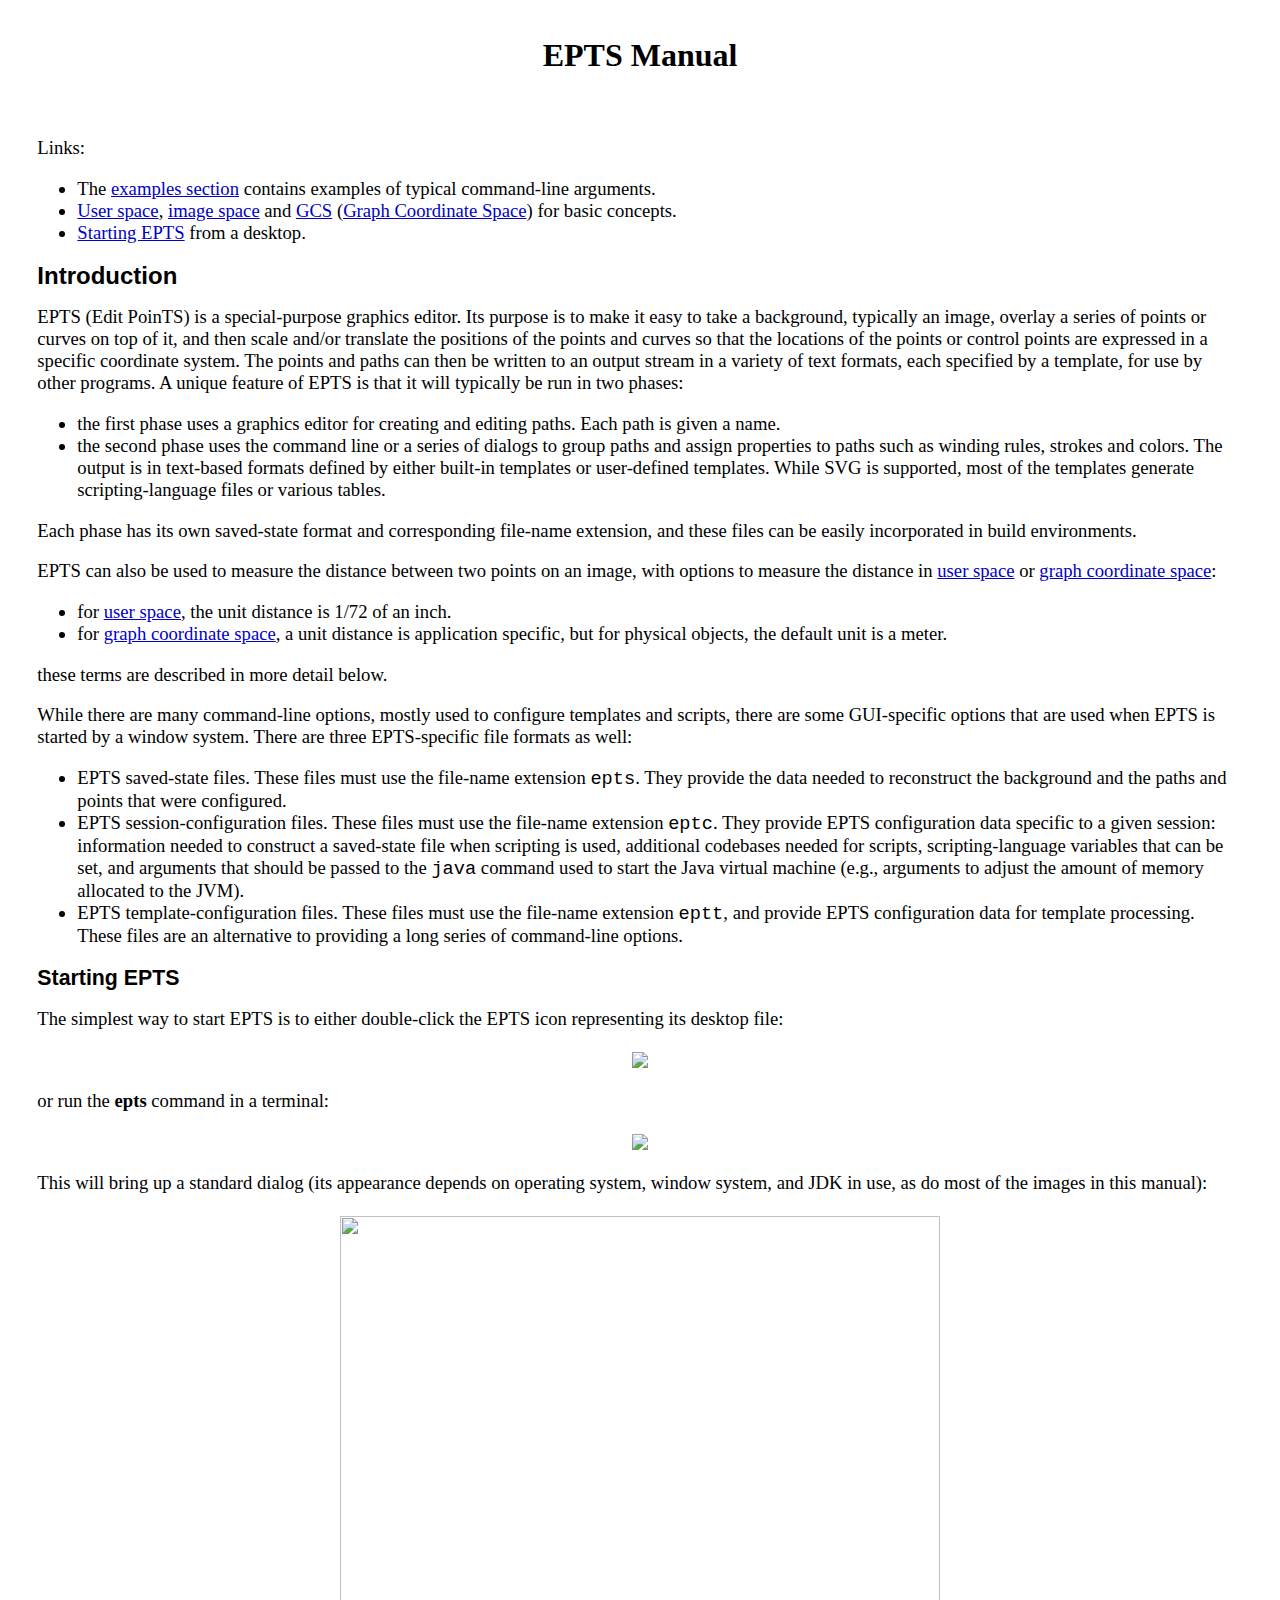
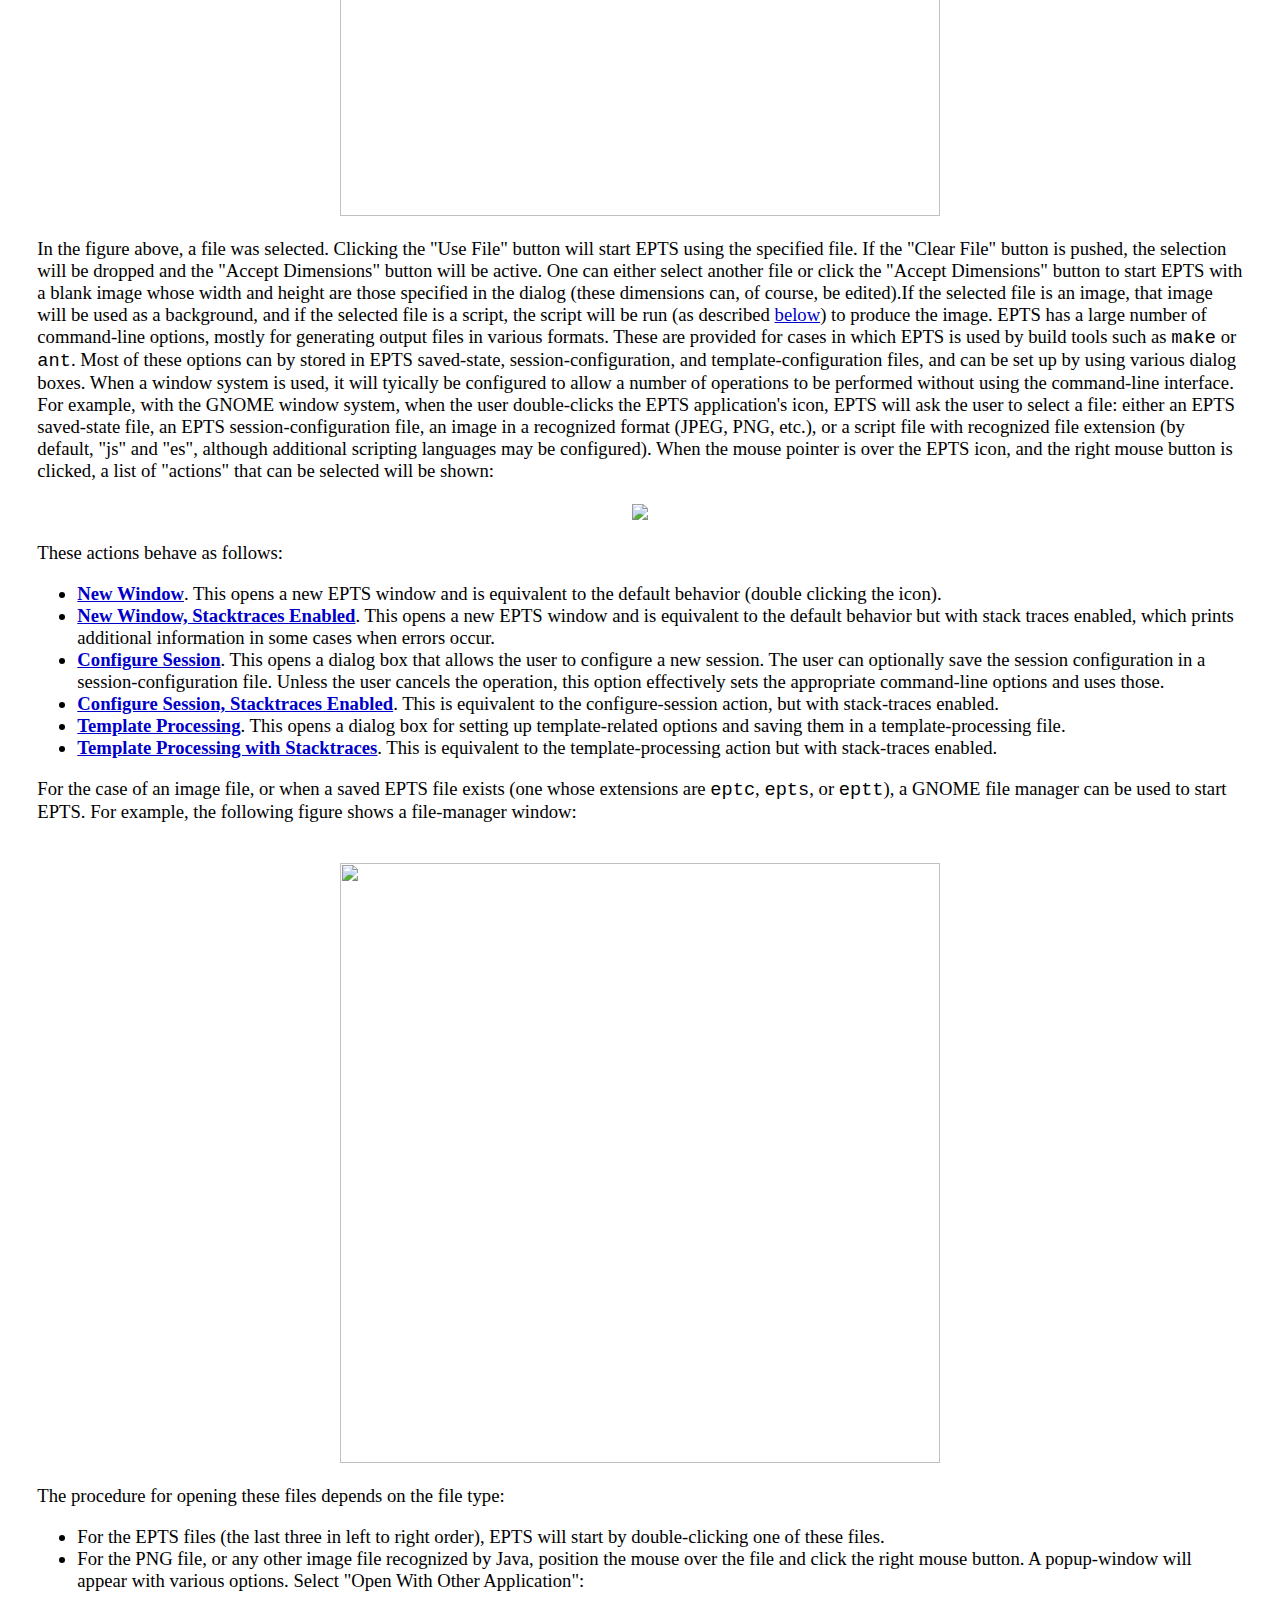
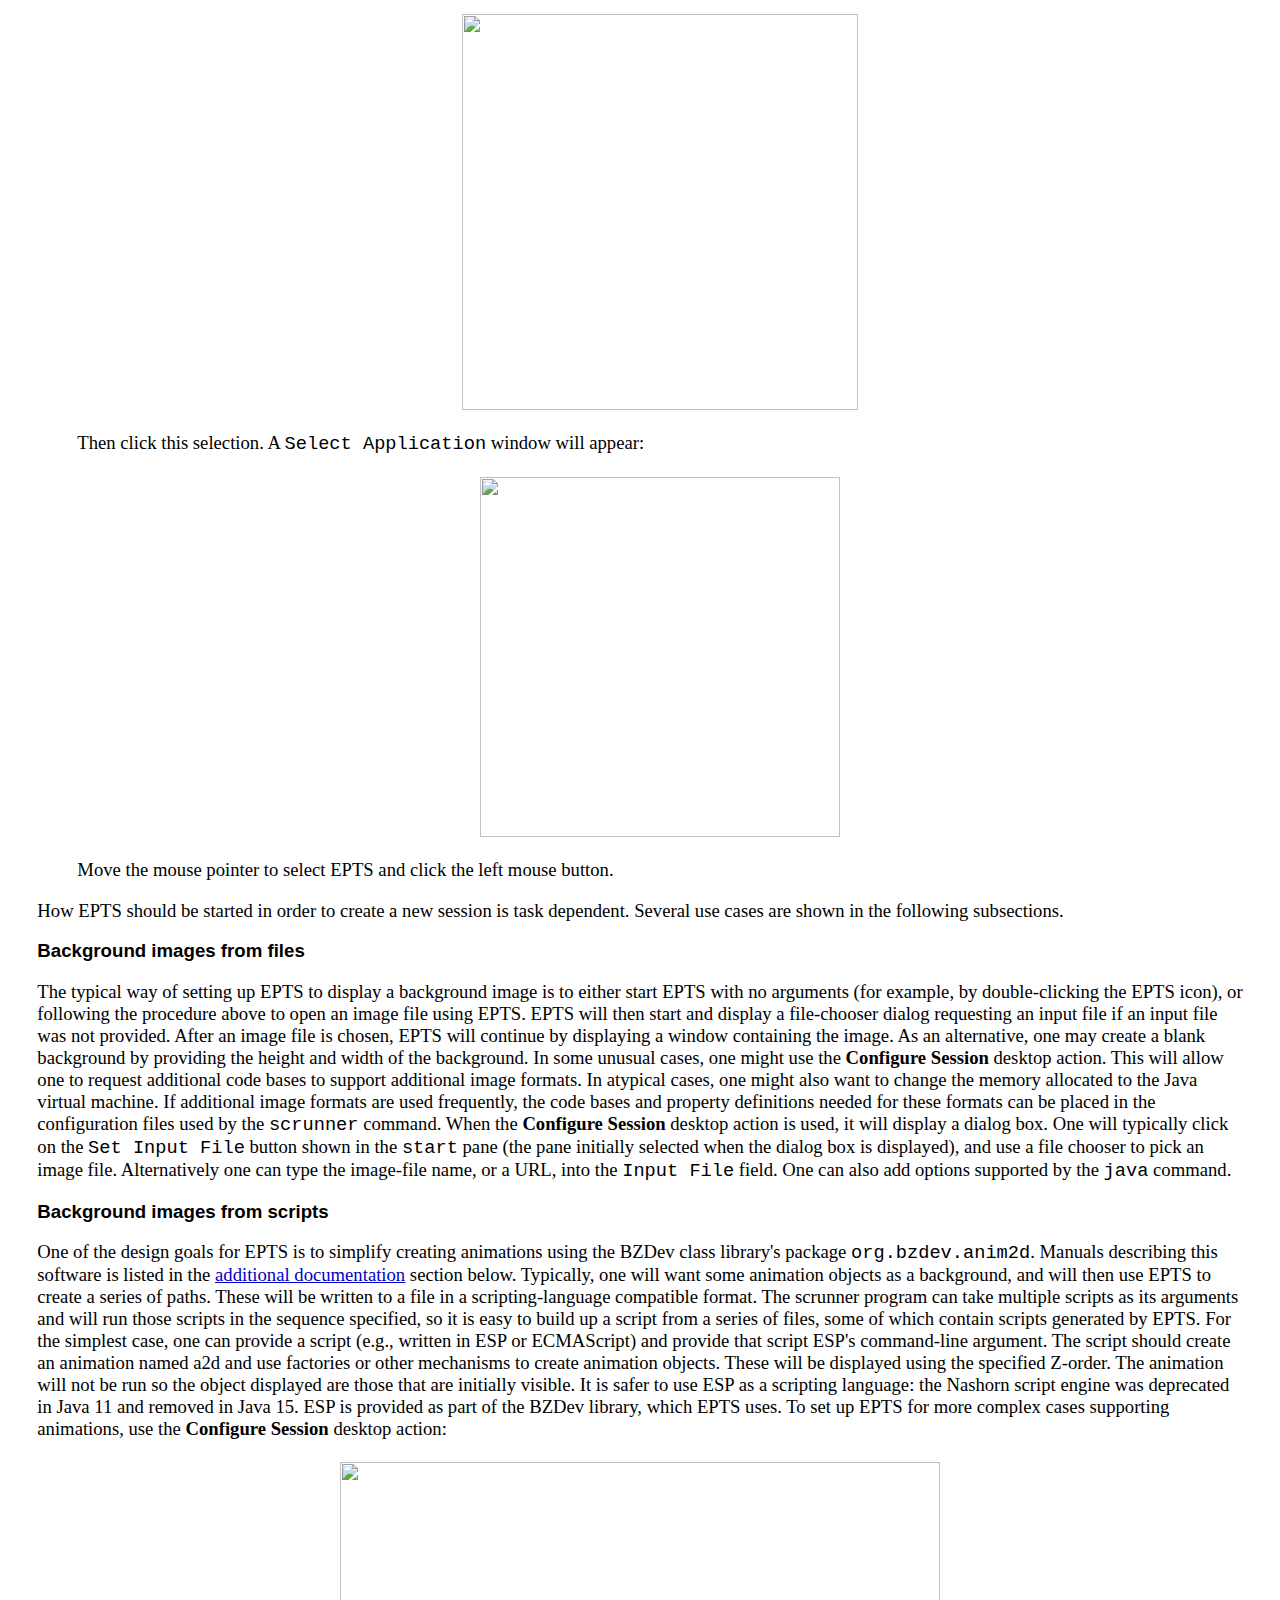
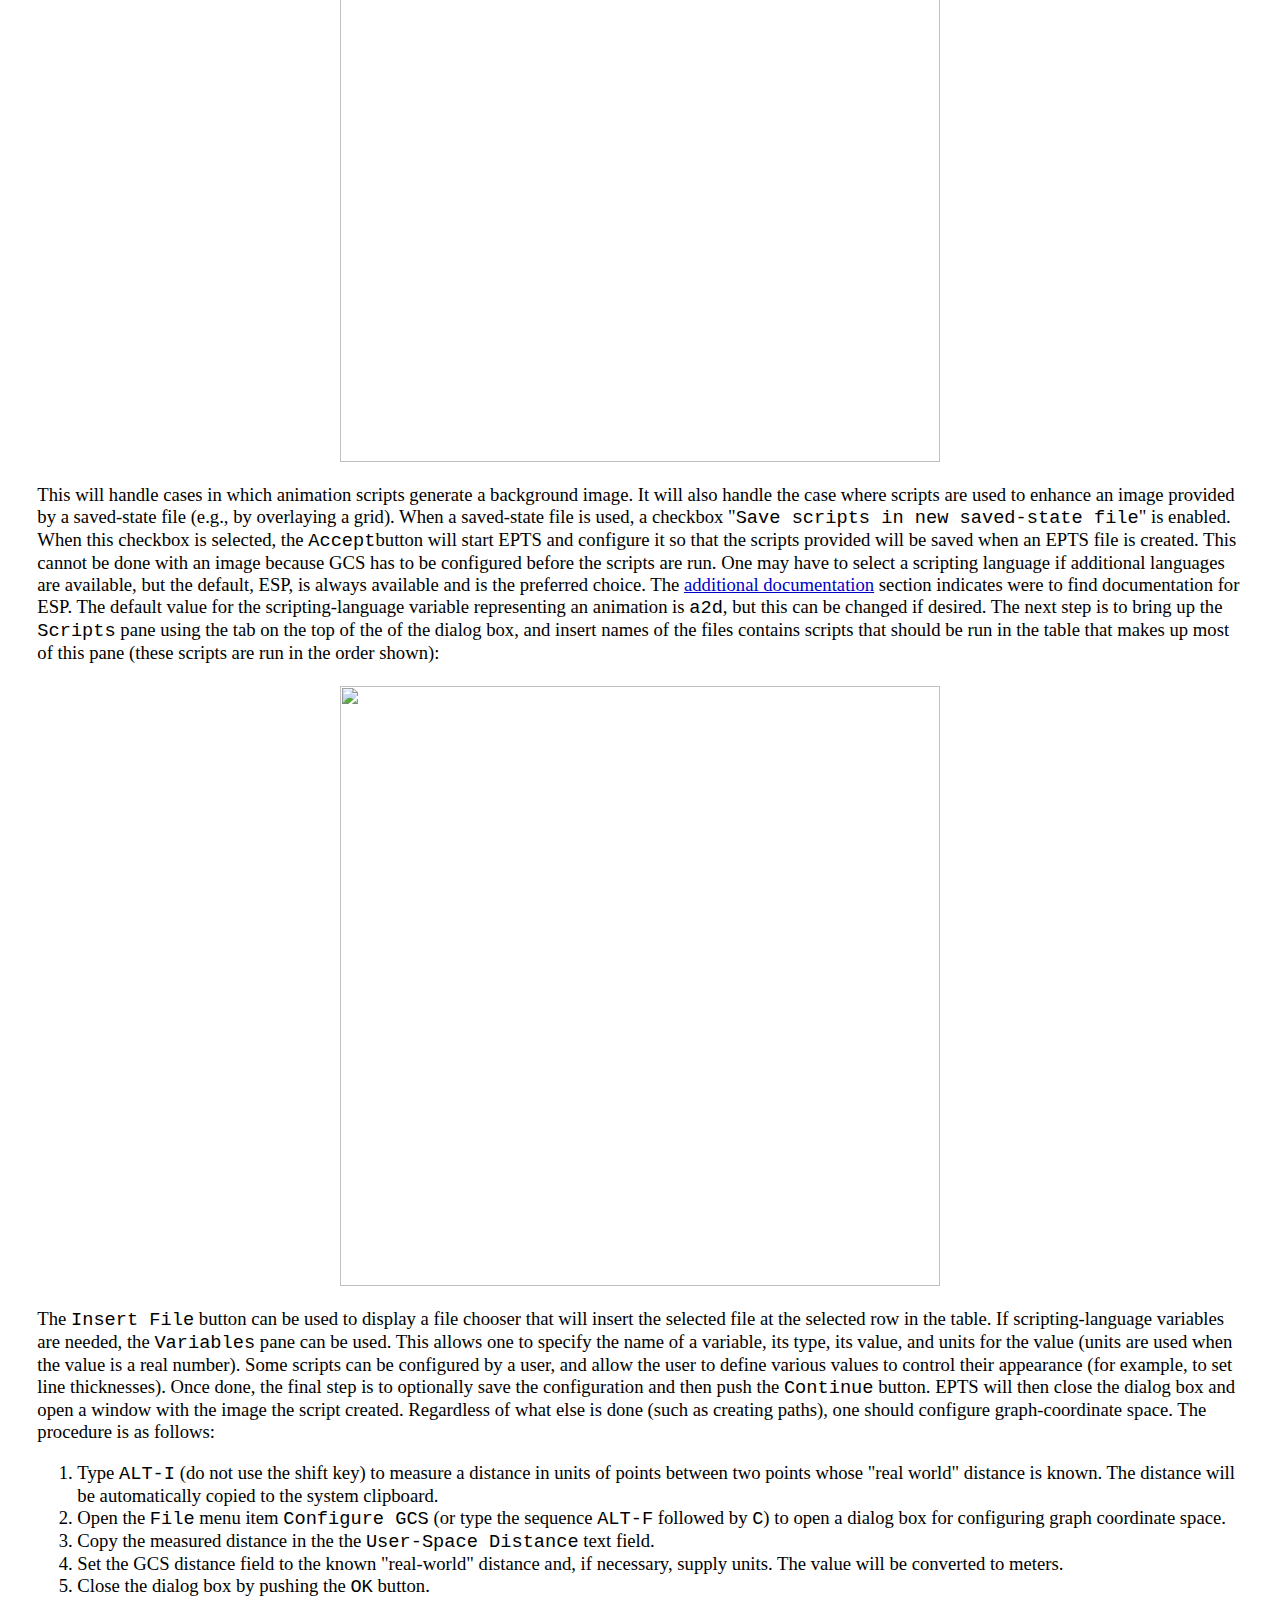
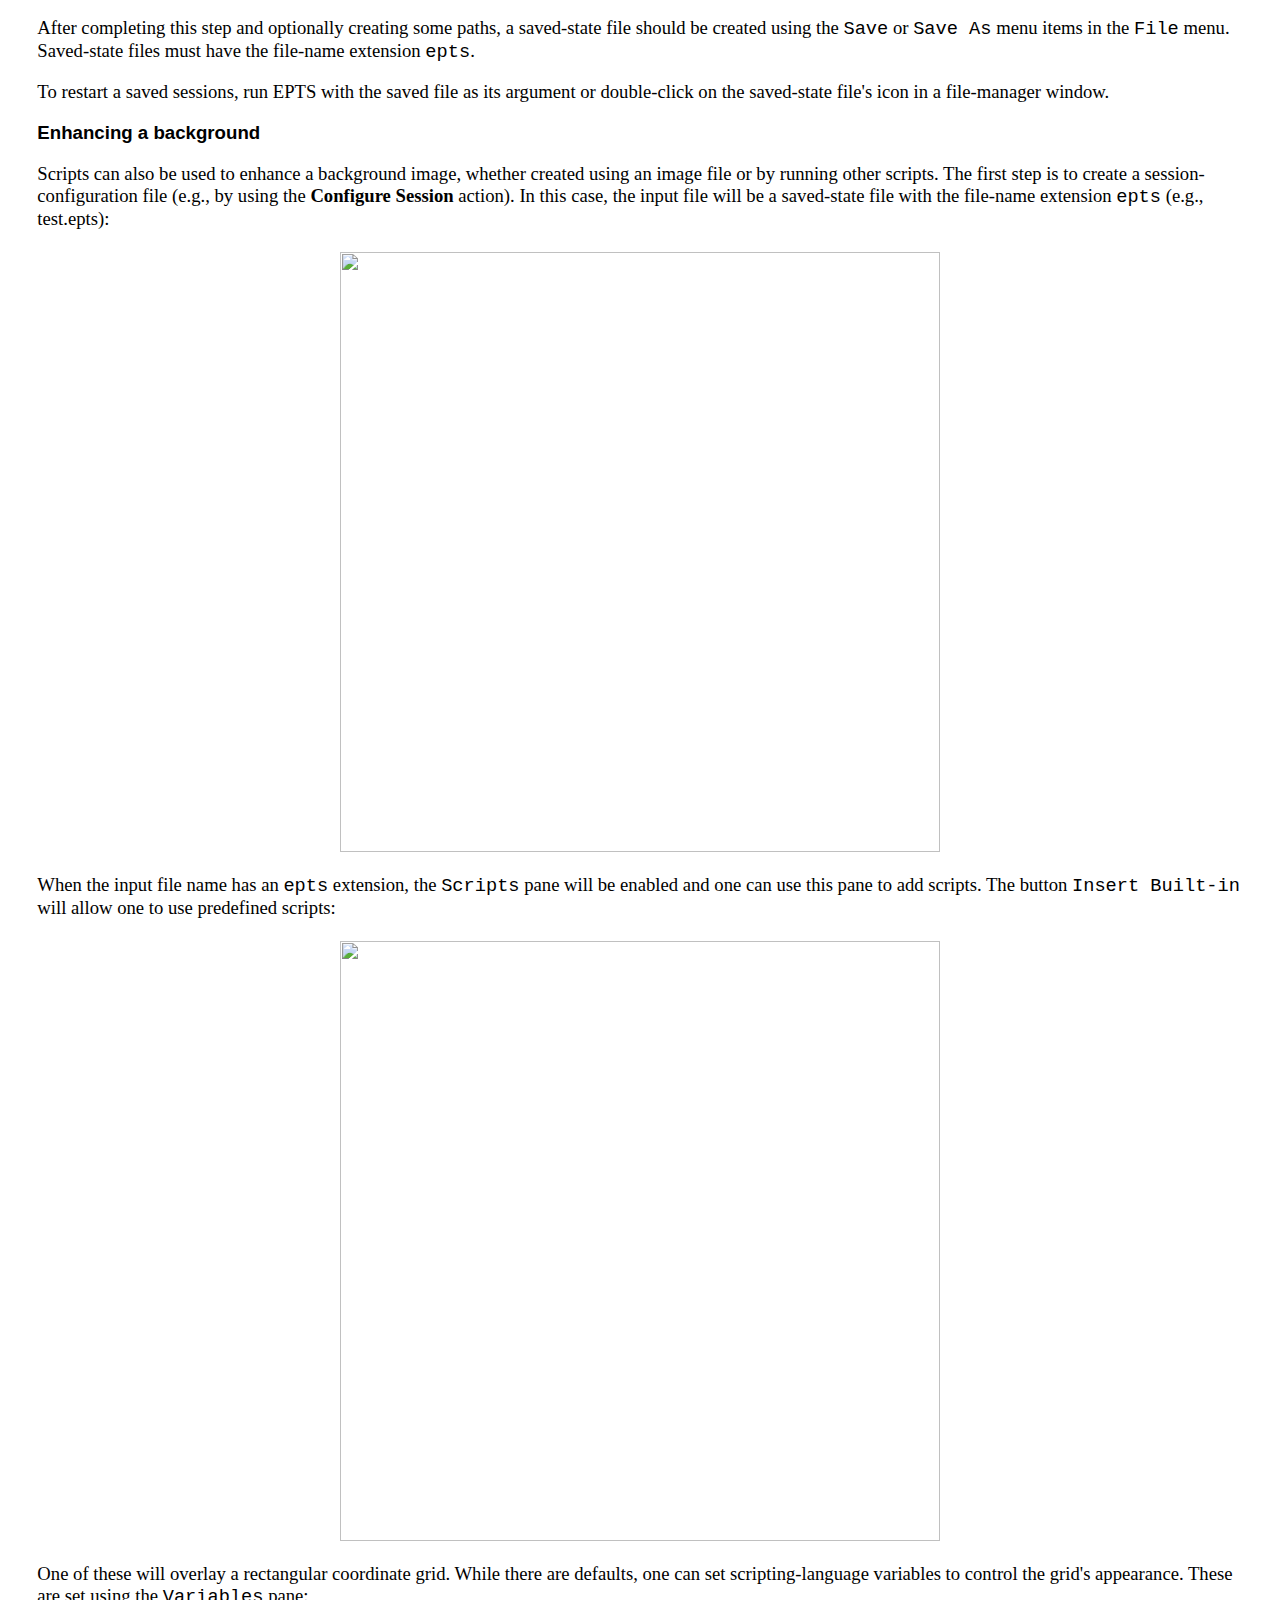
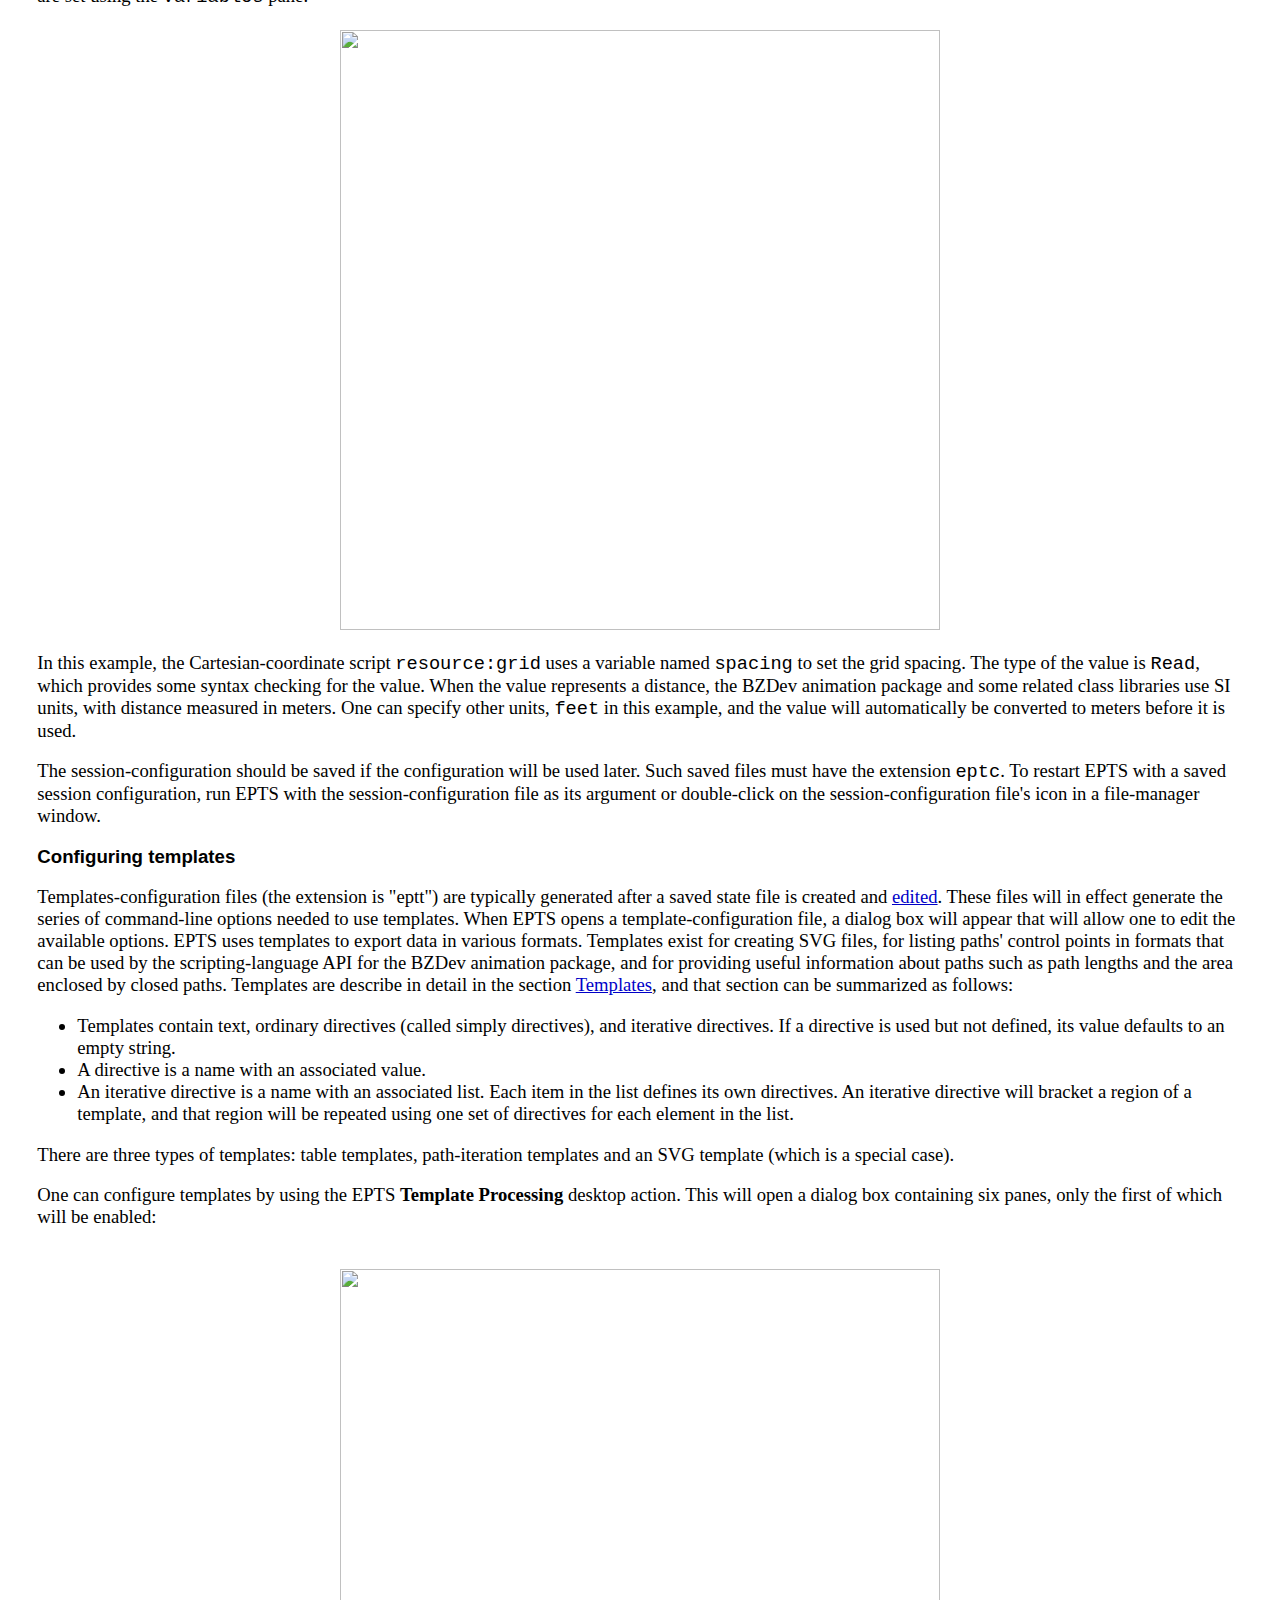
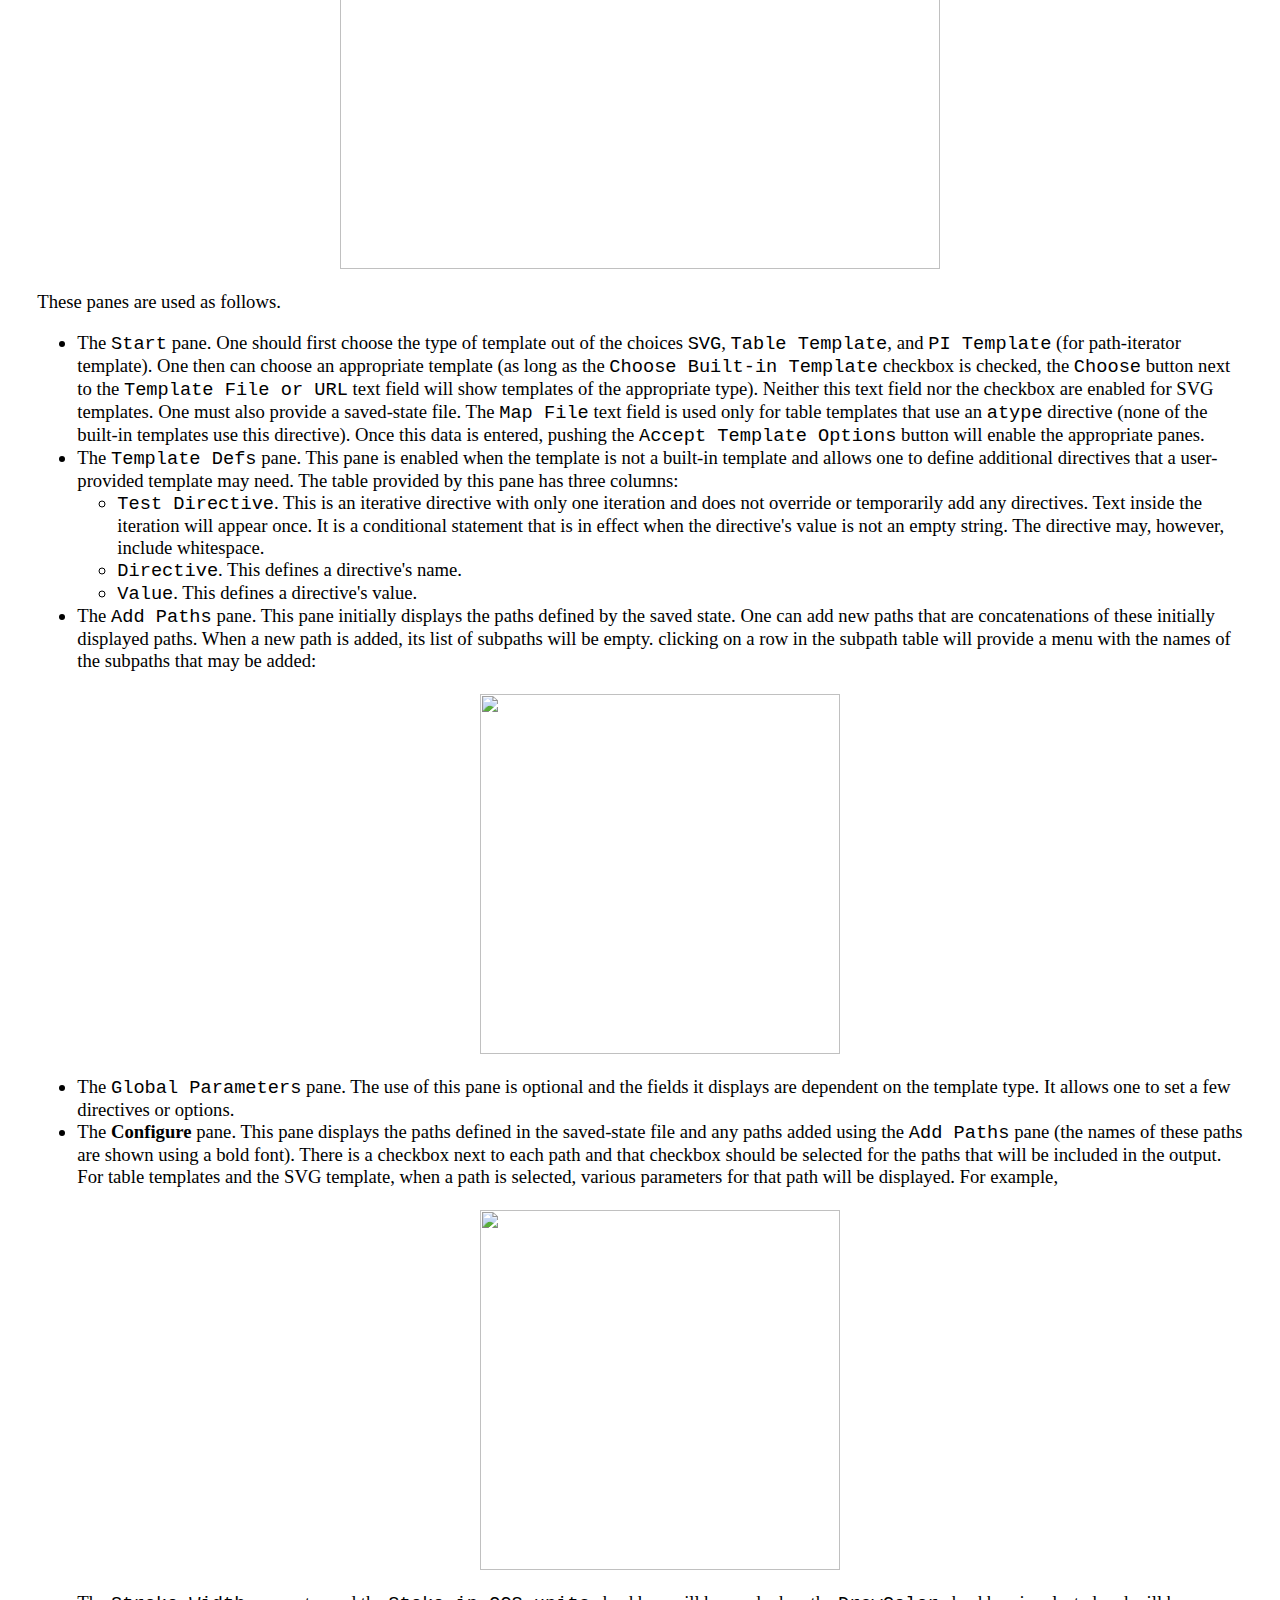
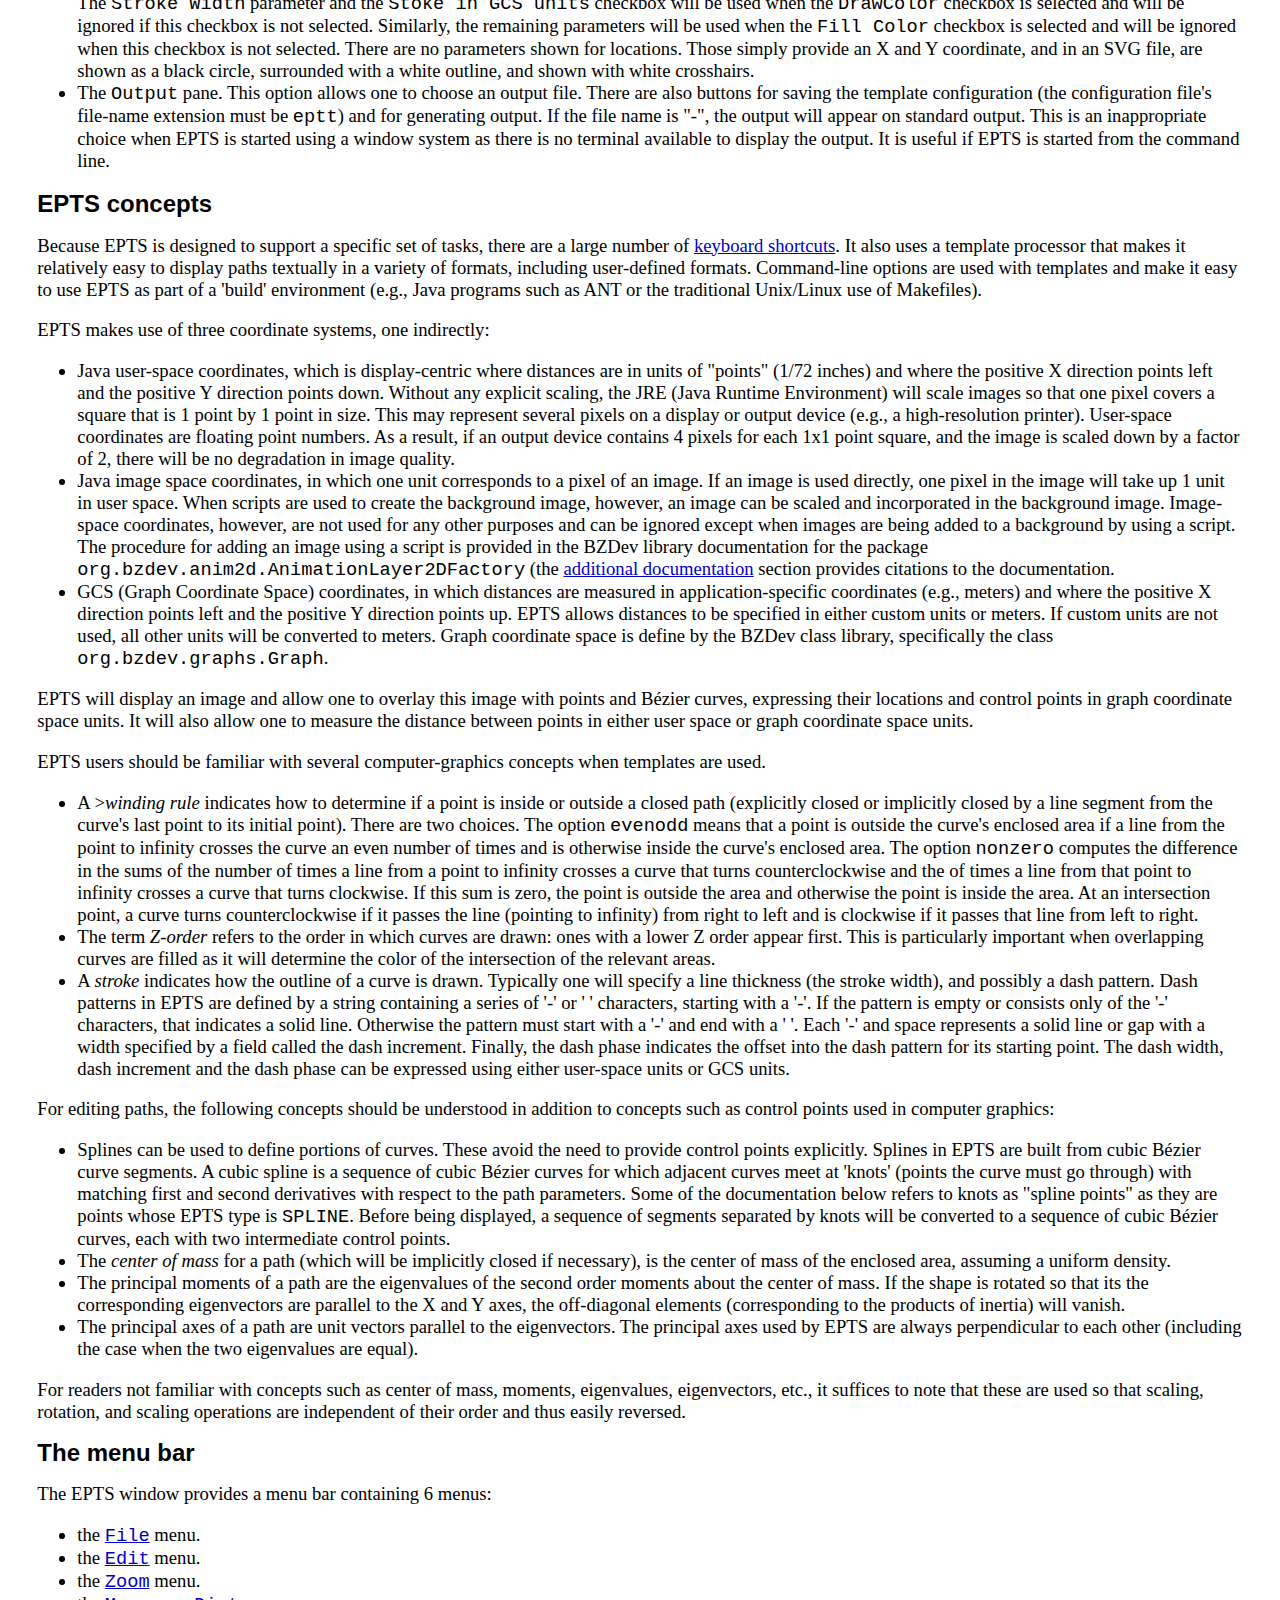
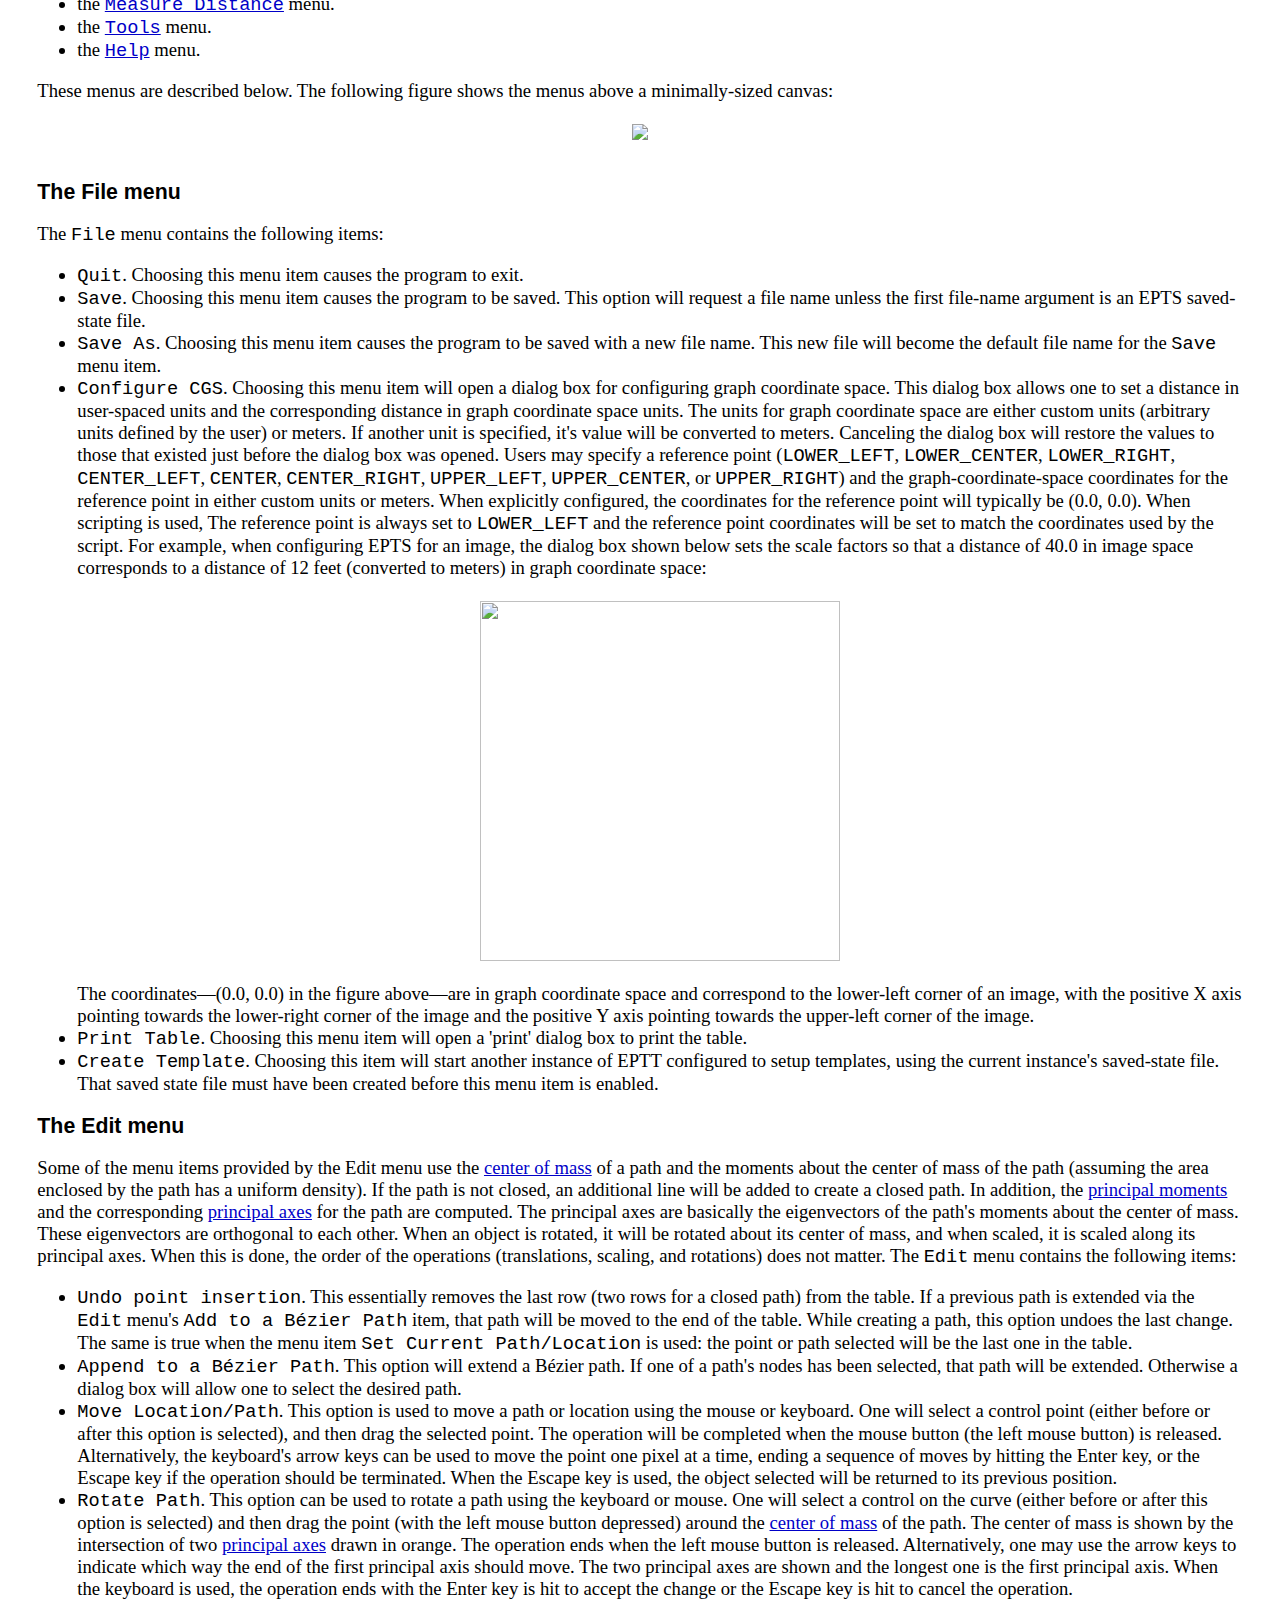
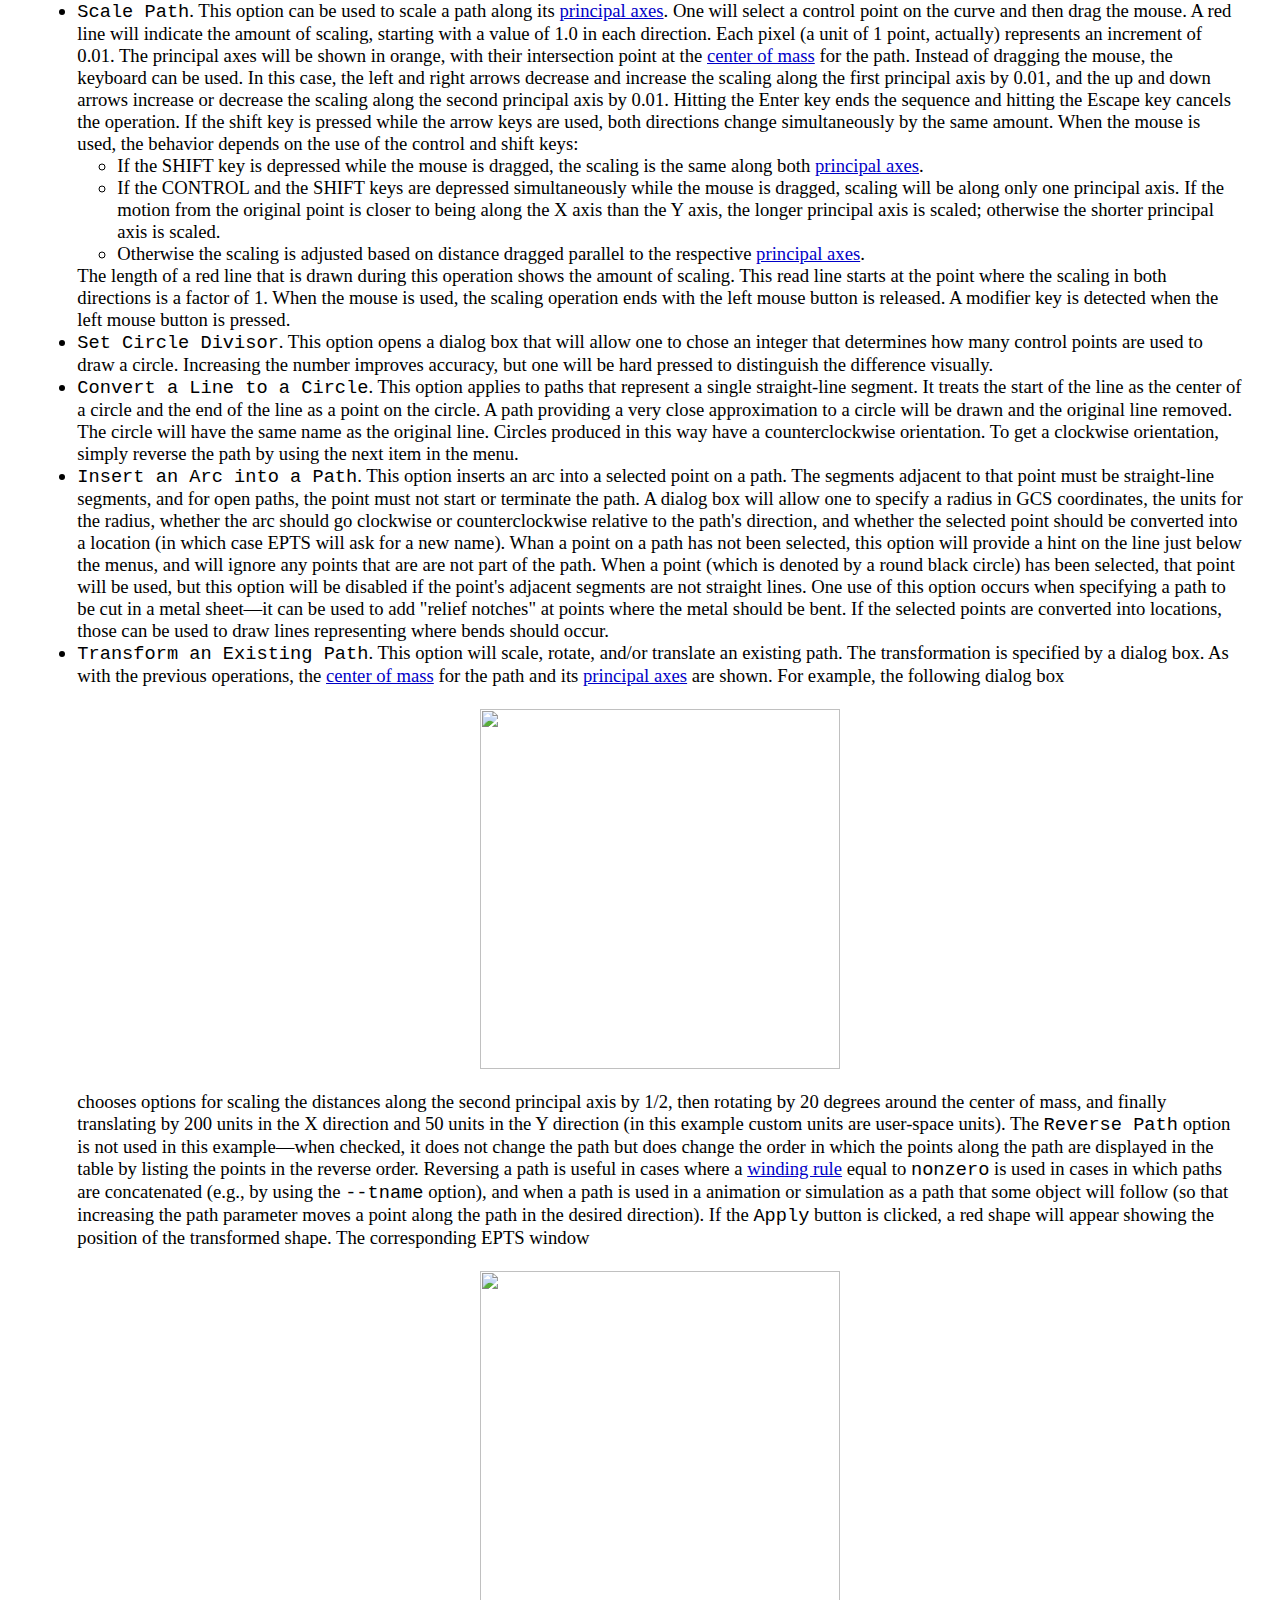
==== manual/manual.html @ bfaf15b9 "Add a Tools option for reading points from a process or file" ====
<!DOCTYPE HTML PUBLIC "-//W3C//DTD HTML 3.2 Final//EN">
<HTML>
<HEAD>
  <LINK HREF="print.css" REL="stylesheet" type="text/css" MEDIA="print">
  <LINK HREF="manual.css" REL="stylesheet" type="text/css" MEDIA="screen">
  <title>EPTS Manual</title>
</HEAD>
<BODY>
  <CENTER><FONT size="+3"><B>EPTS Manual</B></FONT></CENTER>
  <BR>
  <!-- NOSCRIPT -->
  <BR>
  <P>
    Links:
    <UL>
      <LI> The <A HREF="#examples">examples section</A> contains
	examples of typical command-line arguments.
      <LI> <A HREF="#userspace">User
      space</A>, <A HREF="#ispace">image space</A> and
	<A HREF="#gcs">GCS</A> (<A HREF="#gcs">Graph Coordinate Space</A>)
	for basic concepts.
      <LI> <A HREF="#startingEPTS">Starting EPTS</A> from a desktop.
    </UL>

<H1><A name="intro"></A>Introduction</H1>

EPTS (Edit PoinTS) is a special-purpose graphics editor. Its purpose
is to make it easy to take a background, typically an image, overlay a
series of points or curves on top of it, and then scale and/or
translate the positions of the points and curves so that the locations
of the points or control points are expressed in a specific coordinate
system.  The points and paths can then be written to an output stream
in a variety of text formats, each specified by a template, for use
by other programs.  A unique feature of EPTS is that it will typically
be run in two phases:
<UL>
  <LI> the first phase uses a graphics editor for creating and editing
    paths.  Each path is given a name.
  <LI> the second phase uses the command line or a series of dialogs
    to group paths and assign properties to paths such as winding rules,
    strokes and colors. The output is in text-based formats defined by
    either built-in templates or user-defined templates. While SVG is
    supported, most of the templates generate scripting-language files
    or various tables.
</UL>
Each phase has its own saved-state format and corresponding file-name
extension, and these files can be easily incorporated in build
environments.
<P>
EPTS can also be used to measure the distance
between two points on an image, with options to measure the distance
in <A HREF="#userspace">user space</A> or
<A HREF="#gcs">graph coordinate space</A>:
<UL>
  <LI>for <A HREF="#userspace">user space</A>, the unit distance is
  1/72 of an inch.
  <LI>for <A HREF="#gcs">graph coordinate space</A>, a unit distance is
    application specific, but for physical objects, the default unit
    is a meter.
</UL>
these terms are described in more detail below.
<P>
While there are many command-line options, mostly used to configure
templates and scripts, there are some GUI-specific options that are
used when EPTS is started by a window system.  There are three EPTS-specific
file formats as well:
<UL>
  <LI>EPTS saved-state files. These files must use the file-name extension
    <B><CODE>epts</CODE></B>. They provide the data needed to reconstruct
    the background  and the paths and points that were configured.
  <LI>EPTS session-configuration files.  These files must use the
    file-name extension <B><CODE>eptc</CODE></B>. They provide EPTS
    configuration data specific to a given session: information needed
    to construct a saved-state file when scripting is used, additional
    codebases needed for scripts, scripting-language variables that
    can be set, and arguments that should be passed to
    the <CODE>java</CODE> command used to start the Java virtual
    machine (e.g., arguments to adjust the amount of memory allocated
    to the JVM).
  <LI>EPTS template-configuration files. These files must use the
    file-name extension <B><CODE>eptt</CODE></B>, and provide EPTS
    configuration data for template processing. These files are an
    alternative to providing a long series of command-line options.
</UL>

<H2><A name="startingEPTS"></A>Starting EPTS</H2>

The simplest way to start EPTS is to either double-click the EPTS icon
representing its desktop file:
<BR>
<BR>
<CENTER><IMG src="DesktopIcons.png"></CENTER>
<BR>
or run the <B>epts</B> command in a
terminal:
<BR>
<BR>
<CENTER><IMG src="terminal.png"></CENTER>
<BR>


This will bring up a standard dialog (its appearance depends on
operating system, window system, and JDK in use, as do most of the
images in this manual):
<BR><BR>
<CENTER><IMG src="OpeningDialog.png" WIDTH="600"></CENTER>
<BR>
In the figure above, a file was selected. Clicking the "Use File" button
will start EPTS using the specified file. If the "Clear File" button is
pushed, the selection will be dropped and the "Accept Dimensions" button
will be active. One can either select another file or click the
"Accept Dimensions" button to start EPTS with a blank image whose width
and height are those specified in the dialog (these dimensions can, of
course, be edited).If the selected file is an image, that image will be
used as a background, and if the selected file is a script, the script
will be run (as described <A HREF="#scriptBackground">below</A>)
to produce the image.

EPTS has a large number of command-line options, mostly for generating
output files in various formats. These are provided for cases in which
EPTS is used by build tools such as <CODE>make</CODE> or <CODE>ant</CODE>.
Most of these options can by stored in EPTS saved-state,
session-configuration, and template-configuration files, and can be
set up by using various dialog boxes.

When a window system is used, it will tyically be configured to allow
a number of operations to be performed without using the command-line
interface. For example, with the GNOME window system, when the user
double-clicks the EPTS application&#39;s icon, EPTS will ask the user to
select a file: either an EPTS saved-state file, an EPTS
session-configuration file, an image in a recognized format (JPEG,
PNG, etc.), or a script file with recognized file extension (by
default, "js" and "es", although additional scripting languages may be
configured). When the mouse pointer is over the EPTS icon, and the
right mouse button is clicked, a list of "actions" that can be
selected will be shown:
<BR><BR>
<CENTER><IMG src="desktop.png"></CENTER>
<BR>
These actions behave as follows:
<UL>
  <LI><A HREF="#imageBackground"><B>New Window</B></A>. This opens a
    new EPTS window and is equivalent to the default behavior (double
    clicking the icon).
  <LI><A HREF="#imageBackground"><B>New Window, Stacktraces
    Enabled</B></A>. This opens a new EPTS window and is equivalent to
    the default behavior but with stack traces enabled, which prints
    additional information in some cases when errors occur.
  <LI><A HREF="#enhancedBackground"><B>Configure Session</B></A>. This
    opens a dialog box that allows the user to configure a new
    session. The user can optionally save the session configuration in
    a session-configuration file. Unless the user cancels the
    operation, this option effectively sets the appropriate
    command-line options and uses those.
  <LI><A HREF="#enhancedBackground"><B>Configure Session, Stacktraces Enabled</B></A>.
    This is equivalent to the configure-session action, but with
    stack-traces enabled.
  <LI><A HREF="#templateSetup"><B>Template Processing</B></A>. This
    opens a dialog box for setting up template-related options and
    saving them in a template-processing file.
  <LI><A HREF="#templateSetup"><B>Template Processing with Stacktraces</B></A>.
    This is equivalent to the template-processing action but with
    stack-traces enabled.
</UL>
<P>
For the case of an image file, or when a saved EPTS file exists (one
whose extensions are <CODE>eptc</CODE>, <CODE>epts</CODE>, or
<CODE>eptt</CODE>), a GNOME file manager can be used to start EPTS. For
example, the following figure shows a file-manager window:
<BR><BR>
<CENTER><IMG src="inputfiles.png" WIDTH="600"></CENTER>
<BR>
The procedure for opening these files depends on the file type:
<UL>
  <LI> For the EPTS files (the last three in left to right order),
    EPTS will start by double-clicking one of these files.
  <LI> For the PNG file, or any other image file recognized by Java,
    position the mouse over the file and click the right mouse button.
    A popup-window will appear with various options. Select "Open With
    Other Application":
    <BR><BR>
    <CENTER><IMG src="openfile.png" WIDTH="396"></CENTER>
    <BR>
    Then click this selection. A <CODE>Select Application</CODE> window
    will appear:
    <BR><BR>
    <CENTER><IMG src="selectapp.png" WIDTH="360"></CENTER>
    <BR>
    Move the mouse pointer to select EPTS and click the left mouse
    button.
</UL>

How EPTS should be started in order to create a new session is task
dependent.  Several use cases are shown in the following subsections.

<H3><A name="imageBackground"></A>Background images from files</H3>

The typical way of setting up EPTS to display a background image is to
either start EPTS with no arguments (for example, by double-clicking
the EPTS icon), or following the procedure above to open an image file
using EPTS. EPTS will then start and display a file-chooser dialog
requesting an input file if an input file was not provided. After an
image file is chosen, EPTS will continue by displaying a window
containing the image.  As an alternative, one may create a blank
background by providing the height and width of the background.

In some unusual cases, one might use the <B>Configure Session</B>
desktop action. This will allow one to request additional code bases
to support additional image formats. In atypical cases, one might also
want to change the memory allocated to the Java virtual machine.
If additional image formats are used frequently, the code bases and
property definitions needed for these formats can be placed in the
configuration files used by the <CODE>scrunner</CODE> command.
When the <B>Configure Session</B> desktop action is used, it will
display a dialog box. One will typically click on the
<CODE>Set Input File</CODE> button shown in the <CODE>start</CODE> pane
(the pane initially selected when the dialog box is displayed), and use
a file chooser to pick an image file.  Alternatively one can type the
image-file name, or a URL, into the <CODE>Input File</CODE> field.
One can also add options supported by the <CODE>java</CODE> command.

<H3><A name="scriptBackground"></A>Background images from scripts</H3>


One of the design goals for EPTS is to simplify creating animations
using the BZDev class library&#39;s
package <CODE>org.bzdev.anim2d</CODE>. Manuals describing this
software is listed in the
<A href="#guides">additional documentation</A> section below.
Typically, one will want some animation objects as a background, and
will then use EPTS to create a series of paths. These will be written
to a file in a scripting-language compatible format.  The scrunner
program can take multiple scripts as its arguments and will run those
scripts in the sequence specified, so it is easy to build up a script
from a series of files, some of which contain scripts generated by
EPTS.

For the simplest case, one can provide a script (e.g., written in ESP
or ECMAScript) and provide that script ESP&#39;s command-line
argument.  The script should create an animation named a2d and use
factories or other mechanisms to create animation objects. These will
be displayed using the specified Z-order. The animation will not be
run so the object displayed are those that are initially visible.  It
is safer to use ESP as a scripting language: the Nashorn script engine
was deprecated in Java 11 and removed in Java 15. ESP is provided as
part of the BZDev library, which EPTS uses.

To set up EPTS for more complex cases supporting animations, use the
<B>Configure Session</B> desktop action:
<BR><BR>
<CENTER><IMG src="configSession1.png" WIDTH="600"></CENTER>
<BR>
This will handle cases in which animation scripts generate a
background image. It will also handle the case where scripts are used
to enhance an image provided by a saved-state file (e.g., by
overlaying a grid).  When a saved-state file is used, a checkbox
"<CODE>Save scripts in new saved-state file</CODE>" is enabled. When
this checkbox is selected, the <CODE>Accept</CODE>button will start
EPTS and configure it so that the scripts provided will be saved when
an EPTS file is created. This cannot be done with an image because GCS
has to be configured before the scripts are run.  One may have to
select a scripting language if additional languages are available, but
the default, ESP, is always available and is the preferred choice. The
<A HREF="#guides">additional documentation</A> section indicates were
to find documentation for ESP. The default value for the
scripting-language variable representing an animation
is <CODE>a2d</CODE>, but this can be changed if desired.

The next step is to bring up the <CODE>Scripts</CODE> pane using the tab
on the top of the of the dialog box, and insert names of the files
contains scripts that should be run in the table that makes up most of
this pane (these scripts are run in the order shown):
<BR><BR>
<CENTER><IMG src="configSession2.png" WIDTH="600"></CENTER>
<BR>
The <CODE>Insert File</CODE> button can be used to display a file
chooser that will insert the selected file at the selected row in the
table.  If scripting-language variables are needed, the
<CODE>Variables</CODE> pane can be used. This allows one to specify
the name of a variable, its type, its value, and units for the value
(units are used when the value is a real number). Some scripts can be
configured by a user, and allow the user to define various values to
control their appearance (for example, to set line thicknesses). Once
done, the final step is to optionally save the configuration and then
push the <CODE>Continue</CODE> button.  EPTS will then close the
dialog box and open a window with the image the script created.

Regardless of what else is done (such as creating paths), one should
configure graph-coordinate space.  The procedure is as follows:
<OL>
  <LI> Type <B><CODE>ALT-I</CODE></B> (do not use the shift key) to measure
    a distance in units of points between two points whose "real world"
    distance is known. The distance will be automatically copied to the
    system clipboard.
  <LI> Open the <CODE>File</CODE> menu item <CODE>Configure GCS</CODE>
    (or type the sequence <B><CODE>ALT-F</CODE></B> followed by
    <B><CODE>C</CODE></B>)  to open a dialog box for configuring
    graph coordinate space.
  <LI> Copy the measured distance in the the <CODE>User-Space Distance</CODE>
    text field.
  <LI> Set the GCS distance field to the known "real-world" distance and,
    if necessary, supply units.  The value will be converted to meters.
  <LI> Close the dialog box by pushing the <CODE>OK</CODE> button.
</OL>
After completing this step and optionally creating some paths, a
saved-state file should be created using the <CODE>Save</CODE> or
<CODE>Save As</CODE> menu items in the <CODE>File</CODE> menu.
Saved-state files must have the file-name extension <CODE>epts</CODE>.
<P>
To restart a saved sessions, run EPTS with the saved file as its
argument or double-click on the saved-state file&#39;s icon in a file-manager
window.

<H3><A name="enhancedBackground"></A>Enhancing a background</H3>

Scripts can also be used to enhance a background image, whether
created using an image file or by running other scripts. The first
step is to create a session-configuration file (e.g., by using the
<B>Configure Session</B> action). In this case, the input file will
be a saved-state file with the file-name extension <CODE>epts</CODE>
(e.g., test.epts):
<BR><BR>
<CENTER><IMG src="configSession3.png" WIDTH="600"></CENTER>
<BR>
When the input file name has an <CODE>epts</CODE>
extension, the <CODE>Scripts</CODE> pane will be enabled and one can
use this pane to add scripts.  The button <CODE>Insert Built-in</CODE>
will allow one to use predefined scripts:
<BR><BR>
<CENTER><IMG src="configSession4.png" WIDTH="600"></CENTER>
<BR>
One of these will overlay
a rectangular coordinate grid. While there are defaults, one can set
scripting-language variables to control the grid&#39;s appearance. These
are set using the <CODE>Variables</CODE> pane:
<BR><BR>
<CENTER><IMG src="configSession5.png" WIDTH="600"></CENTER>
<BR>
In this example, the Cartesian-coordinate script
<CODE>resource:grid</CODE> uses a variable named <CODE>spacing</CODE>
to set the grid spacing. The type of the value is <CODE>Read</CODE>,
which provides some syntax checking for the value.  When the value
represents a distance, the BZDev animation package and some related
class libraries use SI units, with distance measured in meters.  One
can specify other units, <CODE>feet</CODE> in this example, and the
value will automatically be converted to meters before it is used.
<P>
The session-configuration should be saved if the configuration will be
used later. Such saved files must have the
extension <CODE>eptc</CODE>.  To restart EPTS with a saved session
configuration, run EPTS with the session-configuration file as its
argument or double-click on the session-configuration file&#39;s icon in a
file-manager window.

<H3><A name="templateSetup"></A>Configuring templates</H3>

Templates-configuration files (the extension is "eptt") are typically
generated after a saved state file is created and
<A HREF="#usingEPTS">edited</A>.  These files will in
effect generate the series of command-line options needed to use
templates.  When EPTS opens a template-configuration file, a dialog
box will appear that will allow one to edit the available options.

EPTS uses templates to export data in various formats.  Templates
exist for creating SVG files, for listing paths&#39; control points in
formats that can be used by the scripting-language API for the BZDev
animation package, and for providing useful information about paths
such as path lengths and the area enclosed by closed paths.  Templates
are describe in detail in the section
<A href="#templates">Templates</A>, and that section can be summarized
as follows:
<UL>
  <LI> Templates contain text, ordinary directives (called simply
    directives), and iterative directives.  If a directive is used but
    not defined, its value defaults to an empty string.
  <LI> A directive is a name with an associated value.
  <LI> An iterative directive is a name with an associated list. Each
    item in the list defines its own directives. An iterative directive
    will bracket a region of a template, and that region will be repeated
    using one set of directives for each element in the list.
</UL>
There are three types of templates: table templates, path-iteration
templates and an SVG template (which is a special case).
<P>
One can configure templates by using the EPTS <B>Template Processing</B>
desktop action. This will open a dialog box containing six panes, only
the first of which will be enabled:
<BR><BR>
<CENTER><IMG src="templateConfig1.png" WIDTH="600"></CENTER>
<BR>
These panes are used as follows.
<UL>
  <LI> The <B><CODE>Start</CODE></B> pane. One should first choose the
    type of template out of the choices <CODE>SVG</CODE>,
    <CODE>Table Template</CODE>, and <CODE>PI Template</CODE> (for
    path-iterator template). One then can choose an appropriate template
    (as long as the <CODE>Choose Built-in Template</CODE> checkbox is
    checked, the <CODE>Choose</CODE> button next to the
    <CODE>Template File or URL</CODE> text field will show templates of the
    appropriate type). Neither this text field nor the checkbox are enabled
    for SVG templates.  One must also provide a saved-state file. The
    <CODE>Map File</CODE> text field is used only for table templates
    that use an <CODE>atype</CODE> directive (none of the built-in
    templates use this directive). Once this data is entered, pushing
    the <CODE>Accept Template Options</CODE> button will enable the
    appropriate panes.
  <LI> The <B><CODE>Template Defs</CODE></B> pane. This pane is enabled
    when the template is not a built-in template and allows one to define
    additional directives that a user-provided template may need. The
    table provided by this pane has three columns:
    <UL>
      <LI><B><CODE>Test Directive</CODE></B>. This is an iterative
	directive with only one iteration and does not override or temporarily
	add any	directives. Text inside the iteration will appear once. It
	is a conditional statement that is in effect when the directive&#39;s
	value is not an empty string. The directive may, however, include
	whitespace.
      <LI><B><CODE>Directive</CODE></B>. This defines a directive&#39;s name.
      <LI><B><CODE>Value</CODE></B>. This defines a directive&#39;s value.
    </UL>
  <LI> The <B><CODE>Add Paths</CODE></B> pane. This pane initially displays
    the paths defined by the saved state.  One can add new paths that
    are concatenations of these initially displayed paths.  When a new
    path is added, its list of subpaths will be empty. clicking on a
    row in the subpath table will provide a menu with the names of the
    subpaths that may be added:
    <BR><BR>
    <CENTER><IMG src="templateConfig2.png" WIDTH="360"></CENTER>
    <BR>
  <LI> The <B><CODE>Global Parameters</CODE></B> pane. The use of this
    pane is optional and the fields it displays are dependent on the
    template type. It allows one to set a few directives or options.
  <LI> The <B><CODE></CODE>Configure</B> pane. This pane displays the
    paths defined in the saved-state file and any paths added using
    the <CODE>Add Paths</CODE> pane (the names of these paths are shown
    using a bold font).  There is a checkbox next to each
    path and that checkbox should be selected for the paths that will
    be included in the output.  For table templates and the SVG template,
    when a path is selected, various parameters for that path will be
    displayed. For example,
    <BR><BR>
    <CENTER><IMG src="templateConfig3.png" WIDTH="360"></CENTER>
    <BR>
    The <CODE>Stroke Width</CODE> parameter and the
    <CODE>Stoke in GCS units</CODE> checkbox will be used when
    the <CODE>DrawColor</CODE> checkbox is selected and will be
    ignored if this checkbox is not selected.  Similarly, the remaining
    parameters will be used when the <CODE>Fill Color</CODE> checkbox
    is selected and will be ignored when this checkbox is not
    selected. There are no parameters shown for locations. Those simply
    provide an X and Y coordinate, and in an SVG file, are shown as a black
    circle, surrounded with a white outline, and shown with white crosshairs.
  <LI> The <B><CODE>Output</CODE></B> pane. This option allows one to
    choose an output file.  There are also buttons for saving the
    template configuration (the configuration file&#39;s file-name
    extension must be <CODE>eptt</CODE>) and for generating output.
    If the file name is "-", the output will appear on standard output.
    This is an inappropriate choice when EPTS is started using a window
    system as there is no terminal available to display the output. It is
    useful if EPTS is started from the command line.
</UL>

<H1><A name="usingEPTS"></A>EPTS concepts</H1>

Because EPTS is designed to support a specific set of tasks, there are
a large number of <A href="#shortcuts">keyboard shortcuts</A>.  It
also uses a template processor that makes it relatively easy to
display paths textually in a variety of formats, including
user-defined formats.  Command-line options are used with templates
and make it easy to use EPTS as part of a &#39;build&#39; environment (e.g.,
Java programs such as ANT or the traditional Unix/Linux use of
Makefiles).
<P>
EPTS makes use of three coordinate systems, one indirectly:
<UL>
  <LI> <A NAME="userspace"></A>Java user-space coordinates, which is
    display-centric where distances are in units of "points" (1/72
    inches) and where the positive X direction points left and the
    positive Y direction points down. Without any explicit scaling,
    the JRE (Java Runtime Environment) will scale images so that one
    pixel covers a square that is 1 point by 1 point in size. This may
    represent several pixels on a display or output device (e.g., a
    high-resolution printer).  User-space coordinates are floating
    point numbers.  As a result, if an output device contains 4 pixels
    for each 1x1 point square, and the image is scaled down by a
    factor of 2, there will be no degradation in image quality.
  <LI> <A NAME="ispace"></A>Java image space coordinates, in which one unit
    corresponds to a pixel of an image. If an image is used directly,
    one pixel in the image will take up 1 unit in user space. When
    scripts are used to create the background image, however, an image
    can be scaled and incorporated in the background
    image. Image-space coordinates, however, are not used for any
    other purposes and can be ignored except when images are being
    added to a background by using a script.  The procedure for adding
    an image using a script is provided in the BZDev library
    documentation for the package
    <CODE>org.bzdev.anim2d.AnimationLayer2DFactory</CODE> (the
    <A href="#guides">additional documentation</A> section provides citations
    to the documentation.
  <LI> <A NAME="gcs"></A>GCS (Graph Coordinate Space) coordinates, in
    which distances are measured in application-specific coordinates
    (e.g., meters) and where the positive X direction points left and
    the positive Y direction points up. EPTS allows distances to be
    specified in either custom units or meters.  If custom units are
    not used, all other units will be converted to meters.  Graph
    coordinate space is define by the BZDev class library,
    specifically the class
    <CODE>org.bzdev.graphs.Graph</CODE>.
</UL>
EPTS will display an image and allow one to overlay this image with
points and B&eacute;zier curves, expressing their locations and control
points in graph coordinate space units. It will also allow one to measure
the distance between points in either user space or graph coordinate space
units.
<P>
EPTS users should be familiar with several computer-graphics concepts when
templates are used.
<UL>
  <LI> A <A name="windingRule"></A>><EM>winding rule</EM> indicates how
    to determine if a point is inside or outside a closed path
    (explicitly closed or implicitly closed by a line segment from the
    curve&#39;s last point to its initial point). There are two
    choices. The option <CODE>evenodd</CODE> means that a point is
    outside the curve&#39;s enclosed area if a line from the point to
    infinity crosses the curve an even number of times and is
    otherwise inside the curve&#39;s enclosed area. The
    option <CODE>nonzero</CODE> computes the difference in the sums of
    the number of times a line from a point to infinity crosses a
    curve that turns counterclockwise and the of times a line from
    that point to infinity crosses a curve that turns clockwise. If
    this sum is zero, the point is outside the area and otherwise the
    point is inside the area. At an intersection point, a curve turns
    counterclockwise if it passes the line (pointing to infinity) from
    right to left and is clockwise if it passes that line from left to
    right.
  <LI> The term <A name="zorder"></A><EM>Z-order</EM> refers to the
    order in which curves are drawn: ones with a lower Z order appear
    first.  This is particularly important when overlapping curves are
    filled as it will determine the color of the intersection of the
    relevant areas.
  <LI> A <A name="stroke"></A><EM>stroke</EM> indicates how the
    outline of a curve is drawn.  Typically one will specify a line
    thickness (the stroke width), and possibly a dash pattern. Dash
    patterns in EPTS are defined by a string containing a series of
    &#39;-&#39; or &#39;&nbsp;&#39; characters, starting with a
    &#39;-&#39;.  If the pattern is empty or consists only of the
    &#39;-&#39; characters, that indicates a solid line.  Otherwise
    the pattern must start with a &#39;-&#39; and end with a
    &#39&nbsp;&#39;.  Each &#39;-&#39; and space represents a solid
    line or gap with a width specified by a field called the dash
    increment. Finally, the dash phase indicates the offset into the
    dash pattern for its starting point.  The dash width, dash
    increment and the dash phase can be expressed using either
    user-space units or GCS units.
</UL>
For editing paths, the following concepts should be understood in
addition to concepts such as control points used in computer graphics:
<UL>
  <LI> <A name="splines"></A>Splines can be used to define portions of
    curves. These avoid the need to provide control points explicitly.
    Splines in EPTS are built from cubic B&eacute;zier curve segments.  A
    cubic spline is a sequence of cubic B&eacute;zier curves for which
    adjacent curves meet at &#39;knots&#39; (points the curve must go through)
    with matching first and second derivatives with respect to the
    path parameters. Some of the documentation below refers to knots
    as "spline points" as they are points whose EPTS type
    is <CODE>SPLINE</CODE>.  Before being displayed, a sequence of
    segments separated by knots will be converted to a sequence of
    cubic B&eacute;zier curves, each with two intermediate control
    points.
  <LI> The <A name="centerOfMass"></A><EM>center of mass</EM> for a path
    (which will be implicitly closed if necessary), is the center of mass
    of the enclosed area, assuming a uniform density.
  <LI> The <A name="principalMoments"></A>principal moments of a path
    are the eigenvalues of the second order moments about the center
    of mass.  If the shape is rotated so that its the corresponding
    eigenvectors are parallel to the X and Y axes, the off-diagonal
    elements (corresponding to the products of inertia) will vanish.
  <LI> The <A name="principalAxes"></A>principal axes of a path are
    unit vectors parallel to the eigenvectors.  The principal axes
    used by EPTS are always perpendicular to each other (including the
    case when the two eigenvalues are equal).
</UL>
For readers not familiar with concepts such as center of mass, moments,
eigenvalues, eigenvectors, etc., it suffices to note that these are used
so that scaling, rotation, and scaling operations are independent of their
order and thus easily reversed.

<H1><A name="menus"></A>The menu bar</H1>

The EPTS window provides a menu bar containing 6 menus:
<UL>
  <LI> the <A HREF="#fileMenu"><CODE>File</CODE></A> menu.
  <LI> the <A HREF="#editMenu"><CODE>Edit</CODE></A> menu.
  <LI> the <A HREF="#zoomMenu"><CODE>Zoom</CODE></A> menu.
  <LI> the <A HREF="#measureMenu"><CODE>Measure Distance</CODE></A> menu.
  <LI> the <A HREF="#toolsMenu"><CODE>Tools</CODE></A> menu.
  <LI> the <A HREF="#helpMenu"><CODE>Help</CODE></A> menu.
</UL>
These menus are described below. The following figure shows the menus
above a minimally-sized canvas:
<BR>
<BR>
<CENTER><IMG src="menubar.png"></CENTER>
<BR>

<H2><A name="fileMenu"></A>The File menu</H2>

The <code>File</code> menu contains the following items:
<UL>
  <LI><code>Quit</code>. Choosing this menu item causes the program to
    exit.
  <LI><A name="save"></A><code>Save</code>. Choosing this menu item
    causes the program to be saved. This option will request a file
    name unless the first file-name argument is an EPTS saved-state
    file.
  <LI><code>Save As</code>. Choosing this menu item causes the program to
    be saved with a new file name. This new file will become the default
    file name for the <code>Save</code> menu item.
  <LI><A name="config"></A><code>Configure CGS</code>. Choosing this
    menu item will open a dialog box for configuring graph coordinate
    space. This dialog box allows one to set a distance in user-spaced
    units and the corresponding distance in graph coordinate space
    units. The units for graph coordinate space are either custom
    units (arbitrary units defined by the user) or meters. If another
    unit is specified, it&#39;s value will be converted to
    meters. Canceling the dialog box will restore the values to those
    that existed just before the dialog box was opened. Users may
    specify a reference point (<CODE>LOWER_LEFT</CODE>,
    <CODE>LOWER_CENTER</CODE>, <CODE>LOWER_RIGHT</CODE>,
    <CODE>CENTER_LEFT</CODE>, <CODE>CENTER</CODE>, <CODE>CENTER_RIGHT</CODE>,
    <CODE>UPPER_LEFT</CODE>, <CODE>UPPER_CENTER</CODE>, or
    <CODE>UPPER_RIGHT</CODE>) and the graph-coordinate-space
    coordinates for the reference point in either custom units or
    meters.  When explicitly configured, the coordinates for the
    reference point will typically be (0.0, 0.0).  When scripting is
    used, The reference point is always set to <CODE>LOWER_LEFT</CODE>
    and the reference point coordinates will be set to match the
    coordinates used by the script. For example, when configuring EPTS
    for an image, the dialog box shown below sets the scale factors so
    that a distance of 40.0 in image space corresponds to a distance
    of 12 feet (converted to meters) in graph coordinate space:
    <BR>
    <BR>
    <CENTER><IMG src="drawing5.png" WIDTH="360"></CENTER>
    <BR>
    The coordinates&mdash;(0.0, 0.0) in the figure above&mdash;are in graph
    coordinate space and correspond to the lower-left corner of an
    image, with the positive X axis pointing towards the lower-right
    corner of the image and the positive Y axis pointing towards the
    upper-left corner of the image.
  <LI><code>Print Table</code>. Choosing this menu item will open
    a &#39;print&#39; dialog box to print the table.
  <LI><code>Create Template</code>. Choosing this item will start another
    instance of EPTT configured to setup templates, using the current
    instance&#39;s saved-state file.  That saved state file must have been
    created before this menu item is enabled.
</UL>

<H2><A name="editMenu"></A>The Edit menu</H2>

Some of the menu items provided by the Edit menu use the
<A href="#centerOfMass">center of mass</A> of a path and the moments
about the center of mass of the path (assuming the area enclosed by
the path has a uniform density).  If the path is not closed, an
additional line will be added to create a closed path.  In addition,
the <A href="#principalMoments">principal moments</A> and the
corresponding <A href="#principalAxes">principal axes</A> for the path
are computed. The principal axes are basically the eigenvectors of the
path&#39;s moments about the center of mass. These eigenvectors are
orthogonal to each other. When an object is rotated, it will be
rotated about its center of mass, and when scaled, it is scaled along
its principal axes. When this is done, the order of the operations
(translations, scaling, and rotations) does not matter.

The <code>Edit</code> menu contains the following items:
<UL>
  <LI><B><CODE>Undo point insertion</CODE></B>. This essentially removes
    the last row (two rows for a closed path) from the table. If
    a previous path is extended via the <CODE>Edit</CODE> menu&#39;s
    <CODE>Add to a B&eacute;zier Path</CODE> item, that path will be
    moved to the end of the table. While creating a path, this option
    undoes the last change. The same is true when the menu item
    <CODE>Set Current Path/Location</CODE> is used: the point or path
    selected will be the last one in the table.
  <LI><B><CODE>Append to a B&eacute;zier Path</CODE></B>. This option
    will extend a B&eacute;zier path.  If one of a path&#39;s nodes has
    been selected, that path will be extended. Otherwise a dialog box
    will allow one to select the desired path.
  <LI><B><CODE>Move Location/Path</CODE></B>. This option is used
    to move a path or location using the mouse or keyboard. One will
    select a control point (either before or after this option is selected),
    and then drag the selected point. The operation will be completed
    when the mouse button (the left mouse button) is released.
    Alternatively, the keyboard&#39;s arrow keys can be used to
    move the point one pixel at a time, ending a sequence of moves
    by hitting the Enter key, or the Escape key if the operation should
    be terminated.  When the Escape key is used, the object selected will
    be returned to its previous position.
  <LI><B><CODE>Rotate Path</CODE></B>. This option can be used to
    rotate a path using the keyboard or mouse. One will select a
    control on the curve (either before or after this option is
    selected) and then drag the point (with the left mouse button
    depressed) around the <A href="#centerOfMass">center of mass</A>
    of the path.  The center of mass is shown by the intersection of
    two <A href="#principalAxes">principal axes</A> drawn in orange.
    The operation ends when the left mouse button is released.
    Alternatively, one may use the arrow keys to indicate which way
    the end of the first principal axis should move. The two principal
    axes are shown and the longest one is the first principal axis.
    When the keyboard is used, the operation ends with the Enter key
    is hit to accept the change or the Escape key is hit to cancel the
    operation.
  <LI><A name="scalePath"></A><B><CODE>Scale Path</CODE></B>. This
    option can be used to scale a path along its
    <A href="#principalAxes">principal axes</A>.  One will select a
    control point on the curve and then drag the mouse.  A red line
    will indicate the amount of scaling, starting with a value of 1.0
    in each direction. Each pixel (a unit of 1 point, actually)
    represents an increment of 0.01. The principal axes will be shown
    in orange, with their intersection point at the
    <A href="#centerOfMass">center of mass</A> for the path.  Instead
    of dragging the mouse, the keyboard can be used. In this case, the
    left and right arrows decrease and increase the scaling along the
    first principal axis by 0.01, and the up and down arrows increase
    or decrease the scaling along the second principal axis by
    0.01. Hitting the Enter key ends the sequence and hitting the
    Escape key cancels the operation. If the shift key is pressed
    while the arrow keys are used, both directions change
    simultaneously by the same amount. When the mouse is used, the
    behavior depends on the use of the control and shift keys:
    <UL>
      <LI> If the SHIFT key is depressed while the mouse is dragged,
	the scaling is the same along both
	<A href="#principalAxes">principal axes</A>.
      <LI> If the CONTROL and the SHIFT keys are depressed simultaneously
	while the mouse is dragged, scaling will be along only one
	principal axis.  If the motion from the original point is closer
	to being along the X axis than the Y axis, the longer principal
	axis is scaled; otherwise the shorter principal axis is scaled.
      <LI> Otherwise the scaling is adjusted based on distance dragged
	parallel to the respective <A href="#principalAxes">principal axes</A>.
    </UL>
    The length of a red line that is drawn during this operation shows
    the amount of scaling. This read line starts at the point where
    the scaling in both directions is a factor of 1.  When the mouse
    is used, the scaling operation ends with the left mouse button is
    released.  A modifier key is detected when the left mouse button
    is pressed.
  <LI><B><CODE>Set Circle Divisor</CODE></B>. This option opens a
    dialog box that will allow one to chose an integer that determines
    how many control points are used to draw a circle. Increasing the
    number improves accuracy, but one will be hard pressed to distinguish
    the difference visually.
  <LI><B><CODE>Convert a Line to a Circle</CODE></B>. This option applies
    to paths that represent a single straight-line segment. It treats the
    start of the line as the center of a circle and the end of the line
    as a point on the circle.  A path providing a very close approximation
    to a circle will be drawn and the original line removed.  The circle
    will have the same name as the original line.  Circles produced in this
    way have a counterclockwise orientation.  To get a clockwise orientation,
    simply reverse the path by using the next item in the menu.
  <LI><B><CODE>Insert an Arc into a Path</COdE></B>. This option
    inserts an arc into a selected point on a path. The segments
    adjacent to that point must be straight-line segments, and for
    open paths, the point must not start or terminate the path.  A
    dialog box will allow one to specify a radius in GCS coordinates,
    the units for the radius, whether the arc should go clockwise
    or counterclockwise relative to the path's direction, and
    whether the selected point should be converted into a location
    (in which case EPTS will ask for a new name). Whan a point
    on a path has not been selected, this option will provide a hint
    on the line just below the menus, and will ignore any points that
    are are not part of the path. When a point (which is denoted by a
    round black circle) has been selected, that point will be used,
    but this option will be disabled if the point's adjacent segments
    are not straight lines.  One use of this option occurs when
    specifying a path to be cut in a metal sheet&mdash;it can be used
    to add "relief notches" at points where the metal should be bent.
    If the selected points are converted into locations, those can be
    used to draw lines representing where bends should occur.
  <LI><B><CODE>Transform an Existing Path</CODE></B>. This option will
    scale, rotate, and/or translate an existing path. The
    transformation is specified by a dialog box.  As with the previous
    operations, the <A href="#centerOfMass">center of mass</A> for the
    path and its <A href="#principalAxes">principal axes</A> are
    shown.  For example, the following dialog box
    <BR><BR>
    <CENTER><IMG src="TPDialog.png" HEIGHT="360"></CENTER>
    <BR>
    chooses options for scaling the distances along the second
    principal axis by 1/2, then rotating by 20 degrees around the
    center of mass, and finally translating by 200 units in the X
    direction and 50 units in the Y direction (in this example custom
    units are user-space units). The <CODE>Reverse Path</CODE> option
    is not used in this example&mdash;when checked, it does not change the
    path but does change the order in which the points along the path
    are displayed in the table by listing the points in the reverse
    order. Reversing a path is useful in cases where a
    <A href="#windingRule">winding rule</A> equal
    to <CODE>nonzero</CODE> is used in cases in which paths are
    concatenated (e.g., by using the <CODE>--tname</CODE> option), and
    when a path is used in a animation or simulation as a path that
    some object will follow (so that increasing the path parameter
    moves a point along the path in the desired direction).  If
    the <CODE>Apply</CODE> button is clicked, a red shape will appear
    showing the position of the transformed shape. The corresponding
    EPTS window
    <BR><BR>
    <CENTER><IMG src="NTPWindow.png" WIDTH="360"></CENTER>
    <BR>
    shows the original shape in black, the
    <A href="#principalAxes">principal axes</A> (positive
    values only, with a length given by the square root of the
    <A href="#principalMoments">principal moments</A>) in yellow, and
    the new transformed shape in red. In the dialog box, Principal
    Axis 1 refers to the longer of the two principal axes and, for the
    case where the principal axes have the same length, a 90%deg;
    counterclockwise rotation of the first principal axis will result
    in an axes parallel to the second. If the <CODE>OK</CODE> button
    is pressed, EPTS will complete the operation. If the
    <CODE>Apply</CODE> button is pressed, a bounding box showing
    the new location The <CODE>Cancel</CODE> button will cancel this
    operation.  The EPTS window&#39;s controls are disabled while this
    dialog box is visible.  The dialog box, however, does provide
    buttons allowing one to zoom in or zoom out. This dialog box
    includes an option for reversing the path.
   <LI><B><CODE>New Transformed Path</CODE></B>. This option&#39;s behavior
    is nearly identical to the <CODE>Transform an Existing Path</CODE>
    option, but instead of altering the original shape, a new one is
    added. EPTS will ask for a new variable name.
  <LI><B><CODE>Delete a Location / B&eacute;zier Path</CODE></B>. This
    option will delete a location or path. If a location or one of a path&#39;s
    nodes has been selected, that location or path will be deleted. Otherwise
    a dialog box will allow one to select the desired location or path.
  <LI><B><CODE>Set Current Path/Location</CODE></B>. Set the table so
    that a specific path or location is the preferred one when
    selecting points.  When locations or control points from different
    paths overlap, the most recently added path or location will be
    preferred in resolving a conflict.  This menu item makes a
    specified path or location the most recently added path or
    location.  If there is no selected point, a dialog box will prompt
    for a path or location by name.  If there is a selected point, the
    point or location associated with that choice is used to determine
    the path or location&#39;s name.  This option reorders the table
    so that the selected path or location is at its end.  Undoing the
    last operation will then affect this path or location.
  <LI><B><CODE>Copy table as ECMAScript or ESP</CODE></B>. This option
    copies the table to the clipboard after formatting it as a series
    of ESP or ECMAScript statements (the syntax is identical in this
    case).
  <LI><B><CODE>Set the location format</CODE></B>. This is a list of
    radio buttons:
    <UL>
      <LI><B><CODE>Location as (X,Y)</CODE></B>.
      <LI><B><CODE>Location as x: X, y: Y}</CODE></B>.
      <LI><B><CODE>Location as {x: X, y: Y}</CODE></B>.
      <LI><B><CODE>Location as V = {x: X, y: Y};</CODE></B>.
    </UL>
    The format is that shown by the menu-item name, excluding the
    string "Location as ", where X is the X coordinate of the point,
    Y is the Y coordinate of the point, and V is the name of a
    variable to which the object "{x: X, y: Y}" will be assigned.
  <LI><A name="dragImage"></A><CODE>Drag-Image Mode</CODE>. This menu
    item determines if dragging the mouse drags the image. While one
    can alternatively press the ALT key and then press the primary
    mouse button, some window systems have shortcuts that process this
    combination and do not pass it on to applications. The image will
    not be dragged when this mode is in effect and a distance is being
    measured or a path (or point) is being created or modified.
</UL>

<H2><A name="zoomMenu"></A>The Zoom menu</H2>
The <code>Zoom</code> menu contains the following items:
<UL>
  <LI><B><CODE>Reset</CODE></B>. This option resets the image size so that
    one pixel on the image takes up one point on the screen, corresponding
    to a zoom factor of 1.
  <LI><B><CODE>Zoom In</CODE></B>. This option increases the zoom factor by a
  factor of 2 when the zoom factor is 1 or a multiple of either 2 or 1/2.
  <LI><B><CODE>Zoom Out</CODE></B>. This option decreases the zoom factor by a
    factor of 2 when the zoom factor is 1 or a multiple of either 2 or 1/2.
  <LI><B><CODE>Zoom To</CODE></B>. This option sets the zoom factor to a
    user-specified value.
</UL>
The remaining items represent specific zoom factors numerically. The
number of these entries depends on the image size. While the maximum zoom
factor is 16, the minimum occurs when the drawing area would fit inside the
EPTS window based on its initial dimensions. The <CODE>Zoom In</CODE> and
<CODE>Zoom Out</CODE> controls are disabled when the use of the control
would lead to a zoom factor outside of this range shown as explicit values
on the menu.

<H2><A name="measureMenu"></A>The Measure-Distance menu</H2>
The <CODE>Measure Distance</CODE> menu contains the following items:
<UL>
  <LI><B><CODE>Image space distance</CODE></B>. This option measures distances
    in image-space units. This is particularly useful just before using
    the <CODE>File</CODE> menu&#39;s <CODE>Configure GCS</CODE> option as the
    value measured will be automatically copied to the clipboard and
    can be pasted into the user-space-distance field which the
    <CODE>Configure GCS</CODE> dialog box will show.
  <LI><B><CODE>GCS distance</CODE></B>. This option measures distances in graph
    coordinate space units. Until the <CODE>File</CODE> menu&#39;s
    <CODE>Configure GCS</CODE> option is used, the ratio of GCS distances
    to the corresponding image-space distances is 1 to 1.
</UL>
When either of these options is selected, the cursor will change to a
cross-hair cursor.  One should then click on a starting point, followed by
and ending point. Text will appear above the image providing instructions.
In both cases, the distance measured will be displayed an automatically
copied to the system clipboard so it can be pasted into any window
or component that will accept text.

<H2><A name="toolsMenu"></A>The Tools menu</H2>

The <CODE>Tools</CODE> menu allows points and curves to be created and
displayed in textual form. This menu contains the following items:
<UL>
  <LI><B><CODE>Show PointTable</CODE></B>. Show a table containing
    each location and curve, including the curve segments, with
    control points for quadratic and cubic B&eacute; segments and with
    knots for <A href="#splines">spline</A> segments. The only points
    contained in this table are those created with a variable name.
    All curves are included because all of the curves have a variable
    name. As an example corresponding to
    an <A href="#drawing2">example shown below</A>, a table for a
    cubic B&eacute;zier curve with two control points is the
    following:
    <BR>
    <BR>
    <CENTER><IMG src="table2.png" WIDTH="360"></CENTER>
    <BR>
  <LI><B><CODE>Edit Variable Parameters</CODE></B>. Show a table listing
    variable names for locations and paths, plus their <B>key</B>,
    <B>link</B>, and <B>description</B> parameters. The variable
    parameters can be edited, but not the variable names.
  <LI><B><CODE>Set Arc-Angle Level</CODE></B>. This option allows the
    user to set the arc-angle level.  When circular arcs are drawn,
    multiple segments will be used when the desired angle is larger
    than a limit.  Four levels are provided: Level 1 corresponds to a
    limit of 90 degrees, Level 2 corresponds to a limit of 45 degrees,
    Level 3 corresponds to a limit of 22.5 degrees, and level 4
    corresponds to a limit of 11.25 degrees. Circular arcs can be
    drawn by using the <B><CODE>Add Arc</CODE></B> operation and
    the <B><CODE>Offset Path</CODE></B> option provided by this menu. The
    <B><CODE>Offset Path</CODE></B> option will draw a circular arc only
    when necessary.
  <LI><B><CODE>Create a Point</CODE></B>. This option will create a new,
    isolated point. It will appear in the table if given a name.
    A description of this point, in a format set by <CODE>Edit</CODE>
    menu options, will be copied to the clipboard. Selecting an option
    other than the one specifying a variable name will result in the
    point not appearing in the table. If a variable name is requested
    and the variable name is left as an empty string, a new variable
    name will be generated, starting the string "pt" and followed by
    a number (e.g., <code>pt7</code>.)
  <LI><B><CODE>Create a B&eacute;zier Path</CODE></B>. A new path will be
    created. A dialog box will ask for a variable name for the path,
    and the cursor will change to a cross-hair cursor, and the user
    should select the initial point on the curve.  The point type
    shown in the table is <CODE>MOVE_TO</CODE>&mdash;only one such point
    is allowed for each curve. If a variable name is requested and the
    variable name is left as an empty string, a new variable name will
    be generated, starting the string "path" and followed by a number
    (e.g., <CODE>path24</CODE>.)
  <LI><B><CODE>Offset Path</CODE></B>. This option will allow one to
    create offset paths by bringing up a dialog box:
    <BR>
    <CENTER><IMG src="offsetPane.png" WIDTH="360"></CENTER>
    <BR>
    Pull-down menus (Java combo boxes) describing units allow distances
    to be expressed in a variety of units.  These will be converted to
    meters.  When a distance is provided in meters, or when it uses
    custom units, the distance is not modified. The intention is to allow
    the user to pick units appropriate for an application and to convert
    those to MKS or custom units for actual use.
    The fields provided by this dialog box are described below:
    <UL>
      <LI><B><CODE>Path to Offset</CODE></B>. A pull-down menu will allow
	one to specify a reference path. There are paths associated with
	the reference path: one in the counterclockwise direction when
	proceeding along the reference path from its start to its end, and
	the other in the clockwise direction. Where the reference path is
	a smooth path, these additional paths are offset from the reference
	path by specified distances.
      <LI><B><CODE>CCW Distance</CODE></B>. The distance from the reference
	path to the associated path in the counterclockwise direction.
      <LI><B><CODE>CW Distance</CODE></B>. The distance from the reference
	path to the associated path in the clockwise direction.
      <LI><B><CODE>Single-Path Distance</CODE></B>. For some modes (see
	below), only a single path will be created. This provides the distance
	of that path from the reference path.  When single paths are created,
	the path will be offset from the associated paths, but may deviate
	from the reference path (typically at points were the reference path
	is not smooth).
      <LI><B><CODE>Mode</CODE></B>. This specifies the mode used to create
	a path. The modes are
	<UL>
	  <LI><B><CODE>Closed Path</CODE></B>. The associated paths will
	    be connected at their end points, creating a loop. When the
	    reference path is not closed, the new path that is created
	    will have a counterclockwise orientation.  When the reference
	    path is a closed path, two paths
	  <LI><B><CODE>Path on CCW Side Only</CODE></B>.
	    A single path will be created at a nominal distance from the
	    reference path specified by the
	    <B><CODE>Single-Path Distance</CODE></B> option above. This
	    path will be on the counterclockwise side of the reference path
	    and will run in the same direction.
	  <LI><B><CODE>Reversed Path on CCW Side Only</CODE></B>.
	    A single path will be created at a nominal distance from the
	    reference path specified by the
	    <B><CODE>Single-Path Distance</CODE></B> option above. This
	    path will be on the counterclockwise side of the reference path
	    and will run in the opposite direction.
	  <LI><B><CODE>Path on CW Side Only</CODE></B>.
	    A single path will be created at a nominal distance from the
	    reference path specified by the
	    <B><CODE>Single-Path Distance</CODE></B> option above. This
	    path will be on the clockwise side of the reference path
	    and will run in the same direction.
	  <LI><B><CODE>Reversed Path on CW Side Only</CODE></B>.
	    A single path will be created at a nominal distance from the
	    reference path specified by the
	    <B><CODE>Single-Path Distance</CODE></B> option above. This
	    path will be on the clockwise side of the reference path
	    and will run in the opposite direction.
	</UL>
    </UL>
    The <B><CODE>Offset Path</CODE></B> uses various heuristics to
    guess appropriate values for various fields. These values can be
    changed as appropriate. Typically, it uses data associated with each
    reference path, and notices if single paths have been created for a
    base path.
  <LI> <A name="BOption"></A>When the <B><CODE>Create a B&eacute;zier Path</CODE></B> or
    the edit menu&#39;s <B><CODE>Append to a B&eacute;zier Path</CODE></B>
    options are in effect, a series of radio buttons specifying the type for
    the next point along a curve will be enabled:
    <UL>
      <LI><B><CODE>Spline Point(s)</CODE></B>. This option indicates that the
	next point clicked will be a knot on a segment described by a
	<A href="#splines">spline</A>. The path will be a smooth path
	going through each of the specified knots. While the spline is
	actually a sequence of cubic B&eacute;zier curve segments, the
	inner control points for those segments are not shown as these
	are implicitly computed. Spline points are shown as solid
	black circles with white borders. For example, the following
	figure shows an EPTS window containing a closed curve
	consisting of spline points (how to close a curve is described
	below):
	<BR>
	<BR>
	<CENTER><IMG src="drawing1.png" WIDTH="360"></CENTER>
	<BR>
      <LI><B><CODE>Control Point(s)</CODE></B>. This option indicates that
	the next point is a control point. There can be at most two
	control points in a row. Control points are as solid
	black squares with white borders. For example, the following
	figure shows an EPTS window containing an open curve with two
	internal control points:
	<BR>
	<BR>
	<A name="drawing2"></A>
	<CENTER>
	  <IMG src="drawing2.png" WIDTH="360">
	</CENTER>
	<BR>
	<BR>
	In the figure, the tangent lines leading to the control points
	shown as squares are not part of the curve itself.
      <LI><A NAME="EOption"></A><B><CODE>End Curve/Line
	Segment</CODE></B>.  This option indicates that the next point
	is the end of a segment. A segment with no intermediate
	control or <A href="#splines">spline</A> points is a
	straight-line segment.  Like spline points, the end-of-segment
	points are shown as black circles with white borders.
    </UL>
  <LI>Two menu items provide Options for ending a path:
    <UL>
      <LI><B><CODE>Loop</CODE></B>. The path will be closed by connecting the
	last point entered to the first point on the path.  A loop
	must have an end-of-segment point as the last point entered
	unless all the points except the first point have a type
	equal to <CODE>SPLINE</CODE>.
      <LI><B><CODE>Path Ended</CODE></B>. This option ends the current path
	without closing it.
    </UL>
  <LI>Four Menu items provide explicit coordinates by opening a dialog
    box with fields containing various coordinates, lengths, and angles,
    or by reading the coordinates from an existing point:
    <UL>
      <LI><B><CODE>Get X-Y Coordinates (GCS)</CODE></B>. This menu item
	will configure EPTS so that the X and Y coordinates of a point
	(specified in GCS units), will be determined by clicking an
	existing point.  This can be used to arrange for lines to
	meet at points with exactly the same coordinates.  The existing
	points are shown as filled circles (black surrounded by a white
	ring). These points are not linked in any way so that transforming
	one path will not transform another. This option can be used
	when creating a path, or when a point on a path or a location has
	been selected.
      <LI><B><CODE>Set X-Y Coordinates (GCS)</CODE></B>. This menu item
	will open a dialog box that will ask for the X and Y
	coordinates of a point specified in GCS units:
	<BR><BR>
	<CENTER><IMG src="LocationDialog.png" WIDTH="360"></CENTER>
	<BR>
	It is equivalent to positioning the mouse at that point and
	clicking the left-mouse button when the cross-hair cursor is
	displayed.  Both coordinate fields have an adjacent pull-down
	menu that allows units to be specified.
      <LI><B><CODE>Set/Move to current coordinates + (&Delta;X, &Delta;Y) (GCS)</CODE></B>.
	When creating a path, this option places the next point at the
	GCS coordinates (X + &Delta;X, Y + &Delta;Y) where (X, Y) is
	the position of the current point. The type of the point is
	determined by the current
	<A HREF="#BOption">B&eacute;zier-path option</A>. If that option
	is <A HREF="#EOption">End Curve/Line Segment</A>, then this
	option can be used to add a vector specified using Cartesian
	coordinates.  Otherwise, if a point has been selected, this
	option will move the point by incrementing its X and Y
	coordinates by &Delta;X and &Delta;Y respectively.
      <LI><B><CODE>Add Vector</CODE></B>. This menu item will open a
	dialog box that will ask for a length and an angle:
	<BR><BR>
	<CENTER><IMG src="AddVector.png" WIDTH="360"></CENTER>
	<BR>
	The angle is measured counterclockwise with 0 corresponding to
	the direction of the positive X axis. A straight-line segment
	will be added from the current point (the last point entered
	along the curve) to a point whose distance from the current
	point is given by the <B><CODE>length</CODE></B> field and
	whose direction is given by the <B><CODE>Angle</CODE></B>
	field. Both fields have adjacent pull-down menus that allow
	units to be specified (distance units for the
	<B><CODE>length</CODE></B> field and angular units
	(degrees or radians) for the <B><CODE>Angle</CODE></B> field.
	If there is a previous segment, the angle will be preset so
	that the tangent at the end of the previous segment matches
	the tangent for this segment. The angle can be changed if desired.
	In cases where straight-line segments should be connected with
	arcs whenever the direction changes, the preset angle will have
	the desired value. This option always produces a straight-line
	segment.
      <LI><B><CODE>Add Arc</CODE></B>. This menu item will open a
	dialog box that will ask for a radius, angle, angle direction,
	and arc-accuracy level:
	<BR><BR>
	<CENTER><IMG src="AddArc.png" WIDTH="360"></CENTER>
	<BR>
	The <B><CODE>Radius</CODE></B> field
	provides the radius of the arc in GCS units.
	The <B><CODE>Angle</CODE></B> field provides the angular
	extent of the arc, with positive value indicating that the
	arc&#39;s tangent at the current point is parallel to the tangent
	vector at the current point and a negative value indicating
	that the arc&#39;s tangent at the current point is anti-parallel to
	the the tangent vector at the current point.
	The <B><CODE>Counterclockwise</CODE></B> checkbox indicates
	whether the arc, when the angle is positive, turns clockwise
	or counterclockwise in graph coordinate space (counterclockwise
	is defined as turning from the positive X axis towards the positive
	Y axis). This checkbox determines the position of the circle
	containing the arc regardless of the sign of the angle. Finally,
	a pull-down menu indicates the accuracy of the arc.  A circular
	arc is approximated by a sequence of cubic B&eacute;zier curves
	and the arc accuracy sets the maximum angular extent of each.
	When the arc accuracy is set to 1 (the default), the maximum
	angular extent for a cubic B&eacute;zier curve segment is 90
	degrees. Increasing the arc accuracy by 1 halves this angle.
	For the case where an arc occurs at the start of a path, a
	dialog box will appear asking for an initial angle. This
	initial angle is measure counterclockwise from the positive
	X axis.
      <LI><B><CODE>Add points by running a command or opening a file</CODE></B>.
	This menu item opens a dialog box for obtaining points along a path
	by running a command or reading from a file.  In either case, the
	data must be a CSV (Comma Separated Values) stream with three
	fields:
	<OL>
	  <LI>A type: either <CODE>MOVE_TO</CODE>, <CODE>SEG_END</CODE>,
	    <CODE>CONTROL</CODE>, or <CODE>SPLINE</CODE>, but not
	    <CODE>CLOSE</CODE>.
	  <LI>An X coordinate in GCS units.
	  <LI>A Y coordinate in CGS units.
	</OL>
	The dialog box indicates (for distances) if the CGS units are
	expressed in some other units instead of the default (meters).
	This menu item is enabled at the start of a path or at a
	<CODE>MOVE_TO</CODE> or <CODE>SEG_END</CODE> point. If the
	CSV stream starts with a header, a dialog-box option will allow
	that header to be skipped.  The first data row in the CSV stream
	must have a <CODE>MOVE_TO</CODE> type, and that type may not
	appear anywhere else.  The corresponding X and Y coordinates
	are used directly to set the first point on the path when no
	points have been entered. Otherwise the values are recorded,
	and subtracted from the subsequent points, and these values
	are treated as ones relative to the last existing point on
	the path before the CSV points are read. There is
	<A HREF="#readPoints">an example</A> below.
    </UL>
</UL>
Menu items that are not applicable are disabled.

<H2><A name = "filtersMenu">The Filters menu</A></H2>
The <CODE>Filter</CODE> menu lets the user define filters that, when
applied, will configure which paths and locations are displayed.
Two menu items are always present:
<UL>
  <LI><B><CODE>New Filter</CODE></B>. This option creates new filters.
    Each filter has a name that will appear in the Filter menu below
    the first two menu items.
   <LI><B><CODE>Clear</CODE></B>. This option turns filtering off.
</UL>
<P>
When a new filter is created or when an existing filter&#39;s menu item is
clicked, a dialog box will appear that allows the filter to be configured.
Both the filter as a whole and individual paths and locations provide a
mode that determines how entries are filtered.  The choices for a mode
are the following:
<UL>
  <LI><B><CODE>Default</CODE></B>. No changes are made for a path or location
  <LI><B><CODE>Selectable</CODE></B>. A path or location is marked as
    selectable. When drawn, both paths and control points are drawn.
  <LI><B><CODE>Drawable</CODE></B>. Paths are drawn but control points are
    not drawn.
  <LI><B><CODE>Invisible</CODE></B>. The path or location is not drawn.
</UL>
After a filter is configured, there are three choices:
<UL>
  <LI><B><CODE>Apply</CODE></B>. The filter will be applied.
  <LI><B><CODE>Save Only</CODE></B>. The filter will be saved but not applied.
  <LI><B><CODE>Delete</CODE></B>. The filter will be deleted, thus removing
    it from the Filter menu.
</UL>
<P>
When a filter is applied, the mode for the filter as whole will first be
applied to each path and location. Then the modes for individual paths are
applied. Typically, most of the modes for individual paths and locations will
be set to <CODE>Default</CODE>, so that the filter&#39;s overall mode will be
used, and a few will be set to different values.
The modes are initially set to <CODE>Default</CODE> for individual
paths and locations. A filter&#39;s overall mode is initially set
to <CODE>Invisible</CODE>.
<P>
When a filter has been applied, the menu title will change from
<B><CODE>Filters</CODE></B> to <B><CODE>*Filters*</CODE></B>. Clearing
the filters will restore the title to <B><CODE>Filters</CODE></B> and
make all paths and locations selectable.

<H2><A name ="helpMenu">The Help menu</A></H2>
The <CODE>Help</CODE> menu provides several ways of viewing a
manual. This menu contains the following items:
<UL>
  <LI><B><CODE>Manual</CODE></B>. This option shows the manual in a window
    that contains two panes: one with a table of contents and the
    other with the manual itself.
  <LI><B><CODE>Print Manual</CODE></B>. This option opens a printer dialog
    box and allows the user to produce a printed copy of the manual.
  <LI><B><CODE>Browser</CODE></B>. This option opens the system&#39;s
    default browser and displays the manual in it. As a side effect,
    an embedded web server will also be started, and that web server
    can be accessed by other users.  If the port number is not set or
    is set to zero, the system will choose the port to use. For Firefox,
    if NoScript is used, scripting must be enabled: otherwise the table
    of contents will not be shown due to the use of XSL.
  <LI><B><CODE>Port for Manual`s Webserver</CODE></B>. When a TCP port
    was not specified on the command line, this option gives the user
    a chance to change the port number until the web server is started.
  <LI><B><CODE>Start Manual&#39;s Webserver</CODE></B>. This option starts
    the web server used to show the on-line manual. While EPTS can display
    the manual directly, a web server is useful when a nearby computer
    can be used to display the manual and EPTS is not installed on that
    computer.  If the port number is set to 8080 the corresponding URL
    will be &lt;<CODE>http://HOSTNAME.local:8080/</CODE>&gt;, where
    HOSTNAME is the name of the computer on which EPTS is installed.
    As a use case, suppose two people are in a coffee shop and are
    using EPTS, which is installed on one computer. Starting the EPTS web
    server will allow the manual to be displayed on the other computer
    while the one on which EPTS is installed will be used to run the
    EPTS application.
</UL>

<H1><A name="mouse"></A>Using the mouse</H1>

There are several combinations of mouse buttons and modifier keys that
may be used, mostly to create or modify points (locations, control
points, segment ending points, or spline points), all shown as filled
circles overlayed on the image):
<UL>
  <LI> ALT key and primary mouse button pressed. The image can be
    dragged, and scrollbars will move in the opposite direction to
    that in which the cursor moves. The image, however, cannot be
    dragged beyond the range that the scrollbars support. If a window
    system has a short cut that uses the same key-mouse combination,
    the window system&#39;s behavior may occur instead. In this case, use
    the <A href="#dragImage">drag-image mode</A> Edit menu option to
    put EPTS into the desired state.
  <LI> Control Key and primary mouse button pressed. This combination
    is used while creating a path or extending a path.  The mouse must
    be positioned over a point when the left button is pressed. The
    point can then be dragged to a new location.  The selected point
    will have a circle around it. If a window system has a short cut
    that uses the same key-mouse combination, the window system&#39;s
    behavior may occur instead.
  <LI> No keys but the primary mouse button clicked. When a cross-hair
    cursor is shown, a point will be added, either an isolated point
    or an additional point along a curve. When the normal &#39;arrow&#39; cursor
    is shown, this option allows one to select or deselect a point.
    A point is selected when the mouse is clicked while positioned over
    it. A point is deselected by clicking on an area of the image that does
    not contain a point. When a point is selected, a ring is drawn around it.
  <LI> A popup menu is requested. The key sequence is system dependent.
    On X-windows systems, one typically presses the button on the
    opposite side of the mouse from the primary button.
    In the Java look and feel, clicking the this mouse button will make
    the popup menu stay up. Popup menus are context sensitive. They can
    appear when a point has been selected or when a cross-hair cursor
    is shown and there is a previous point to modified.
</UL>
In most configurations, the primary mouse button is the left mouse
button. Windows systems, however, may give the user the option of
changing this.

<H2><A name="popup"></A>Popup menus</H2>

There are two popup menus that can be displayed. As stated above,
these are context-sensitive.

When a path is being created or extended, and a point has been added,
a popup menu is available that will allow one to change the type of
the last point entered.  The options are to change a mode to
<CODE>SEG_END</CODE>, <CODE>SPLINE</CODE>, or <CODE>CONTROL</CODE>.
Only the options that are applicable given the types of the
previous points on the path will be enabled. For example:
<BR>
<BR>
<CENTER><IMG src="drawing3.png"></CENTER>
<BR>
<P>
When a path is not being created or extended, but a point on a path
has been selected, a popup menu is also available. This menu provides
the following options:
<UL>
  <LI><B><CODE>Delete Point</CODE></B>. This option deletes the selected point
    from the path.
  <LI><B><CODE>Change Point Type</CODE></B>. This option allows one to change
    the type of the selected point. The choice types is dependent on
    the types of the surrounding points.
  <LI><B><CODE>Insert Before Point</CODE></B>. This option allows one to insert
    a new point into a path before the selected point.
  <LI><B><CODE>Insert After Point</CODE></B>.  This option allows one to insert
    a new point into a path after the selected point.
  <LI><B><CODE>Break Loop</CODE></B>. This option turns a closed path into an
    open path.
  <LI><B><CODE>Extend Path</CODE></B>. This option allows one to add new
    points to a path. It will also re-order the table (for reasons
    of convenience, when a path is extended, it is moved to the end
    of the table).
</UL>
The only popup-menu items that are enabled are those that are applicable
given the current state of the curve. For example,
<BR>
<BR>
<CENTER><IMG src="drawing4.png"></CENTER>
<BR>
Points that are selected are denoted by another circle or square
surrounding the selected point.

<H1><A name="shortcuts"></A>Keyboard shortcuts</H1>

Two shortcuts apply for both the EPTS sessions (these files have
the <CODE>epts</CODE> extension) and for dialog
boxes used to set up saved-configuration files and template-processing
files (these have the <CODE>eptc</CODE> and <CODE>eptt</CODE> file-name
extensions respectively):
<UL>
  <LI> Control-Q. This will cause EPTS to terminate.
  <LI> Control-S. This will save the current state or configuration
    displayed in window or dialog box. If the current session was restored
    from a saved state or configuration, the corresponding file will be
    replaced.
</UL>
The remaining shortcuts apply to saved states.

Some saved-state shortcuts apply regardless of the current mode:
<UL>
  <LI> Control-Minus. Zoom out.
  <LI> Control-Plus.  Zoom in. The <CODE>Zoom</CODE> menu will list this
    as <CODE>Ctrl-Equals</CODE>.
  <LI> Control-0. Restore the zoom factor to the original size (1 to 1).
  <LI> Control-Right-Arrow. Move the horizontal scroll bar to the right.
  <LI> Control-Left-Arrow. Move the horizontal scroll bar to the left.
  <LI> Control-Up-Arrow. Move the vertical scroll bar up.
  <LI> Control-Down-Arrow. Move the vertical scroll bar down.
  <LI> Alt-A. Append points to a B&eacute;zier path  (at least one path must
    exist)
  <LI> Alt-B. Add a B&eacute;zier path. The user will be asked to
    supply a variable name that has not been used before. If that
    variable name is not provided or consists of just whitespace, a
    name will be generated.  A generated name starts with the
    string <CODE>path</CODE> and ends with a positive integer.  The
    text field in the dialog box accepts parameters separated from the
    variable name and each other by semicolons. Each parameter
    consists of a key and a value, separated by an "=" symbol. Leading
    and trailing whitespace is ignored for both keys and values.  The
    keys are any of the following:
    <UL>
      <LI><A name="keyParameter"></A><B>key</B>. The value is an
	identifier used to classify paths in some way. A key should
	have the same syntax as a Java identifier, and printable ASCII
	is preferred.
      <LI><A name="linkParameter"></A><B>link</B>. While the value
	will typically be a URL or URI, any text is allowed. A link is
	assumed to be a reference to some associated object.
      <LI><A name="descrParameter"></A><B>descr</B>. The value is an
	arbitrary (but typically short) string containing text
	describing the path, except that the string may not contain a
	semicolon. The string should not be quoted as quotes will be
	part of the value.
    </UL>
    EPTS treats these parameters as purely annotative, but they will
    be accessible in templates. The use in these cases is template
    specific. All are optional unless required by a template.
  <LI> Alt-D. This toggles whether
    <A href="#dragImage">drag-image mode</A> is in effect, and can
    be used when a window system provides shortcuts that use the
    ALT key with the primary mouse button.
  <LI> Alt-G. Measure the graph-coordinate-space distance between two
    points.  To provide a meaningful distance, graph coordinate space
    must be configured first. The
    <A href="#config"><CODE>Configure CGS</CODE></A> menu item allows
    graph coordinate space to be configured.
  <LI> Alt-I. Measure the image-space distance between two points.
  <LI> Alt-P. Add an isolated point.  The user will be asked to supply
    a variable name that has not been used before. If that variable
    name is not provided or consists of just whitespace, a name will
    be generated.  A generated name starts with the
    string <CODE>pt</CODE> and ends with a positive integer. The
    text field in the dialog box accepts parameters separated from the
    variable name and each other by semicolons. Each parameter
    consists of a key and a value, separated by an "=" symbol.  Leading
    and trailing whitespace is ignored for both keys and values. The
    keys are any of the following:
    <UL>
      <LI><B>key</B>. The value is an identifier used to classify
	points in some way. A key should have the same syntax as a Java
	identifier, and printable ASCII is preferred.
      <LI><B>link</B>. While the value will typically be a URL or URI,
	any text is allowed. A link is assumed to be a reference to some
	associated object.
      <LI><B>descr</B>. The value is an arbitrary (but typically short)
	string containing text describing the point but may not contain
	a semicolon. The string should not be quoted as quotes will be
	part of the value.
    </UL>
    EPTS treats these parameters as purely annotative, but they will
    be accessible in templates. The use in these cases is template
    specific. All are optional unless required by a template.
  <LI> Ctrl+Alt-M. Move an existing point or path.
  <LI> Ctrl+Alt-N. Create a new path by applying an affine
    transformation that scales an existing path along its
    <A href="#principalAxes">principal axes</A>, rotates the path about its
    <A href="#centerOfMass">center of mass</A>, and applies a
    translation. The translation&#39;s values determines the offsets of
    the center of mass from its starting location to its new location.
    A dialog box sets up the affine  transformation.
  <LI> Control-P. This will print the table.
  <LI> Ctrl+Alt-R. Rotate an existing path.
  <LI> Ctrl+Alt-S. Scale an existing path as described in the
    <A href="#scalePath">menu-item documentation</A> (which includes a
    description of the use of modifier keys).
  <LI> Ctrl-T. Display the table in a separate window.
  <LI> Ctrl+Alt-T. Modify an existing path by applying an affine
    transformation that scales the existing path along its
    <A href="#principalAxes">principal axes</A>, rotates the path, and
    apply a translation to the path. The translation&#39;s values
    determines the offsets of the
    <A href="#centerOfMass">center of mass</A> from its starting
    location to its new location.  A dialog box sets up the affine
    transformation.
  <LI> Alt-X. Delete a location or B&eacute;zier path (at least one path or
    location must exist).
  <LI> Control-Z. This is an "undo" operation. It undoes the last entry to
    the table, which may not always be the last operation performed.
</UL>
<P>
By contrast, some key combinations apply only when adding a point to
a path or creating an isolated point at a specific location:
<UL>
  <LI> Right-Arrow. When this key is clicked, a cross-hair cursor will
    move to the right.
  <LI> Left-Arrow.  When this key is clicked, a cross-hair cursor will
    move to the left.
  <LI> Up-Arrow.  When this key is clicked, a cross-hair cursor will
    move to up.
  <LI> Down-Arrow. When this key is clicked, a cross-hair cursor will
    move to down.
  <LI> A. When the A key is pressed (without a modifier key, regardless
    of whether the caps-lock key is in use), if a curve is being
    created and the current point is the end of a segment, a dialog box
    creating a circular arc will appear. This is equivalent to selecting
    the <B><CODE>Add Arc</CODE></B> menu item from the
    <B><CODE>Tools</CODE></B> menu.
  <LI> C. When the C key is pressed (without a modifier key, regardless
    of whether the caps-lock key is in use), the next point will be a
    control point.  If a control point is not allowed, the keystroke
    will be ignored.
  <LI> E. When the E key is pressed (without a modifier key, regardless
    of whether the caps-lock key is in use), the next point will be an
    end-of-segment point.
  <LI> L. When the L key is pressed (without a modifier key,
    regardless of whether the caps-lock key is in use), the current
    path will be ended in a loop. This option will be ignored if the
    last point is a control point or if the last point is
    a <A href="#splines">spline</A> point and there is an
    end-of-segment point that is already part of the path.
  <LI> P. When the P key is pressed (without a modifier key, regardless
    of whether the caps-lock key is in use), a dialog box will appear
    that allows one to enter GCS coordinates for a point.  The behavior
    is identical to clicking the left mouse button when the cross-hair
    cursor appears over the corresponding point. This key is ignored when
    not creating a location or a point on a B&eacute;zier curve.
  <LI> S. When the S key is pressed (without a modifier key,
    regardless of whether the caps-lock key is in use), the next point
    will be a <A href="#splines">spline</A> point. If a spline point
    is not allowed, the keystroke will be ignored.
  <LI> V. When the V key is pressed (without a modifier key,
    regardless of whether the caps-lock key is in use), if a curve is
    being created and the current point is not a control point
    or <A href="#splines">spline</A> point, a dialog box specifying a
    vector to the end of the next segment will appear. This is
    equivalent to selecting the <B><CODE>Add Vector</CODE></B> menu
    item from the
    <B><CODE>Tools</CODE></B> menu.
  <LI> Z. When the Z key is pressed (without a modifier key, regardless
    of whether the caps-lock key is in use), the current path will remain
    open and will be ended.  The type of the last point will be changed to
    an end-of-segment point.
</UL>
<P>

<H1><A name="templates"></A>Templates</H1>

Templates allow output files to be produced in a variety of formats.
Because setting up a template is rather complex, one will typically
use the GUI-based interface described in the
<A href="#templateSetup">configuring templates</A> section. The
following describes the command-line interface.

A template is specified by using the <CODE>--template</CODE>
command-line option.  The value is either a URI or a file name.
There are a number of built-in templates that are accessible by
using a URI whose scheme is <CODE>resource</CODE>. These fit
into two categories: table templates and path-iterator templates.
Table templates represent paths as a series of points whose types
are <CODE>MOVE_TO</CODE>, <CODE>CONTROL</CODE>, <CODE>SEG_END</CODE>,
<CODE>SPLINE</CODE>, and <CODE>CLOSE</CODE>. Path-iterator templates
by contrast construct each <A href="#splines">spline</A> along a path
and then represent the path as a sequence of <CODE>SEG_CLOSE</CODE>,
<CODE>SEG_CUBICTO</CODE>, <CODE>SEG_LINETO</CODE>,
<CODE>SEG_MOVETO</CODE>, or <CODE>SEG_QUADTO</CODE> segments, each
with 0 to 3 control points. The names for each type are the same as
the names of the corresponding <CODE>java.awt.geom.PathIterator</CODE>
constants.
<P>
To use a template, one must also specify an output file, which may be
done with the <CODE>-o</CODE> command-line option.  EPTS will not
provide a GUI when templates are used with the <CODE>-o</CODE>
command-line option.  If the argument to the <CODE>-o</CODE> option is
"<CODE>-</CODE>", the output will be sent to standard output.  If the
<CODE>-o</CODE> is not provided and the argument file is an <B>eptt</B> file,
a GUI will be started to allow the <B>eptt</B> file to be edited. If the
<CODE>-o</CODE> is provided with an <B>eptt</B> file, the template
options will be recovered from the <B>eptt</B> file and the file
specified as the argument to the <CODE>-o</CODE> option will be used
as the output file.  For this case, the <B>eptt</B> file must be in
the current working directory. In practice, this is typically the case
due to the use of tools such as <B>make</B>. For example, a <B>makefile</B>
may contain the rule
<BLOCKQUOTE><CODE><PRE>
image.svg: image.epts image.eptt
        epts -o image.svg image.eptt
</PRE></CODE></BLOCKQUOTE>
In this case, one can change the shape of paths by opening the file
<CODE>image.epts</CODE> and can change the properties of paths such as
line colors by opening the file <CODE>image.eptt</CODE>.

<H2><A name="builtins"></A>Built-in templates</H2>

The built-in templates can be accessed via URLs whose scheme field
is <CODE>resource</CODE>. For convenience there is a shortcut: if
the templates option includes a colon followed by a template name,
a built-in template with that name will be used. For  example,
<BLOCKQUOTE><PRE><CODE>
      epts -o paths.js --template:ECMAScriptPaths saved.epts
</CODE></PRE></BLOCKQUOTE>
and
<BLOCKQUOTE><PRE><CODE>
      epts -o paths.js --template resource:ECMAScriptPaths saved.epts
</CODE></PRE></BLOCKQUOTE>
are equivalent. Table templates by default will produce entries for all
paths and locations. To restrict the paths or to use them in some
specialized way, the <CODE>--tname</CODE> command-line option can be used.
For example, if the <CODE>saved.epts</CODE> file in the example above includes
a path named <CODE>firstPath</CODE> and path named <CODE>secondPath</CODE>
in its table, the command
<BLOCKQUOTE><PRE><CODE>
      epts -o path.js --template:ECMAScriptPaths \
          --tname firstPath -tname secondPath saved.epts
</CODE></PRE></BLOCKQUOTE>
will include only these two paths in its output file <CODE>path.js</CODE>.
<P>
The built-in table templates are the following:
<UL>
  <LI><B><CODE>resource:distances</CODE></B>. This will print the
    distances and corresponding path parameters for those points along
    a path that are <A href="#splines">spline</A> points or points on
    segment boundaries. The path parameters are integer-valued, and
    for the path parameter 0.0, the corresponding distance is always
    zero.  For paths that have subpaths, the distances and path
    parameters are those appropriate for each subpath.
  <LI><B><CODE>resource:ECMAScript</CODE></B>.  This will print the
    information included in the EPTS table. Each path or location is
    represented by an ESP or ECMAScript variable. For locations, the value
    assigned to the variable is an object whose properties
    <CODE>x</CODE> and <CODE>y</CODE> provide the coordinates of the
    point. If there are no <CODE>--tname</CODE> options, all paths and
    locations are included in the output; otherwise only the ones
    specified by <CODE>--tname</CODE> options are included. For paths,
    if stroke or color options are not used, the object will be an
    array of objects, each describing a control point. In this case,
    the value assigned to the variable will be an object that can be
    used to configure an instance of
    <CODE>org.bzdev.geom.SplinePathBuilder</CODE>. When the corresponding
    <CODE>--tname</CODE> option&#39;s argument names a single EPTS path,
    the array can also be used to configure an instance of
    <CODE>org.bzdev.anim2d.AnimationPath2DFactory</CODE> or
    <CODE>org.bzdev.geom.BasicSplinePathBuilder</CODE>. If a stroke or
    color option is provided, the object will be an array of two
    objects, where the first object describes a stroke, color, and
    <A href="#zorder">Z-order</A>, and where the second object
    contains an array of control points describing the path itself.
    Because of the constraints imposed by the class
    <CODE>AnimationPath2DFactory</CODE> the corresponding
    <CODE>--tname</CODE> option must name a single EPTS path when a
    stroke or color option is provided.
  <LI><B><CODE>resource:ECMAScriptLayers</CODE></B>.  This option
    will print the information included in the EPTS table. Each path
    is represented by an ESP or ECMAScript variable. Location entries are
    ignored.  For the paths specified by <CODE>--tname</CODE> options,
    or all paths if there are no <CODE>--tname</CODE> options, the
    value assigned to each variable will be an array of objects.  The
    array can be used to configure an instance of
    <CODE>org.bzdev.anim2d.AnimationLayer2DFactory</CODE>.
    One may use the <CODE>--tname</CODE> option to include only
    specific paths and optionally to use a new variable name that
    represents a single path or the concatenation of multiple paths.
    When a <CODE>--tname</CODE> option is used, a <CODE>--winding-rule</CODE>
    option may be used, as can color or stroke options.
  <LI><B><CODE>resource:EMCAScriptLocations</CODE></B>.
    This template provides the same ESP or ECMAScript statements that the
    <CODE>resource:ECMAScript</CODE> template produces, but only
    locations are included, not paths. For the locations specified by
    the <CODE>--tname</CODE> options, or all locations if there are
    no <CODE>--tname</CODE> options, the value assigned to each
    variable will be an object specifying a location.
  <LI><B><CODE>resource:ECMAScriptPaths</CODE></B>.
    This template provides the same ESP or ECMAScript statements that the
    <CODE>resource:ECMAScript</CODE> template produces, but only
    paths are included, not locations. For the paths specified
    by <CODE>--tname</CODE> options, or all paths if there are
    no <CODE>--tname</CODE> options, the value assigned to each
    variable will be an array of objects.  The array can be used to
    configure a path using
    <CODE>org.bzdev.anim2d.AnimationPath2DFactory</CODE> or
    <CODE>org.bzdev.geom.BasicSplinePathBuilder</CODE>.
  <LI><B><CODE>resource:JavaLocations</CODE></B>.  This template
    provides a Java class containing fields that are instances of
    the Java class <CODE>java.awt.geom.Path2D</CODE> with each field
    named by the name provided in a <CODE>--tname</CODE> option. If
    there are no <CODE>--tname</CODE> options, the field names are
    the names of all the locations defined in the EPTS table.  Multiple
    <CODE>--tname</CODE> options are allowed.
  <LI><B><CODE>resource:JavaPathBuilders</CODE></B>.  This template
    provides a Java class containing fields that are instances of the
    Java class
    <CODE>org.bzdev.geom.SplinePathBuilder</CODE> with each field
    named by the primary name (the name before a colon in the argument
    for this <CODE>--tname</CODE> option) in a <CODE>--tname</CODE>
    option for a path. If there are no <CODE>--tname</CODE> options,
    the field names are the names of all the paths defined in the EPTS
    table. A <CODE>--winding-rule</CODE> option preceding a
    <CODE>--tname</CODE> option will configure a
    <A href="#windingRule">winding rule</A> for the corresponding
    spline-path builder, but any stroke or color options will be
    ignored.
  <LI><B><CODE>resource:JavaPathFactories</CODE></B>.
    This template provides a Java class containing fields that are
    instances of the Java interface
    <CODE>org.bzdev.obnaming.NamedObjectFactory.IndexedSetter</CODE>
    with each field named by the name provided by a
    a <CODE>--tname</CODE> option for a path. If there are
    no <CODE>--tname</CODE> options, the field names are the names of
    all the paths defined in the EPTS table.  The arguments to the
    <CODE>--tname</CODE> options must be simple names that match the
    names of paths defined in the EPTS table. For a specific
    <CODE>--tname</CODE> option, color or stroke options can be specified
    (these must precede the <CODE>--tname</CODE> option to which they
    apply).
  <LI><B><CODE>resource:YAMLLayers</CODE></B>.  This template creates
    a YAML file with an "execute" property that provides a series of
    ESP variable definitions corresponding to the variable definitions
    created with the <B><CODE>resource:ECMAScriptLayers</CODE></B>
    template.
  <LI><B><CODE>resource:YAMLLocations</CODE></B>.  This template creates
    a YAML file with an "execute" property that provides a series of
    ESP variable definitions corresponding to the variable definitions
    created with the <B><CODE>resource:ECMAScriptLocations</CODE></B>
    template.
  <LI><B><CODE>resource:YAMLPaths</CODE></B>.  This template creates
    a YAML file with an "execute" property that provides a series of
    ESP variable definitions corresponding to the variable definitions
    created with the <B><CODE>resource:ECMAScriptPath</CODE></B>
    template.
  <LI><B><CODE>resource:YAML</CODE></B>.  This template creates
    a YAML file with an "execute" property that provides a series of
    ESP variable definitions corresponding to the variable definitions
    created with the <B><CODE>resource:ECMAScript</CODE></B>
    template.
  <LI><B><CODE>resource:HTMLImageMap</CODE></B>. This template creates
    an HTML MAP element. Such elements must have a name to be useful.
    The command-line option <B>--mapName</B> can be used to provide
    this name, or the GUI can be used, in which case the entry will
    appear in the Global Parameters tab.
    The image map will consist of a sequence of
    AREA elements, each indicated by an EPTS path with some variable
    name.  An AREA&#39;s SHAPE attribute will have the values
    <B>circle</B>, <B>rect</B>, or <B>poly</B>, which will also be the
    value of a variable name&#39;s
    <A HREF="#keyParameter"><B>key</B> parameter</A>.  When the key&#39;s
    value is <B>circle</B>, <B>rect</B>, or <B>poly</B>, a
    template-processor directive with the same name will also exist
    (i.e., if the value of <B>key</B> is <B>circle</B>, then a
    directive named <B>circle</B> with the value <B>circle</B> will
    exist as well).  An AREA&#39;s HREF attribute&#39;s value is the
    value of the variable
    name&#39;s <A HREF="#linkParameter"><B>link</B> parameter</A>, and
    an AREA&#39;s ALT attribute&#39;s value is the value of the
    variable name&#39;s <A HREF="#descrParameter"><B>descr</B>
      parameter</A>.
    How the path is drawn depends on the SHAPE attribute. For
    <UL>
      <LI> <B>circle</B>, the path is a single line segment that
	starts at the center and ends at the circle.
      <LI> <B>rect</B>, the path starts at the upper left corner of
	the rectangle and ends at the lower right corner.
      <LI> <B>poly</B>, the path should be closed path of straight
	line segments providing a polygon.
    </UL>
</UL>
The variables defined by a YAML template can be used with the
<B>yrunner</B> command by using an expression to obtain its values.
For example, if <CODE>pdata</CODE> is a variable generated by using
a template and defining a path, then
<BLOCKQUOTE><PRE><CODE>
    - create
        - var: path1
          name: path1
          factory: pathf
          configuration: = pdata
</CODE></PRE></BLOCKQUOTE>
will set the configuration to the value provided by the variable
<CODE>pdata</CODE>.
<P>
The built-in path-iterator templates are
<UL>
  <LI><B><CODE>resource:area</CODE></B>. This template requires the use of
    a <CODE>--pname</CODE> option to specify a path name, or to create a
    new path that is the concatenation of several existing paths.  It
    provides the area enclosed by the path; "NaN" if the path contains
    any open segments. If the command was run with the
    <CODE>--gcs</CODE> option, the units are graph-coordinate-space
    units; otherwise they are user-space units.
  <LI><B><CODE>resource:areaVars</CODE></B>. This template requires the use of
    a <CODE>--pname</CODE> option to specify a path name, or to create a
    new path that is the concatenation of several existing paths.  It
    provides the area enclosed by the path; "NaN" if the path contains
    any open segments. If the command was run with the
    <CODE>--gcs</CODE> option, the units are graph-coordinate-space
    units; otherwise they are user-space units.  The output will be
    formatted as one or more 'var' statements, with "_area" appended
    to the name provided at the start of each <CODE>--pname</CODE>
    option.  The variables will be suitable for use by the scripting
    languages ECMAScript and ESP.
  <LI><B><CODE>resource:circumference</CODE></B>. This template requires
    the use of a <CODE>--pname</CODE> option to specify a path name, or
    to create a new path that is the concatenation of several existing
    paths.  It provides the circumference the path; "NaN" if the path
    contains any open segments. If the command was run with the
    <CODE>--gcs</CODE> option, the units are graph-coordinate-space
    units; otherwise they are user-space units.
  <LI><B><CODE>resource:circumferenceVars</CODE></B>. This template requires
    the use of a <CODE>--pname</CODE> option to specify a path name, or
    to create a new path that is the concatenation of several existing
    paths.  It provides the circumference the path; "NaN" if the path
    contains any open segments. If the command was run with the
    <CODE>--gcs</CODE> option, the units are graph-coordinate-space
    units; otherwise they are user-space units.  The output will be
    formatted as one or more 'var' statements, with "_circumference"
    appended to the name provided at the start of
    each <CODE>--pname</CODE> option.  The variables will be suitable
    for use by the scripting languages ECMAScript and ESP.
  <LI><B><CODE>resource:pathlength</CODE></B>. This template requires
    the use of a <CODE>--pname</CODE> option to specify a path name, or
    to create a new path that is the concatenation of several existing
    paths.  It provides the length of the path (the sum of the lengths
    of all its segments). If the command was run with the
    <CODE>--gcs</CODE> option, the units are graph-coordinate-space
    units; otherwise they are user-space units.
  <LI><B><CODE>resource:pathlengthVars</CODE></B>. This template requires
    the use of a <CODE>--pname</CODE> option to specify a path name, or
    to create a new path that is the concatenation of several existing
    paths.  It provides the length of the path (the sum of the lengths
    of all its segments). If the command was run with the
    <CODE>--gcs</CODE> option, the units are graph-coordinate-space
    units; otherwise they are user-space units.  The output will be
    formatted as one or more 'var' statements, with "_length" appended
    to the name provided at the start of each <CODE>--pname</CODE>
    option. The variables will be suitable for use by the scripting
    languages ECMAScript and ESP.
  <LI><B><CODE>resource:SegmentsCSV</CODE></B>.
    This template requires the use of a
    <CODE>--pname</CODE> option to specify a path name, or to create a
    new path that is the concatenation of several existing paths.  The
    template will create its output in CSV (Comma Separated Values)
    format, describing the specified path. The name of the path will
    not appear in the output.  The CSV values contain 7 columns, some
    of which may be empty.  The first is <CODE>type</CODE>,
    whose value can be <CODE>SEG_CLOSE</CODE>, <CODE>SEG_CUBICTO</CODE>,
    <CODE>SEG_LINETO</CODE>, <CODE>SEG_MOVETO</CODE>, or
    <CODE>SEG_QUADTO</CODE>, matching names defined by the class
    <CODE>java.awt.geom.PathIterator</CODE>. The remaining values are
    <CODE>x0</CODE>, <CODE>y0</CODE>, <CODE>x1</CODE>, <CODE>y1</CODE>,
    <CODE>x2</CODE>, and <CODE>y2</CODE>. The values for these are
    numbers or empty strings.
</UL>
Unlike table templates, for path templates precisely
one <CODE>--pname</CODE> option is used (the last one
provided). Multiple <CODE>--pname</CODE> options are used, however,
with the <CODE>--svg</CODE> or <CODE>--svg-mm</CODE> option.

<H2><A name="templateSyntax"></A>Template syntax</H2>
<P>
Templates specify an output format for points and paths using the
syntax specified by the Java
class <CODE>org.bzdev.util.TemplateProcessor</CODE>.  Instances of
this class are constructed using a tree consisting of objects whose type
is <CODE>org.bzdev.util.TemplateProcessor.KeyMap</CODE> or
is <CODE>org.bzdev.util.TemplateProcessor.KeyMapList</CODE>. This
tree determines the directives a give template processor supports
and how those directives are used. Each value corresponding to a key
is either a string (<CODE>java.lang.String</CODE>), a <CODE>KeyMap</CODE>,
an array of <CODE>KeyMap</CODE>, or a <CODE>KeyMapList</CODE>. The
keys name directives. When a key&#39;s value is a string, the directive is
a simple directive.  Otherwise it is an iterative directive. When the
value of an iterative directive is a single <CODE>KeyMap</CODE>, the
iteration occurs once and this can be used a conditional (provided
when the directive is defined and missing when it is not defined).
<P>
A template contains a mixture of text and directives stored in a text
file. In a template, directives start with the sequence "$(" and end with a
closing ")".  A simple directive contains a variable name and its
value is a string that provides text that will be substituted for the
directive.  For example, the directive "$(varname)" will be replaced
by a string containing a variable name.  The directive "$$" is
replaced with a single dollar sign.  An iterative directive consists
of a name, a colon (":") and a second name. Its value is either a
key map (in which case it is treated like a list with a single value,
or a list or array providing key maps over which one iterates). A
following simple directive containing the second name will then end
the iterative block.
<P>
Directives can be globally defined or can be scoped to apply only
within an iterative block.  When blocks are nested and a directive is
defined at multiple levels, the most recent definition is used.
In the following description, we will frequently refer to a directive
by the name of its key.

<H2><A name="tbltemplates"></A>Table templates</H2>
<P>
EPTS provides key maps appropriate for representing its table entries.
for these tables, EPTS defines several global directives:
<UL>
  <LI><B><CODE>class</CODE></B>. This is a global directive that provides
    the simple name of a Java class. Unless documentation for a template
    states otherwise, this is the class name for a single class being
    defined.
  <LI><B><CODE>hasPackage</CODE></B>. This is an empty iterative directive.
    When present, it will provide a single iteration and indicates that
    the key <CODE>package</CODE> has a non-null value.
  <LI><B><CODE>items</CODE></B>. This is an iterative directive providing
    a sequence of items described below
  <LI><B><CODE>optSpace</CODE></B>. This is a global directive that
    expands to either an empty string or a single space As typically
    used, it will appear after the directive <CODE>public</CODE>
    appears. This is primarily used in templates as part of the sequence
    "<CODE>$(public)$(optSpace)</CODE>", so that when <CODE>public</CODE>
    is not defined, no text will be added, and when
    <CODE>public</CODE> is defined, there will be space following the
    <CODE>public</CODE> directive.
  <LI><B><CODE>mapName</CODE></B> is a global directive that is a
    synonym for <CODE>class</CODE>: Both always have the same
    value. <CODE>mapName</CODE> is provided because it is a more
    mnemonic directive name for HTML image maps.
  <LI><B><CODE>package</CODE></B>. This is a global directive that provides
    the fully qualified class name of a Java package. Unless
    documentation for a template states otherwise, this is the name of
    a package in which the template will define a single class whose
    name is specified by a <CODE>class</CODE> directive.
  <LI><B><CODE>packageDir</CODE></B>. This is global directive that
    has the same value as the <CODE>package</CODE> directive but with
    each '.' replaced with '/'. It is not used by build-in
    templates. One use is for templates that help create HTML image
    maps for Javadoc comments, where a package name has to be replaced
    with the corresponding directory path.
  <LI><B><CODE>public</CODE></B>. This is a global directive that
    expands to either an empty string or to the string
    "<CODE>public</CODE>".  As typically used, it will appear before
    the Java keyword <CODE>class</CODE> in code generated by a template.
</UL>
<P>
The directive <CODE>items</CODE>, as mentioned above, is an iterative
directive.  This directive iterates through a list, setting values for
the following directives:
<UL>
  <LI><B><CODE>varname</CODE></B>. This is a simple directive defining
    a variable name associated with a location or path.
  <LI> "key".  This provides a key that can be used to classify
         paths and locations. The value for the key is also the
         name of another key, and both share the same value. E.g.,
         if the value for "key" is "foo", there were be a key "foo"
         whose value is also "foo".
  <LI> "link". This value associates a path or location with some
        other object. For example, it could be a URL or URI.
  <LI> "descr". This value provides a short description of a path or location.
  <LI><B><CODE>index</CODE></B>. An overall index. This value is
    incremented for each line in the table.
  <LI><B><CODE>vindex</CODE></B>. An variable-name index. This value
    is incremented whenever a variable name changes.
  <LI><B><CODE>location</CODE></B>. This is an iterative directive
    that defines a specific, isolated point. While iterative, each
    definition contains only a single point. Both
    <CODE>location</CODE> and <CODE>pathStatement</CODE> will not
    both be present at a specific iteration, although one of the
    two will be present.
  <LI><B><CODE>pathStatement</CODE></B>. This is an iterative
    directive that defines the control points for a path. While
    iterative, each pathSegment definition contains a single key map
    as its value. Both
    <CODE>location</CODE> and <CODE>pathStatement</CODE> will not both
    be present at a specific iteration, although one of the two will
    be present.
</UL>
For example,
<BLOCKQUOTE><PRE><CODE>
      $(items:endItems)$(varname)
      $(endItems)
</CODE></PRE></BLOCKQUOTE>
will generate a list of variable names, one per line, for all the
points and paths that are currently defined.
<P>
The value for <CODE>location</CODE> is a key map containing
the following keys describing a point:
<UL>
  <LI><B><CODE>x</CODE></B>. The X coordinate of the point in graph coordinate
    space.
  <LI><B><CODE>y</CODE></B>. The Y coordinate of the point in graph coordinate
    space.
  <LI><B><CODE>xp</CODE></B>. The X coordinate of the point in image space.
  <LI><B><CODE>yp</CODE></B>. The Y coordinate of the point in image space,
    measured from top to bottom(the standard Java convention).
  <LI><B><CODE>ixp</CODE></B>. The X coordinate of the point in image space,
    rounded to the nearest integer.
  <LI><B><CODE>iyp</CODE></B>. The Y coordinate of the point in image space,
    measured from top to bottom (the standard Java convention), rounded to
    the nearest integer.
  <LI><B><CODE>ypr</CODE></B>. The Y coordinate of the point in image space
    measured from bottom to  (the reverse of the standard Java convention,
    following the convention used in mathematics instead).
</UL>
<P>
Similarly, the value for <CODE>pathStatement</CODE> is a key map
containing the following directives:
<UL>
  <LI><B><CODE>draw</CODE></B>. This directive has the value "true" or
    "false". When true, a path&#39;s outline will be drawn. Otherwise, the
    path&#39;s outline will not be drawn.
  <LI><B><CODE>fill</CODE></B>. This directive has the value "true" or
    "false". When true, a path will be filled.  Otherwise, the
    path&#39;s outline will not be filled.
  <LI><B><CODE>hasAttributes</CODE></B>This is an iterative directive
      which will provide at most a single iteration. When present (i.e.,
      when the iteration count is 1), the directives <CODE>draw</CODE>
      and/or <CODE>fill</CODE> will have the value <CODE>true</CODE>,
      and attributes defining colors or strokes will exist.
  <LI><B><CODE>hasDashIncrement</CODE></B>. This is an iterative directive
    which will provide at most a single iteration. When present (i.e.,
    when the iteration count is 1), there is a single directive:
    <CODE>dashIncrement</CODE>, whose value is the length of a "-" or
    "&nbsp;" in a dash pattern. The units are GCS units when
    <CODE>gcsMode</CODE> is <CODE>true</CODE> and user-space units
    when <CODE>gcsMode</CODE> is <CODE>false</CODE> or not defined.
  <LI><B><CODE>hasDashPattern</CODE></B>. This is an iterative directive
    which will provide at most a single iteration. When present (i.e.,
    when the iteration count is 1), there is a single directive:
    <CODE>dashPattern</CODE>, whose value is a string consisting of
    "-" and "&nbsp;" characters, starting with a "<CODE>-</CODE>". A
    sequence of <U>N</U> "<CODE>-</CODE>" or <U>N</U> "&nbsp;" denotes
    a dash or gap whose length is <U>N</U> multiplied by the dash
    increment.  The pattern created will be periodic.
  <LI><B><CODE>hasDashPhase</CODE></B>. This is an iterative directive
    which will provide at most a single iteration. When present (i.e.,
    when the iteration count is 1), there is a single directive:
    <CODE>dashPhase</CODE>, whose value is the offset at which the dash/gap
    pattern starts.  The units are GCS units when
    <CODE>gcsMode</CODE> is <CODE>true</CODE> and user-space units
    when <CODE>gcsMode</CODE> is <CODE>false</CODE> or not defined.
  <LI><B><CODE>hasDrawColor</CODE></B>. This is an iterative directive
    which will provide at most a single iteration. When present (i.e.,
    when the iteration count is 1), there is a single directive:
    <CODE>drawColor</CODE>, whose value is a CSS color specification that
    indicates the color used when drawing paths.
  <LI><B><CODE>hasFillColor</CODE></B>. This is an iterative directive
    which will provide at most a single iteration. When present (i.e.,
    when the iteration count is 1), there is a single directive:
    <CODE>fillColor</CODE>, whose value is a CSS color specification that
    indicates the color used when filling paths.
  <LI><B><CODE>hasGcsMode</CODE></B>. This is an iterative directive
    which will provide at most a single iteration. When present (i.e.,
    when the iteration count is 1), there is a single directive:
    <CODE>gcsMode</CODE>, whose value is "<CODE>true</CODE>" if
    strokes are defined using GCS units, or "<CODE>false</CODE>" if
    strokes are defined using user space or image space units.
  <LI><B><CODE>hasMiterLimit</CODE></B>. This is an iterative directive
    which will provide at most a single iteration. When present (i.e.,
    when the iteration count is 1), there is a single directive:
    <CODE> miterLimit></CODE>, whose value is the "limit to trim a
    line join that has a JOIN_MITER decoration. A line join is trimmed
    when the ratio of miter length to stroke width is greater than the
    miter-limit value. The miter length is the diagonal length of the
    miter, which is the distance between the inside corner and the
    outside corner of the intersection. The smaller the angle formed
    by two line segments, the longer the miter length and the sharper
    the angle of intersection. The default miter-limit value of 10.0f
    causes all angles less than 11 degrees to be trimmed. Trimming
    miters converts the decoration of the line join to bevel." (The
    quote is from the Java API documentation for the class
    <CODE>java.awt.BasicStroke</CODE>.) When present, the minimum allowed
    value for the miter limit is 1.0.  The units are GCS units when
    <CODE>gcsMode</CODE> is <CODE>true</CODE> and  user-space units
    when <CODE>gcsMode</CODE> is <CODE>false</CODE> or not defined.
  <LI><B><CODE>hasStrokeCap</CODE></B>. This is an iterative directive
    which will provide at most a single iteration. When present (i.e.,
    when the iteration count is 1), there is a single directive:
    <CODE>strokeCap</CODE>, whose value is either <CODE>BUTT</CODE>,
    <CODE>ROUND</CODE>, or <CODE>SQUARE</CODE>. The values defines the
    type of decoration at the end of a line as described in the
    documentation for the Java enumeration type
    <CODE>org.bzdev.obnaming.misc.BasicStrokeParm.Cap</CODE>.
  <LI><B><CODE>hasStrokeJoin</CODE></B>. This is an iterative directive
    which will provide at most a single iteration. When present (i.e.,
    when the iteration count is 1), there is a single directive:
    <CODE>strokeJoin</CODE>, whose value is either <CODE>BEVEL</CODE>,
    <CODE>MITER</CODE>, or <CODE>ROUND</CODE>. These values define how
    line segments are joined as described in the documentation for the
    Java enumeration type
    <CODE>org.bzdev.obnaming.misc.BasicStrokeParm.Join</CODE>.
  <LI><B><CODE>hasStrokeWidth</CODE></B>. This is an iterative directive
    which will provide at most a single iteration. When present (i.e.,
    when the iteration count is 1), there is a single directive:
    <CODE>strokeWidth</CODE>, whose value is the width of a stroke used
    to draw a path.  The units are GCS units when
    <CODE>gcsMode</CODE> is <CODE>true</CODE> and  user-space units
    when <CODE>gcsMode</CODE> is <CODE>false</CODE> or not defined.
  <LI><B><CODE>hasWindingRule</CODE></B>. This is an iterative directive
    which will provide at most a single iteration. When present (i.e.,
    when the iteration count is 1), there is a single directive:
    <CODE>windingRule</CODE>, whose value is <CODE>WIND_EVEN_ODD</CODE>
    or <CODE>WIND_NON_ZERO</CODE>.
  <LI><B><CODE>hasZorder</CODE></B>. This is an iterative directive
    which will provide at most a single iteration. When present (i.e.,
    when the iteration count is 1), there is a single directive:
    <CODE>zorder</CODE>, whose value is a long integer.
  <LI><B><CODE>pathItem</CODE></B>. This is an iterative directive that
    will list a series of objects representing a path.
</UL>
In turn, the <CODE>pathItem</CODE> directive contains the following
directives:
<UL>
  <LI><B><CODE>pindex</CODE></B>. The value is "1" for the initial
    <CODE>MOVE_TO</CODE> operation for a path and is incremented for
    each control point, <A href="#splines">spline</A> point, or
    end-of-segment point, along the path, and for a final &#39;close&#39;
    directive if there is one.
  <LI><B><CODE>type</CODE></B>. This is the type of a point or operation
    along the path (<CODE>MOVE_TO</CODE>, <CODE>SPLINE</CODE>,
    <CODE>CONTROL</CODE>, <CODE>SEG_END</CODE>, or <CODE>CLOSE</CODE>).
  <LI><B><CODE>ltype</CODE></B>. This is similar to the <CODE>type</CODE>
    directive, but substitutes <CODE>CONTROL_POINT</CODE> for
    <CODE>CONTROL</CODE>, and <CODE>SPLINE_POINT</CODE>
    for <CODE>SPLINE</CODE>. The directive <CODE>ltype</CODE> is useful
    for configuring an instance of the class
    <CODE>org.bzdev.anim2d.AnimationLayer2DFactory</CODE>.
  <LI><B><CODE>atype</CODE></B>. This is is similar to <CODE>type</CODE> but
    with an alternative value defined by the user via a command-line
    argument that provides the name of a file mapping types to their
    replacement strings.
  <LI><B><CODE>optcomma</CODE></B>. This provides an optional comma that,
    when used at the end of <CODE>pathItem</CODE> block, will result in
    a comma being inserted as separator between items. If a different
    separator a semicolon for example, is wanted one can use a construct
    such as $(+optcomma:endOC);$(endOC), which will replace the comma with
    a semicolon.
  <LI><B><CODE>xy</CODE></B>. This is an iterative directive, with 0 or 1
    iterations. It defines the following directives (the same ones
    as defined by the location directive) when the value of
    <CODE>type</CODE>is <CODE>MOVE_TO</CODE>, <CODE>SPLINE</CODE>,
    <CODE>CONTROL</CODE>, or <CODE>SEG_END</CODE>:
    <UL>
      <LI><B><CODE>x</CODE></B>. The X coordinate of the point in graph
	coordinate space.
      <LI><B><CODE>y</CODE></B>. The Y coordinate of the point in graph
	coordinate space.
      <LI><B><CODE>xp</CODE></B>. The X coordinate of the point in image
	space.
      <LI><B><CODE>yp</CODE></B>. The Y coordinate of the point in image
	space, measured from top to bottom (the standard Java
	convention).
      <LI><B><CODE>ixp</CODE></B>. The X coordinate of the point in image
	space, rounded to the nearest integer.
      <LI><B><CODE>iyp</CODE></B>. The Y coordinate of the point in image
	space, measured from top to bottom (the standard Java
	convention) and rounded to the nearest integer.
      <LI><B><CODE>ypr</CODE></B>. The Y coordinate of the point in image
	space measured from bottom to top (the reverse of the
	standard Java convention, following the convention
	used in mathematics instead).
      <LI> <B><CODE>dist</CODE></B>. When set, this provides the
        distance from the XY coordinates of the previous point to the
        XY coordinates of this point in GCS units.
      <LI> <B><CODE>distp</CODE></B>. When set, this provides the
        distance from the XY coordinates of the previous point to the
        XY coordinates of this point in image space units.
      <LI> <B><CODE>idistp</CODE></B>. When set, this provides the
        distance from the XY coordinates of the previous point to the
        XY coordinates of this point in image space units, but rounded
        to the nearest integer.
      <LI> <B><CODE>rad</CODE></B>. When set, this provides the angle
        a line from the point represented by the previous row&#39;s
        XY coordinates to the point represented by this row&#39;s XY
        coordinates makes with the positive X axis. Units are radians
        with positive values in the counter-clockwise direction.
      <LI> <B><CODE>deg</CODE></B>. When set, this provides the angle
        a line from the point represented by the previous row&#39;s
        XY coordinates to the point represented by this row&#39;s XY
        coordinates makes with the positive X axis. Units are degrees
        with positive values in the counter-clockwise direction.
      <LI> <B><CODE>radp</CODE></B>. When set, this provides the angle
        a line from the point represented by the previous row&#39;s
        XY coordinates to the point represented by this row&#39;s XY
        coordinates makes with the positive X axis. Units are radians
        with positive values in the clockwise direction.
      <LI> <B><CODE>degp</CODE></B>. When set, this provides the angle
        a line from the point represented by the previous row&#39;s
        XY coordinates to the point represented by this row&#39;s XY
        coordinates makes with the positive X axis. Units are degrees
        with positive values in the clockwise direction.
    </UL>
    When the type is <CODE>CLOSE</CODE>, the <CODE>xy</CODE> directive
    is not defined.
  <LI><B><CODE>hasParameterInfo</CODE></B>. This is an iterative
    directive with 0 or 1 iterations. It will have a single iteration
    when the type is <CODE>MOVE_TO</CODE>, <CODE>SEG_END</CODE>,
    <CODE>SPLINE</CODE>, or <CODE>CLOSE</CODE>. An iteration defines
    the following directives:
    <UL>
      <LI> <B><CODE>hasSubvarname</CODE></B>. This is an iterative
	directive with a 0 or 1 iterations. When it has 1 iteration,
	the directive <CODE>subvarname</CODE> will be defined.
      <LI> <B><CODE>subpathvar</CODE></B>. The name of a subpath,
	if one exists. The iterative directive
	<CODE>hasSubpathvar</CODE> can be used to test if this directive
	is defined. For paths that are defined as a sequence of paths,
	this variable names an individual path in that sequence.
      <LI> <B><CODE>s</CODE></B>. The distance from the start of a subpath,
	of the distance from the start of a path if there are no subpaths,
	for the current point along a path.
      <LI> <B><CODE>u</CODE></B>. The value of the path parameter for a
	the subpath, or the path itself if the path does not have subpaths,
	for the current point along a path.
    </UL>
</UL>
<P>
For example, the following template will create a set of statements
suitable for use by ESP or ECMAScript (the template EPTS actually uses has
less whitespace so that the output will contain fewer blank lines and
will be indented properly for readability):
<BLOCKQUOTE><PRE><CODE>
  $(items:endItems)
     $(location:endLocation)
        var $(varname) = {x: $(x), y: $(y)};
  $(endLocation)
  $(pathStatement:endPathStatement)
     var $(varname) = [
         $(pathItem:endPathItem)
            {type: "$(type)"
            $(xy:endXY), x: $(x), y: $(y)$(endXY)}$(optcomma)
         $(endPathItem)
        ];
  $(endPathStatement)
$(endItems)
</CODE></PRE></BLOCKQUOTE>

<H2><A name="pitemplates"></A>Path-iterator templates</H2>

Path-Iterator templates allow one to list the values provided by
Java path iterators.  Command-line options determine the path iterator
to use. The key map contains the following directives:
<UL>
  <LI><B><CODE>area</CODE></B>. This directive contains the area of the
    shape. If constructed from multiple paths, all of these paths must
    be closed paths: otherwise the value will be "NaN". The units are
    either user-space units or GCS units, depending on flags passed to
    <CODE>epts</CODE>. When the <CODE>epts</CODE> command contains the
    <CODE>--gcs</CODE> option, GCS units are used; otherwise
    user-space units are used.
  <LI><B><CODE>circumference</CODE></B>.  This directive contains the
    circumference of the shape. If constructed from multiple paths,
    all of these paths must be closed paths: otherwise the value will
    be "NaN". The units are either user-space units or GCS units,
    depending on flags passed to <CODE>epts</CODE>. When the
    <CODE>epts</CODE> command contains the <CODE>--gcs</CODE> option,
    GCS units are used; otherwise user-space units are used.
  <LI><B><CODE>pathLength</CODE></B>. This directive contains the path length
    for the boundary of a shape, regardless of whether it encloses an
    area.  The units are either user-space units or GCS units,
    depending on flags passed to <CODE>epts</CODE>. When the
    <CODE>epts</CODE> command contains the <CODE>--gcs</CODE> option,
    GCS units are used; otherwise user-space units are used.
  <LI><B><CODE>varname</CODE></B>. This directive provides the name of the
    variable whose value is the path that the following directives
    describe.
  <LI><B><CODE>windingRule</CODE></B>.
    This directive determines the winding rule. Its values are
    either <CODE>WIND_EVEN_ODD</CODE> or <CODE>WIND_NON_ZERO</CODE>.
    <CODE>WIND_EVEN_ODD</CODE> indicates that a point is inside a
    closed path if a ray drawn to infinity crosses path segments an
    odd number of times. <CODE>WIND_NON_ZERO</CODE> indicates that a
    point is inside a closed path if a ray drawn to infinity crosses
    segments drawn in the counterclockwise direction a different
    number of times than segments drawn in the clockwise direction.
  <LI><B><CODE>segments</CODE></B>.
    This is an iterative directive that provides data for a sequence of
    path segments. A <CODE>MOVE_TO</CODE> segment sets the current point
    and the other path segments describe how to extend the path from
    the current point.
</UL>
The following directives can be used within the scope of a
<CODE>segments</CODE> directive:
<UL>
  <LI><B><CODE>type</CODE></B>. This directive is always provided.  Its value
    can be either <CODE>SEG_CLOSE</CODE>, <CODE>SEG_MOVETO</CODE>,
    <CODE>SEG_CUBICTO</CODE>, <CODE>SEG_LINETO</CODE>, or
    <CODE>SEG_QUADTO</CODE>.
  <LI><B><CODE>method</CODE></B>. This directive is always provided.  Its value
    can be either <CODE>closePath</CODE>, <CODE>moveTo</CODE>,
    <CODE>lineTo</CODE>, <CODE>quadTo</CODE>,or <CODE>cubicTo</CODE>.
    These are the names of the Java methods used to construct a path.
  <LI><B><CODE>hasClose</CODE></B>. This is an iterative directive providing
    0 or 1 iterations. When provided, it indicates that the path is to
    be closed, terminating at the position give by the
    last <CODE>MOVETO</CODE> operation.  If necessary, a
    straight-line segment will be added to close the path.
  <LI><B><CODE>hasMoveTo</CODE></B>. This is an iterative directive providing
    0 or 1 iterations. When provided, it indicates that the path has
    a section that starts at a specific point whose coordinates are the
    values of the <CODE>x0</CODE> and <CODE>y0</CODE> directives.
  <LI><B><CODE>hasLineTo</CODE></B>. This is an iterative directive providing
    0 or 1 iterations. When provided, it indicates that the current
    segment is a straight line ending at a new current point whose
    coordinates are given by the values of the <CODE>x0</CODE>
    and <CODE>y0</CODE> directives.
  <LI><B><CODE>hasQuadTo</CODE></B>. This is an iterative directive
    providing 0 or 1 iterations. When provided, it indicates that the
    current segment is a quadratic B&eacute;zier curve whose
    first control point is given by the values of the <CODE>x0</CODE>
    and <CODE>y0</CODE> directives, and whose final point (the new
    current point) is given by the values of the  <CODE>x1</CODE>
    and <CODE>y1</CODE> directives.
  <LI><B><CODE>hasCubicTo</CODE></B>. This is an iterative directive
    providing 0 or 1 iterations. When provided, it indicates that
    current segment is a cubic B&eacute;zier curve whose first control
    point is given by the values of the <CODE>x0</CODE>
    and <CODE>y0</CODE> directives, whose second control point is
    given by the values of the <CODE>x1</CODE> and <CODE>y1</CODE>
    directives, and whose final point (the new current point) is given
    by the values of the <CODE>x2</CODE> and <CODE>y2</CODE>
    directives.
  <LI><B><CODE>x0</CODE></B>. This directive, when present, gives the
    X coordinate for a point that is either the starting point
    provided for a <CODE>SEG_MOVETO</CODE> operation, the ending point
    for a <CODE>SEG_LINETO</CODE> operation, or the first control
    point for a <CODE>SEG_QUADTO</CODE> or <CODE>SEG_CUBICTO</CODE>
    operation.
  <LI><B><CODE>y0</CODE></B>. This directive, when present, gives the Y
    coordinate for a point that is either the starting point provided
    for a <CODE>SEG_MOVETO</CODE> operation, the ending point for a
    <CODE>SEG_LINETO</CODE> operation, or the first control point for a
    <CODE>SEG_QUADTO</CODE> or <CODE>SEG_CUBICTO</CODE> operation.
  <LI><B><CODE>x1</CODE></B> This directive, when present, gives the X
    coordinate for a point that is either the final point for
    a <CODE>SEG_QUADTO</CODE> operation of the second control point
    for a <CODE>SEG_CUBICTO</CODE> operation.
  <LI><B><CODE>y1</CODE></B>. This directive, when present, gives the Y
    coordinate for a point that is either the final point for
    a <CODE>SEG_QUADTO</CODE> operation of the second control point
    for a <CODE>SEG_CUBICTO</CODE> operation.
  <LI><B><CODE>x2</CODE></B>. This directive, when present, gives the X
    coordinate for a point that is the final point for a
    <CODE>SEG_CUBICTO</CODE> operation.
  <LI><B><CODE>y2</CODE></B>. This directive, when present, gives the Y
    coordinate for a point that is the final point for a
    <CODE>SEG_CUBICTO</CODE> operation.
</UL>
In addition, as an alternative to the directives
<CODE>hasClose</CODE>, <CODE>hasMoveTo</CODE>, <CODE>hasLineTo</CODE>,
<CODE>hasQuadTo</CODE>, and <CODE>hasCubicTo</CODE>, one may use
the following directives:
<UL>
  <LI><B><CODE>has0</CODE></B> This is an iterative directive with 1
     iteration that indicates that the directives <CODE>x0</CODE>
     and <CODE>y0</CODE> have non-empty values.
  <LI><B><CODE>has1</CODE></B> This is an iterative directive with 1
     iteration that indicates that the directives <CODE>x1</CODE>
     and <CODE>y1</CODE> have non-empty values.
  <LI><B><CODE>has2</CODE></B> This is an iterative directive with 1
     iteration that indicates that the directives <CODE>x2</CODE>
     and <CODE>y2</CODE> have non-empty values.
</UL>

<H1><A name="cli"></A>The command-line interface</H1>

EPTS can be used as a window-system based program or as a command-line
program.  The command-line capabilities allow EPTS to be used (for
example) in a Makefile, where it will generate files in user-specified
formats. Meanwhile, EPTS&#39;s GUI can be used to edit a saved state.
Options that generate files use the <CODE>-o</CODE> flag to set the
name of the output file, with a file name of <CODE>-</CODE> indicating
standard output. There are a large number of options, and some of the
GUI options can help manage these. A
<A HREF="#firstExamples">few examples</A> are shown immediately below,
followed by an <A HREF="#examples">examples section</A>.
<P>
If the <CODE>epts</CODE> command is run with no arguments or only
<CODE>--gui</CODE> argument the, the program will open a dialog box
asking for the name of an image file to open, an EPTS saved state to
restore, or a script to run (which will use the default animation
name <CODE>a2d</CODE>) as described <A HREF="#startingEPTS">above</A>.
To create a configuration file (the extension is "eptc"), one should
either use a desktop action or a command-line option shown below.
<P>
There are several combinations of command-line arguments that are
treated specially:
<UL>
  <LI> <CODE>--sessionConfig</CODE> will open a dialog box that will
    allow a session to be configured.
  <LI> <CODE>--templateConfig</CODE> will open a dialog box that
    will allow template processing to be configured.
  <LI> <CODE>--stackTrace --sessionConfig</CODE> will open a dialog
    box that will allow a session to be configured. Stack traces will
    be included in various error messages.
  <LI> <CODE>--stackTrace --templateConfig</CODE> will open a dialog box that
    will allow template processing to be configured. Stack traces will
    be included in various error messages.
  <LI><CODE>--gui --stackTrace --</CODE>  <U>FILE</U>  will open the
    specified file.  This file may be a saved-state file
    (extension <CODE>epts</CODE>), a session configuration file
    (extension <CODE>eptc</CODE>), a script, or an image file. For some
    error messages, a stack trace may be provided.
  <LI><CODE>--gui --stackTrace </CODE> with no additional arguments
    will request an input file.  This file may be a saved-state file
    (extension <CODE>epts</CODE>), a session configuration file
    (extension <CODE>eptc</CODE>), a script, or an image file. For
    some error messages, a stack trace may be provided.
  <LI><CODE>--gui --</CODE> <U>FILE</U> will open the
    specified file.  This file may be a saved-state file
    (extension <CODE>epts</CODE>), a session configuration file
    (extension <CODE>eptc</CODE>), a script, or an image file.
  <LI><CODE>--gui</CODE> with no additional arguments will open a dialog
    box that will ask for a file to read. This file may be a saved-state
    file (extension <CODE>epts</CODE>), a session configuration file
    (extension <CODE>eptc</CODE>), a script,  or an image file.
  <LI><CODE>--stackTrace --</CODE> <U>FILE</U> will open an
    input file, treating it specially if it is a session configuration
    file. Some error messages will provide stack traces.  The file can
    be either a session configuration file, a saved-state file, an
    image file, or a script.
  <LI><CODE>--stackTrace</CODE> will ask for a file to open. The file
    can be either a session configuration file, a saved-state file, an
    image file, or a script.p
  <LI><CODE>--</CODE> <U>FILE</U> will open an input file,
    treating it specially if it is a session configuration file. The
    file can be either a session configuration file, a saved-state
    file, an image file, or a script.
  <LI><U>TCOPTIONS</U> <U>TCFILE</U> will process a
    template-configuration file <U>TCFILE</U> in match mode provided
    that <U>TCOPTIONS</U> contains a <CODE>-o</CODE> option and no
    other options beside <CODE>--</CODE>, and <CODE>--stackTrace</CODE>.
</UL>
Special cases that include an argument that may be a file name always
include the option <CODE>--</CODE> before the file name so that file
names that start with "<CODE>-</CODE>" will not be confused with
options.
<P> <A NAME="firstExamples"></A>
If the epts command is run with multiple file-name arguments, the program&#39;s
behavior depends on the file format for the first argument:
<UL>
  <LI> if the argument is an EPTS saved-state file, whose file-name
    extension must be "<CODE>epts</CODE>", the state of a previous
    session will be restored.  Additional arguments are allowed, and
    these must be script files. If the script files doe not have a
    standard extension for a scripting language, the <CODE>-L</CODE>
    option must be used to set the scripting language. The additional
    scripts will not be kept if the state is saved. Instead, they
    may be provided to enhance the current image. For example, the
    script <CODE>resource:grid.js</CODE> will overlay an image with
    a rectangular grid of lines. If the animation the script provides
    is not stored in a variable named <CODE>a2d</CODE>, the
    <CODE>--animation</CODE> option will also be needed.
  <LI> if the argument is an image file, the image it contains will
    be used as a background image. No additional arguments are allowed.
    To enhance an image by using a script, one should create a new
    saved state after
    <A href="#config">configuring graph coordinate space</A>. For example,
    <BLOCKQUOTE>
      <CODE>epts image.png</CODE><BR>
      # <EM><A href="#config">Configure GCS</A></EM><BR>
      # <EM><A href="#save">Save the session</A> as (for example)</EM>
      <CODE>saved.epts</CODE><BR>
      <CODE>epts --double spacing=10m saved.epts resource:grid.js</CODE><BR>
    </BLOCKQUOTE>
    The <CODE>--double</CODE> option is described below: it sets a
    scripting-language variable to a specified value with optional unit
    conversions. The URL scheme "resource" indicates that the script,
    in this case <CODE>grid.js</CODE> is provided by EPTS. When a script
    is added in this way, it augments the saved state temporarily, but
    the script will not be added to the saved state if the saved state
    is saved.
  <LI> if the argument is a file containing a script and the file&#39;s
    extension matches one used for that scripting language, the script
    will be run.  The script can be partitioned into multiple files
    and these will be processed in the order lists.  These scripts
    must provide an animation and assign it to the variable
    "<CODE>a2d</CODE>" (the name can be different if
    the <CODE>--animation</CODE> option is present). The animation will
    not be run by epts, and should not be run by scripts. The
    objects the animation initially creates will be used to generate
    the image. If the animation the script provides
    is not stored in a variable named <CODE>a2d</CODE>, the
    <CODE>--animation</CODE> option will also be needed.  In this case,
    the scripts are saved if the session is saved. For example,
    running
    <BLOCKQUOTE>
      <CODE>epts resource:grid.esp</CODE><BR>
      # Use the "Save" option in the "File" menu
      # to create grid.epts<BR> and then exit
      <CODE>epts grid.epts</CODE>
    </BLOCKQUOTE>
    will restart EPTS and re-run the script.
  <LI> if a non-option argument is a file whose extension is <CODE>eptc</CODE>
    or <CODE>eptt</CODE>, it must be the only non-option argument. Either
    can be proceeded by <CODE>--gui</CODE>, <CODE>--stackTrace</CODE> and/or
    <CODE>--</CODE> in that order (all are optional). For the <CODE>eptt</CODE>
    case, this option may be proceeded by the arguments <CODE>-o</CODE>
    <U>OUTFILE</U>, in which case a GUI will not appear, which is desirable
    when the command is being run by software such as <CODE>make</CODE> that
    tracks file dependencies.
</UL>
In addition, the file names can be URIs; however, for a saved-state
file the URI&#39;s scheme must be "<CODE>file</CODE>".  Unless the first
file-name argument is a saved-state file, a new session will be
started and EPTS will ask for the name of a file when saving the
session&#39;s state. Usually a computer&#39;s window system will be configured
so that one can simply double-click the EPTS file rather than having
to run a specific command. For example the files
<BR>
<CENTER><IMG src="filewindow.png"></CENTER>
<P>
are EPTS saved-state files and restoring a session using these can be
done using a computer&#39;s window system.
<P>
When run from the command line, a number of additional options are
available. Specific categories of options are
<UL>
  <LI> <A href="#scriptOptions">Scripting Options</A>.  These contain
    options specific to scripting.
  <LI> <A href="#templateOptions">Template Options</A> These contain
    options used with templates.
  <LI> <A href="#scrunner">Scrunner Options</A>. These contain options
    used with <CODE>scrunner</CODE> program, whose configuration file
    is used by EPTS.
</UL>
When real numbers are needed as values in options, a suffix specifying
a unit may be added to the number, as describe in the
<A href="#units">Units</A> section.
<P>
There are five options that do not fit into well-defined categories:
<UL>
  <LI><B><CODE>--</CODE></B>. This option simply indicates the end of
    options, and is provided in case a file name starts with a
    "<CODE>-</CODE>".
  <LI><B><CODE>--image</CODE></B> <U>IFILE</U>. This option implies
    that a background image will be displayed.  This option is not
    needed unless <U>IFILE</U> is either <B><CODE>-</CODE></B> or a
    saved-state file, but may be used to specify an image file if
    desired (a URI referencing an image can be used as well). When
    used with an image file, no arguments after the last option are
    allowed.  The most common image formats are PNG and JPEG. These
    can use the file-name extensions "png" and "jpg" respectively.  If
    the file name is literally "-", EPTS will create an image
    containing a solid background (the <STRONG>-w</STRONG> and
    <STRONG>-h</STRONG> options can be used to set the image width and
    height). The <CODE>--animation</CODE> option may not be used with
    this option if <U>IFILE</U> is not an EPTS saved state.
    When <U>IFILE</U> is an EPTS saved state for a saved state that is
    the argument for an <CODE>--image</CODE> option, paths and
    locations recorded in the saved state will be ignored, but additional
    scripts can be added so as to be saved if a saved-state file is
    created.
  <LI><B><CODE>--port</CODE></B> <U>PORT</U>.  When this flag is used,
    it sets the TCP port number for an embedded web server that will
    provide the on-line manual. The port number <U>PORT</U> must be a
    valid TCP port number (1 to 65535 inclusive, but some ports are
    reserved or require system privileges). If the port is 0 or if
    this option is not provided, the system will provide a port.
  <LI><B><CODE>--animation</CODE></B> <U>A2D</U>. This option
    indicates that scripts will use the variable <U>A2D</U> to
    store the animation used to reference an image. The
    argument <U>A2D</U> is the name of a scripting-language variable
    whose value will be an instance of the
    class <CODE>org.bzdev.anim2d.Animation2D</CODE>.  It will be used
    to produce an image by creating a snapshot of the objects that are
    currently defined in the animation and that are visible. The
    scripts will configure this object. The constructor
    for an <CODE>Animation2D</CODE> will determine the size of the image
    unless the <CODE>--image</CODE> option is also present, but
    the <CODE>--image</CODE> option can not be used with this option
    unless the argument for <CODE>--image</CODE> is an EPTS saved state.
  <LI><B><CODE>--gui</CODE></B>. This option indicates that the program
    might be run without directly starting the program from a terminal
    window. The current working directory will be set to
    that containing the file specified by the first non-option argument,
    provided that the file is an image file or an EPTS saved state. In
    addition, error messages (with a couple of exceptions) will appear
    in windows rather than being printed to standard output. This is
    provided because when a program is started using a window system,
    the current working directory is often not the one containing its
    argument file and messages to standard output or standard error
    might not be visible to the user.
  <LI><B><CODE>--sessionConfig</CODE></B>.  This argument is recognized if
    it is the only argument used or if it is preceded by
    the <CODE>--stackTrace</CODE> argument; otherwise an error will be
    generated. It is intended for use by window systems for starting
    EPTS in a particular mode.  When this option is provided, EPTS
    will first show the user a dialog box that allows the user to
    provide data for various scripting-related arguments. The user
    will be given an opportunity to save the configuration before
    proceeding to run EPTS with the corresponding arguments.
</UL>

<H2><A name="units"></A>Units</H2>

Options that have double-precision arguments can also specify units
by appending their numerical value with a suffix that treats the argument
as a distance that will be converted to meters.  The suffixes are
<UL>
  <LI><B><CODE>nm</CODE></B> for distances measured in nanometers.
  <LI><B><CODE>um</CODE></B> for distances measured in microns.
  <LI><B><CODE>mm</CODE></B> for distances measured in millimeters.
  <LI><B><CODE>cm</CODE></B> for distances measured in centimeters.
  <LI><B><CODE>m</CODE></B> for distances measured in meters (the conversion
    factor is 1.0 in this case).
  <LI><B><CODE>km</CODE></B> for distances measured in kilometers.
  <LI><B><CODE>in</CODE></B> for distances measured in inches.
  <LI><B><CODE>ft</CODE></B> for distances measured in feet.
  <LI><B><CODE>yd</CODE></B> for distances measured in yards.
  <LI><B><CODE>mi</CODE></B> for distances measured in miles.
</UL>
For example,
<BLOCKQUOTE><PRE><CODE>
      epts --double spacing=10ft  saved.epts resource:grid.js
</PRE></CODE></BLOCKQUOTE>
will show a script-generated image specified by saved.epts with
its points and paths, and with a grid whose lines are spaced at 10-foot
intervals in graph coordinate space in between.

<H2><A name="scriptOptions"></A>Scripting options</H2>

The options specific to the EPTS command when scripting is used
directly are the following:
<UL>
  <LI><CODE>--boolean</CODE> <U>NAME</U><CODE>=</CODE><U>BVALUE</U>. The
    argument consists of two parts. <U>NAME</U> is the name of a
    scripting-language variable and <U>BVALUE</U> is a boolean
    represented by the value <CODE>true</CODE> or <CODE>false</CODE>
    for that variable. The variable will be set before any script is
    run.
  <LI><CODE>--double</CODE> <U>NAME</U><CODE>=</CODE><U>DVALUE</U>. The
    argument consists of two parts. <U>NAME</U> is the name of a
    scripting-language variable and <U>DVALUE</U> is a real number
    that provides the corresponding value for that variable. The
    variable will be set before any script is run.
  <LI><CODE>--height</CODE> <U>HEIGHT</U>. The height in points for
    an image with one pixel per point that represents a drawing surface.
    If not provided, a default of 1024 will be used.
  <LI><CODE>--int</CODE> <U>NAME</U><CODE>=</CODE><U>IVALUE</U>. The
    argument consists of two parts. <U>NAME</U> is the name of a
    scripting-language variable and <U>IVALUE</U> is an integer that
    provides the corresponding value for that variable. The variable
    will be set before any script is run.
  <LI><CODE>--string</CODE> <U>NAME</U><CODE>=</CODE><U>SVALUE</U>. The
    argument consists of two parts. <U>NAME</U> is the name of a
    scripting-language variable and <U>SVALUE</U> is a string that
    provides the corresponding value for that variable. The variable
    will be set before any script is run.
  <LI><CODE>--width</CODE> <U>WIDTH</U>. The width in points for
    an image with one pixel per point that represents a drawing surface.
    If not provided, a default of 1024 will be used.
</UL>
The options above should not be used when a saved state is restore.
Some <code>scrunner</code> options may also be appropriate for
scripting: the <CODE>-L</CODE> option allows the scripting language to
be explicitly configured (otherwise the language will be guessed from
file-name extensions), and the <CODE>--codebase</CODE> option will
allow other class libraries to be used in addition to the BZDev class
library that is loaded by default.  For security reasons, a saved
state does not include the codebase: instead, the codebase must be
explicitly specified on the command line.

<H2><A name="templateOptions"></A>Template options</H2>

The options specific to the EPTS command when templates are used are:
<UL>
  <LI><B><CODE>--class</CODE></B> <U>CLASSNAME</U>.
    This option applies when the <CODE>--tname</CODE> option is used,
    and provides a class name for table templates that generate Java
    code (e.g., a single Java class definition). The argument
    <U>CLASSNAME</U> is the simple name for a class.
  <LI><B><CODE>--elevate</CODE></B>. This option applies when the
    <CODE>--pname</CODE> option is set and is ignored otherwise. When
    set, the degree of linear and quadratic B&eacute;zier curve
    segments will be elevated so that all segments are cubic
    B&eacute;zier curve segments.
  <LI><B><CODE>--fill-color</CODE></B> <U>COLOR</U>. This
    option is used for table templates and applies to the path
    specified by the following <CODE>--tname</CODE> option. It sets
    the <CODE>fill</CODE> attribute to <U>COLOR</U> in an SVG path
    and the parameter <CODE>fillColor</CODE> to <U>COLOR</U> as the
    only element in a <CODE>hasFillColor</CODE> iterative parameter
    for table templates. When used with animation-object factories,
    it will determine if there is a <CODE>drawColor.css</CODE>
    subparameter.
    This option applies to a path specified by the
    next <CODE>--tname</CODE> option. The value of <U>COLOR</U> can
    be any color specification accepted by SVG (the same as those
    defined by the CSS2 specification). A value of none indicates that
    no color is specified and the path will not be drawn. Named colors
    are listed at
    &lt;https://www.w3.org/TR/css-color-3/#svg-color&gt;. A <CODE>#</CODE>
    followed immediately by 6 hexadecimal digits gives the RGB values
    (two hexadecimal digits each in that order). One can also use the
    expression
    <CODE>rgb(</CODE><U>R</U><CODE>,</CODE><U>G</U><CODE>,</CODE><U>B</U><CODE>)</CODE>
    where the "red" component <U>R</U> , the green component <U>G</U>,
    and the blue component <U>B</U> vary from 0 to 255 or 0% to 100%.
    Similarly, the expression <CODE>rbga(</CODE><U>R</U><CODE>,</CODE><U>G</U><CODE>,</CODE><U>B</U><CODE>,</CODE><U>A</U><CODE>)</CODE>
    can be used, where the alpha component <U>A</U> varies from 0 to 1
    and the other components are the same as for the RGB case. An HSL (Hue,
    Saturation, Lightness) specification can also be used:
    <CODE>hsl(</CODE><U>H</U><CODE>,</CODE><U>S</U><CODE>,</CODE><U>L</U><CODE>)</CODE>,
    where <U>H</U> is a real number in the range [0, 360), <U>S</U>
    is a real number in the range [0%, 100%], and <U>L</U> is a real
    number in the range [0%, 100%]. With an alpha channel, the HSL syntax
    is
    <CODE>hsla(</CODE><U>H</U><CODE>,</CODE><U>S</U><CODE>,</CODE><U>L</U><CODE>,</CODE><U>A</U><CODE>)</CODE>,
    where <U>A</U> is a real number in the range [0, 1].
  <LI><B><CODE>--flatness</CODE></B> <U>FLATNESS</U>. This option
    applies when the <CODE>--pname</CODE> option is set and is ignored
    otherwise.  When <U>FLATNESS</U> is zero,he <CODE>--limit</CODE>
    option determines the number of times a segment will be
    partitioned.  Otherwise control points must deviate from a
    straight line along each segment by at most the value
    of <U>FLATNESS</U>.
  <LI><B><CODE>--gcs</CODE></B>. This option applies when the
    <CODE>--pname</CODE> option is set and is ignored otherwise. When
    present, it indicates that coordinates will be in GCS units. Otherwise
    user-space or image space units are used.
  <LI><B><CODE>--limit</CODE></B> <U>LIMIT</U>.
    This flag applies when the <CODE>--pname</CODE>
    option is used and is ignored otherwise. This parameter limits the
    amount of recursion used when paths are split to meet a flatness
    criteria. When <U>LIMIT</U>is zero, paths will not be partitioned.
    Otherwise the path will be split recursively until the flatness limit
    is reached, with <U>LIMIT</U> restricting the recursion depth.
  <LI><B><CODE>--map</CODE></B> <U>MAPFILE</U>.
    The file <U>MAPFILE</U> is a text file (UTF-8 encoded) whose
    entries are a series of lines. Each line contains a token
    that is the name of an enumeration constant whose type is
    org.bzdev.geom.SplinePathBuilder.CPointType, followed by
    whitespace separating that token from its replacement value.
    Any trailing whitespace will be removed from the replacement.
    Valid token values are <CODE>MOVE_TO</CODE>, <CODE>SPLINE</CODE>,
    <CODE>CONTROL</CODE>, <CODE>SEG_END</CODE>, or <CODE>CLOSE</CODE>.
    In templates, the tokens become the value for <CODE>$(type)</CODE>
    and the replacements become the value for <CODE>$(atype)</CODE>.
    If a mapping is not defined, the replacement is the same as the
    original. The argument <U>MAPFILE</U> can be either a file
    name or a URL. If the file named is a relative file, the name
    is resolved using the current working directory when EPTS started.
    This may not be the current working directory while EPTS is
    running as the current working directory may be changed when an
    EPTS file (one with a .epts extension) is processed.  If
    <U>MAPFILE</U> starts with the string "resource:",
    "file:", "http:", "https:", or "ftp", then <U>MAPFILE</U> is
    assumed to be a URL pointing to the object to read.
  <LI><B><CODE>-o</CODE></B> <U>OUTFILE</U>.  This option
    specifies the name of the output file for template processing.  If
    it is a relative file, it will be resolved against the current
    working directory that existed when EPTS was started.  If the file
    name is "-", the output will be sent to standard output. When a
    <CODE>-o</CODE> is present (it is required by the <CODE>--svg</CODE>,
    <CODE>--svg-mm</CODE>, and <CODE>--template</CODE> options), there
    must be a single filename argument: the name of an EPTS file
    (e.g., <CODE>saved.epts</CODE>).
  <LI><B><CODE>--package</CODE></B> <U>PACKAGENAME</U>.
    This option applies when the <CODE>--tname</CODE> option is used,
    and provides a class name for table templates that generate Java
    code (e.g., a single Java class definition). The argument
    <U>PACKAGENAME</U> is the fully-qualified class name for a Java
    package.
  <LI><B><CODE>--pname</CODE></B> <U>PNAME</U>. This option
    selects a variable name, <U>PNAME</U>, that must match the name
    of a path. It is used with templates that use the
    <A href="#pitemplates">path-iterator format</A>. <U>PNAME</U>
    may also consist of an identifier providing a variable name,
    immediately followed by a ":", in turn followed by a series of
    comma-separated path names.  This in effect creates a path with a
    new name that is a concatenation of paths specified in EPTS&#39;s
    table. The main use of this variant is to create shapes that may
    have holes in them. The options <CODE>--elevate</CODE>,
    <CODE>flatness</CODE>, <CODE>--gcs</CODE>,  <CODE>limit</CODE>,
    and/or <CODE>--straight</CODE> may be used when a
    <CODE>--pname</CODE> option is present.  The options
    <CODE>--pname</CODE> and <CODE>--tname</CODE> are mutually
    exclusive.
  <LI><B><CODE>--public</CODE></B>. This option applies when the
    <CODE>--tname</CODE> option is used and indicates that any Java
    class being defined by a template should be a public class.
  <LI><B><CODE>--straight</CODE></B>.  This option applies when the
    <CODE>--pname</CODE> option is set and is ignored otherwise.
    When set, the selected path will be flattened and converted to
    straight-line segments.
  <LI><B><CODE>--stroke-color</CODE></B> <U>COLOR</U>. This
    option is used for table templates and applies to the path
    specified by the following <CODE>--tname</CODE> option. It sets the
    stroke attribute to <U>COLOR</U> in an SVG path and
    the <CODE>drawColor</CODE> parameter to <U>COLOR</U> as the
    only element in a <CODE>hasDrawColor</CODE> iterative parameter
    for use in table templates. Built-in templates that configure
    animation-object factories use these to set
    the <CODE>drawColor.css</CODE> subparameter.
    This option applies to a path specified by the next <CODE>--tname</CODE>
    option. The value of <U>COLOR</U> can be any color specification
    accepted by SVG (the same as those defined by the CSS2
    specification). A value of none indicates that no color is
    specified and the path will not be drawn. Named colors are listed
    at &lt;https://www.w3.org/TR/css-color-3/#svg-color&gt;.
    A <CODE>#</CODE> followed immediately by 6 hexadecimal digits
    gives the RGB values (two hexadecimal digits in that order). One
    can also use the expression
    <CODE>rgb(</CODE><U>R</U><CODE>,</CODE><U>G</U><CODE>,</CODE><U>B</U><CODE>)</CODE>
    where the "red" component <U>R</U> , the green
    component <U>G</U>, and the blue component <U>B</U> vary from
    0 to 255 or 0% to 100%. Similarly, the expression
    <CODE>rbga(</CODE><U>R</U><CODE>,</CODE><U>G</U><CODE>,</CODE><U>B</U><CODE>,</CODE><U>A</U><CODE>)</CODE>
    can be used, where the alpha component <U>A</U> varies from 0 to 1
    and the other components are the same as for the RGB case. An HSL (Hue,
    Saturation, Lightness) specification can also be used:
    <CODE>hsl(</CODE><U>H</U><CODE>,</CODE><U>S</U><CODE>,</CODE><U>L</U><CODE>)</CODE>,
    where <U>H</U> is a real number in the range [0, 360), <U>S</U>
    is a real number in the range [0%, 100%], and <U>L</U> is a real
    number in the range [0%, 100%]. With an alpha channel, the HSL syntax
    is <CODE>hsl(</CODE><U>H</U><CODE>,</CODE><U>S</U><CODE>,</CODE><U>L</U><CODE>,</CODE><U>A</U><CODE>)</CODE>, where <U>A</U> is a real number
    in the range [0, 1].
  <LI><B><CODE>--stroke-cap</CODE></B> <U>VALUE</U>.  This option is
    used for table templates and applies to the path specified by the
    following <CODE>--tname</CODE> option. Its values can be one of
    the following: <B><CODE>butt</CODE></B>, which ends enclosed
    subpaths and dash segments with no added decoration;
    <B><CODE>round</CODE></B>, which ends enclosed subpaths
    and dash segments with a round decoration that has a radius equal
    to half the width of the stroke; and
    <B><CODE>square</CODE></B>, which ends enclosed subpaths and dash
    segments with a square projection that extends beyond the end of the
    segment by a distance equal to half of the stroke width.
  <LI><B><CODE>--stroke-dash-incr</CODE></B> <U>VALUE</U>. This
    option is used for table templates and applies to the path
    specified by the following <CODE>--tname</CODE> option. The
    argument <U>VALUE</U> is the length assigned to a "<CODE>-</CODE>"
    or "&nbsp;" in a dash pattern. <U>VALUE</U> is specified
    in graph coordinate space when the option <CODE>--stroke-gcs-mode</CODE>
    is <CODE>true</CODE>; otherwise it is specified in user-space or
    image space units.
  <LI><B><CODE>--stroke-dash-pattern</CODE></B> <U>VALUE</U>. A dash
    pattern specifies how dashes are drawn.  <U>VALUE</U> will be a
    sequence of minus signs ("<CODE>-</CODE>") and spaces ("&nbsp;"),
    starting with a "<CODE>-</CODE>". The length of <U>N</U>
    "<CODE>-</CODE>" characters in a row or <U>N</U> spaces in a row
    is <U>N</U> multiplied by the dash increment, and corresponds to
    the length of a stroke or gap respectively. The dash pattern will
    repeat. <U>VALUE</U> is specified in graph coordinate space
    when the option <CODE>--stroke-gcs-mode</CODE> is
    <CODE>true</CODE>; otherwise it is specified in user-space or
    image space units. When provided, a dash pattern can consist
    only of "<CODE>-</CODE>" characters and otherwise must start
    with a "<CODE>-</CODE>" and end with a "&nbsp;".
  <LI><B><CODE>--stroke-dash-phase</CODE></B> <U>VALUE</U>. This
    option is used for table templates and applies to the path
    specified by the following <CODE>--tname</CODE>
    option. <U>VALUE</U> is offset to the start of the dash
    pattern. <U>VALUE</U> is specified in graph coordinate space
    when the option <CODE>--stroke-gcs-mode</CODE> is
    <CODE>true</CODE>; otherwise it is specified in user-space or
    image space units.
  <LI><B><CODE>--stroke-gcs-mode</CODE></B> <U>BOOLEAN</U>. This
    option is used for table templates and applies to the path
    specified by the following <CODE>--tname</CODE> option. The
    value <U>BOOLEAN</U> can be <CODE>true</CODE> or
    <CODE>false</CODE>.  This option sets the
    <CODE>stroke.gcsMode</CODE> subparameter for table templates, and
    indicates if stroke dimensions are in GCS units or user-space
    units (the default). For GCS units, the value must be <CODE>true</CODE>.
  <LI><B><CODE>--stroke-join</CODE></B> <U>VALUE</U>.  This option
    is used for table templates and applies to the path specified
    by the following <CODE>--tname</CODE> option. Its values can be one of
    the following:
    <B><CODE>bevel</CODE></B>, which joins path segments by connecting
    the outer corners of their wide outlines with a straight segment;
    <B><CODE>miter</CODE></B>, which joins path segments by extending
    their outside edges until they meet;
    <B><CODE>round</CODE></B>, which joins path segments by rounding
    off the corner at a radius of half the line width.
  <LI><B><CODE>--stroke-miter-limit</CODE></B> <U>VALUE</U>. This
    option is used for table templates and applies to the path
    specified by the following <CODE>--tname</CODE> option. The miter
    limit is the limit such that a line join is trimmed when the ratio
    of miter length to stroke width is greater than this value. The
    miter length is the diagonal length of the miter, which is the
    distance between the inside corner and the outside corner of the
    intersection. The smaller the angle formed by two line segments,
    the longer the miter length and the sharper the angle of
    intersection. The default miter-limit value of 10.0 causes all
    angles less than 11 degrees to be trimmed. Trimming miters
    converts the decoration of the line join to a bevel. This value
    applies only to a line join that has a <CODE>miter</CODE> join
    decoration and must be larger than or equal to 1.0. <U>VALUE</U>
    is specified in graph coordinate space when the
    option <CODE>--stroke-gcs-mode</CODE> is <CODE>true</CODE>;
    otherwise it is specified in user-space or image space units.
  <LI><B><CODE>--stroke-width</CODE></B> <U>WIDTH</U>.  This
    option is used for table templates and applies to the path
    specified by the following
    <CODE>--tname</CODE> option.  It sets
    the <CODE>stroke-width</CODE> attribute to <U>WIDTH</U> in an
    SVG path. The value of <U>WIDTH</U> is
    the width in graph coordinate space when the option
    <CODE>--stroke-gcs-mode</CODE> is <CODE>true</CODE>; otherwise it is
    the width in user-space or image space units.
  <LI><B><CODE>--svg</CODE></B> and <B><CODE>--svg-mm</CODE></B>.
    Either of these options indicates that the output
    will be an SVG (Scaleable Vector Graphics) file:
    <UL>
      <LI><B><CODE>--svg</CODE></B> is used for an SVG file in which
	the image's width and height are in units of points (1/72
	inches), the same units used in user space.
      <LI><B><CODE>--svg-mm</CODE></B> is used for an SVG file in
	which the image's width and height are in units of millimeters
	(mm).  The width and height of the EPTS window, as viewed on a
	screen, is scaled to the corresponding distance in graph
	coordinate space, expressed in units of millimeters. For
	example, if the height and width parameters when EPTS is
	started are 1000, and graph coordinate space is configured so
	that a distance of 5 in user space corresponds to 1 mm in
	graph coordinate space, then the SVG image will have a
	height and width of 200 mm. The <CODE>--svg-mm</CODE> option
	is particularly useful when generating files for services
	such as a laser-cutting service.
    </UL>
    In either case, the option <CODE>-o</CODE> is required and at
    least one <CODE>--tname</CODE> option should be present. The
    options <CODE>--fill-color</CODE>, <CODE>--stroke-color</CODE>,
    <CODE>--stroke-cap</CODE>, <CODE>--stroke-dash-incr</CODE>,
    <CODE>--stroke-dash-phase</CODE>, <CODE>--stroke-dash-pattern</CODE>,
    <CODE>--stroke-gcs-mode</CODE>, <CODE>--stroke-miter-limit</CODE>,
    <CODE>stroke-join</CODE>, <CODE>--stroke-width</CODE>, and
    <CODE>--winding-rule</CODE>, may be used (at least one will
    typically be provided). A <CODE>--template</CODE> option must not
    be provided.
  <LI><B><CODE>--tdef</CODE></B>
    <U>DEFNAME</U><CODE>=</CODE><U>DEFVALUE</U>.
    This option adds template key-value pairs for use by the template
    processor in addition to the ones defined by EPTS. The argument
    <U>DEFVALUE</U> is a string. If empty, the definition is ignored.
    Otherwise, <U>DEFNAME</U> can be a name or a pair of names
    separated by a colon.  In the latter case, the first name in the pair
    is treated as an iteration directive with a single iteration, mimicking
    an &#39;if&#39; statement, and the second name is the name to which the
    value will be assigned.  For example, the argument
    <CODE>--tdef hasCount:count=30</CODE> will result in the
    template text
    <BLOCKQUOTE>
      <CODE>$(hasCount:endCount)count = $(count);$(endCount)</CODE>
    </BLOCKQUOTE>
    being changed into
    <BLOCKQUOTE><CODE>count = 30</CODE></BLOCKQUOTE>
    when this <CODE>--tdef</CODE>
    is present and into empty text when this <CODE>--tdef</CODE> is not
    present. A number of names are reserved:
    <CODE>class</CODE>, <CODE>hasPackage</CODE>, <CODE>height</CODE>,
    <CODE>items</CODE>, <CODE>optSpace</CODE>, <CODE>package</CODE>,
    <CODE>paths</CODE>, <CODE>public</CODE>, and <CODE>width</CODE>.
    Some of these reserved names refer to iterative directives, and
    each iterative directive will define additional directives during
    an iteration. These will override a global directive with the same
    name during an iteration but will not alter such a global
    directive.
  <LI><B><CODE>--template:</CODE></B><U>RESOURCE</U>.
    This option is a shortcut that behaves like the option
    <CODE>--template resource:</CODE><U>RESOURCE</U>.
  <LI><B><CODE>--template</CODE></B> <U>TFILE</U>. This
    option may not be used with the <CODE>--svg</CODE> option,
    but as with the <CODE>--svg</CODE> option, the <CODE>-o</CODE>
    option is required.
    When <U>TFILE</U> starts with the string "resource:", "file:",
    "http:", "https:", or "ftp", <U>TFILE</U> is assumed to be a
    URL. Otherwise is is assumed to be the name of a file.  The syntax
    of a template is describe in the section of this manual entitled
    "<A href="#templates">Templates</A>". For the
    <CODE>resource</CODE> protocol, the template is embedded in the
    EPTS application.  and these are described above in the section
    describing <A href="#builtins">built-in templates</A>. The supported
    table templates are <CODE>resource:ECMAScriptLayers</CODE>,
    <CODE>resource:ECMAScriptLocations</CODE>,
    <CODE>resource:ECMAScriptPaths</CODE>, and
    <CODE>resource:ECMAScript</CODE>. These must be used without
    the <CODE>--pname</CODE> option. Supported path-iterator templates
    are <CODE>resource:area</CODE>, <CODE>resource:areaVars</CODE>,
    <CODE>resource:circumference</CODE>,
    <CODE>resource:circumferenceVars</CODE>
    <CODE>resource:pathlength</CODE>, <CODE>resource:pathlengthVars</CODE>,
    and <CODE>resource:SegmentsCSV</CODE>.<
    These must be used with the <CODE>--pname</CODE> option.
  <LI><B><CODE>--tname</CODE></B> <U>TNAME</U>. This option&#39;s
    argument <U>TNAME</U> provides the name of a variable that names
    a path.  When this option is provided, a table template must be
    used and the keymap is the table keymap as described by the manual
    page <CODE>epts(5)</CODE> and by the on-line manual for
    <CODE>epts</CODE>. <U>TNAME</U> may be an existing identifier for
    a path or a location in an EPTS table, or it may consist of an
    identifier, immediately followed by a ":", in turn followed by a
    series of comma-separated path names.  This in effect creates a
    path with a new name that is a concatenation of paths specified
    in EPTS&#39;s table. Before each <CODE>--tname</CODE> option, there
    may be a <CODE>--winding-rule</CODE> option.   The options
    <CODE>--pname</CODE> and <CODE>--tname</CODE> are mutually
    exclusive.
  <LI><B><CODE>--web</CODE></B>. The <CODE>--port</CODE> option should
    also be used to provide a non-zero port number. This option will
    start an embedded web server allowing the manual to be shown.
  <LI><B><CODE>--winding-rule</CODE></B> <U>RULE</U>.  This
    option, when present, adds a <A href="#windingRule">winding
    rule</A> for use with table templates when
    the <CODE>--tname</CODE>option is used, and must precede that
    option. After a <CODE>--tname</CODE>option is seen, the winding
    rule removed.  The values of <U>RULE</U> may be
    <CODE>evenodd</CODE> or <CODE>nonzero</CODE>. The
    <CODE>--winding-rule</CODE> option sets a template-table keymap
    directive as described in the documentation for
    <CODE>epts</CODE>(5) and in the on-line manual.
  <LI><B><CODE>--zorder</CODE></B> <U>VALUE</U>. This option is
    used for table templates and applies to the path specified by the
    following  <CODE>--tname</CODE> option. This option&#39;s argument
    <U>VALUE</U> provides the <A href="#zorder">Z-order</A> for a path.
  <LI><B><CODE>--</CODE></B>. End of options. This can be used
    if file names start with the character &#39;-&#39;. Otherwise
    it is not necessary.
</UL>

<H2><A name="scrunner"></A>Scrunner options</H2>

There are a set of command-line options that are the same as those
provided by the scrunner command. These are
<UL>
  <LI><B><CODE>--add-modules</CODE></B> <U>SPEC</U>. This
    option&#39;s argument is a comma-separate list of module names.
    Multiple instances of this option can be used as well. The list
    must not contain whitespace. It is used primarily in cases in which
    the only use of a module occurs in scripts. It is not necessary when
    a module provides a factory as that is explicitly indicated in the
    module definition.
  <LI><B><CODE>--classpathCodebase</CODE></B> <U>SPEC</U>. This
    option&#39;s argument is treated the same of the argument for the
    <CODE>--codebase</CODE> option below, but adds code bases to the
    class path instead of the module path. This option is provided for
    cases in which a JAR file cannot be used on the module path.
  <LI><B><CODE>--codebase</CODE></B> <U>SPEC</U>.  This
    option allows additional code bases to be available to the
    JVM and places these on the module path. As a result, each codebase
    must be a modular JAR file.
    Any number of <CODE>--codebase</CODE> options may be
    provided, and each option can contain multiple code bases with the
    character &#39;|&#39; used as a separator. As a special case, if there are
    n &#39;|&#39; characters in a row, they will be placed by
    floor(n/2) &#39;|&#39; characters and when n is odd, the final
    &#39;|&#39; is used as a separator.  As a result, except for the
    first component of a code-base path, components may not start with
    a &#39;|&#39;.  A code base is specified by either a URL or a path
    name of a file in (local) file system.  If there is a &#39;:&#39;
    in the file name and the preceding characters are consistent with
    a protocol name in a URL, the file name will be treated as a
    URL. In this case, use a "file:" URL to specify the code base.
    Several characters are treated specially. A leading "~" followed
    by the name separator ("/" for Unix) is expanded to the user&#39;s
    home directory. A file name consisting only of "~" is replaced
    with the user&#39;s home directory. A leading "~~" is replaced
    with "~", and a leading "..." followed by the name separator ("/"
    for Unix) is replaced by the directory in which the BZDev class
    library&#39;s JAR file is located. If an EPTS session is saved,
    the saved file will contain the files and directories provided by
    the <CODE>--codebase</CODE> options, but for security reasons the
    user will be asked to confirm all codebases except those in the
    same directory as the BZDev class library.  Finally, the
    substitutions for &#39;|&#39;, &#39;~&#39;, and &#39;...&#39;
    (followed by the file-name separator) apply only to
    the <CODE>--codebase</CODE> option, not to file-name arguments
    that appear after the last option.
  <LI><B><CODE>-D</CODE></B><U>NAME</U><B><CODE>=</CODE></B><U>VALUE</U>.
    This option defines a system property whose name is <U>NAME</U>
    and whose value is <U>VALUE</U>.
  <LI><B><CODE>--dryrun</CODE></B>. This options simply prints the java
    command that will be used to start the JVM and run the program.
    It is useful primarily for debugging.
  <LI><B><CODE>-J</CODE></B><U>OPTION</U>. The string <U>OPTION</U>
    is turned into an option passed to the &#39;java&#39; command used
    to start the JVM. It can be used, for example, to increase the
    memory available to the JVM. If the option starts with a leading
    &#39;-&#39;, that must be provided explicitly.
  <LI><B><CODE>-L</CODE></B> <U>LNAME</U>.
    When scripting is used, this option explicitly indicates a
    scripting language. <CODE>ESP</CODE> (and currently
    <CODE>ECMAScript</CODE>) are always supported.
  <LI><B><CODE>--resourcePath</CODE></B><U>NAMES</U>. The string
    <U>NAMES</U> is a series of URLS or file names separated by
    the &#39;|&#39; character.  As a special case, if there are
    n &#39;|&#39; characters in a row, they will be placed by
    floor(n/2) &#39;|&#39; characters and when n is odd, the final
    &#39;|&#39; is used as a separator.  As a result, except for the
    first component of a code-base path, components may not start with
    a &#39;|&#39;. If there is a &#39;:&#39;
    in the file name and the preceding characters are consistent with
    a protocol name in a URL, the file name will be treated as a
    URL. In this case, use a "file:" URL to specify the resource.
    In addition, if "~/" appears at the start of a file name, "~"
    will be replaced with the user&#39;s home directory, a file
    that is just "~" will be replaced with the user&#39;s home
    directory, and a leading "~~" is replaced with one "~".
    Multiple <CODE>--resourcePath</CODE> options can be used.
</UL>

<H2><A name="examples"></A>CLI examples</H2>
<P>
  The following examples illustrate common cases.
<UL>
  <LI><B CLASS="example"><CODE>epts saved.epts</CODE></B>
    <DIV CLASS="bodybg">
      Start EPTS, restoring its state to one saved in a previous session.
    </DIV>
  <LI><B CLASS="example"><CODE>epts tplate.eptt</CODE></B>
    <DIV CLASS="bodybg">
    Start EPTS, restoring the state for template processing that was
    previously saved.
    </DIV>
  <LI><B CLASS="example"><CODE>epts saved.epts resource:grid.js</CODE></B>
    <DIV CLASS="bodybg">
    Start EPTS, restoring its state to one saved in a previous session
    and use a script to overlay a grid on top of the image. Points and
    paths will be placed over the grid. The image in this case must be
    created by a script, and the built-in script grid.js assumes that
    the animation used to create the grid is named a2d.  The grid will
    not be part of the saved-state file if the session is saved.
    </DIV>
  <LI><B CLASS="example"><CODE>epts --double spacing=10ft --image s.epts
	resource:grid.js</CODE></B>
    <DIV CLASS="bodybg">
    Start EPTS, generating the background image specified by the
    saved-state file <CODE>saved.epts</CODE>, but not restoring paths
    and points created in previous sessions due to the presence of
    the <STRONG>--image</STRONG> argument.  The background image will
    be augmented with additional scripts specified on the command
    line, in this case the build-in script (<CODE>grid.js</CODE>) that
    adds a grid overlaying the image.  The grid spacing corresponds to
    10 feet in graph coordinate space.  If the session is saved, the
    new saved-state file will include the previously defined scripts,
    the new script defined on the command line, and the value for the
    variable <CODE>spacing</CODE> (the value used is the distance in
    meters corresponding to 10 feet).
    </DIV>
  <LI><B CLASS="example"><CODE>epts --codebase foo.jar saved.epts</CODE></B>
    <DIV CLASS="bodybg">
    Start EPTS, restoring its state to one saved in a previous session,
    adding a jar file <CODE>foo.jar</CODE> to EPTS&#39;s code base.
    </DIV>
  <LI><B CLASS="example"><CODE>epts image.png</CODE></B>
    <DIV CLASS="bodybg">
    Start EPTS with an image preloaded as its
    background.
    </DIV>
  <LI><B CLASS="example"><CODE>epts --animation anim commands.js</CODE></B>
    <DIV CLASS="bodybg">
    Start EPTS and run the script provided in commands.js to generate
    an image from an animation <CODE>anim</CODE> (an instance of
    <CODE>org.bzdev.anim2d.Animation2D</CODE>).  In this case, a
    saved-state file will rerun the script.
    </DIV>
  <LI><B CLASS="example"><CODE>epts --resourcePath images commands.esp</CODE></B>
    <DIV CLASS="bodybg">
    Start EPTS and run the script provided in commands.js to generate
    an image from an animation <CODE>a2d</CODE> (an instance of
    <CODE>org.bzdev.anim2d.Animation2D</CODE>).  In this case, a
    saved-state file will rerun the script.  The <CODE>--resourcePath</CODE>
    option allows external images to be included. For example, the
    following ESP script
    </DIV>
    <BLOCKQUOTE><CODE><PRE>
import(org.bzdev.anim2d, [
    Animation2D,
    AnimationLayer2D,
    AnimationLayer2DFactory]);

var frameWidth = 719;
var frameHeight = 375;

var a2d = new Animation2D(scripting,
                          frameWidth,
                          frameHeight,
                          1000.0, 40);
a2d.setRanges(0.0, 0.0, 0.0, 0.0,
              1.0, 1.0);

a2d.createFactories("org.bzdev.anim2d", {
    alf: "AnimationLayer2DFactory"});
###
alf.createObject("background", [
    {visible: true},
    {zorder: 0},
    {withPrefix: "object", withIndex: [
        {type: "IMAGE",
         imageURL:
             "resource:background.png",
         refPoint: "LOWER_LEFT",
         x: 0.0, y: 0.0,
         imageInGCS: false
        }
    ]}]);
    </PRE></CODE></BLOCKQUOTE>
    <DIV CLASS="bodybg">
    will include a copy of the image in the file
    <CODE>background.png</CODE> from the <CODE>images</CODE>
    directory.  Additional scripts such as <CODE>resource:grid.esp</CODE>
    can be added as well.
    </DIV>
  <LI><B><CODE>epts --codebase foo.jar --animation anim commands.js</CODE></B>
    <DIV CLASS="bodybg">
    Start EPTS and run the script provided in commands.js to generate
    an image from an animation <CODE>a2d</CODE> (an instance of
    <CODE>org.bzdev.anim2d.Animation2D</CODE>). The file foo.jar contains
    additional classes needed by the script. The <CODE>--codebase</CODE>
    option will be needed when restarting EPTS using a saved state
    created when this command is being run.
    </DIV>
  <LI><B><CODE>epts -o out.js --template:ECMAScript saved.epts</CODE></B>
    <DIV CLASS="bodybg">
    Run EPTS without a GUI to generate a file <CODE>out.js</CODE>
    containing a series of ESP or ECMAScript statements containing the contents
    of the EPTS table.
    </DIV>
  <LI><B><CODE>epts -o out.svg --svg --fill red --pname s:c1,c2 saved.epts</CODE></B>
    <DIV CLASS="bodybg">
    Run EPTS without a GUI to generate an SVG file <CODE>out.svg</CODE>
    containing a shape <CODE>s</CODE>consisting of two curves
    (<CODE>c1</CODE> and <CODE>c2</CODE>) defined in the EPTS table.
    The table is the one defined by the file <CODE>saved.epts</CODE>
    </DIV>
  <LI><B><CODE>epts -o - --gcs --template:area -pname s:c1,c2</CODE></B>
    <DIV CLASS="bodybg">
    Run EPTS without a GUI to compute the area of a shape bounded
    by the curves <CODE>c1</CODE> and <CODE>c2</CODE>. The area is
    in GCS units.
    </DIV>
  <LI><B><CODE>epts -o output.svg tplate.eptt</CODE></B>
    <DIV CLASS="bodybg">
    Run EPTS, restoring the state for template processing (configured
    for generating an SVG file) that was previously saved but
    replacing the name of the output file.  The GUI will not be
    started. For this option to work properly, the <B>eptt</B> file
    must be in the current working directory.
    </DIV>
</UL>
<P> <A NAME="readPoints"></A>
  If <CODE>scrunner</CODE> has been installed, the following ESP script
  (ESP is scrunner&apos;s default scripting language&mdash;a minimal
  scripting language that uses the Java streams package for iteration)
    <BLOCKQUOTE><CODE><PRE>
#!/usr/bin/scrunner -sE:true
import (org.bzdev.math.Functions);
import (org.bzdev.io.CSVWriter);

var w = new CSVWriter(global.getWriter(), 3);
var x0 = -15.0;
w.writeRow("MOVE_TO","" + x0, "" + 10*J(0, x0));

IntStream.rangeClosed(1, 100)
  .mapToDouble(function(i) {x0 + 0.3*i})
  .forEachOrdered(function(x) {
      w.writeRow("SPLINE", "" + x, "" + 10*J(0,x));
  });

w.flush();
w.close();
    </PRE></CODE></BLOCKQUOTE>
    will generate a CSV stream suitable for creating a path
    based on a 0<sup>th</sup> order Bessel function.  The
    points are given by (x, 10J<sub>0</sub>(x)) for a range
    of x values. For an image 1200 by 750 in user space,
    and graph coordinate space configured as follows:
<BR>
<BR>
<CENTER><IMG src="besselGCS.png"></CENTER>
<BR>
The flag <CODE>-sE:true</CODE> on the first line tells
<CODE>scrunner</CODE> that it can exit immediately after
the scripts are executed: there is no need to check for
any threads that might still be running.
<P>
A path generated by reading points from the script above is
shown in the following figure:
<BR>
<BR>
<CENTER><IMG src="bessel.png" WIDTH=600></CENTER>
<BR>

<H1><A name="scripting"></A>Scripting</H1>

Scripts created for generating a background image for EPTS are
compatible with those used by the command
<CODE>scrunner</CODE> when the Java package
<CODE>org.bzdev.anim2d</CODE> is used. Some scripts require additional
code bases to run, in which case the <CODE>--codebase</CODE> option
will be needed. A copy of URLs indicating the codebase locations are
kept in saved-state file when scripts are used to create the
background image and the session is subsequently saved.  Basically a
user will create an animation and a series of animation objects, but
will not actually run the animation.  Initially, two variables are
defined. The first is named <CODE>scripting</CODE> and contains a
scripting context (the use of this is described in the BZDev class
library and <CODE>scrunner</CODE> documentation.) The second is the
variable <CODE>epts</CODE>, which is defined when EPTS is running. The
<CODE>--animation</CODE> option, when present, sets the name of the
scripting-language variable referring to the animation, with a default
variable name of "<CODE>a2d</CODE>". When a new script is run, EPTS
checks if the animation was created and if it is, EPTS will set the
variable <CODE>a2d</CODE> to refer to this animation (this is done so
because built-in scripts described below assume the animation is named
"<CODE>a2d</CODE>".
<P>
When image sizes are known and scripts are being
run, the scripting-language variable <CODE>epts</CODE> will have a
non-null value and will provide several methods:
<UL>
  <LI><B><CODE>epts.getWidth()</CODE></B> to determine the frame width
    in user-space units.
  <LI><B><CODE>epts.getHeight()</CODE></B> to determine the frame height
    in user-space units.
  <LI><B><CODE>epts.hasDistances()</CODE></B> to determine if user-space
    and graph-coordinate-space distances are valid (true if valid, false if
    not).
  <LI><B><CODE>epts.getUserDist()</CODE></B> to determine a user-space
    distance.
  <LI><B><CODE>epts.getGCSDist()</CODE></B> to determine a corresponding
    graph-coordinate-space distance.
  <LI><B><CODE>epts.getRefPointName()</CODE></B> to determine location
    of the reference point (the value is an enumeration constant defined
    by <CODE>org.bzdev.graphs.RefPointName</CODE>.
  <LI><B><CODE>epts.getXOrigin()</CODE></B> to determine the X value in
    graph coordinate space for the reference point.
  <LI><B><CODE>epts.getYOrigin()</CODE></B> to determine the Y value
    in graph coordinate space for the reference point.
  <LI><B><CODE>epts.getXFract()</CODE></B> to determine the fractional
      distance from the left edge of a graph&#39;s range to its right
      edge.  The values returned can be either 0.0, 0.5, or 1.0 and
      match the RefPointName enumeration.
  <LI><B><CODE>epts.getYFract()</CODE></B> to determine the fractional
      distance from the lower edge of a graph&#39;s range to its upper
      edge.  The values returned can be either 0.0, 0.5, or 1.0 and
      match the RefPointName enumeration.
</UL>
These methods should be used to configure the width and height of an
animation&#39;s frame. For example,
<BLOCKQUOTE><PRE><CODE>
if (typeof epts === &#39;undefined&#39; || epts == null) {
    var frameWidth = 1024;
    var frameHeight = 1024;
} else {
    var frameWidth = epts.getWidth();
    var frameHeight = epts.getHeight();
}
var a2d = new Animation2D(scripting, frameWidth, frameHeight);
</CODE></PRE></BLOCKQUOTE>
When there is no image, the variable <CODE>epts</CODE> will still be
defined, but its value will be null (when defined, that is an indication
that the script is being run by EPTS).  While the
<A href="#config">Configure CGS</A> menu item will not be disabled
when there is no image, the fields shown in its dialog box will not
be editable.
<P>
After an animation is created, one will typically create animation
factories and use these factories to create animation objects that
can be displayed.  In particular, animation layers can be used to
draw simple geometrical figures, figures based on paths, and can
scale and place images. The normal sequence of calling the animation&#39;s
methods <CODE>initFrames</CODE>, <CODE>scheduleFrames</CODE> and
<CODE>run</CODE> are skipped: EPTS will iterate through the
animation&#39;s objects using their <A href="#zorder">Z-order</A> and
write them to a graph, thereby creating a background.
<P>
To use EPTS in developing animations, one can use templates to
create ESP or ECMAScript code that will provide paths or in some cases
shapes. There will be a series of files that can then be
used by <CODE>scrunner</CODE>. Programs such as <CODE>make</CODE>
that track file dependencies can be used to run EPTS with template
options.

<H1><A name="scripts"></A>Built-in scripts</H1>

There are four built-in scripts accessible using the <CODE>resource</CODE>
protocol:
<UL>
  <LI><B><CODE>resource:grid.js</CODE></B> overlays a rectilinear grid
    as a representation of a Cartesian coordinates. The script uses
    the ECMAScript scripting language.
  <LI><B><CODE>resource:grid.esp</CODE></B> overlays a rectilinear
    grid as a representation of a Cartesian coordinates. The script
    uses the ESP scripting language.
  <LI><B><CODE>resource:polar.js</CODE></B> overlays a polar grid as a
    representation of polar coordinates. The script uses the
    ECMAScript scripting language.
  <LI><B><CODE>resource:polar.esp</CODE></B> overlays a polar grid as
    a representation of polar coordinates. The script uses the ESP
    scripting language.
</UL>
While there is a default behavior in both cases, the grids can be tuned
if necessary.  These scripts uses the variable a2d to
refer to an animation. If another script assigns a value to
<CODE>a2d</CODE>, the scripts described below will not override that
value. They will, however, set the value of <CODE>a2d</CODE> if it is
null or undefined. EPTS itself will set <CODE>a2d</CODE> to the
current animation, if one exists, so that the built-in scripts use the
current animation (when available) instead of creating a new one.
If <CODE>a2d</CODE> is undefined or null, these scripts will create an
animation and assign it to <CODE>a2d</CODE>.
<P>
The grids the scripts display can
be controlled by setting various EMCAScript variables. This is done
using the CLI options
<UL>
  <LI><B><CODE>--boolean</CODE></B>. This must be used for variables
    whose values are either <CODE>true</CODE> or <CODE>false</CODE>.
  <LI><B><CODE>--double</CODE></B>. This must be used for variables
    whose values are double-precision numbers
  <LI><B><CODE>--int</CODE></B>. This must be used for variables whose
    values are integers (Java <CODE>int</CODE> or <CODE>long</CODE>
    values).
  <LI><B><CODE>--string</CODE></B>. This must be used for variables
    whose values are strings.
</UL>
<P>
As stated in the <A href="#scriptOptions">Scripting Options</A>
section of this manual, each of these options takes an argument of
the form <U>VARIABLE</U><CODE>=</CODE><U>VALUE</U>, where
<U>VARIABLE</U> is one of the variables listed the sections
describing <A href="#cartesian">Cartesian-grid</A> scripts and
<A href="#polar">polar-grid</A> scripts, and <U>VALUE</U> is the
corresponding value.  The variables <CODE>frameWidth</CODE>,
<CODE>frameHeight</CODE>, <CODE>userDist</CODE>, <CODE>gcsDist</CODE>,
<CODE>xorigin</CODE>, <CODE>yorigin</CODE>, <CODE>xfract</CODE>,
and <CODE>yfract</CODE> are used by both scripts with the same
meaning.  They are used by these scripts only if an animation has to
be created by them.

<H2><A name="cartesian"></A>Cartesian-grid script</H2>

The scripts <CODE>resource:grid.js</CODE>
and <CODE>resource:grid.esp</CODE> will overlay an image with a
Cartesian (rectilinear) grid consisting of parallel, evenly spaced
lines in both the X and Y directions.  The variables that configure
Cartesian grids are the following:
<UL>
  <LI><B><CODE>frameWidth</CODE></B>&mdash;an integer giving the width of
    the background image that will be created. The default is
    1920. The value is ignored if the animation was created by another
    script.
  <LI><B><CODE>frameHeight</CODE></B>&mdash;an integer giving the height
    of the background image that will be created. The default is
    1080. The value is ignored if the animation was created by another
    script.
  <LI><B><CODE>userdist</CODE></B>&mdash;a double giving a reference
    distance in user space. The default is 1.0. The ratio
    userdist/gcsdist is the scaling factor for converting distances in
    graph coordinate space to user space. The value is ignored if the
    animation was created by another script.
  <LI><B><CODE>gcsdist</CODE></B>&mdash;a double giving a reference
    distance in graph coordinate space. The default is 1.0. The ratio
    userdist/gcsdist is the scaling factor for converting distances in
    graph coordinate space to user space. The value is ignored if the
    animation was created by another script.
  <LI><B><CODE>xorigin</CODE></B>&mdash;a double giving the X coordinate
    in graph coordinate space for the frame&#39;s reference point. The
    default is 0.0.  The value is ignored if the animation was created
    by another script.
  <LI><B><CODE>yorigin</CODE></B>&mdash;a double giving the Y coordinate
    in graph coordinate space for the frame&#39;s reference point. The
    default is 0.0.  The value is ignored if the animation was created
    by another script.
  <LI><B><CODE>xfract</CODE></B>&mdash;a double giving the fraction of the
    frame width at which the reference point appears (0.0 is the left
    edge and 1.0 is the right edge). The default is 0.0. The value is
    ignored if the animation was created by another script.
  <LI><B><CODE>yfract</CODE></B>&mdash;a double giving the fraction of the
    frame height at which the reference point appears (0.0 is the
    lower edge and 1.0 is the upper edge). The default is 0.0. The
    value is ignored if the animation was created by another script.
  <LI><B><CODE>spacing</CODE></B>&mdash;a double giving the grid spacing
    in graph-coordinate space units. If not provided explicitly or if
    the value is null, 0.0, or negative, the default is computed by
    taking the minimum of the frame width and frame height, converting
    that minimum to graph coordinate space units, then dividing by 10,
    and finally finding the largest power of 10 that is not larger
    than this value. The grid lines will appear at X or Y coordinates
    that are an integral multiple of the spacing.
  <LI><B><CODE>subspacing</CODE></B>&mdash;the number of subspacings per
    spacing for a finer grid.  if undefined or 1, the value is
    ignored. In practice, values that create a subgrid are either 2,
    4, 5, or 10.  The value must be an integer.
  <LI><B><CODE>axisColor</CODE></B>&mdash;the axis color provided as a CSS
    string, null or undefined for the default.
  <LI><B><CODE>spacingColor</CODE></B>&mdash;the spacing color provided as
    a CSS string, null or undefined for the default.
  <LI><B><CODE>subspacingColor</CODE></B>&mdash;the subspacing color
    provided as a CSS string, null or undefined for the default.
  <LI><B><CODE>strokeWidth</CODE></B>&mdash;a double giving the width of
    the stroke used to create grid lines; undefined or null for a
    default.
  <LI><B><CODE>gridZorder</CODE></B>&mdash;an integer giving the
    <A href="#zorder">Z-order</A>
    to use for the object that creates the grid. The default is the
    javascript value java.lang.Long.MAX_VALUE (2<SUP>53</SUP> - 1).
  <LI><B><CODE>plainBackgroundColor</CODE></B>&mdash;a string providing CSS
    the color for the background when no image or animation is provided.
    The default value is <CODE>"white"</CODE>.
</UL>

<H2><A name="polar"></A>Polar-grid script</H2>

The scripts <CODE>resource:polar.js</CODE> and
<CODE>resource:polar.esp</CODE> will overlay an image with
a polar grid. These grids consist of a set of evenly spaced circles
centered at a common origin, and radial lines with the same angular
spacing, excluding areas near the origin where some lines may be
eliminated in order to prevent them from running together.  The
variables that configure polar grids are the following:
<UL>
  <LI><B><CODE>frameWidth</CODE></B>&mdash;an integer giving the width of
    the background image that will be created. The default is
    1920. The value is ignored if the animation was created by another
    script. If undefined or null, the default will be used.
  <LI><B><CODE>frameHeight</CODE></B>&mdash;an integer giving the height
    of the background image that will be created. The default is
    1080. The value is ignored if the animation was created by another
    script. If undefined or null, the default will be used.
  <LI><B><CODE>userdist</CODE></B>&mdash;a double giving a reference
    distance in user space. The default is 1.0. The ratio
    userdist/gcsdist is the scaling factor for converting distances in
    graph coordinate space to user space. if undefined or null, the
    default will be used.
  <LI><B><CODE>gcsdist</CODE></B>&mdash;a double giving a reference
    distance in graph coordinate space. The default is 1.0. The ratio
    userdist/gcsdist is the scaling factor for converting distances in
    graph coordinate space to user space. If undefined or null, the
    default will be used.
  <LI><B><CODE>xorigin</CODE></B>&mdash;a double giving the X coordinate
    in graph coordinate space for a reference point in the frame. The
    default is 0.0.  The value is ignored if the animation was created
    by another script. if undefined or null, the default will be used.
  <LI><B><CODE>yorigin</CODE></B>&mdash;a double giving the Y coordinate
    in graph coordinate space for a reference point in the frame. The
    default is 0.0.  The value is ignored if the animation was created
    by another script. If undefined or null, the default will be used.
  <LI><B><CODE>xfract</CODE></B>&mdash;a double giving the fraction of the
    frame width at which the reference point appears (0.0 is the left
    edge and 1.0 is the right edge). The default is 0.0. The value is
    ignored if the animation was created by another script.  If
    undefined or null, the default will be used.
  <LI><B><CODE>yfract</CODE></B>&mdash;a double giving the fraction of the
    frame height at which the reference point appears (0.0 is the
    lower edge and 1.0 is the upper edge). The default is 0.0. The
    value is ignored if the animation was created by another script.
    If undefined or null, the default will be used.
  <LI><B><CODE>fractional</CODE></B>&mdash;true if the grid origin&#39;s
    coordinates (gridXOrigin, gridYOrigin) are a fraction of the
    position in the frame (excluding offsets); false if absolute
    values in graph coordinate space are used. If undefined or null, a
    default will be used.
  <LI><B><CODE>gridXOrigin</CODE></B>&mdash;a double giving the X
    component of the grid&#39;s origin.  When fractional is true, the
    value is a fraction of the position in the frame, excluding
    offsets, in the X direction. When false, it is the X coordinate of
    the origin for a polar coordinate grid, given in
    graph-coordinate-space units. If undefined or null, a default
    value will be used.
  <LI><B><CODE>gridXOrigin</CODE></B>&mdash;a double giving the Y
    component of the grid&#39;s origin.  When fractional is true, the
    value is a fraction of the position in the frame, excluding
    offsets, in the Y direction. When false, it is the Y coordinate of
    the origin for a polar coordinate grid, given in
    graph-coordinate-space units. If undefined or null, a default
    value will be used.
  <LI><B><CODE>radialSpacing</CODE></B>&mdash;a double giving the radial
    spacing for concentric circles; null, undefined, 0.0 or negative
    for a default.
  <LI><B><CODE>angularSpacing</CODE></B>&mdash;the angular spacing in
    degrees for radial lines.  The value should be a divisor of 90
    degrees or either null or undefined for a default.
  <LI><B><CODE>gridColor</CODE></B>&mdash;the grid-line color provided as
    a CSS string, undefined or null for the default.
  <LI><B><CODE>strokeWidth</CODE></B>&mdash;a double giving the width of
    the stroke used to create grid lines; undefined or null for a
    default.
  <LI><B><CODE>gridZorder</CODE></B>&mdash;an integer giving the
    <A href="#zorder">Z-order</A>
    to use for the object that creates the grid. The default is the
    javascript value java.lang.Long.MAX_VALUE (2<SUP>53</SUP> - 1).
  <LI><B><CODE>plainBackgroundColor</CODE></B>&mdash;a string providing CSS
    the color for the background when no image or animation is provided.
    The default value is <CODE>"white"</CODE>.
</UL>


<H1><A name="savedFormat"></A>Saved-state file format</H1>

EPTS will generate an XML file to save the state of a session (the XML
specification can be found at
&lt;https://www.w3.org/TR/2006/REC-xml11-20060816/&gt;). This file
starts with the following lines:
<BLOCKQUOTE><PRE><CODE>
    &lt;?xml version="1.1" encoding="UTF-8"?&gt;
    &lt;!DOCTYPE images PUBLIC "-//BZDev//EPTS-1.0//EN"
              "resource:org/bzdev/epts/epts-1.0.dtd"&gt;
    &lt;epts xmlns="http://bzdev.org/DTD/epts-1.0"&gt;
</CODE></PRE></BLOCKQUOTE>
and ends with the line
<BLOCKQUOTE><PRE><CODE>
    &lt;/epts&gt;
</CODE></PRE></BLOCKQUOTE>
The <CODE>resource</CODE> protocol is one that is recognized by the
EPTS program and allows it to read the file <CODE>epts-1.0.dtd</CODE>
from the program&#39;s JAR file.  The <CODE>epts</CODE> element contains a
sequence of elements:
<OL>
  <LI> An <B><CODE>image</CODE></B> element.
  <LI> An optional <B><CODE>codebase</CODE></B> element.
  <LI> An optional <B><CODE>modules</CODE></B> element.
  <LI> An optional <B><CODE>classpath</CODE></B> element.
  <LI> An optional <B><CODE>scripting</CODE></B> element.
  <LI> An optional <B><CODE>targetList</CODE></B> element.
  <LI> A <B><CODE>gcsconfig</CODE></B> element.
  <LI> A <B><CODE>table</CODE></B> element.
  <LI> An optional <B><CODE>filters</CODE></B> element
</OL>
These elements are listed in the order in which they must appear.

<H2><A name="imageElement"></A>The image element</H2>

The <CODE>image</CODE> element does not contain any other
elements. Its attributes are
<UL>
  <LI><B><CODE>width</CODE></B>. The value of this attribute is an
    integer giving the width in pixels of an image that will be used
    as a background.
  <LI><B><CODE>height</CODE></B>. The value of this attribute is an
    integer giving the height in pixels of an image that will be used
    as a background.
  <LI><B><CODE>imageURIExists</CODE></B>. The value of this attribute
    is <B><CODE>true</CODE></B> or <B><CODE>false</CODE></B>. When
    <B><CODE>true</CODE></B>, the following <CODE>targetList</CODE>
    element will contain a single argument giving the URI for an image
    to display. Otherwise the following <CODE>targetList</CODE>
    arguments will contain the URIs for scripts that will be loaded.
    If this attribute is missing, the default value is
    <B><CODE>false</CODE></B>.
</UL>

<H2><A name="codebaseElement"></A>The codebase element</H2>

The <CODE>codebase</CODE> element does not have any attributes.
Instead, it contains a sequence of <CODE>path</CODE> elements, which
also do not have any attributes.  The contents of a path element
is text (XML PCDATA) providing a URI indicating where an image or
script can be found. Relative URIs will be resolved against the
URI for the current working directory.

<H2><A name="modulesElement"></A> The modules element</H2>

The <CODE>modules</CODE>element does not have any attributes.
Instead, it contains a sequence of <CODE>module</CODE>elements.
The contents of a <CODE>module</CODE> element is text (XML PCDATA)
providing the name of a module.

<H2><A name="classpathElement"></A> The classpath element</H2>

The <CODE>classpath</CODE> element does not have any attributes.
Instead, it contains a sequence of <CODE>path</CODE> elements, which
also do not have any attributes.  The contents of a path element
is text (XML PCDATA) providing a URI indicating where an image or
script can be found. Relative URIs will be resolved against the
URI for the current working directory.

<H2><A name="scriptingElement"></A>The scripting element</H2>

The <CODE>scripting</CODE> element has two attributes:
<UL>
  <LI><B><CODE>animation</CODE></B>. The value of this attribute is the
    name of a scripting-language variable that will be bound to an
    instance of the class <CODE>org.bzdev.anim2d.Animation2D</CODE>
    that will be used to create an image.
  <LI><B><CODE>language</CODE></B>. The value of this attribute is the
    name of the scripting language (e.g., ESP or ECMAScript).
</UL>
In addition, the <CODE>scripting</CODE> element contains a series
of <U>binding</U> elements. These bind scripting-language variables
to values.

<H3>The binding element</H3>

The <CODE>binding</CODE> element has two attributes:
<UL>
  <LI><B><CODE>name</CODE></B>. The value of this attributes is the name
    of a scripting-language variable to which a value will be bound.
  <LI><B><CODE>type</CODE></B>. The value of this attribute provides the
    Java type of a scripting-language variable, and can be
    <B><CODE>int</CODE></B> for integer values, <B><CODE>double</CODE></B>
    for real numbers, or <B><CODE>String</CODE></B> for strings.
</UL>
The contents of this element contain the string representation of its
value. For an integer, the string must be usable as the argument of
the method<CODE>java.lang.Integer.parseInt</CODE> and for a real number,
the string must be usable as the argument of the method
<CODE>java.lang.Double.parseDouble</CODE>.

<H2><A name="targetListElement"></A>The targetList element</H2>

The <CODE>targetList</CODE> element does not have any attributes. Its
contents consist of a sequence of <CODE>argument</CODE> elements.
The <CODE>argument</CODE> elements also do not have any attributes.
The content for each <CODE>argument</CODE> element is a URI for
a file. If a relative URI, it is resolved relative to the current
working directory (set when EPTS executes). If no protocol is provided,
the URI is assumed to be a <CODE>file</CODE> URI.
<P>
The protocol portion of the URL can contain the following:
<UL>
  <LI><B><CODE>file</CODE></B> (a file on the local file system)
  <LI><B><CODE>http</CODE></B> (a resource obtained via an HTTP GET
    request).
  <LI><B><CODE>https</CODE></B> (a resource obtained via a secure HTTP
    GET request).
  <LI><B><CODE>ftp</CODE></B> (a resource obtained via FTP).
  <LI><B><CODE>jar</CODE></B> (an resource in a JAR file).
  <LI><B><CODE>resource</CODE></B> (a resource in the application&#39;s
  code base).
</UL>
The one used is followed by a colon.

<H2><A name="gcsconfigElement"></A>The gcsconfig element</H2>

The <CODE>gcsconfig</CODE> element has the following attributes, all of
which are required except for <CODE>unitIndexRP</CODE>:
<UL>
  <LI><B><CODE>unitIndex</CODE></B>. The value is an integer indicating
    the type of units for GCS distances:
    <UL>
      <LI> <B><CODE>0</CODE></B>. Distances are in custom units.
      <LI> <B><CODE>1</CODE></B>. Distances are in nanometers (nm).
      <LI> <B><CODE>2</CODE></B>. Distances are in micrometers (um).
      <LI> <B><CODE>3</CODE></B> Distances are in millimeters (mm).
      <LI> <B><CODE>4</CODE></B>. Distances are in centimeters (cm).
      <LI> <B><CODE>5</CODE></B>. Distances are in meters (m).
      <LI> <B><CODE>6</CODE></B>. Distances are in kilometers (km).
      <LI> <B><CODE>7</CODE></B>. Distances are in inches.
      <LI> <B><CODE>8</CODE></B>. Distances are in feet.
      <LI> <B><CODE>9</CODE></B>. Distances are in yards
      <LI> <B><CODE>10</CODE></B>. Distances are in miles.
    </UL>
  <LI><B><CODE>unitIndexRP</CODE></B>. The value is an integer indicating
    the type of units for reference-point X-Y coordinates:
    <UL>
      <LI> <B><CODE>0</CODE></B>. Distances are in custom units.
      <LI> <B><CODE>1</CODE></B>. Distances are in nanometers (nm).
      <LI> <B><CODE>2</CODE></B>. Distances are in micrometers (um).
      <LI> <B><CODE>3</CODE></B> Distances are in millimeters (mm).
      <LI> <B><CODE>4</CODE></B>. Distances are in centimeters (cm).
      <LI> <B><CODE>5</CODE></B>. Distances are in meters (m).
      <LI> <B><CODE>6</CODE></B>. Distances are in kilometers (km).
      <LI> <B><CODE>7</CODE></B>. Distances are in inches.
      <LI> <B><CODE>8</CODE></B>. Distances are in feet.
      <LI> <B><CODE>9</CODE></B>. Distances are in yards
      <LI> <B><CODE>10</CODE></B>. Distances are in miles.
    </UL>
    This attribute is optional for backwards-compatibility reasons. The
    default is 0.
  <LI><B><CODE>refPointIndex</CODE></B>. The value is an integer indicating
    the reference point:
    <UL>
      <LI><B><CODE>0</CODE></B>. The reference point is at the
	upper left corner of the image.
      <LI><B><CODE>1</CODE></B>. The reference point is at the
	center of the upper edge of the image.
      <LI><B><CODE>2</CODE></B>. The reference point is at the
	upper right corner of the image.
      <LI><B><CODE>3</CODE></B>. The reference point is at the
	center of the left edge of the image.
      <LI><B><CODE>4</CODE></B>. The reference point is at the
	center of the image.
      <LI><B><CODE>5</CODE></B>. The reference point is at the
	center of the right edge of the image.
      <LI><B><CODE>6</CODE></B>. The reference point is at the
	lower left corner of the image.
      <LI><B><CODE>7</CODE></B>. The reference point is at the
	center of the lower edge of the image.
      <LI><B><CODE>8</CODE></B>. The reference point is at the
	lower right corner of the image.
    </UL>
  <LI><B><CODE>userSpaceDistance</CODE></B>. A distance in user
    space.
  <LI><B><CODE>gcsDistance</CODE></B>. A distance in graph coordinate
    space corresponding to the user-space distance, measured in the
    units specified by the <CODE>unitIndex</CODE> attribute.
  <LI><B><CODE>xrefpointGCS</CODE></B>. The X coordinate of the
    reference point in graph coordinate space, given in the units
    specified by the <CODE>unitIndexRP</CODE> attribute.

  <LI><B><CODE>yrefpointGCS</CODE></B>. The Y coordinate of the
    reference point in graph coordinate space, given in the units
    specified by the <CODE>unitIndexRP</CODE> attribute.
</UL>

<H2><A name="tableElement"></A>The table element</H2>

The <CODE>table</CODE> element has no attributes and contains a sequence
of <CODE>row</CODE> elements. Each <CODE>row</CODE> element is empty, but
with the following attributes
<UL>
  <LI><B><CODE>varname</CODE></B>. This attribute is present when the
    <CODE>type</CODE> attribute has the value <CODE>PATH_START</CODE>.
    Its value is the name of a variable. It should be one acceptable
    to Java and to any scripting language that will be used.
  <LI><B><CODE>type</CODE></B>. This attribute is always present. Its
    value can be one of the following:
    <UL>
      <LI><B><CODE>LOCATION</CODE></B>. The row represents a location.
	The attributes <CODE>x</CODE>, <CODE>y</CODE>, <CODE>xp</CODE>, and
	<CODE>yp</CODE> must be provided.
      <LI><B><CODE>PATH_START</CODE></B>. The row represents the start of
	a path.
      <LI><B><CODE>PATH_END</CODE></B>. The row represents the end of a path.
      <LI><B><CODE>MOVE_TO</CODE></B>. The row represents a MOVE_TO operation.
	The attributes <CODE>x</CODE>, <CODE>y</CODE>, <CODE>xp</CODE>, and
	<CODE>yp</CODE> must be provided.
      <LI><B><CODE>SPLINE</CODE></B>. The row represents a knot on
	a <A href="#splines">spline</A>, excluding its end points.
	The attributes <CODE>x</CODE>, <CODE>y</CODE>, <CODE>xp</CODE>,
	and <CODE>yp</CODE> must be provided.
      <LI><B><CODE>CONTROL</CODE></B>. The row represents a control point.
	The attributes <CODE>x</CODE>, <CODE>y</CODE>, <CODE>xp</CODE>, and
	<CODE>yp</CODE> must be provided.
      <LI><B><CODE>SEG_END</CODE></B>. The row represents the end of a
	segment
	The attributes <CODE>x</CODE>, <CODE>y</CODE>, <CODE>xp</CODE>, and
	<CODE>yp</CODE> must be provided.
      <LI><B><CODE>CLOSE</CODE></B>. The row indicates that the path
	will be closed. A path is closed by drawing a straight line
	segment from the last <CODE>SEG_END</CODE> point to the
	first <CODE>MOVE_TO</CODE> point with one exception: if a path
	starts with a <CODE>MOVE_TO</CODE> operation and otherwise
	contains only <CODE>SPLINE</CODE> points, a
	closed <A href="#splines">spline</A> will be created.
    </UL>
  <LI><B><CODE>x</CODE></B>. The value of this attribute is an
    X coordinate in graph-coordinate-space units (meters or custom units).
  <LI><B><CODE>y</CODE></B>. The value of this attribute is an
    Y coordinate in graph-coordinate-space units (meters or custom units).
  <LI><B><CODE>xp</CODE></B>. The value of this attribute is the X
    coordinate in user-space units, measured from the lower-left corner
    of the image, with positive values pointing right.
  <LI><B><CODE>yp</CODE></B>. The value of this attribute is the Y
    coordinate in user-space units, measured from the lower-left corner
    of the image, with positive values pointing up.
</UL>

<H2><A name="filtersElement"></A>The filters element</H2>

The filters element is provided so that EPTS can restore the state of
a session. Consequently, it is probably not useful for other
applications.
<P>
The filters element does not have any attributes and just contains
a possibly empty sequence of filter elements.  Each filter element
in turn contains a sequence of filterRow elements.  A filter element
has two attributes:
<UL>
  <LI> <B><CODE>name</CODE></B>. The value is a text string containing the
    name of the corresponding filter.
  <LI> <B><CODE>mode</CODE></B>. The value is one of the following:
    <UL>
      <LI> <B><CODE>DEFAULT</CODE></B>. Do nothing.
      <LI> <B><CODE>SELECTABLE</CODE></B>. Locations and paths are
	selectable: they will be drawn and their control points will be
	shown
      <LI> <B><CODE>DRAWABLE</CODE></B>. Paths will be drawn but their
	control points will not be shown.
      <LI> <B><CODE>INVISIBLE</CODE></B>. Paths and locations will not be
	drawn.
    </UL>
</UL>
Finally a filterRow element does not contain any other elements. Instead,
it has two attributes:
<UL>
  <LI> <B><CODE>varname</CODE></B>. The value is a text string containing
    the name of a path or location.
  <LI> <B><CODE>mode</CODE></B>. The mode for the corresponding path or
    location:
    <UL>
      <LI> <B><CODE>DEFAULT</CODE></B>. Do nothing.
      <LI> <B><CODE>SELECTABLE</CODE></B>. The corresponding path or location
	is selectable: it will be drawn and its control points will be
	shown.
      <LI> <B><CODE>DRAWABLE</CODE></B>. The corresponding path will
	be drawn but its control points will not be shown.
      <LI> <B><CODE>INVISIBLE</CODE></B>. The corresponding path or
	location will not be drawn.
    </UL>
</UL>

<H2><A name="offsetsElement"></A>The offsets element</H2>

The offsets element is provided so that EPTS can restore the state of
a session. Consequently, it is probably not useful for other
applications.
<P>
The offsets element does not have any attributes. It contains two
other elements: an optional basemap element followed by an optional
pathmap element. These two elements also do not have any attributes,
and if neither is present, the offsets element is not needed. If there
is a pathmap element, it must be preceded by a basemap element.
<P>
The basemap element contains a sequence of basemapEntry elements and
does not contain any other elements. The attributes for the basemapEntry
element are
<UL>
  <LI> <B><CODE>base</CODE></B>. This field provides a string naming
    the base or reference path for an offset path.
  <LI> <B><CODE>mindex</CODE></B>. An integer code indicating how an
    offset path is to be generated. These codes are
    <UL>
      <LI><B><CODE>0</CODE></B>. The generated path is a closed path
	with its distances from the reference path specified by
	<B><CODE>dist1</CODE></B> and <B><CODE>dist2</CODE></B>.
      <LI><B><CODE>1</CODE></B>. The generated path is an open path on
	the counterclockwise side of the reference path with its
	distance from the reference path specified by
	<B><CODE>dist3</CODE></B>. The corresponding tangent vectors
	are parallel to each other.
      <LI><B><CODE>2</CODE></B>.  The generated path is an open path
	on the counterclockwise side of the reference path
	with its distance from the reference path specified by
	<B><CODE>dist3</CODE></B>. The corresponding tangent vectors
	are antiparallel to each other.
      <LI><B><CODE>3</CODE></B>. The generated path is an open path
	on the clockwise side of the reference path
	with its distance from the reference path specified by
	<B><CODE>dist3</CODE></B>. The corresponding tangent vectors
	are parallel to each other.
      <LI><B><CODE>4</CODE></B>.  The generated path is an open path
	on the clockwise side of the reference path with its distance
	from the reference path specified by
	<B><CODE>dist3</CODE></B>. The corresponding tangent vectors
	are antiparallel to each other.
    </UL>
    In all cases, clockwise and counterclockwise indicate that a point
    on the generated path is on the left or right side of the
    corresponding point on the reference path respectively, measured
    from the direction of the tangent vector at that point.
  <LI> <B><CODE>dist1</CODE></B>. The distance from the reference
    path in the counterclockwise direction to an offset curve that
    contains segments on both sides of the reference path.
  <LI> <B><CODE>dist2</CODE></B>. The distance from the reference path
    in the clockwise direction to an offset curve that contains
    segments on both sides of the reference path.
  <LI> <B><CODE>dist3</CODE></B>. The distance from the reference path
    to a single offset path.
  <LI> <B><CODE>uindex1</CODE></B>. A code providing the units for the
    dist1 attribute (see below for a description of these codes).
  <LI> <B><CODE>uindex2</CODE></B>. A code providing the units for the
    dist2 attribute (see below for a description of these codes).
  <LI> <B><CODE>uindex3</CODE></B>. A code providing the units for the
    dist3 attribute (see below for a description of these codes).
</UL>
The attributes uindex1, uindex2, and uindex3 encode units as follows:
    <UL>
      <LI> <B><CODE>0</CODE></B>. Distances are in custom units.
      <LI> <B><CODE>1</CODE></B>. Distances are in nanometers (nm).
      <LI> <B><CODE>2</CODE></B>. Distances are in micrometers (um).
      <LI> <B><CODE>3</CODE></B> Distances are in millimeters (mm).
      <LI> <B><CODE>4</CODE></B>. Distances are in centimeters (cm).
      <LI> <B><CODE>5</CODE></B>. Distances are in meters (m).
      <LI> <B><CODE>6</CODE></B>. Distances are in kilometers (km).
      <LI> <B><CODE>7</CODE></B>. Distances are in inches.
      <LI> <B><CODE>8</CODE></B>. Distances are in feet.
      <LI> <B><CODE>9</CODE></B>. Distances are in yards
      <LI> <B><CODE>10</CODE></B>. Distances are in miles.
    </UL>
<P>
The pathmap element contains a sequence of pathmapEntry elements and
does not contain any other elements. The attributes for the
basemapEntry element are
<UL>
  <LI> <B><CODE>path</CODE></B>. This attribute contains the name of
  an offset path.
  <LI> <B><CODE>base</CODE></B>. This attribute contains name of
    the base or reference path associated with the offset path.
</UL>

<H1><A name="configFormat"></A>The saved-configuration-file format</H1>

EPTS can also save a subset of its command-line arguments in a
configuration  file.  The arguments saved are those needed to
set a saved-state file or image file, specify an animation name,
configure codebases, specify scripts, specify scripting
parameters, and request more memory from the
Java Virtual Machine. The file format is based on the BZDev library
class <CODE>org.bzdev.io.ZipDocFile</CODE>: essentially a zip file
with an embedded media type and zip entries that are XML-encoded
using the Java method <CODE>java.beans.XMLEncoder</CODE>:
<UL>
  <LI> The media type is <CODE>application/vnd.bzdev.epts-config+zip</CODE>.
  <LI> The ZIP-file entry <CODE>inputfile</CODE> contains an XML-encoded
    <CODE>String</CODE> providing a file name.
  <LI>The ZIP-file entry <CODE>imageFlag</CODE> contains an XML-encoded
    <CODE>Boolean</CODE>indicating if EPTS should be started using an
    <CODE>--image</CODE> argument.
  <LI> The ZIP-file entry <CODE>animation</CODE> contains an XML-encoded
    <CODE>String</CODE> giving the name of the scripting-language variable
    whose value will be an instance of <CODE>org.bzdev.anim2d.Animation</CODE>
    after scripts are run.
  <LI> The ZIP-file entry <CODE>scriptingLang</CODE> contains an XML-encoded
    <CODE>String</CODE> providing the name of
    the scripting language in use, with the name <CODE>(DEFAULT)</CODE>
    used to indicate the default language.
  <LI> The ZIP-file entry <CODE>joptions</CODE> contains an XML-encoded
    object that is equal to the value returned by the
    <CODE>getDataVector</CODE> method of <CODE>DefaultTableModel</CODE>
    for a table containing options for the command <CODE>java</CODE>.
  <LI> The ZIP-file entry <CODE>codebase</CODE> contains an XML-encoded
    object that is equal to the value returned by the
    <CODE>getDataVector</CODE> method of <CODE>DefaultTableModel</CODE>
    for a table containing additional codebases that will be placed on
    the module path.
  <LI> The ZIP-file entry <CODE>modules</CODE> contains an XML-encoded
    object that is equal to the value returned by the
    <CODE>getDataVector</CODE> method of <CODE>DefaultTableModel</CODE>
    for a table containing the names of additional modules.
  <LI> The ZIP-file entry <CODE>classpath</CODE> contains an XML-encoded
    object that is equal to the value returned by the
    <CODE>getDataVector</CODE> method of <CODE>DefaultTableModel</CODE>
    for a table containing additional codebases that will be placed on
    the class path.
  <LI> The ZIP-file entry <CODE>scripts</CODE> contains an XML-encoded
    object that is equal to the value returned by the
    <CODE>getDataVector</CODE> method of <CODE>DefaultTableModel</CODE>
    for a table containing the path names or URLS for scripts that should
    be executed.
  <LI> The ZIP-file entry <CODE>variables</CODE>  contains an XML-encoded
    object that is equal to the value returned by the
    <CODE>getDataVector</CODE> method of <CODE>DefaultTableModel</CODE>
    for a table specifying variables and their values.  Each row of
    this table consists of four columns:
    <UL>
      <LI> The first column provides the variables&#39; names.
      <LI> The second column provides the variables&#39; types.
      <LI> The third column provides the variables&#39; values.
      <LI> The fourth column provides the variables&#39; units,
	which are meaningful for real-valued variables and not other
	types.
    </UL>
    The second and fourth columns&#39; values are encoded as integers
    providing the index the instances of JComboBox used to edit
    their values.
</UL>
Files using this format must have the file-name extension <CODE>eptc</CODE>
in order to be recognized by the <CODE>epts</CODE> command.

<H1><A name="templateConfig"></A>The template-processing-file format</H1>

EPTS can also save command-line arguments suitable for template processing
in a template-processing configuration file. As with the
saved-configuration-file format, the file format is based on the BZDev
library class <CODE>org.bzdev.io.ZipDocFile</CODE>, using Java method
<CODE>java.beans.XMLEncoder</CODE> to encode each zip-file entry:
<UL>
  <LI> the media type is
    <CODE>application/vnd.bzdev.epts-template-config+zip</CODE>.
  <LI> The ZIP-file entry <CODE>basicData</CODE> contains an XML-encoded
    <CODE>TemplateSetup.BasicData</CODE> object. The inner class
    <CODE>BasicData</CODE> is defined as follows:
    <BLOCKQUOTE><PRE><CODE>
public static class BasicData {
    public int templateTypeInd = -1;
    public boolean useBuiltins = false;
    public String template = null;
    public String savedState = null;
    public String mapName = null;
}
</CODE></PRE></BLOCKQUOTE>
    The field <CODE>templateTypeInd</CODE> sets the selected index of
    a <CODE>javax.swing.JComboBox</CODE> whose values are "SVG",
    "Table Template", or "PI Template". The field <CODE>useBuiltins</CODE>
    sets the state of a check box indicating if a "choose" button should
    pick a builtin template or a template stored in an external file.
    The Strings <CODE>template</CODE>, <CODE>savedState</CODE>, and
    <CODE>mapName</CODE> are the names of the files or URLs provided by
    the <CODE>--template</CODE> option, the first file-name argument,
    of the <CODE>--map</CODE> option respectively.
  <LI> The ZIP file entry <CODE>tdefTable</CODE> contains an XML-encoded
    <CODE>java.util.Vector</CODE>, each of whose elements are instances
    of <CODE>java.util.Vector</CODE> with three elements, all instances of
    <CODE>java.lang.String</CODE>.  Of these three elements, the first
    names an iterative directive with a single iteration, the second
    names a directive that will be defined, and the third provides a value for
    that directive. Each of these
    is used to generate a <CODE>--tdef</CODE> option.  If the
    iterative directive is <U>TEST</U>, the directive is
    <U>VAR</U>, and the value is <U>VAL</U>, then
    <UL>
      <LI> If <U>TEST</U>, <U>VAR</U>, and <U>VAL</U> are not empty
	strings, the corresponding <CODE>--tdef</CODE> option is
	<CODE>--tdef</CODE>
	<U>TEST</U><CODE>:</CODE><U>VAR</U><CODE>=</CODE><U>VAL</U>
      <LI> If <U>TEST</U> is empty but <U>VAR</U> and <U>VAL</U>
	are not empty strings, the corresponding <CODE>--tdef</CODE>
	option is
	<CODE>--tdef</CODE> <U>VAR</U><CODE>=</CODE><U>VAL</U>
      <LI> If <U>TEST</U> is not empty but <U>VAR</U> and <U>VAL</U>
	are empty the corresponding <CODE>--tdef</CODE>
	option is <CODE>--tdef</CODE> <U>TEST</U>.
    </UL>
    Other combinations are ignored.
  <LI> The ZIP-file entry <CODE>pathmap</CODE> contains an XML-encoded
    <CODE>TemplateSetup.PathMap</CODE> object. The inner class
    <CODE>PathMap</CODE> is defined as follows:
    <BLOCKQUOTE><PRE><CODE>
public static class PathMap extends
    LinkedHashMap&lt;String,Vector&lt;String&gt;&gt;
{
    public PathMap() {super();}
}
</CODE></PRE></BLOCKQUOTE>
    This table is used to generate <CODE>--tname</CODE> and
    <CODE>--pname</CODE> options for the case in which a path is
    defined as a concatenation of paths in the EPTS table.  The key is
    the name of the new path and the corresponding value is a
    <CODE>java.util.Vector</CODE> whose type parameter is <CODE>String</CODE>
    and whose elements are the names of the path to concatenate.
  <LI> The ZIP-file entry <CODE>globalData</CODE> contains an XML-encoded
    <CODE>TemplateSetup.GlobalData</CODE> object. The inner class
    <CODE>GlobalData</CODE> is defined as follows:
    <BLOCKQUOTE><PRE><CODE>
public static class GlobalData {
    public boolean usesTableTemplate;
    // Table Template options
    public String packageName;
    public String className;
    public boolean isPublic;
    // Path-Iterator Template (--pname) options
    public FlatnessMode fmode = FlatnessMode.NORMAL;
    public double flatness;
    public int limit = 10;
    public boolean gcs;
}
</CODE></PRE></BLOCKQUOTE>
    The field <CODE>usesTableTemplate</CODE> is true if options for
    table templates should be generated and false if options for path
    templates should be generated.  The field <CODE>packageName</CODE>
    is the argument for a <CODE>--package</CODE> option; the
    field <CODE>--className</CODE> is the argument for
    a <CODE>--class</CODE> option; the field <CODE>flatness</CODE> is
    the argument for a <CODE>--flatness</CODE> option; and the
    field <CODE>limit</CODE> is the argument fora <CODE>--limit</CODE>
    option. When the field <CODE>isPublic</CODE> has the value
    <CODE>true</CODE>, a <CODE>--public</CODE> option may be generated,
    and when the field <CODE>gcs</CODE> has the value
    <CODE>true</CODE>, a <CODE>--gcs</CODE> option may be generated.
    Finally, the field <CODE>fmode</CODE> can have the values
    <CODE>TemplateSetup.FlatnessMode.NORMAL</CODE>,
    <CODE>TemplateSetup.FlatnessMode.STRAIGHT</CODE>, or
    <CODE>TemplateSetup.FlatnessMode.ELEVATED</CODE>, with the last
    two implying the options <CODE>--straight</CODE> and
    <CODE>--elevate</CODE> respectively.
  <LI> The ZIP-file entry <CODE>pathLocMap</CODE> contains an XML-encoded
    <CODE>TemplateSetup.PathLocMap</CODE> object.  The inner class
    <CODE>PathLocMap</CODE> is defined as follows:
    <BLOCKQUOTE><PRE><CODE>
public static class PathLocMap
    extends TreeMap&lt;String,PathLocInfo&gt;
{
    public PathLocMap() {super();}
}
</CODE></PRE></BLOCKQUOTE>
    where the inner class <CODE>TemplateSetup.PathLocInfo</CODE> is defined by
    <BLOCKQUOTE><PRE><CODE>
public static class PathLocInfo {
    public boolean isPath;
    public boolean active = false;
    public double strokeWidth = 1.0;
    public boolean strokeGCS = false;
    public boolean draw = false;
    public Color drawColor = Color.BLACK;
    public boolean fill = false;
    public Color fillColor = Color.BLACK;
    public int capIndex = 0;
    public double dashIncr = 10.0;
    public String dashPattern = "-";
    public double dashPhase = 0.0;
    public int joinIndex = 0;
    public double miterLimit = 10.0;
    public int windingRuleInd = 0;
    public long zorder = 0;

    public PathLocInfo() {isPath = false;}

    public PathLocInfo(boolean isPath) {
        this.isPath = isPath;
    }
</CODE></PRE></BLOCKQUOTE>
    This table sets parameters associated with paths and locations,
    including paths that are defined in the PathMap table.  The
    entries are ignored if the fields <CODE>isPath</CODE> and
    <CODE>active</CODE> are both <CODE>false</CODE>.
    The field <CODE>strokeWdith</CODE> determines the value of
    the <CODE>--stroke-width</CODE> option; the field
    <CODE>strokeGCS</CODE> determines the value of the
    <CODE>--stroke-gcs-mode</CODE> option; the
    field <CODE>drawColor</CODE> determines the value of
    the <CODE>--stroke-color</CODE> option; the
    field <CODE>fillColor</CODE> determines the value of
    the <CODE>--fill-color</CODE> option; the
    field <CODE>capIndex</CODE> determines the value of
    the <CODE>--stroke-cap</CODE> option; the
    field <CODE>dashIncr</CODE> determines the value of
    the <CODE>--stroke-dash-incr</CODE> option; the
    field <CODE>dashIncr</CODE> determines the value of
    the <CODE>--stroke-dash-incr</CODE> option; the
    field <CODE>dashPattern</CODE> determines the value of
    the <CODE>--stroke-dash-pattern</CODE> option; the
    field <CODE>dashPhase</CODE> determines the value of
    the <CODE>--stroke-dash-phase</CODE> option; the
    field <CODE>joinIndex</CODE> determines the value of
    the <CODE>--stroke-join</CODE> option; the
    field <CODE>windingRuleInd</CODE> determines the value of
    the <CODE>--winding-rule</CODE> option; and the
    field <CODE>zorder</CODE> determines the value of
    the <CODE>--zorder</CODE> option.  The field <CODE>--draw</CODE>
    must have a value of <CODE>true</CODE> for stroke-related options
    to be used. Similarly the field <CODE>--fill</CODE> must have the
    value <CODE>true</CODE> for the fill-color option to be used.
    The values of the field <CODE>capIndex</CODE> indicate a value
    from the sequence <CODE>butt</CODE>, <CODE>round</CODE>, and
    <CODE>square</CODE>, with 0 indicating the first, 1 indicating the
    second, and 2 representing the last of this sequence.  Finally,
    the values of the field <CODE>joinIndex</CODE> indicate a value
    from the sequence <CODE>bevel</CODE>, <CODE>miter</CODE>, and
    <CODE>round</CODE>, with 0 indicating the first, 1 indicating
    the second, and 2 representing the last of this sequence.
  <LI> The ZIP-file entry <CODE>outfile</CODE> contains an XML-encoded
    <CODE>String</CODE> giving an output-file name (an empty string if there
    is no output file specified), and may be overridden by a command-line
    option.
</UL>

<H1><A NAME="guides"></A>Additional documentation</H1>

API documentation and several user guides are useful when creating
scripts or using the files generated by some of the templates.
The locations of these documents on a typical Linux system are
the following:
<UL>
  <LI><B><CODE>/usr/share/doc/libbzdev-doc/api/index.html</CODE></B>.
    The web page for the API documentation for the BZDev class library.
    A link on this page provides a description of the ESP scripting language.
  <LI><B><CODE>/usr/share/doc/libbzdev-doc/factories-api/index.html</CODE></B>.
    The web page for the BZDev class library&#39;s factories and their
    parameters. This is usually sufficient for determining how to to
    configure a factory.
  <LI><EM>An Introduction to the BZDev Java Class Library</EM>
    (to be published)
  <LI><EM>The ESP scripting language and its use with factory classes</EM>.
    (to be published)
  <LI><EM>Programming BZDev Named-Objects and their Factories</EM>.
    (to be published)
</UL>
The path names for these documents, of course, are system dependent.
<BR><BR>
</BODY>
</HTML>
<!--  LocalWords:  EPTS PoinTS BZDev anim zier ECMA GCS JRE Runtime
 -->
<!--  LocalWords:  overlayed scrollbars whitespace varname Makefile
 -->
<!--  LocalWords:  pathSegment EPTS s epts MAPFILE UTF http eptt Ctrl
 -->
<!--  LocalWords:  https TFILE OUTFILE Scrunner scrunner JVM LNAME js
 -->
<!--  LocalWords:  Makefiles URI NaN CSV TCP DVALUE IVALUE SVALUE SVG
 -->
<!--  LocalWords:  codebase CSS RGB PNAME Scaleable AnimationPath CLI
 -->
<!--  LocalWords:  DFactory TNAME keymap preloaded CLASSNAME svg HSL
 -->
<!--  LocalWords:  PACKAGENAME subparameter HOSTNAME subpaths URIs nm
 -->
<!--  LocalWords:  PCDATA targetList gcsconfig nanometers fileMenu XY
 -->
<!--  LocalWords:  editMenu zoomMenu measureMenu toolsMenu helpMenu
 -->
<!--  LocalWords:  menubar png config dragImage builtins tbltemplates
 -->
<!--  LocalWords:  templateSyntax pitemplates cli filewindow IFILE
 -->
<!--  LocalWords:  scriptOptions templateOptions cartesian runtime
 -->
<!--  LocalWords:  savedFormat imageElement codebaseElement jpg CGS
 -->
<!--  LocalWords:  scriptingElement targetListElement tableElement
 -->
<!--  LocalWords:  gcsconfigELement getXOrigin getYOrigin getXFract
 -->
<!--  LocalWords:  RefPointName getYFract BVALUE boolean EMCAScript
 -->
<!--  LocalWords:  userdist gcsdist subspacings subgrid subspacing
 -->
<!--  LocalWords:  javascript gridXOrigin gridYOrigin centric YAML
 -->
<!--  LocalWords:  codebases tyically Stacktraces JComboBox DEFNAME
 -->
<!--  LocalWords:  DEFVALUE PathMap subpath TCOPTIONS TCFILE openfile
 -->
<!--  LocalWords:  inputfiles selectapp imageBackground configSession
 -->
<!--  LocalWords:  scriptBackground enhancedBackground templateSetup
 -->
<!--  LocalWords:  templateConfig usingEPTS gcsconfigElement basemap
 -->
<!--  LocalWords:  configFormat selectable classpath filterRow uindex
 -->
<!--  LocalWords:  pathmap basemapEntry antiparallel affine eptc rect
 -->
<!--  LocalWords:  pathmapEntry yrunner crosshairs descr mapName HREF
 -->
<!--  LocalWords:  Javadoc optcomma endOC dialogs JDK Nashorn XSL
 -->
<!--  LocalWords:  makefile NoScript
 -->
---- manual/manual.css ----
H1 {
    font-weight: bold;
    font-size: 18pt;
    font-family: helvetica, sans-serif;
    font-variant: normal;
    font-style: normal;
}

H2 {
    font-weight: bold;
    font-size: 16pt;
    font-family: helvetica, sans-serif;
    font-variant: normal;
    font-style: normal;
}

H3 {
    font-weight: bold;
    font-size: 14pt;
    font-family: helvetica, sans-serif;
    font-variant: normal;
    font-style: normal;
}

BODY {
    font-weight: normal;
    font-size: 14pt;
    font-family: times, serif;
    font-variant: normal;
    font-style: normal;
    background-color: rgb(255,255,255);
    color: rgb(0,0,0);
    margin: 2em;
}

P {
    font-weight: normal;
    font-size: 14pt;
    font-family: times, serif;
    font-variant: normal;
    font-style: normal;
}

CODE {
    font-weight: normal;
    font-size: 14pt
    font-family: courier, monospace
}

A {color: rgb(0,0,200);}
A:link {color: rgb(0,0,200);}
A:visited {color: rgb(0,0,128);}
BLOCKQUOTE {background-color: rgb(200,200,200);}
.example {background-color: rgb(200,200,200);}
DIV.bodybg {background-color: rgb(255,255,255);
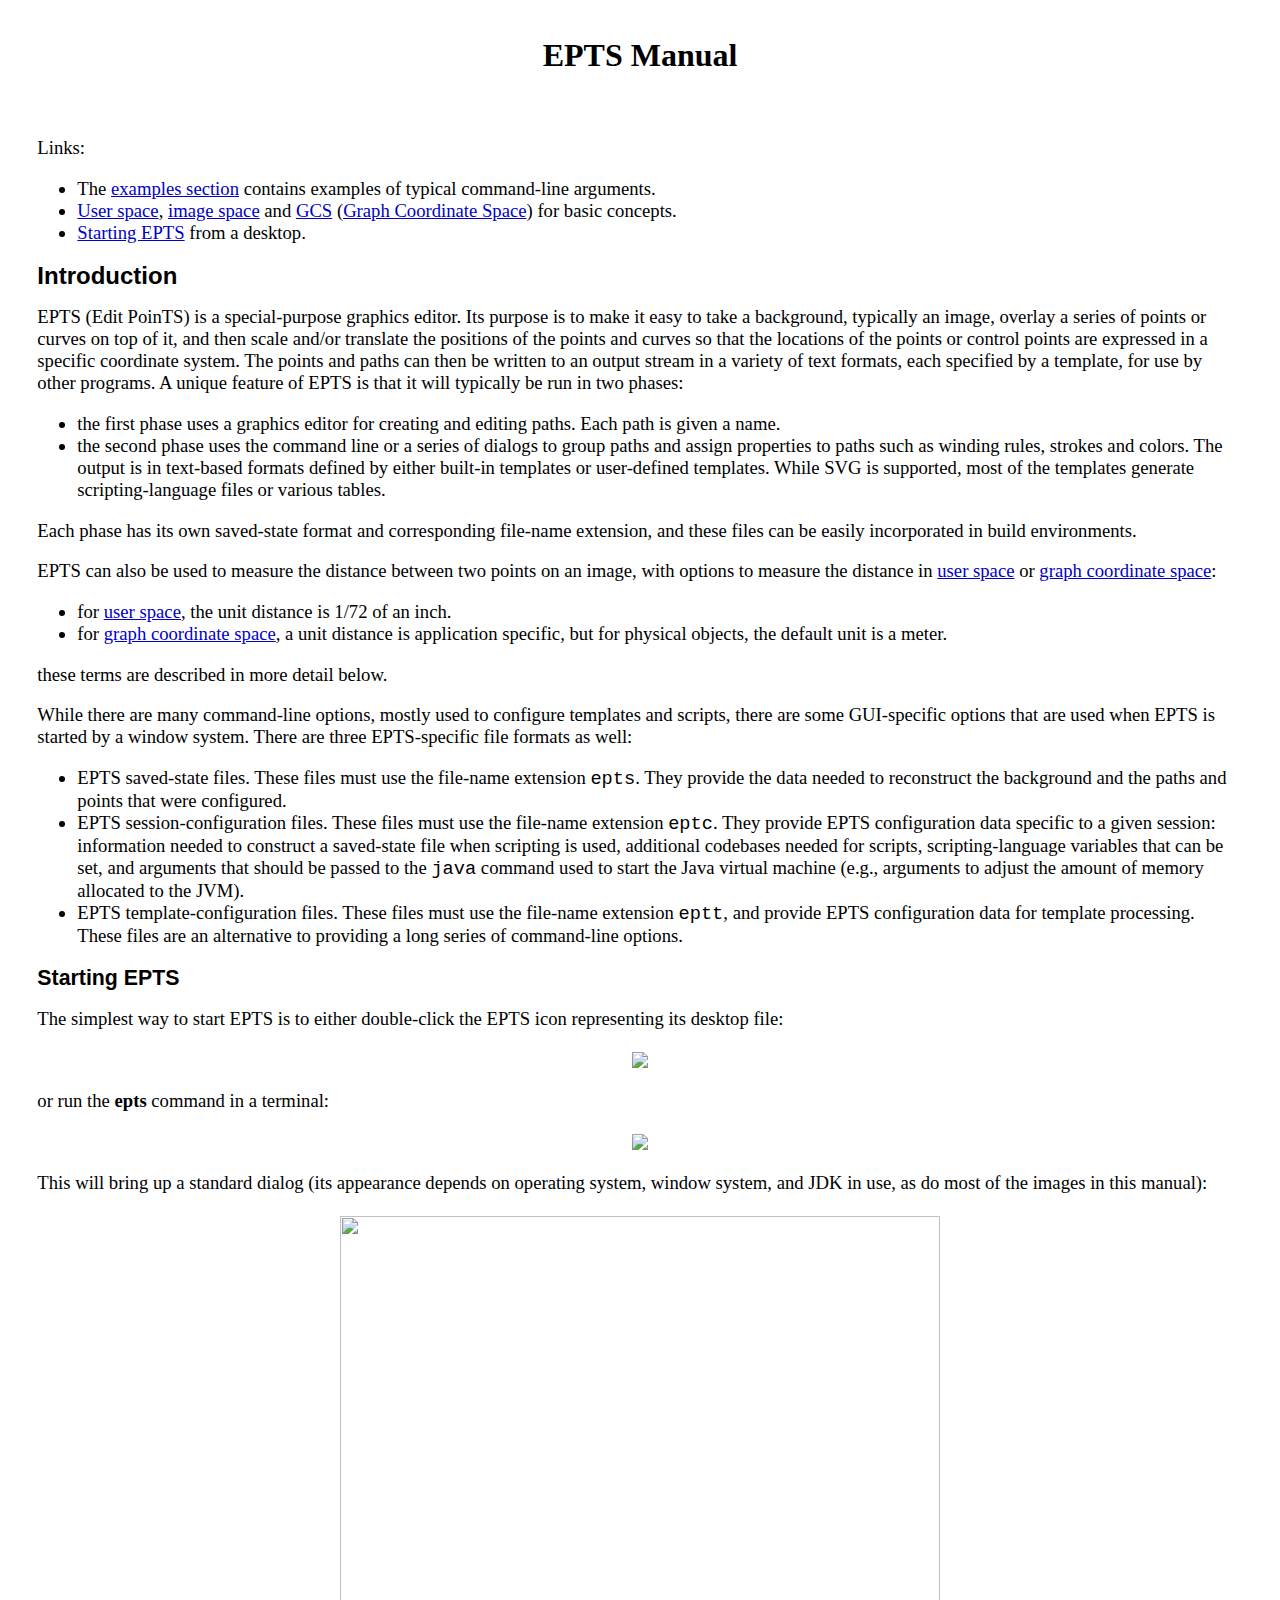
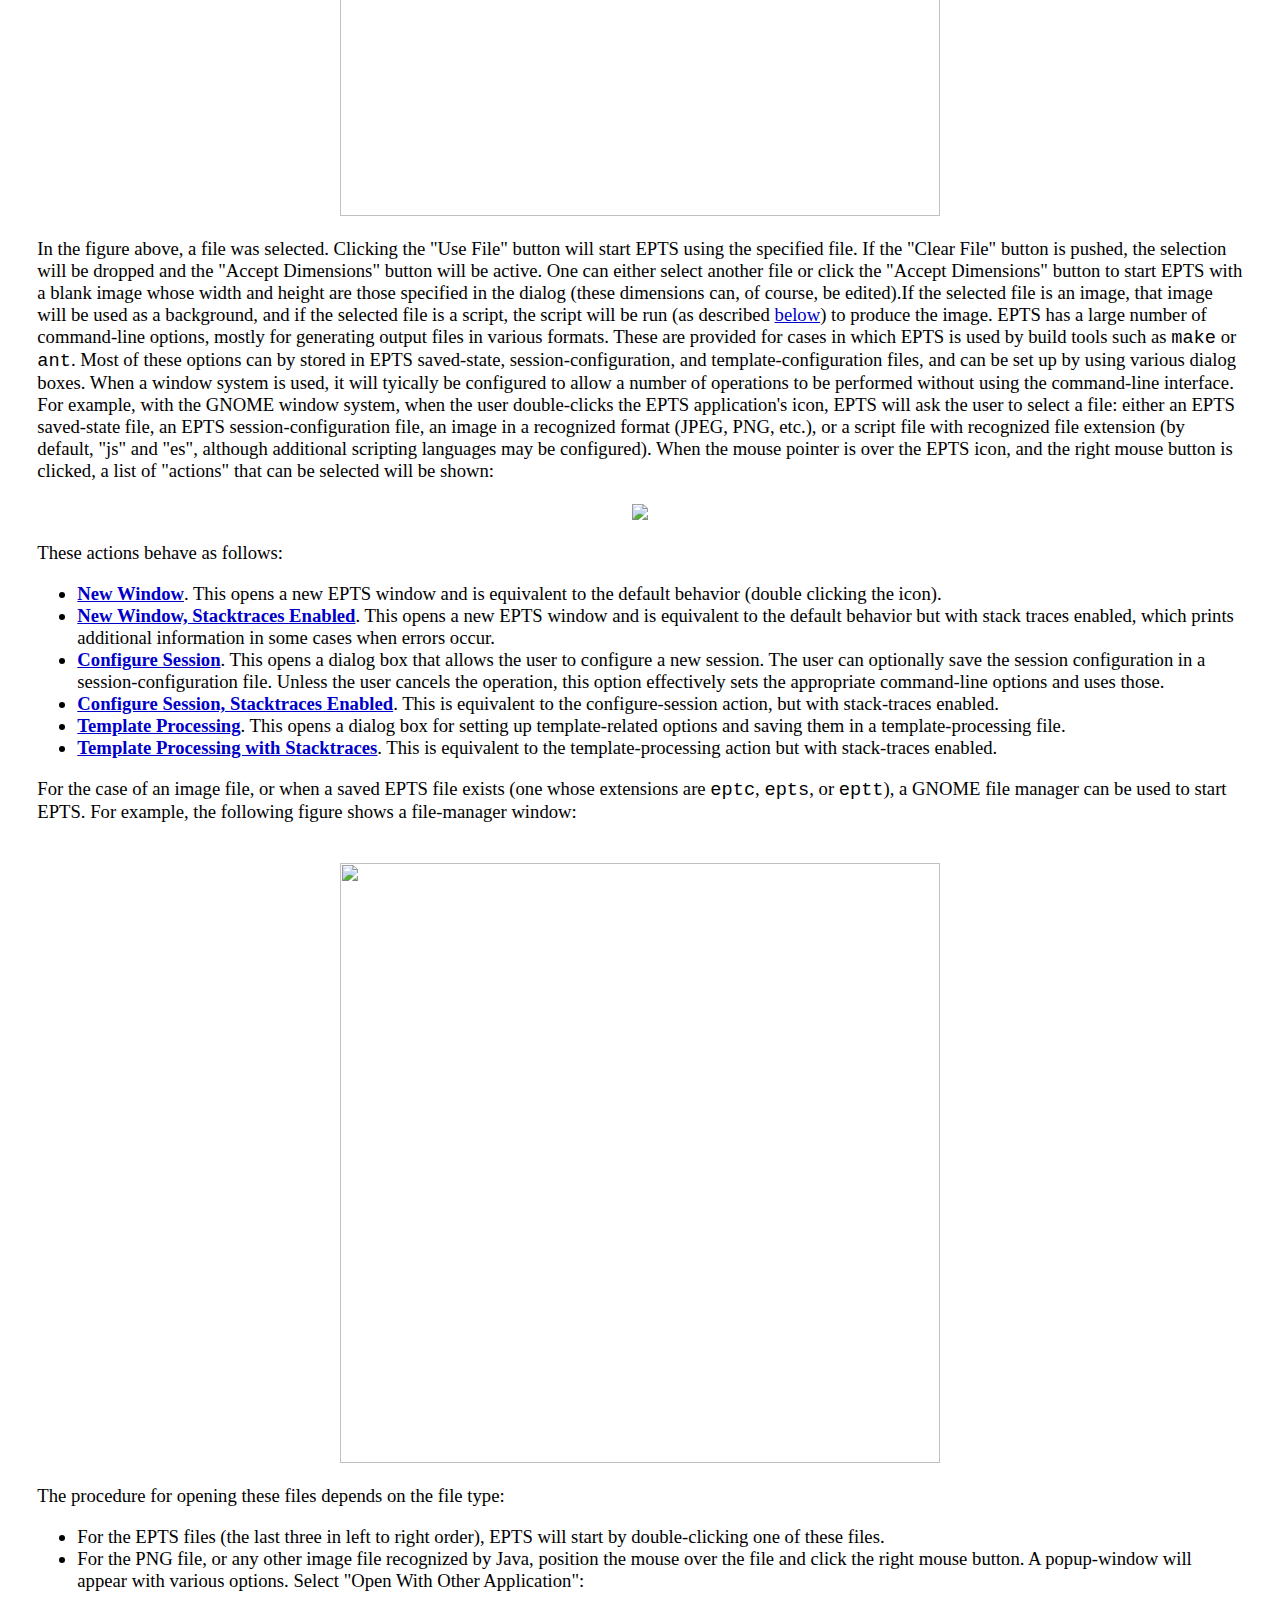
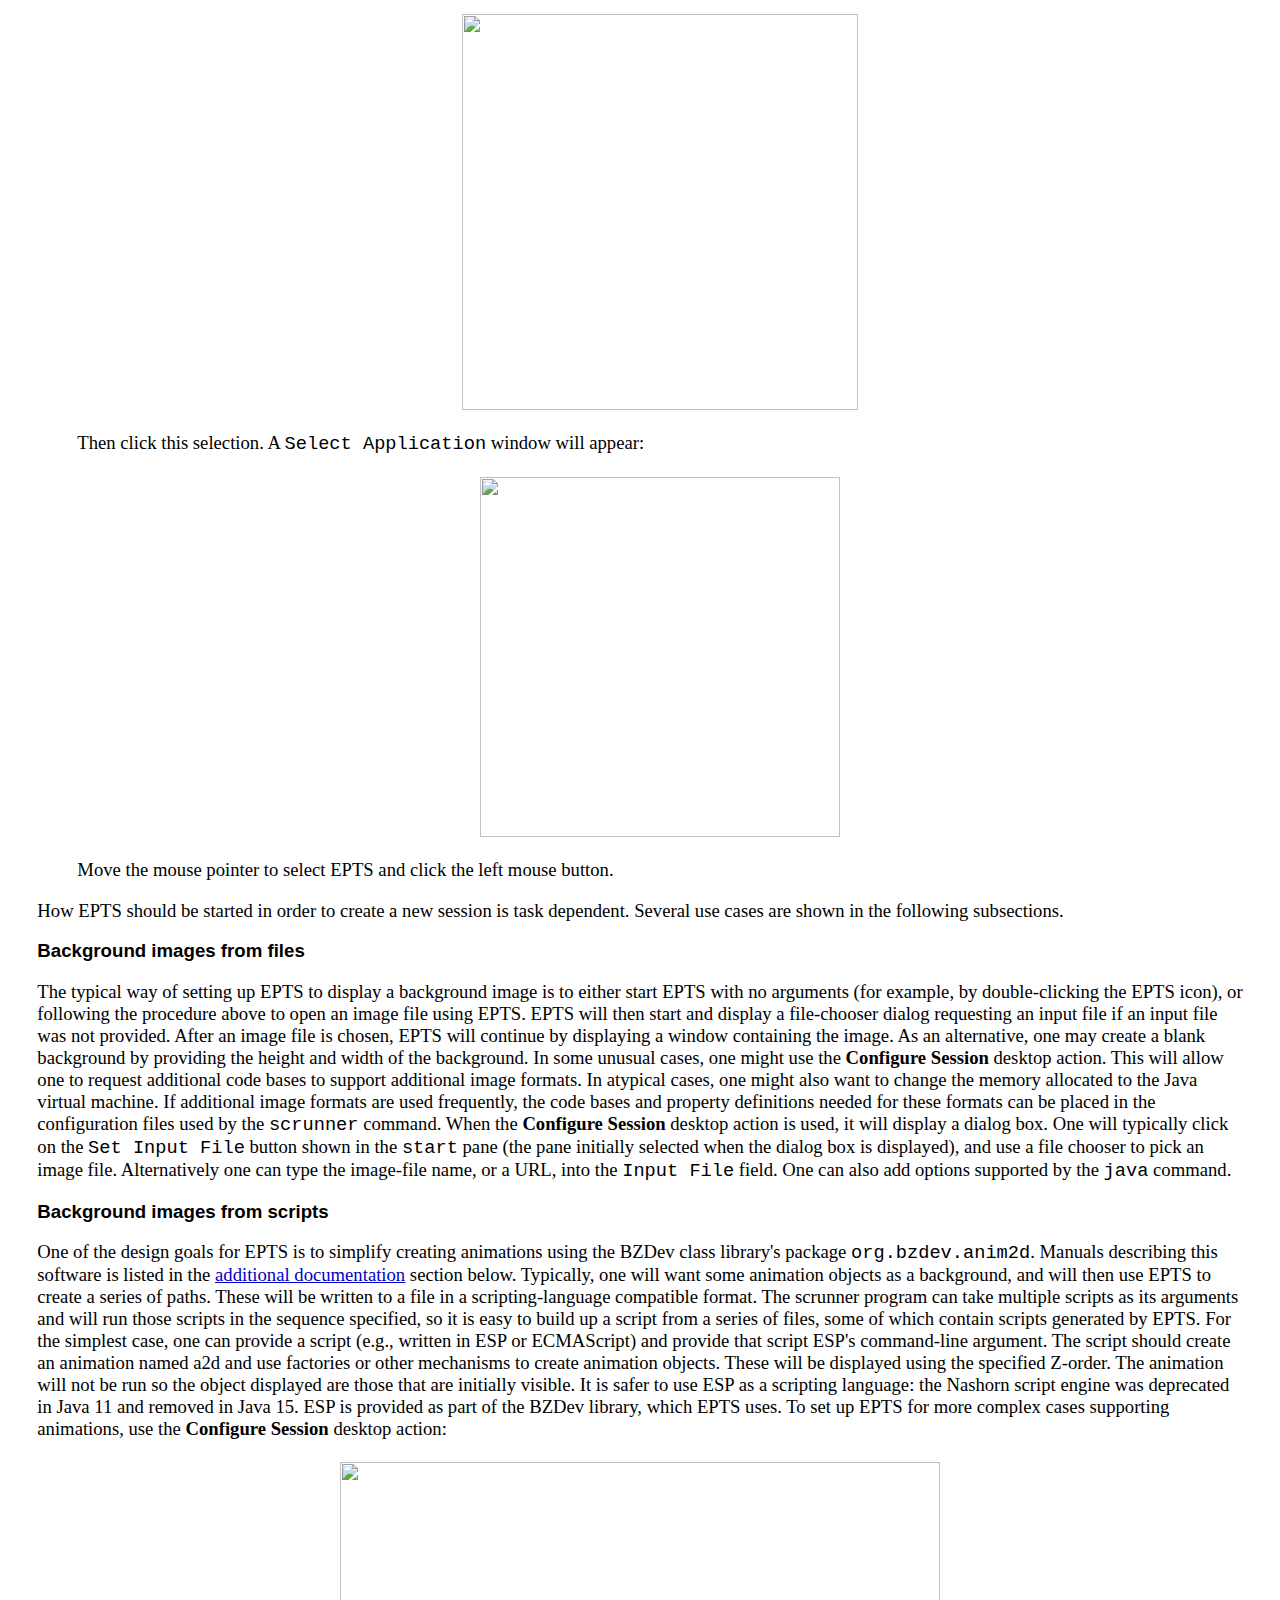
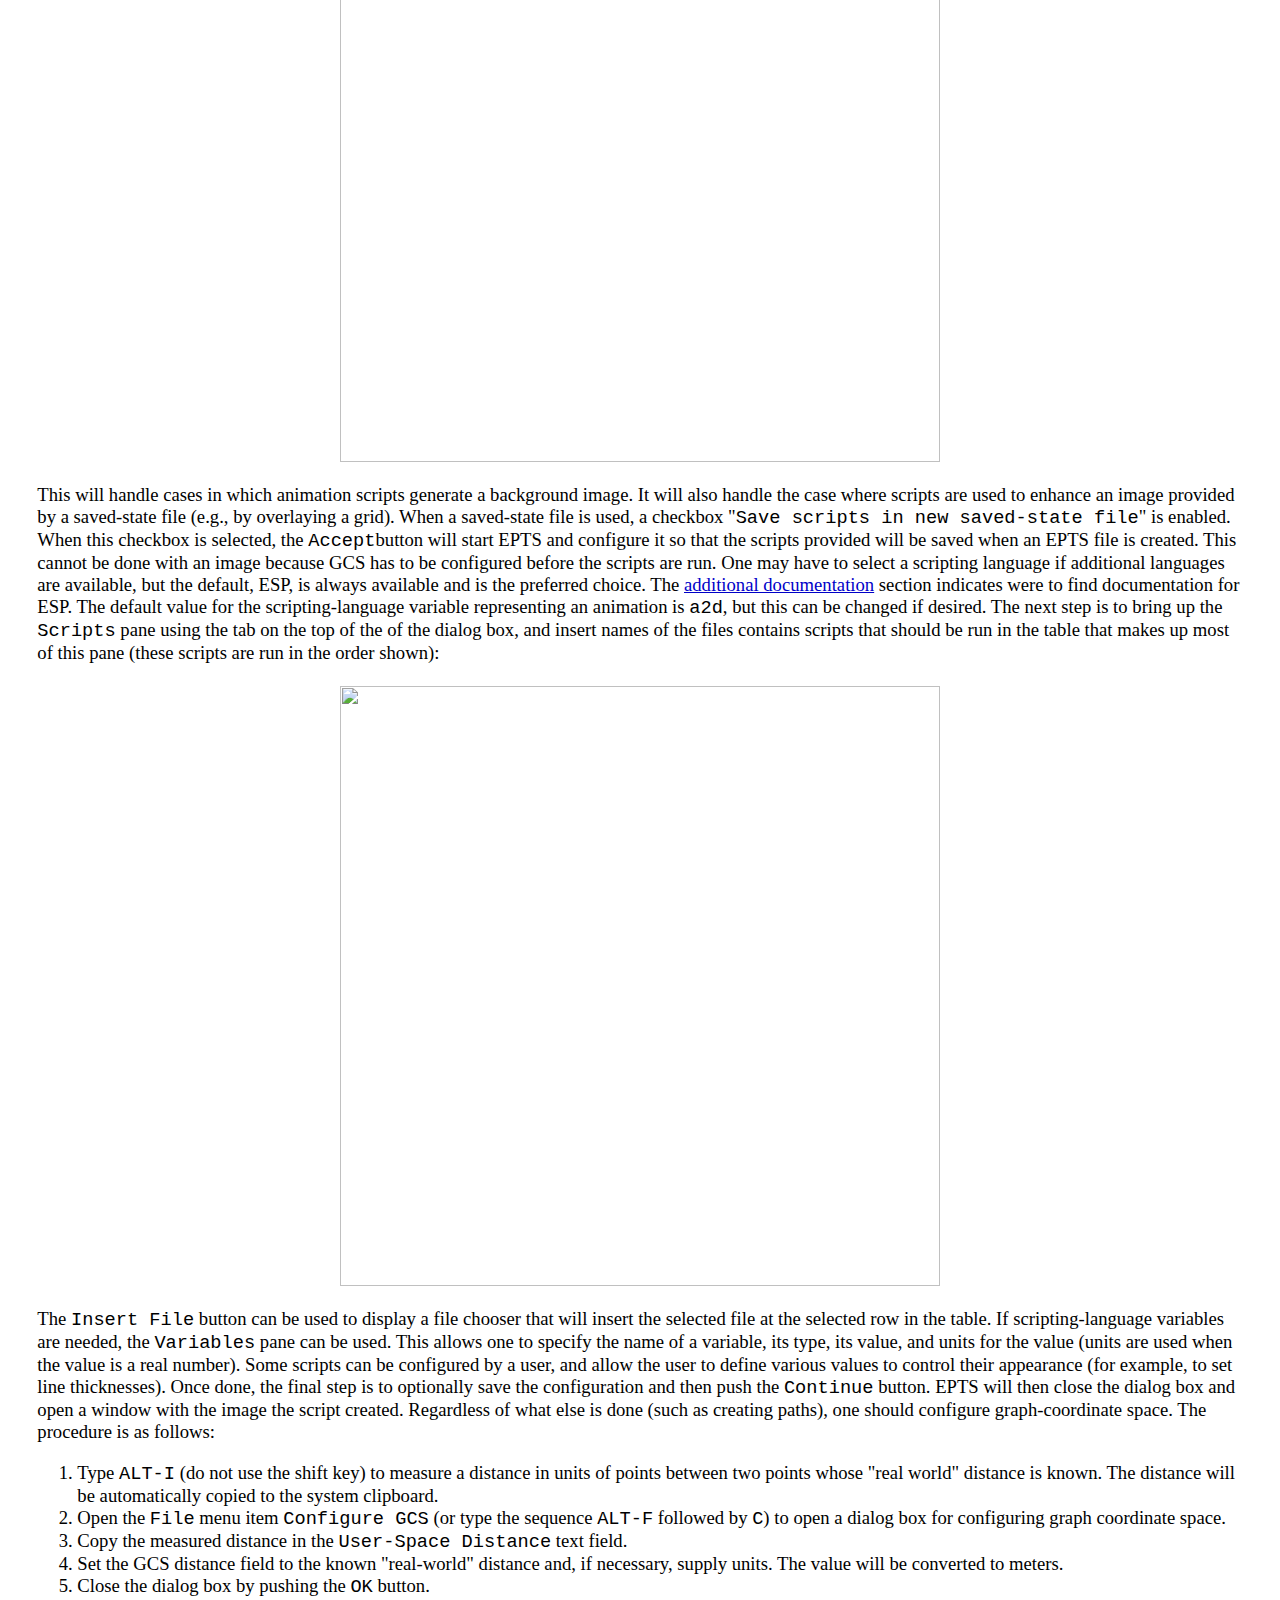
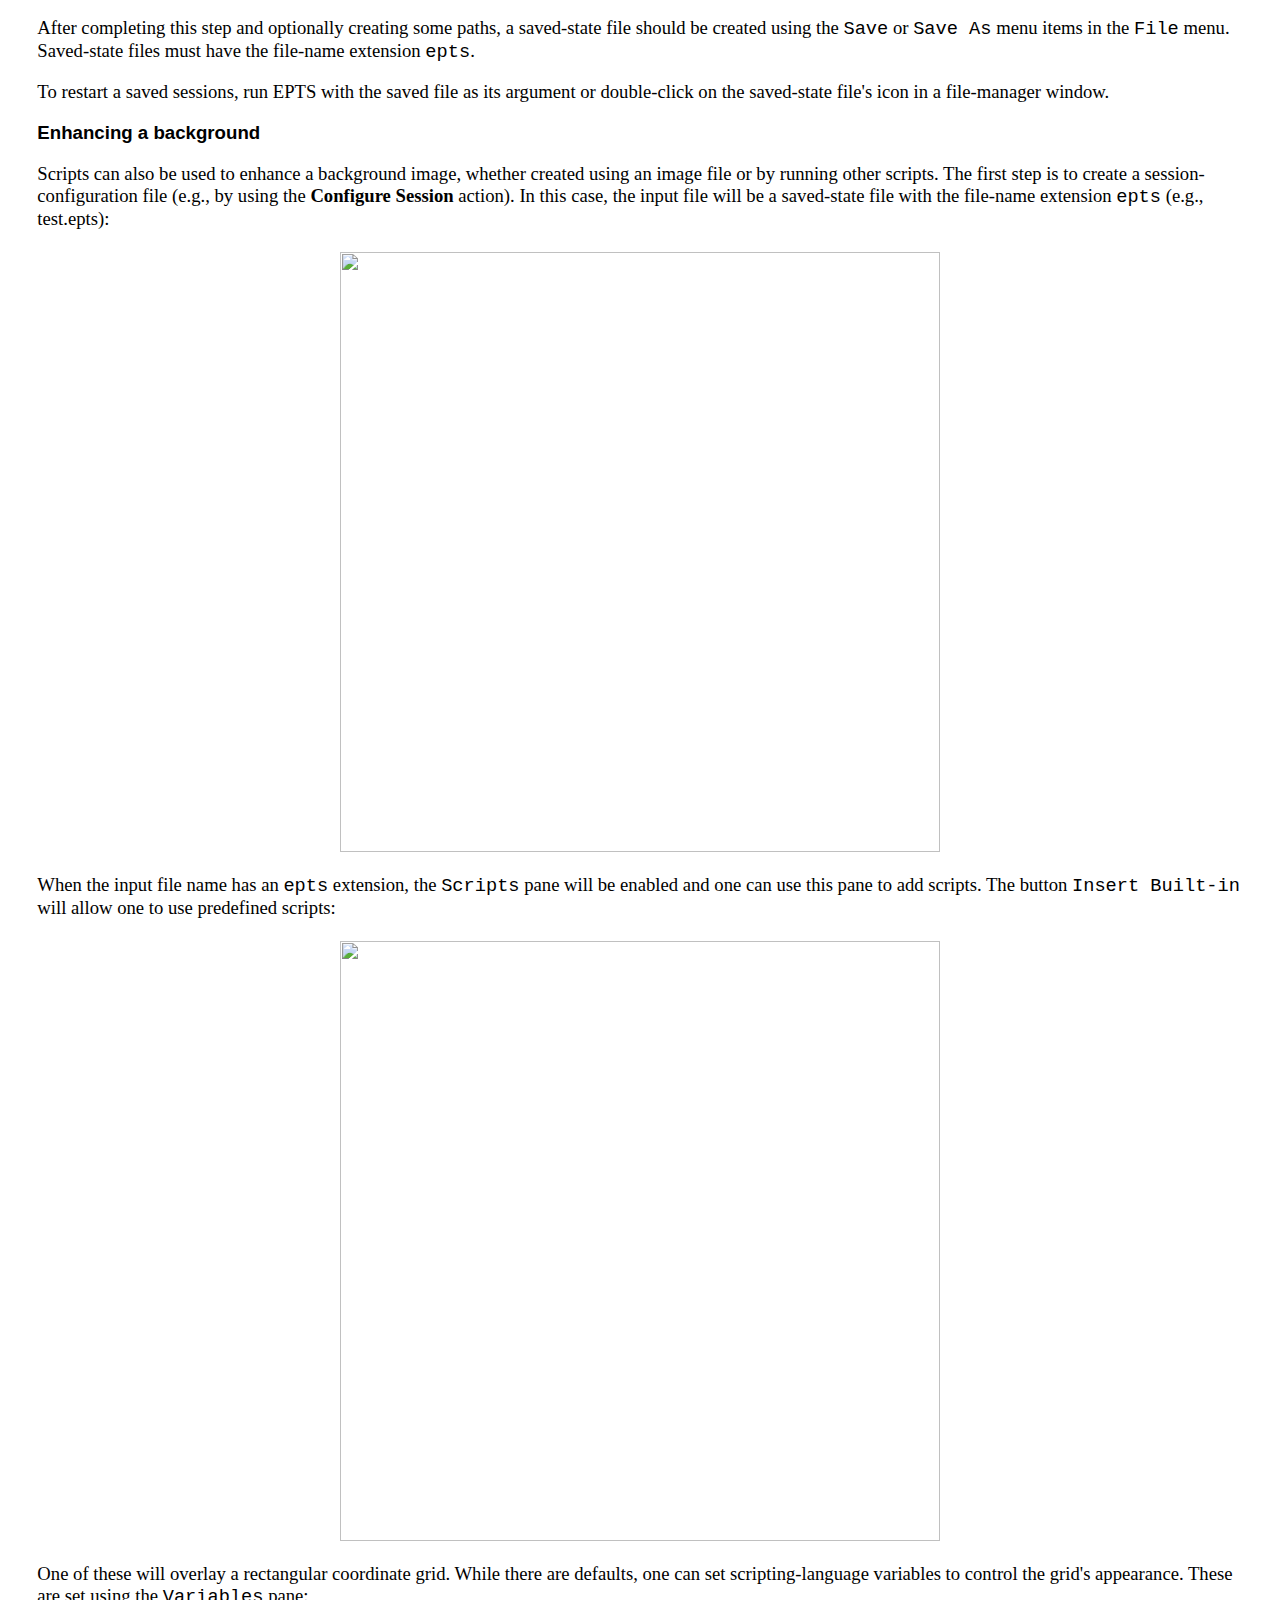
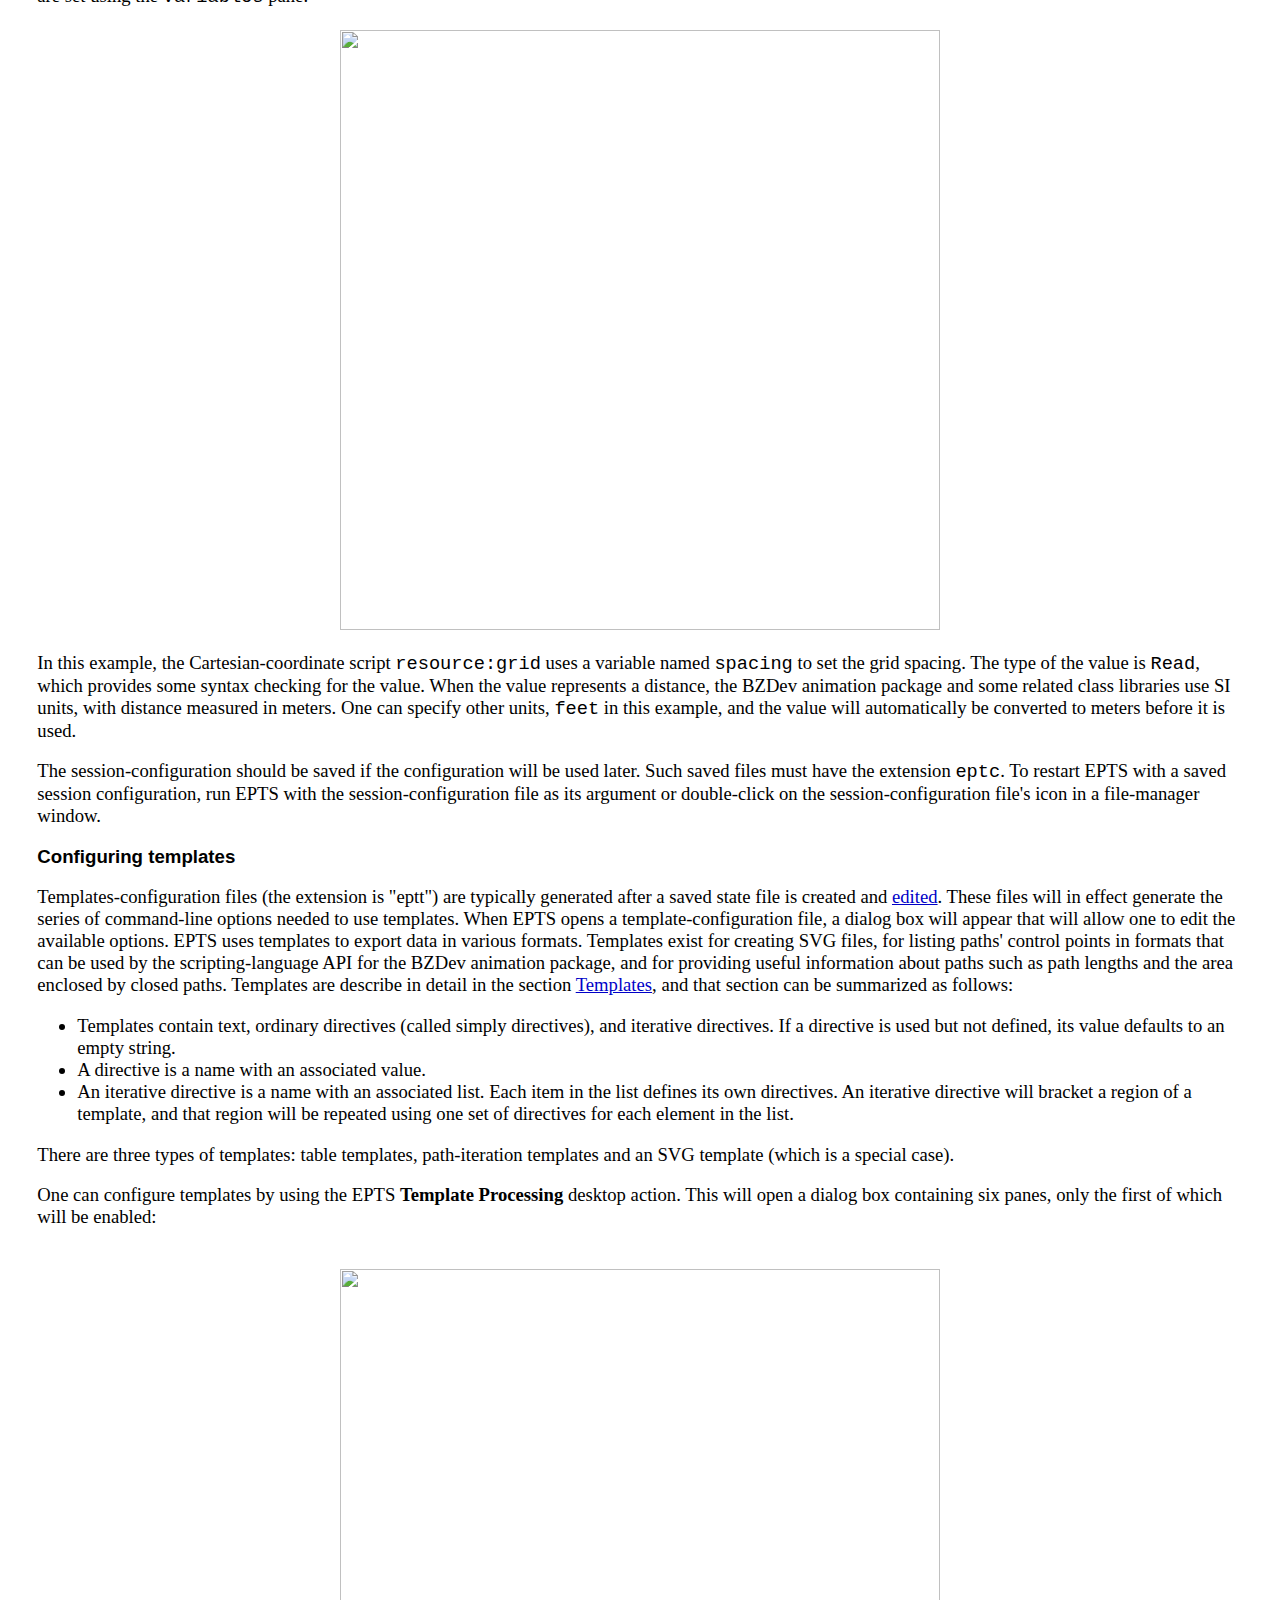
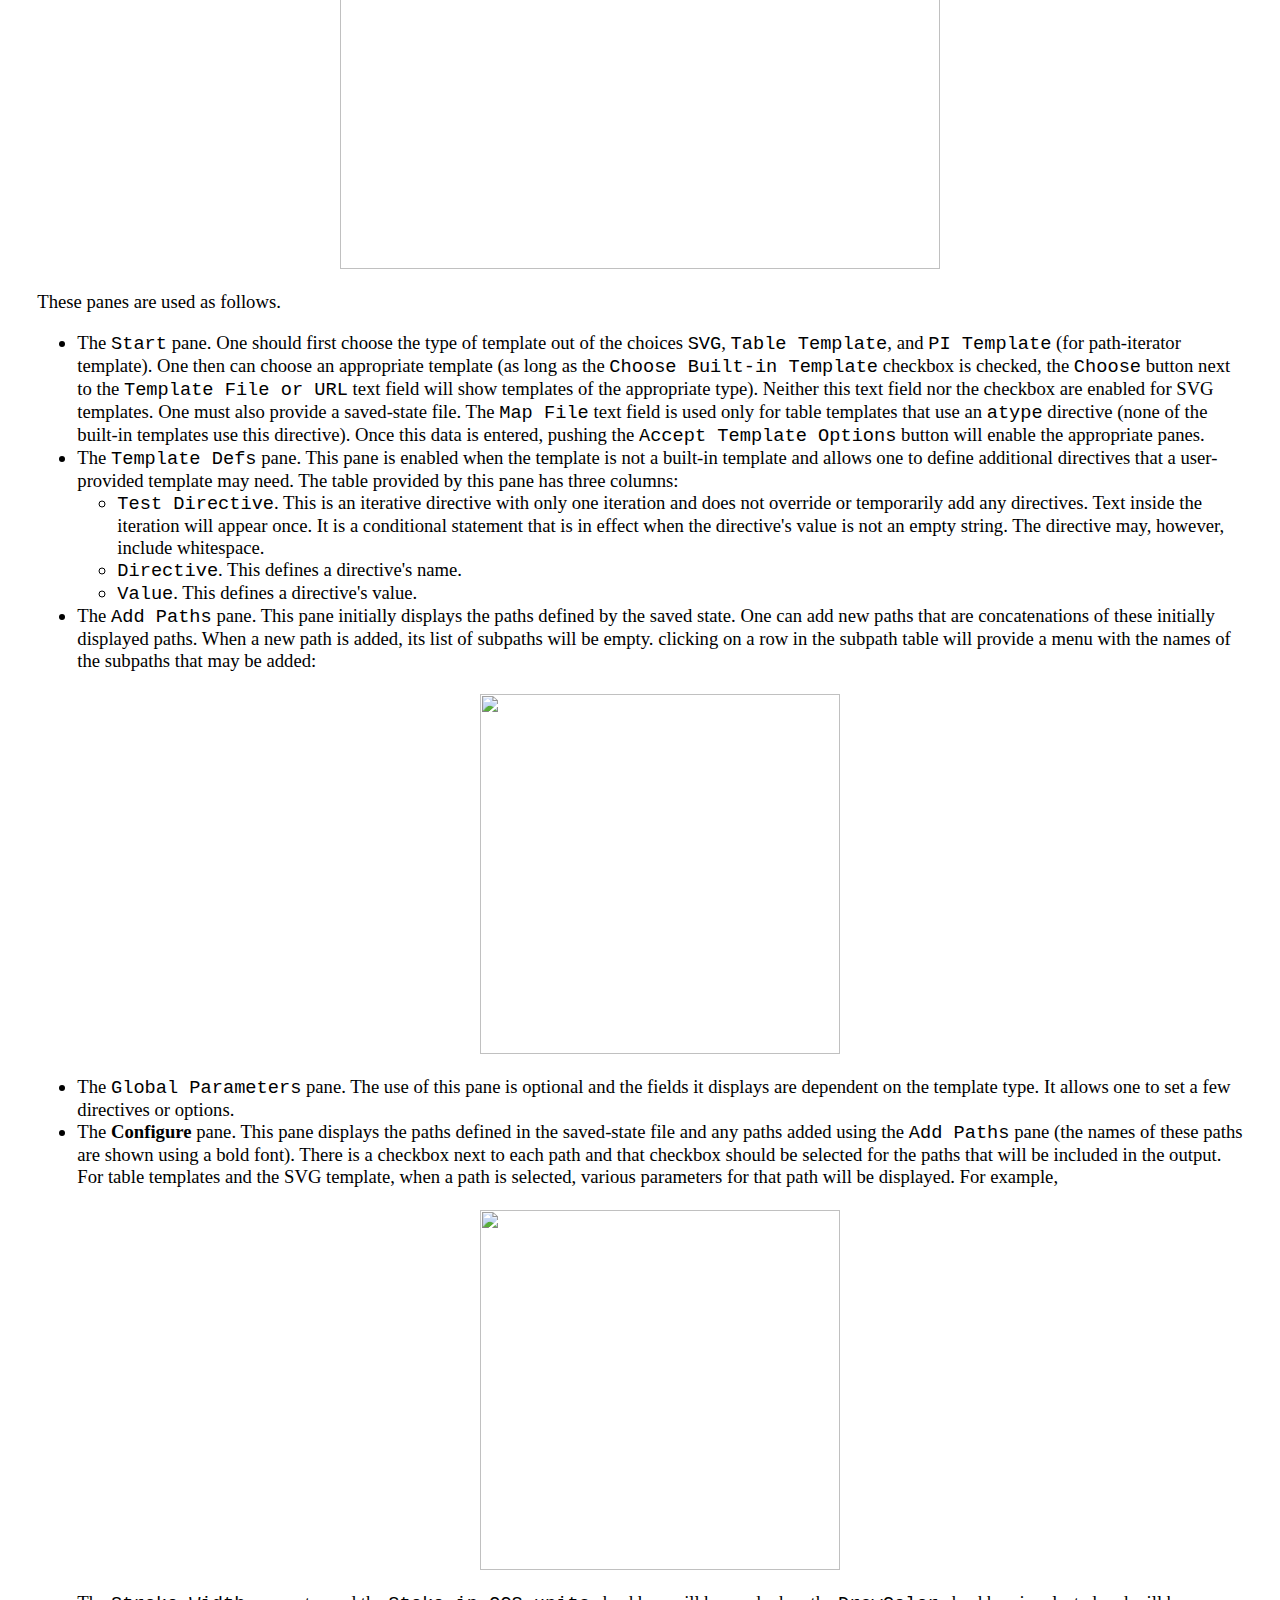
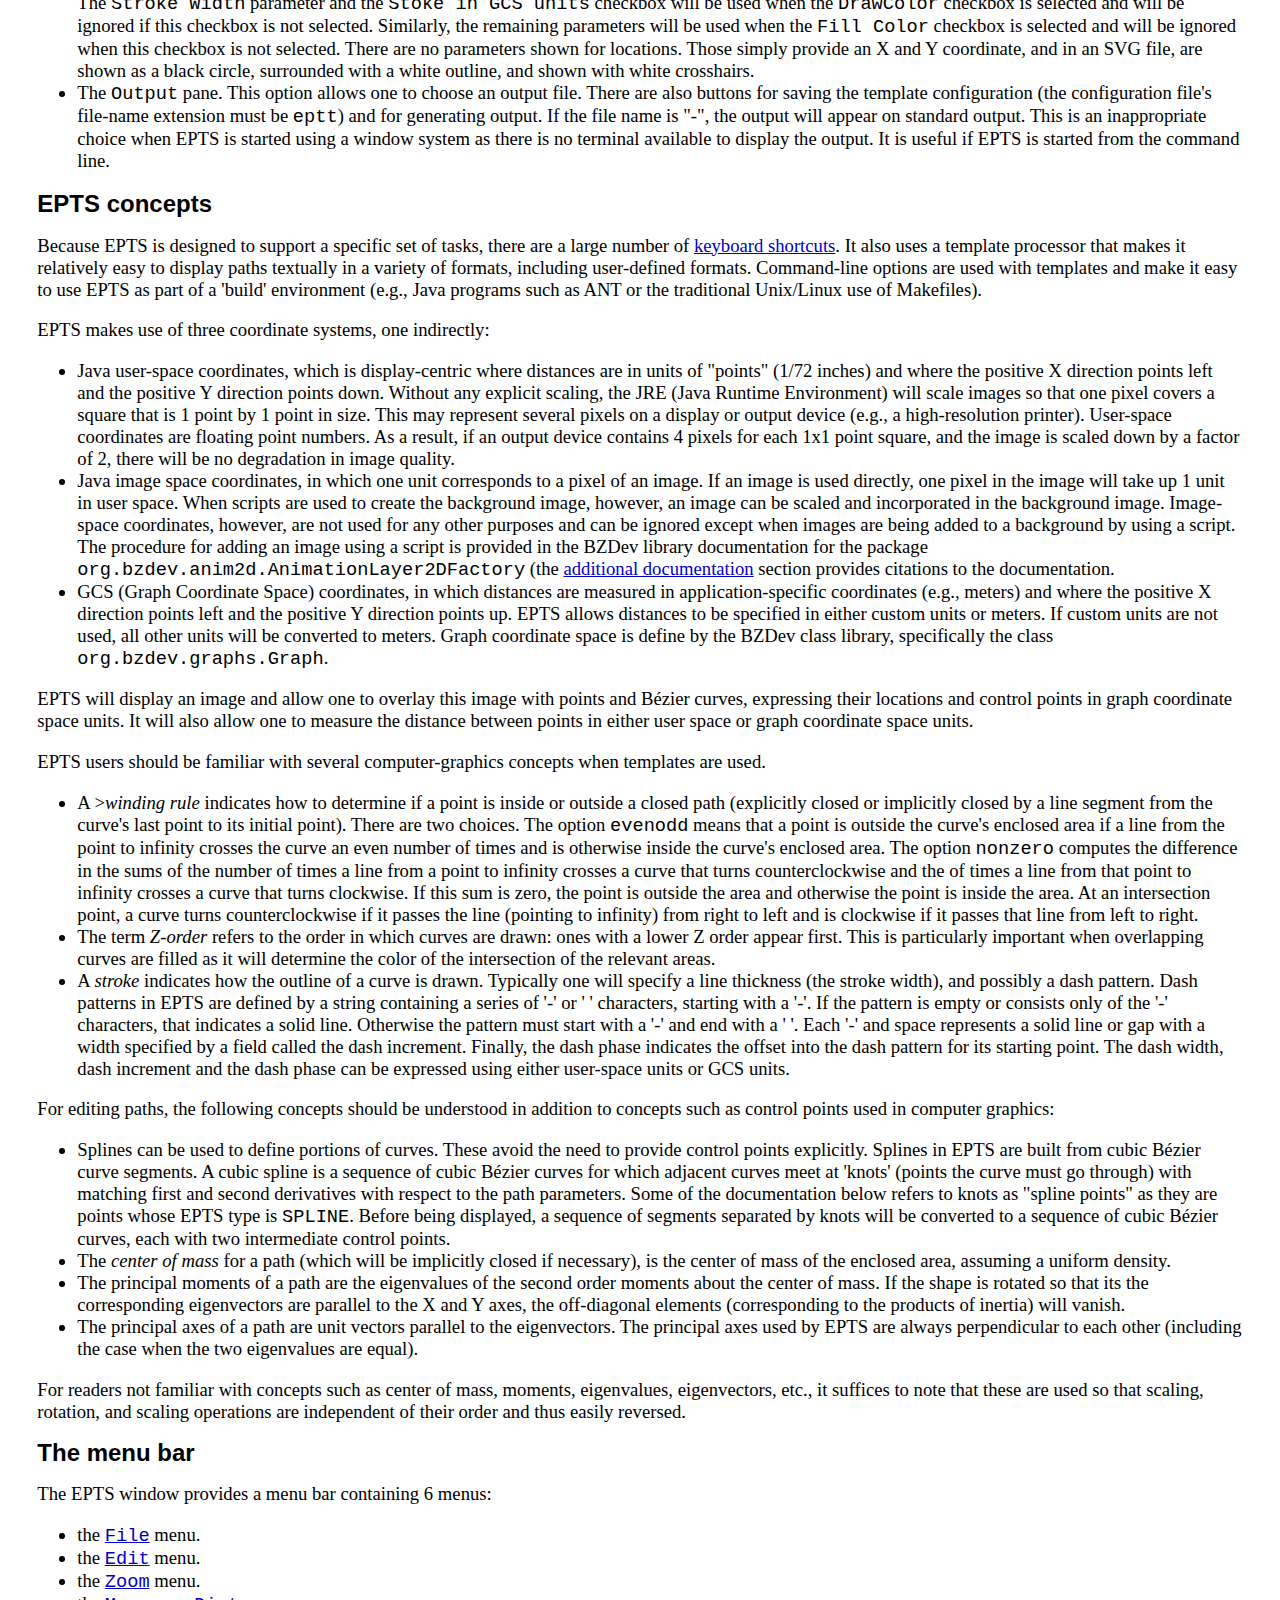
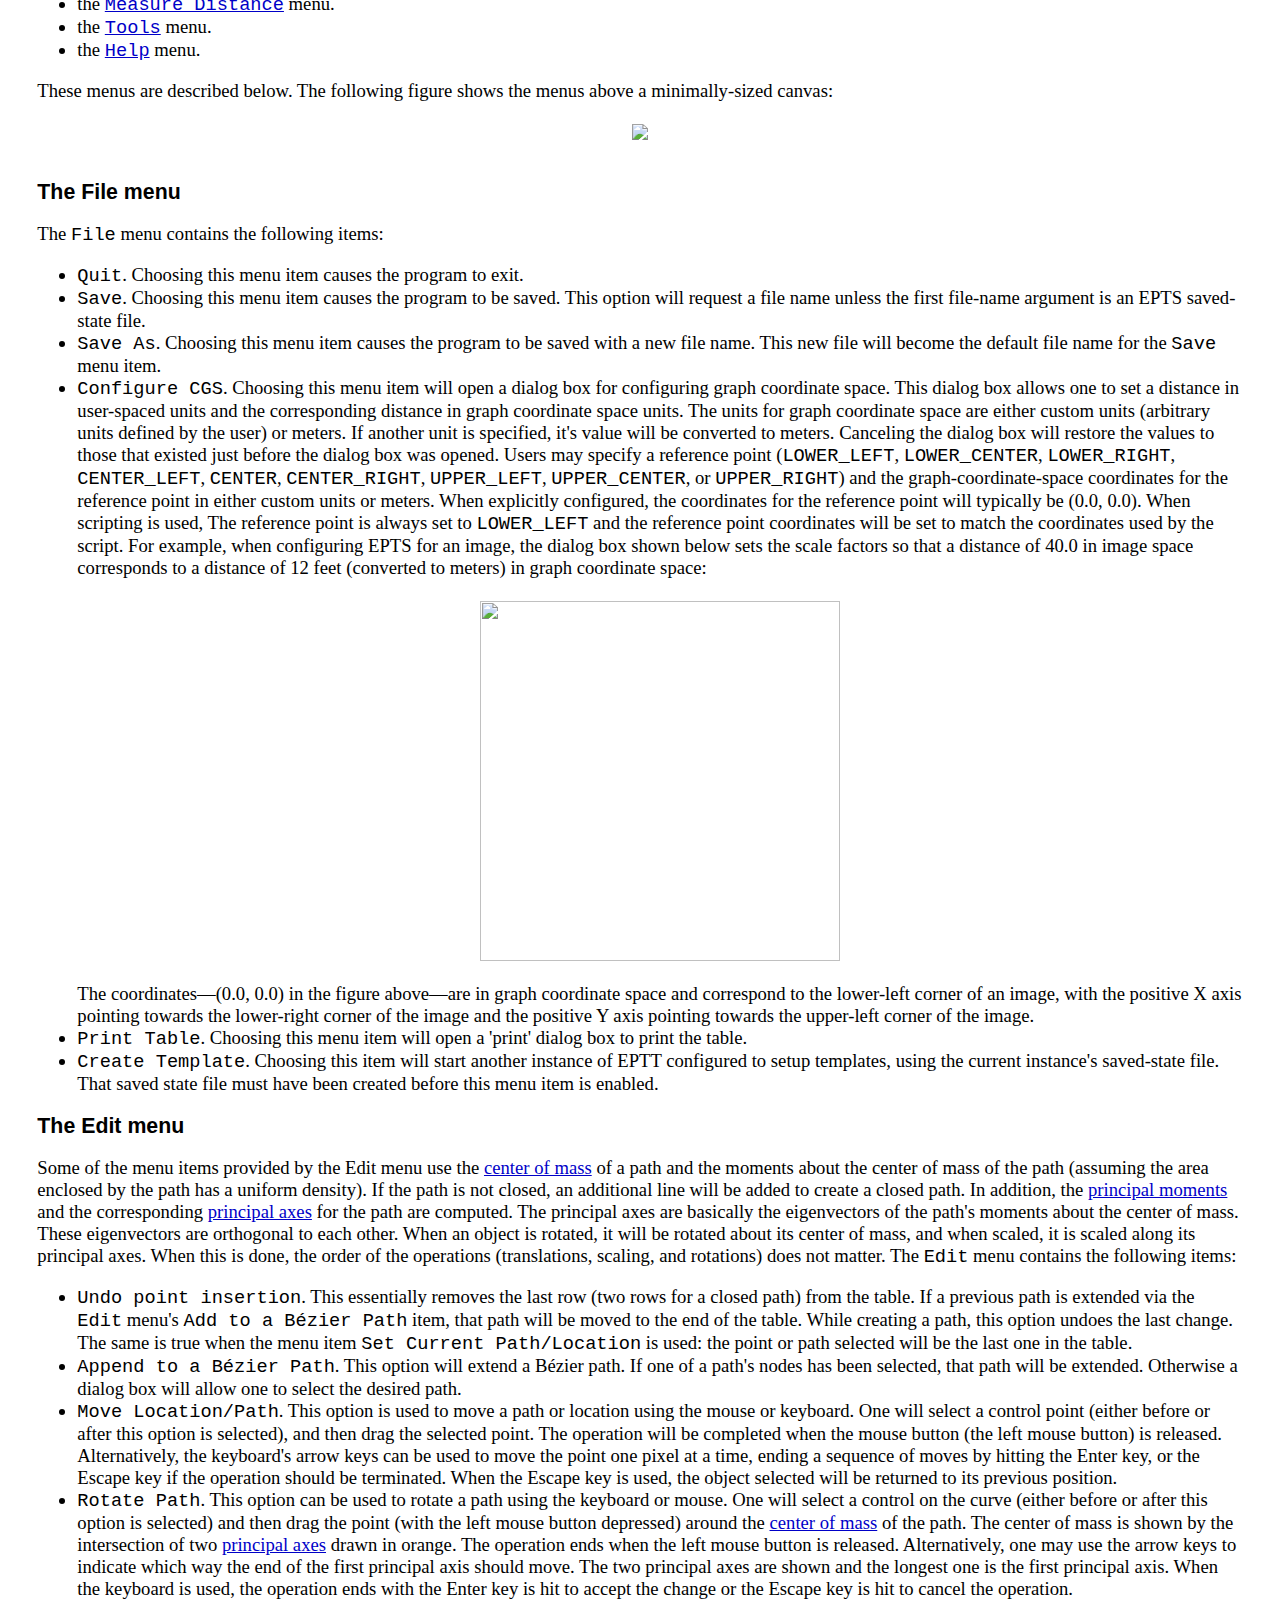
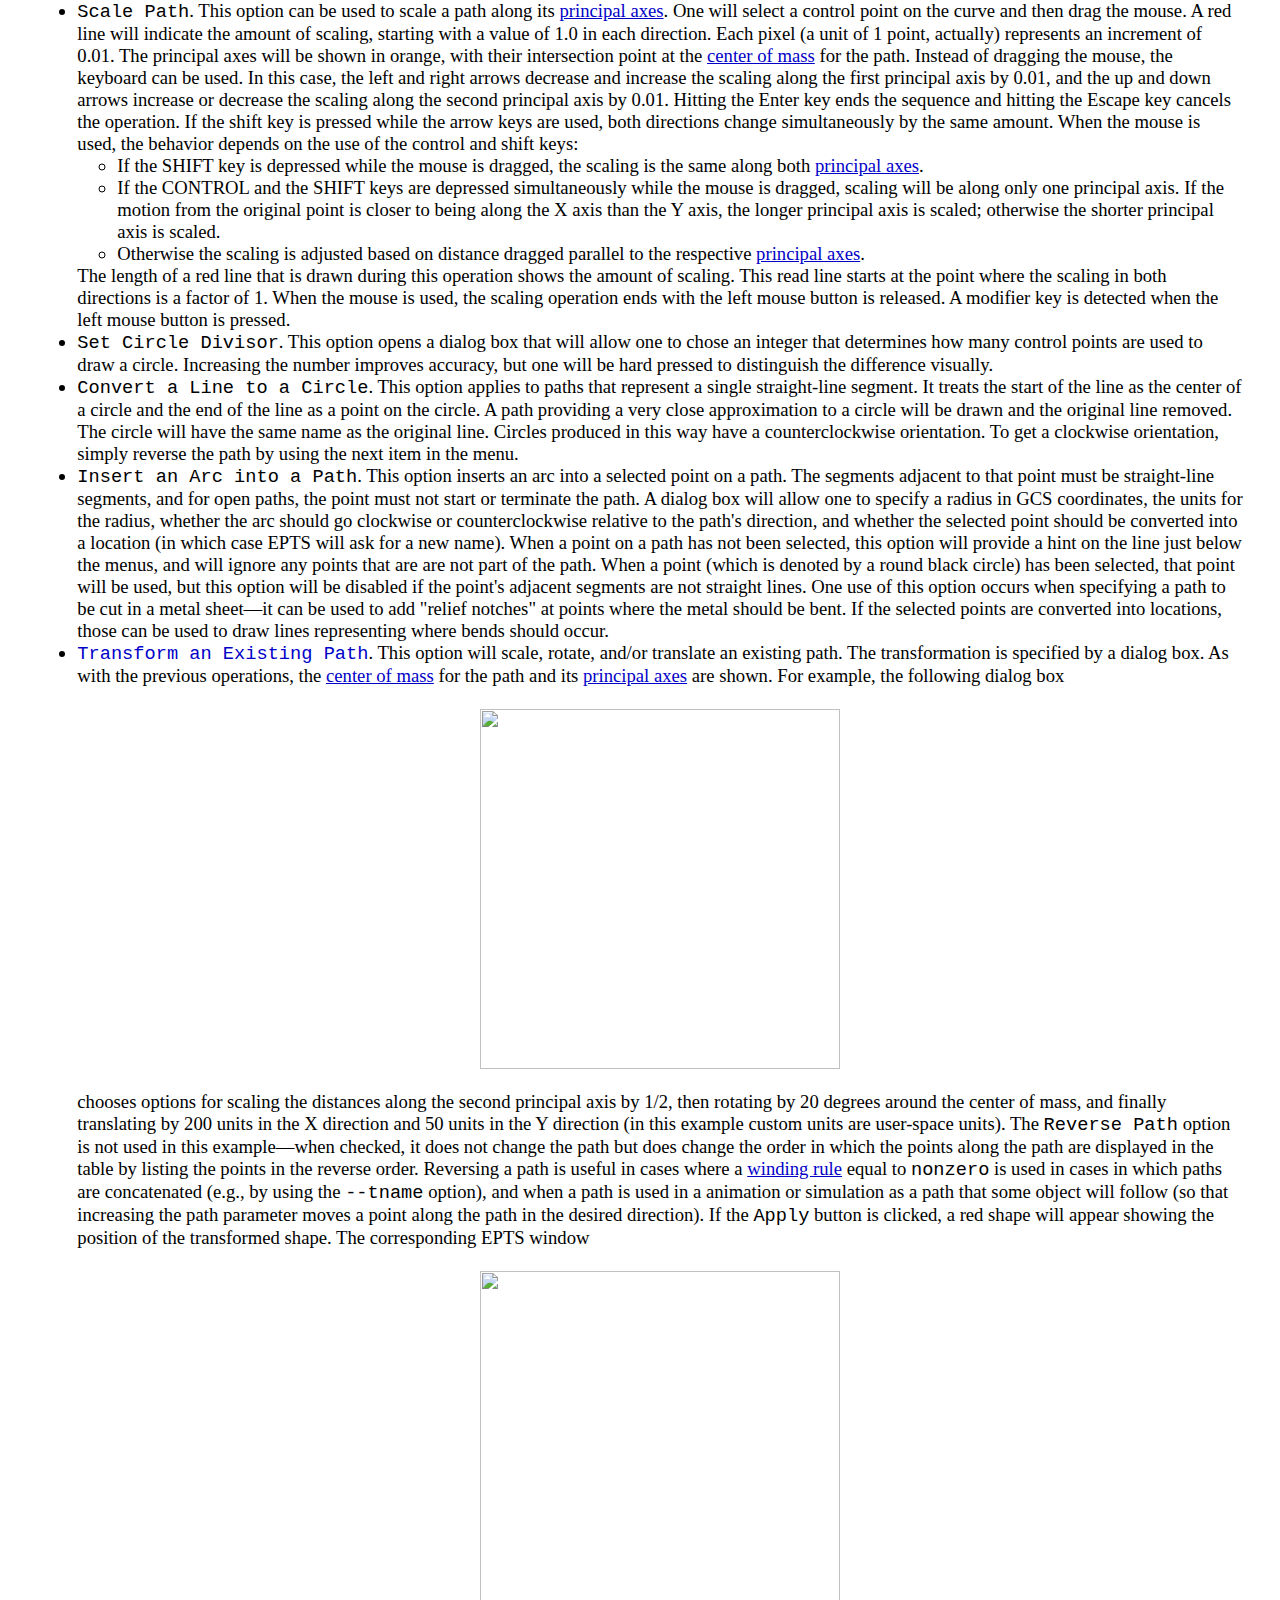
==== commit 9e91521c: "Add methods to transform selectable paths specified by a filter   * This was added so that filters c" ====
--- a/manual/manual.html
+++ b/manual/manual.html
@@ -296,7 +296,7 @@
     (or type the sequence <B><CODE>ALT-F</CODE></B> followed by
     <B><CODE>C</CODE></B>)  to open a dialog box for configuring
     graph coordinate space.
-  <LI> Copy the measured distance in the the <CODE>User-Space Distance</CODE>
+  <LI> Copy the measured distance in the <CODE>User-Space Distance</CODE>
     text field.
   <LI> Set the GCS distance field to the known "real-world" distance and,
     if necessary, supply units.  The value will be converted to meters.
@@ -768,7 +768,7 @@
     the units for the radius, whether the arc should go clockwise
     or counterclockwise relative to the path's direction, and
     whether the selected point should be converted into a location
-    (in which case EPTS will ask for a new name). Whan a point
+    (in which case EPTS will ask for a new name). When a point
     on a path has not been selected, this option will provide a hint
     on the line just below the menus, and will ignore any points that
     are are not part of the path. When a point (which is denoted by a
@@ -779,12 +779,13 @@
     to add "relief notches" at points where the metal should be bent.
     If the selected points are converted into locations, those can be
     used to draw lines representing where bends should occur.
-  <LI><B><CODE>Transform an Existing Path</CODE></B>. This option will
-    scale, rotate, and/or translate an existing path. The
-    transformation is specified by a dialog box.  As with the previous
-    operations, the <A href="#centerOfMass">center of mass</A> for the
-    path and its <A href="#principalAxes">principal axes</A> are
-    shown.  For example, the following dialog box
+  <LI><B><CODE><A NAME="transE">Transform an Existing
+    Path</A></CODE></B>.  This option will scale, rotate, and/or
+    translate an existing path. The transformation is specified by a
+    dialog box.  As with the previous operations,
+    the <A href="#centerOfMass">center of mass</A> for the path and
+    its <A href="#principalAxes">principal axes</A> are shown.  For
+    example, the following dialog box
     <BR><BR>
     <CENTER><IMG src="TPDialog.png" HEIGHT="360"></CENTER>
     <BR>
@@ -825,10 +826,11 @@
     dialog box is visible.  The dialog box, however, does provide
     buttons allowing one to zoom in or zoom out. This dialog box
     includes an option for reversing the path.
-   <LI><B><CODE>New Transformed Path</CODE></B>. This option&#39;s behavior
-    is nearly identical to the <CODE>Transform an Existing Path</CODE>
-    option, but instead of altering the original shape, a new one is
-    added. EPTS will ask for a new variable name.
+  <LI><B><CODE><A NAME="transNew">New Transformed Path</A></CODE></B>.
+    This option&#39;s behavior is nearly identical to the
+    <CODE>Transform an Existing Path</CODE> option, but instead of
+    altering the original shape, a new one is added. EPTS will ask for
+    a new variable name.
   <LI><B><CODE>Delete a Location / B&eacute;zier Path</CODE></B>. This
     option will delete a location or path. If a location or one of a path&#39;s
     nodes has been selected, that location or path will be deleted. Otherwise
@@ -984,16 +986,16 @@
 	the other in the clockwise direction. Where the reference path is
 	a smooth path, these additional paths are offset from the reference
 	path by specified distances.
-      <LI><B><CODE>CCW Distance</CODE></B>. The distance from the reference
-	path to the associated path in the counterclockwise direction.
-      <LI><B><CODE>CW Distance</CODE></B>. The distance from the reference
-	path to the associated path in the clockwise direction.
-      <LI><B><CODE>Single-Path Distance</CODE></B>. For some modes (see
-	below), only a single path will be created. This provides the distance
-	of that path from the reference path.  When single paths are created,
-	the path will be offset from the associated paths, but may deviate
-	from the reference path (typically at points were the reference path
-	is not smooth).
+      <LI><B><CODE>CCW Distance</CODE></B>. The distance from the
+	reference path to the associated path in the counterclockwise
+	direction.  This distance is the distance in graph coordinate
+	space, and an adjacent control allows one to pick specify the
+	units.
+      <LI><B><CODE>CW Distance</CODE></B>. The distance from the
+	reference path to the associated path in the clockwise
+	direction.  This distance is the distance in graph coordinate
+	space, and an adjacent control allows one to pick specify the
+	units.
       <LI><B><CODE>Mode</CODE></B>. This specifies the mode used to create
 	a path. The modes are
 	<UL>
@@ -1027,6 +1029,19 @@
 	    path will be on the clockwise side of the reference path
 	    and will run in the opposite direction.
 	</UL>
+      <LI><B><CODE>Single-Path Distance</CODE></B>. For some modes
+	(see below), only a single path will be created. This provides
+	the distance of that path from the reference path.  When
+	single paths are created, the path will be offset from the
+	associated paths, but may deviate from this at some points
+	(typically at points were the reference path is not smooth).
+	The CCW and CW distances control the shape of this path.  The
+	value of the single-path distance should be no greater than
+	the CCW or CW distance, depending on whether the generated path
+	is on the CCW or CW side of the original path respectively.
+	The single-path distance is the distance in graph coordinate
+	space, and an adjacent control allows one to pick specify the
+	units.
     </UL>
     The <B><CODE>Offset Path</CODE></B> uses various heuristics to
     guess appropriate values for various fields. These values can be
@@ -1156,7 +1171,7 @@
 	arc&#39;s tangent at the current point is parallel to the tangent
 	vector at the current point and a negative value indicating
 	that the arc&#39;s tangent at the current point is anti-parallel to
-	the the tangent vector at the current point.
+	the tangent vector at the current point.
 	The <B><CODE>Counterclockwise</CODE></B> checkbox indicates
 	whether the arc, when the angle is positive, turns clockwise
 	or counterclockwise in graph coordinate space (counterclockwise
@@ -1206,12 +1221,28 @@
 <H2><A name = "filtersMenu">The Filters menu</A></H2>
 The <CODE>Filter</CODE> menu lets the user define filters that, when
 applied, will configure which paths and locations are displayed.
-Two menu items are always present:
+Four menu items are always present:
 <UL>
   <LI><B><CODE>New Filter</CODE></B>. This option creates new filters.
     Each filter has a name that will appear in the Filter menu below
     the first two menu items.
-   <LI><B><CODE>Clear</CODE></B>. This option turns filtering off.
+  <LI><B><CODE>Clear</CODE></B>. This option turns filtering off.
+  <LI><B><CODE>Tranform Selected Paths</CODE></B>. When a filter has been
+    selected, the combined paths will be used to find a center of mass
+    and principal axes, and an affine transformation will be applied to these
+    paths as specified by a dialog box, essentially a copy of the dialog
+    box provided by the Edit menu's
+    <A HREF="#transE"><B><CODE>Transform an Existing Path</B><CODE></A>
+    menu item.
+  <LI><B><CODE>New Transformed Paths</CODE></B>.  When a filter has been
+    selected,  the combined paths will be used to find a center of mass
+    and principal axes, and an affine transformation will be applied to these
+    paths as specified by a dialog box, essentially a copy of the dialog
+    box provided by the Edit menu's
+    <A HREF="#transE"><B><CODE>New Transformed Path</B><CODE></A>
+    menu item. In this case, a new set of paths will be created with names
+    based on the existing paths' names by appending an underscore followed
+    by a number.
 </UL>
 <P>
 When a new filter is created or when an existing filter&#39;s menu item is
@@ -3232,6 +3263,7 @@
   If <CODE>scrunner</CODE> has been installed, the following ESP script
   (ESP is scrunner&apos;s default scripting language&mdash;a minimal
   scripting language that uses the Java streams package for iteration)
+  will describe a path:
     <BLOCKQUOTE><CODE><PRE>
 #!/usr/bin/scrunner -sE:true
 import (org.bzdev.math.Functions);
@@ -3250,16 +3282,17 @@
 w.flush();
 w.close();
     </PRE></CODE></BLOCKQUOTE>
-    will generate a CSV stream suitable for creating a path
-    based on a 0<sup>th</sup> order Bessel function.  The
-    points are given by (x, 10J<sub>0</sub>(x)) for a range
-    of x values. For an image 1200 by 750 in user space,
-    and graph coordinate space configured as follows:
+    In particular, this script will generate a CSV stream suitable for
+    creating a path based on a 0<sup>th</sup> order Bessel function.
+    The points are given by (x, 10J<sub>0</sub>(x)) for a range of x
+    values. For an image 1200 by 750 in user space, and graph
+    coordinate space configured as follows,
 <BR>
 <BR>
 <CENTER><IMG src="besselGCS.png"></CENTER>
 <BR>
-The flag <CODE>-sE:true</CODE> on the first line tells
+the path will be centered within the image.
+The flag <CODE>-sE:true</CODE> on the first line of the script tells
 <CODE>scrunner</CODE> that it can exit immediately after
 the scripts are executed: there is no need to check for
 any threads that might still be running.
@@ -4274,7 +4307,7 @@
  -->
 <!--  LocalWords:  menubar png config dragImage builtins tbltemplates
  -->
-<!--  LocalWords:  templateSyntax pitemplates cli filewindow IFILE
+<!--  LocalWords:  templateSyntax pitemplates cli filewindow IFILE th
  -->
 <!--  LocalWords:  scriptOptions templateOptions cartesian runtime
  -->
@@ -4306,7 +4339,7 @@
  -->
 <!--  LocalWords:  pathmapEntry yrunner crosshairs descr mapName HREF
  -->
-<!--  LocalWords:  Javadoc optcomma endOC dialogs JDK Nashorn XSL
+<!--  LocalWords:  Javadoc optcomma endOC dialogs JDK Nashorn XSL CCW
  -->
 <!--  LocalWords:  makefile NoScript
  -->
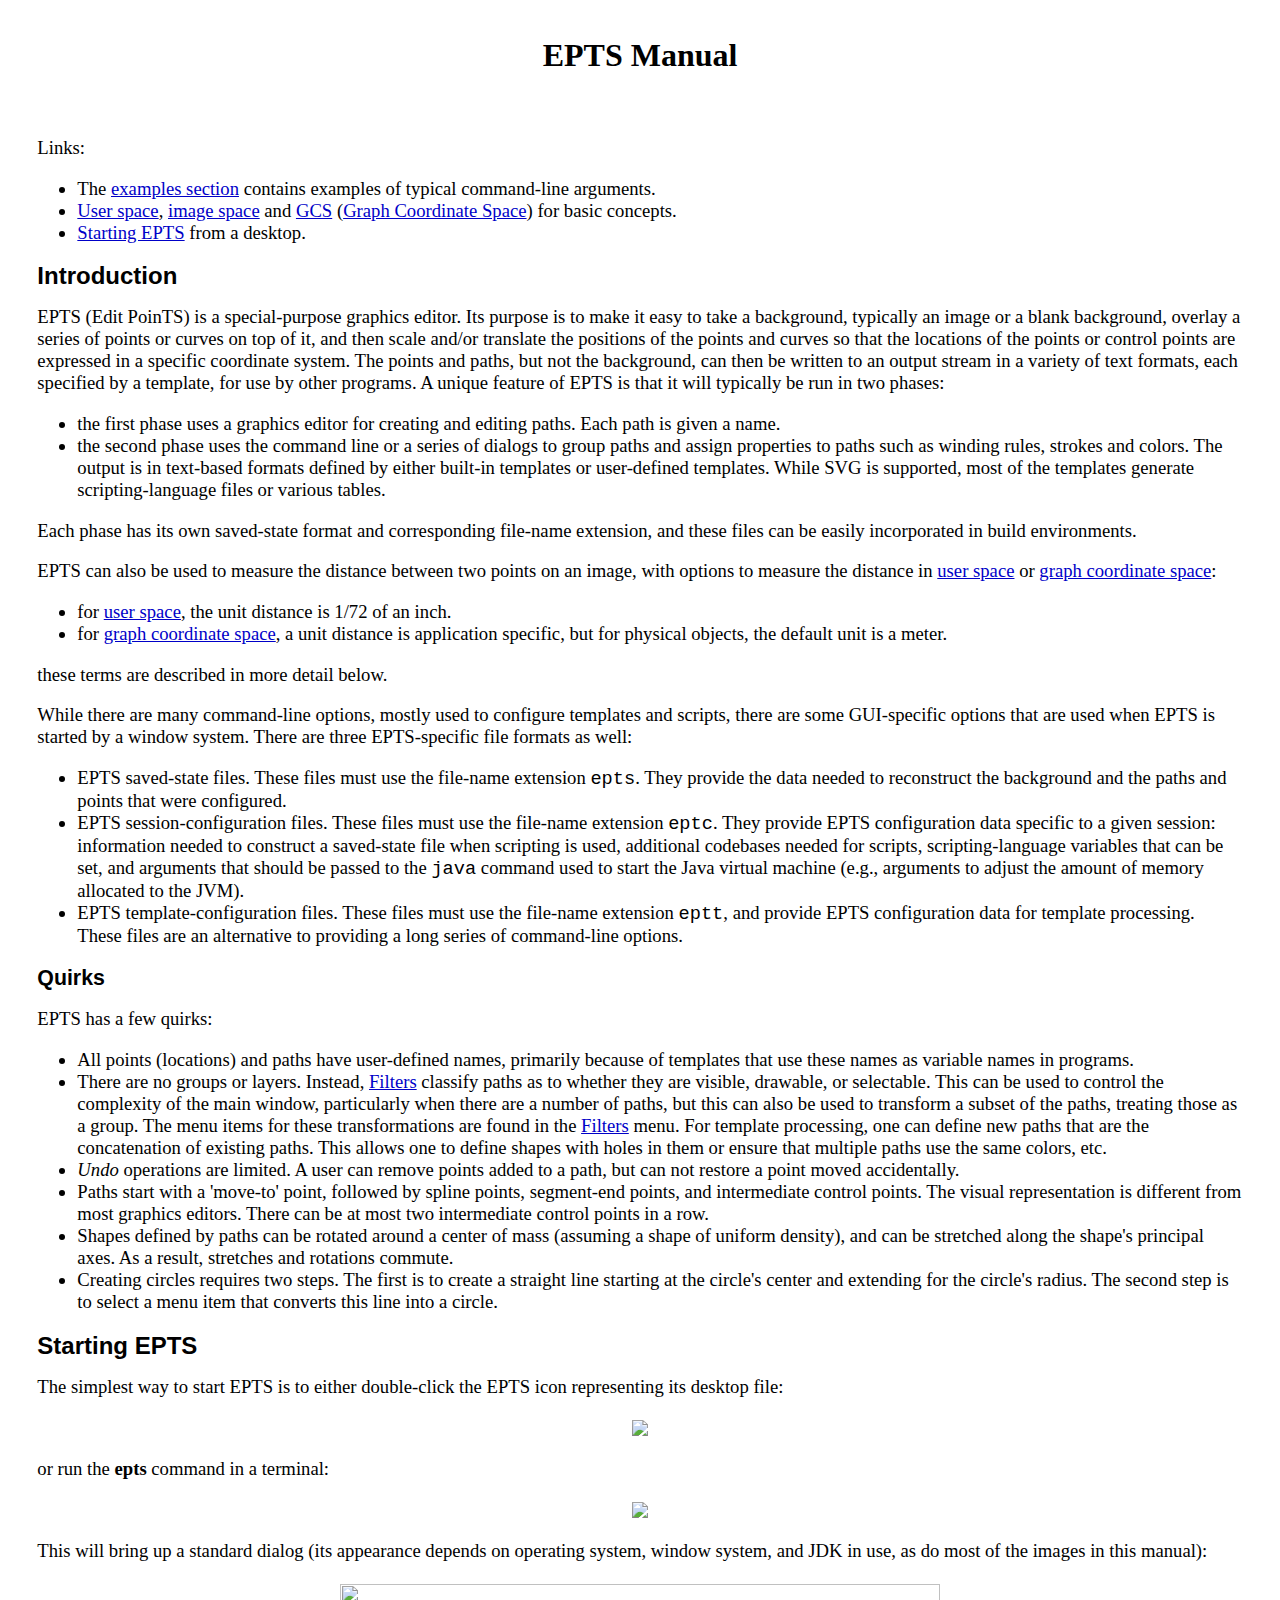
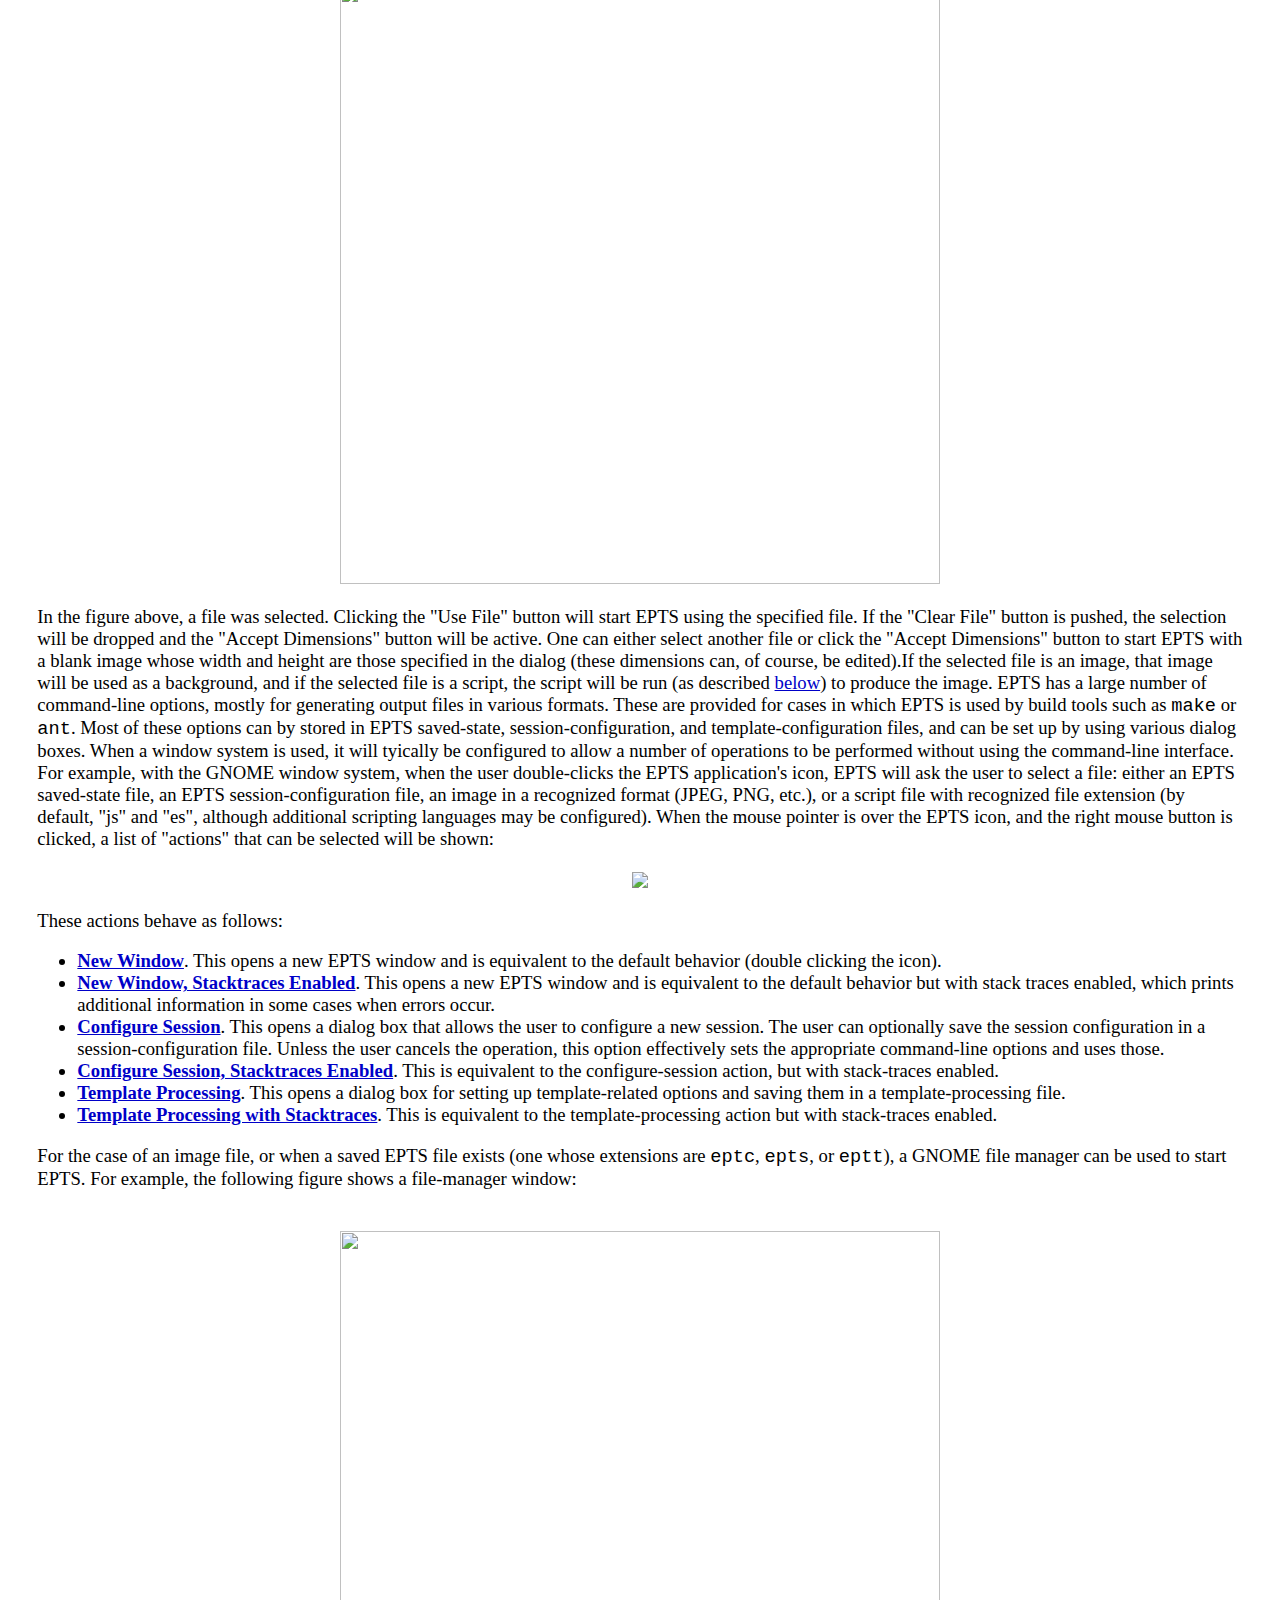
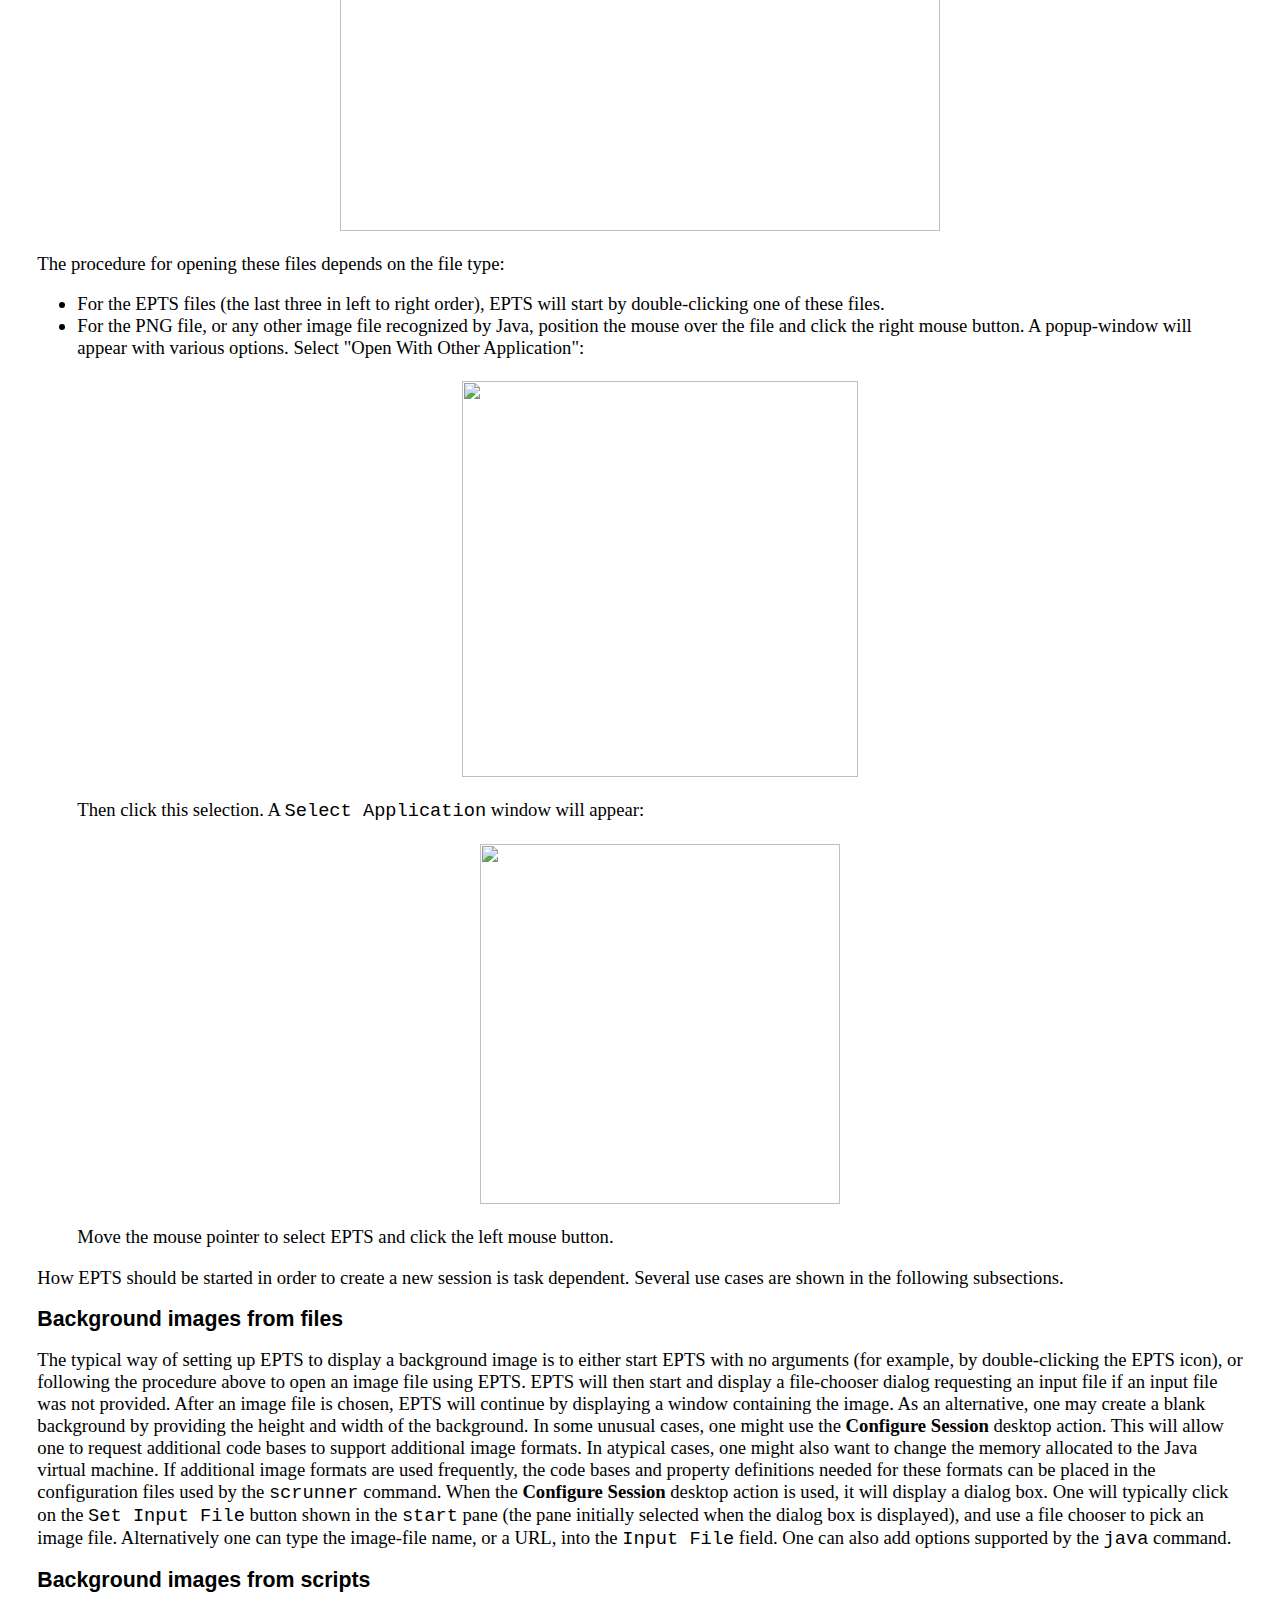
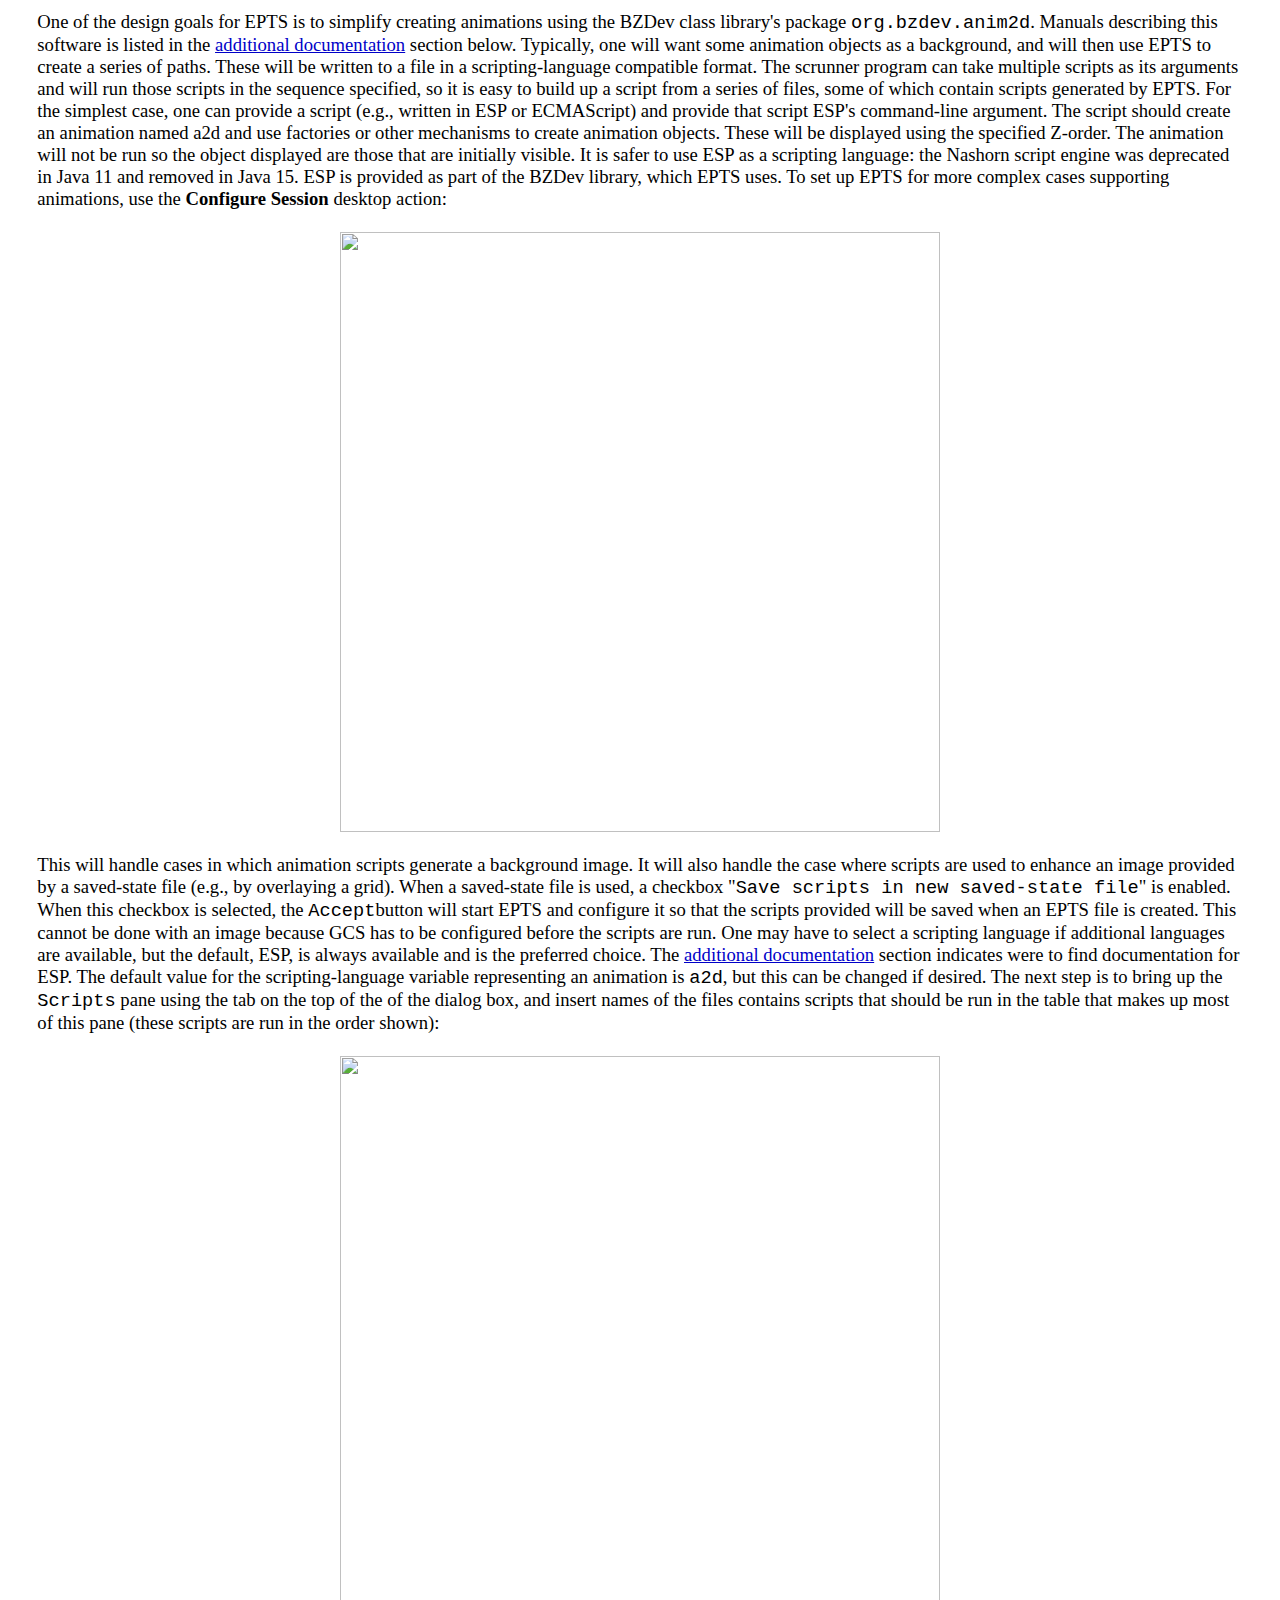
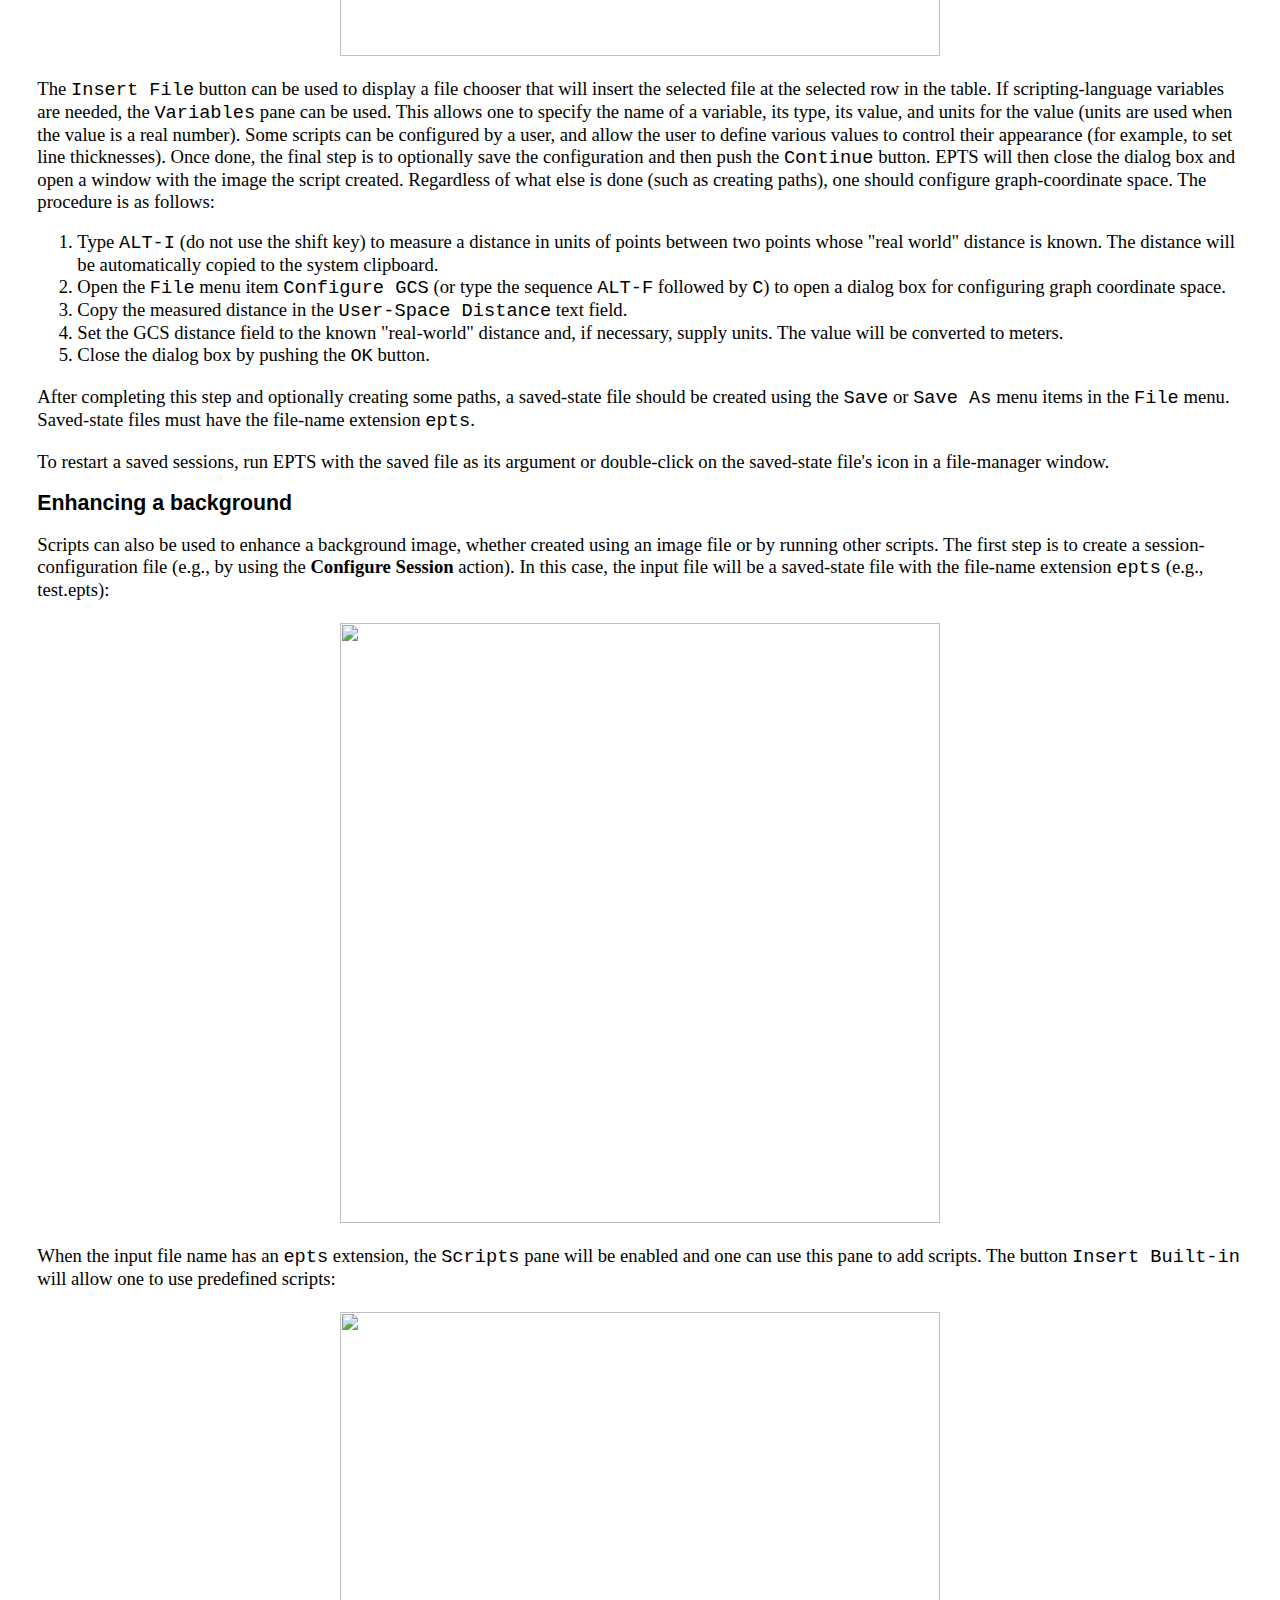
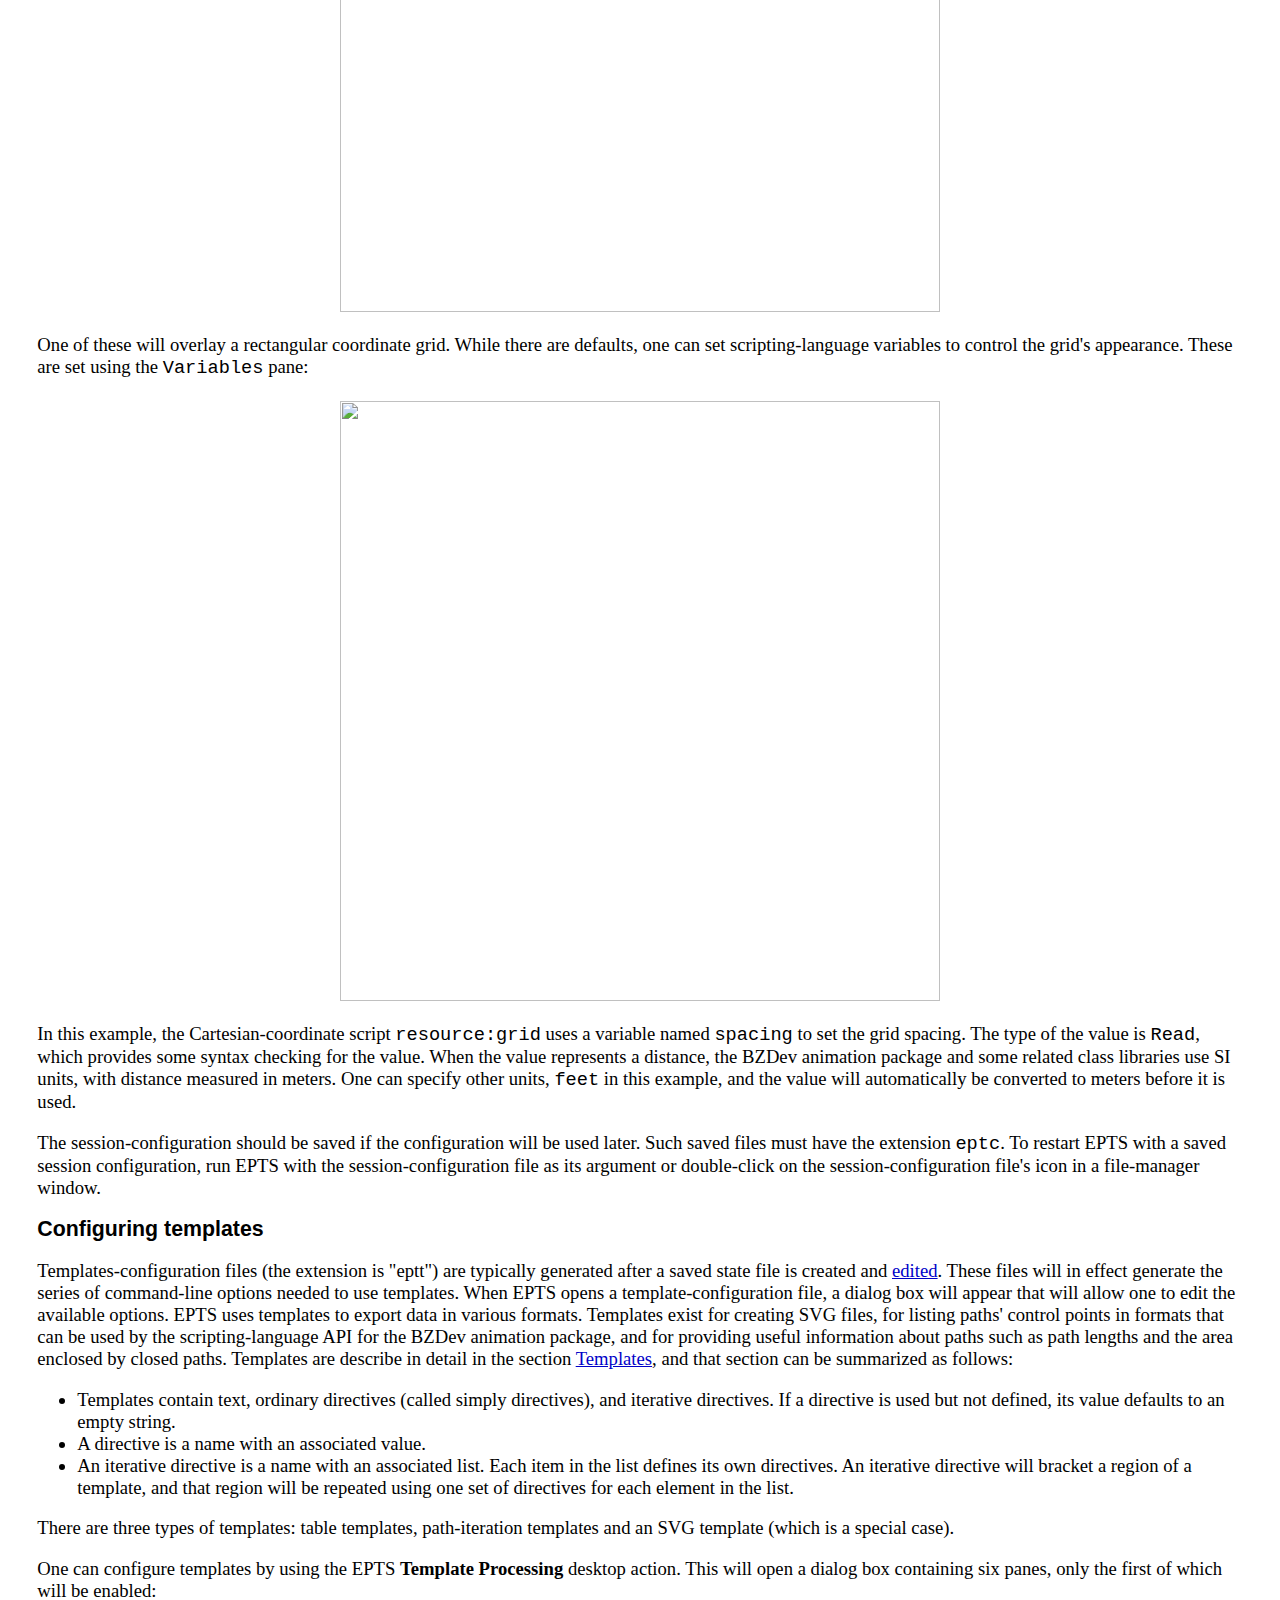
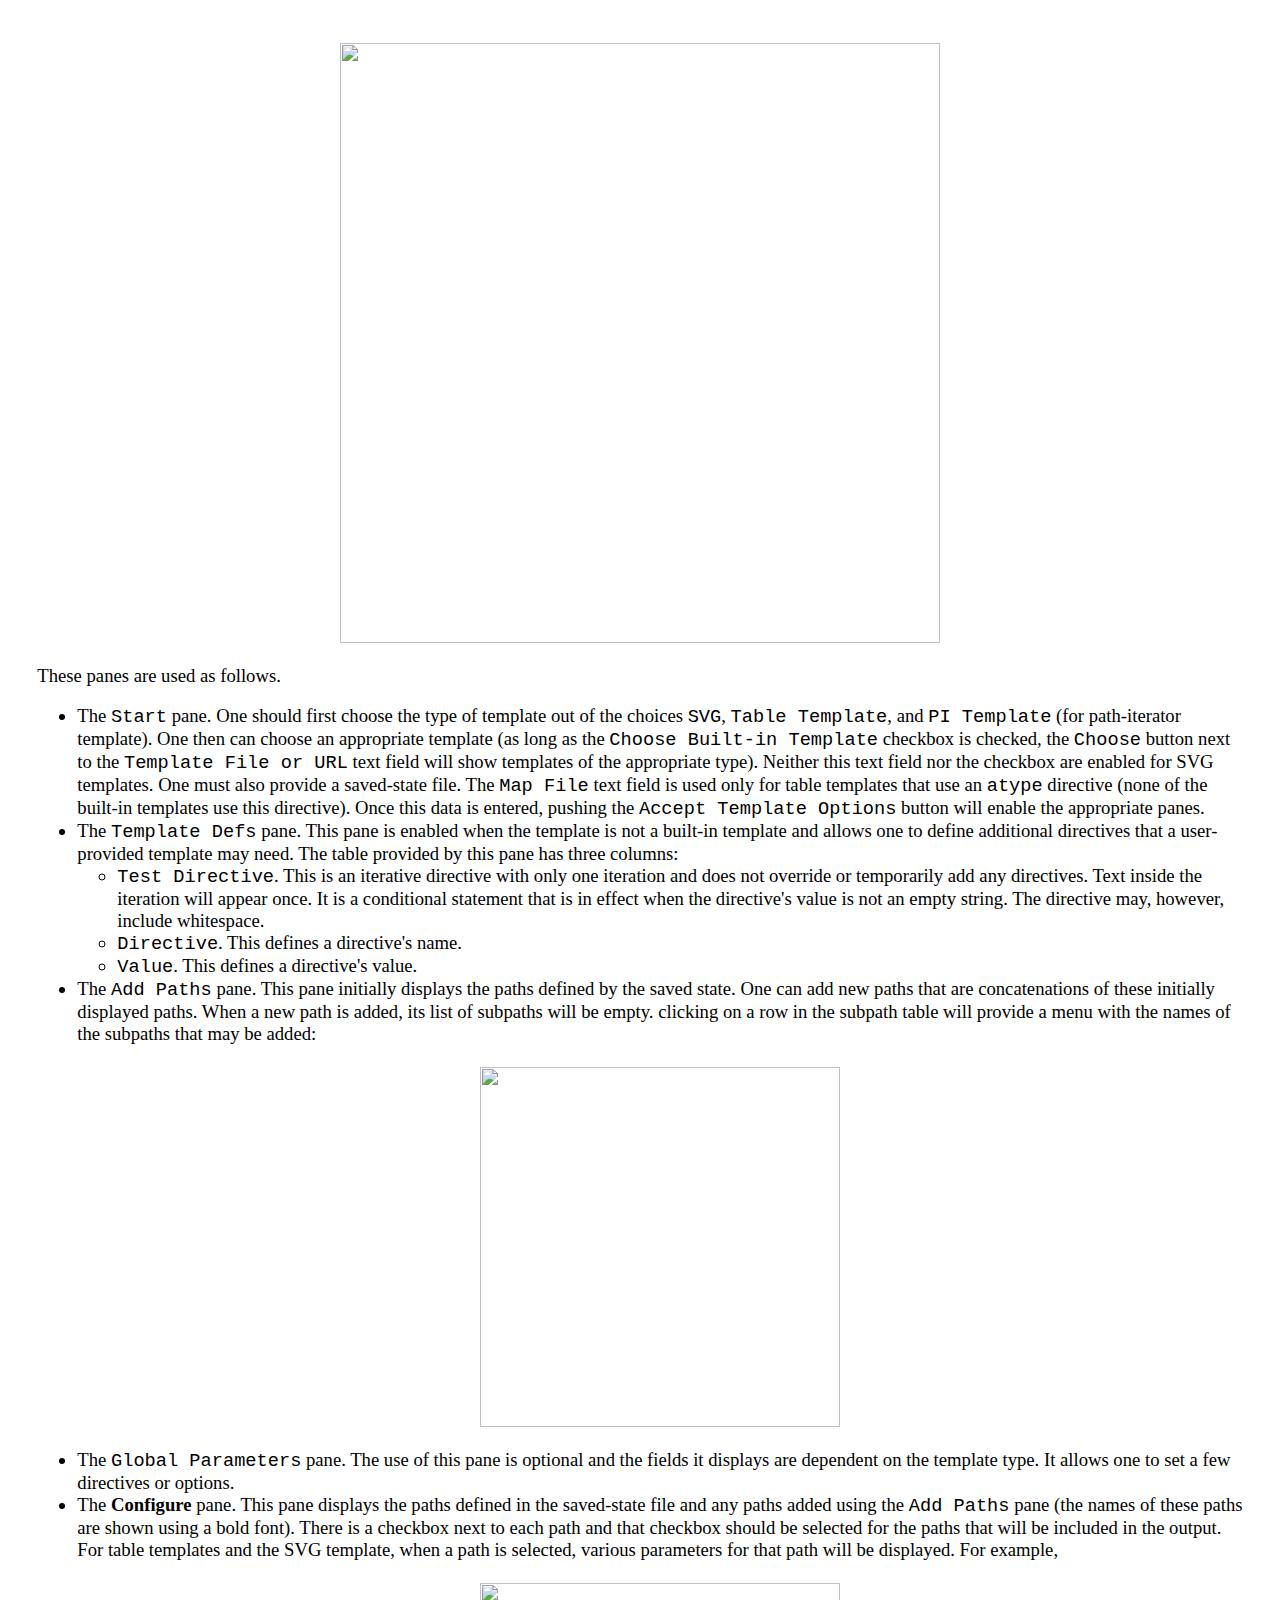
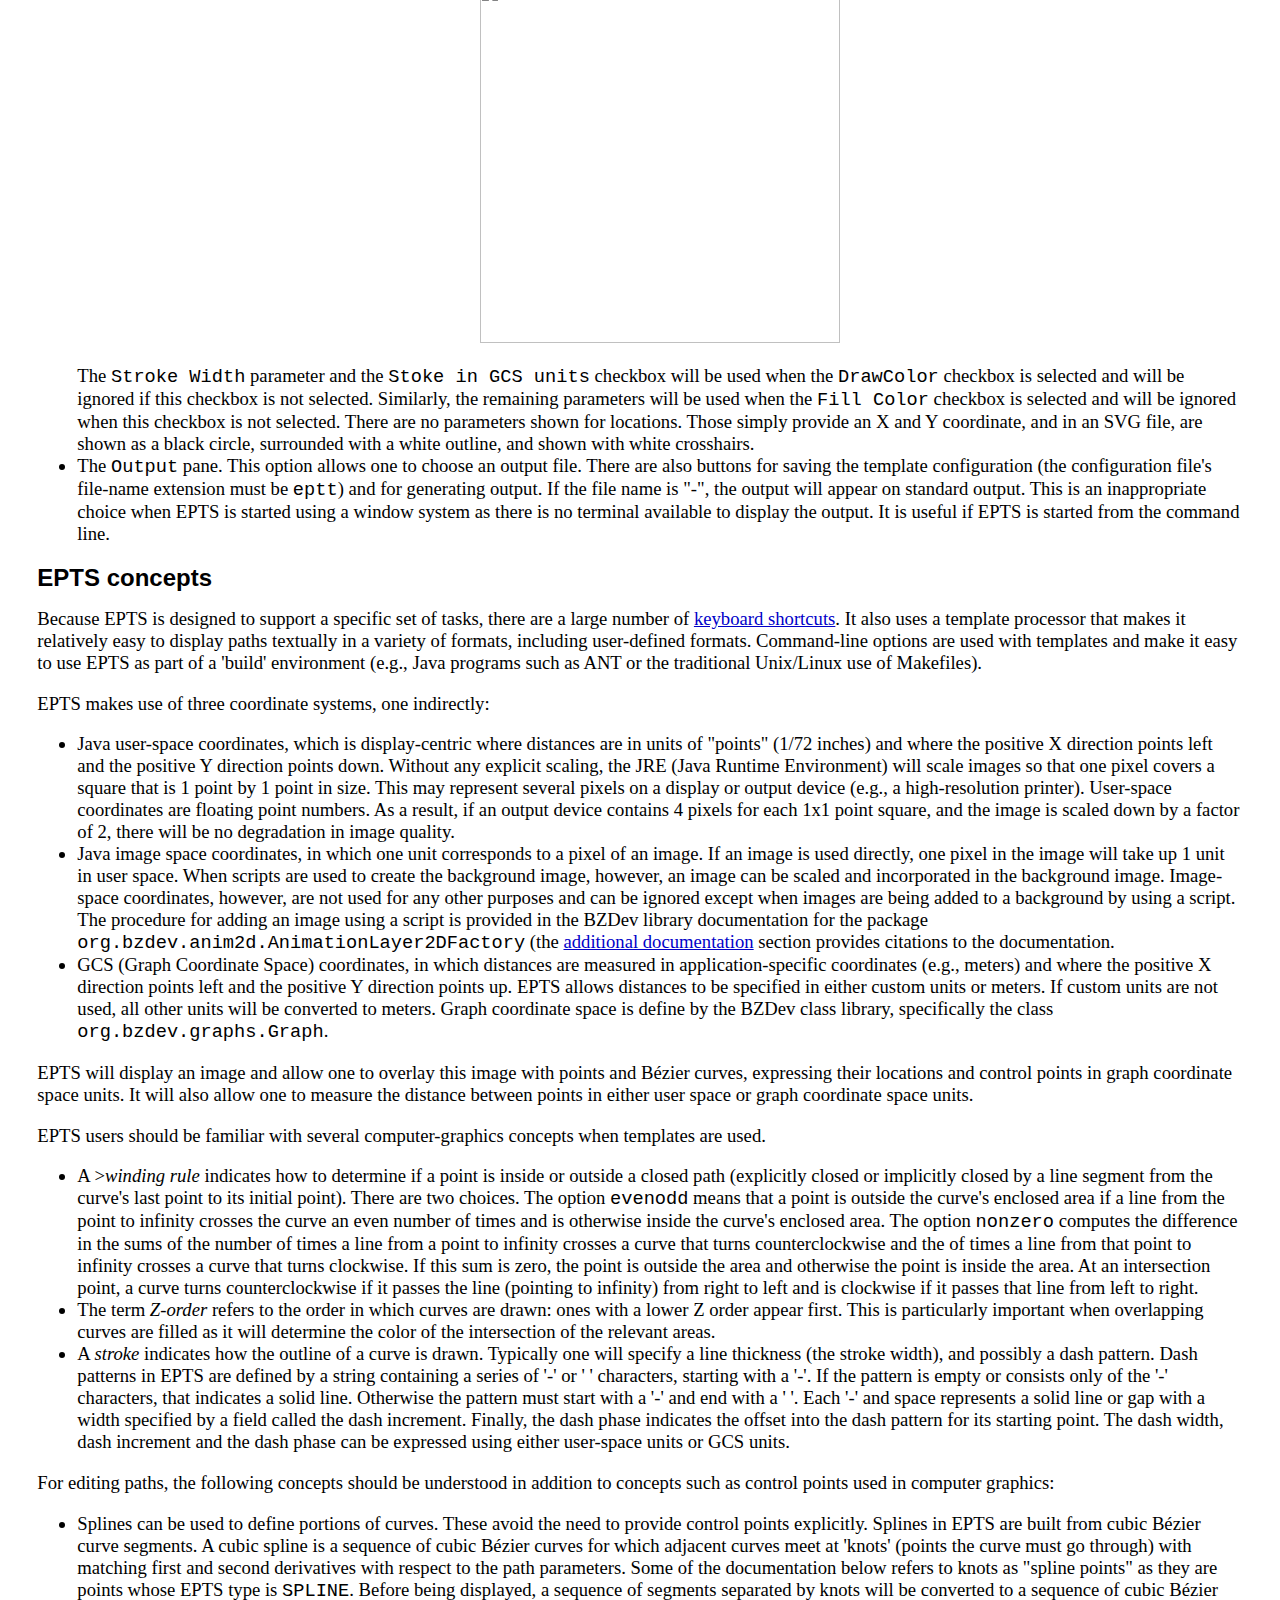
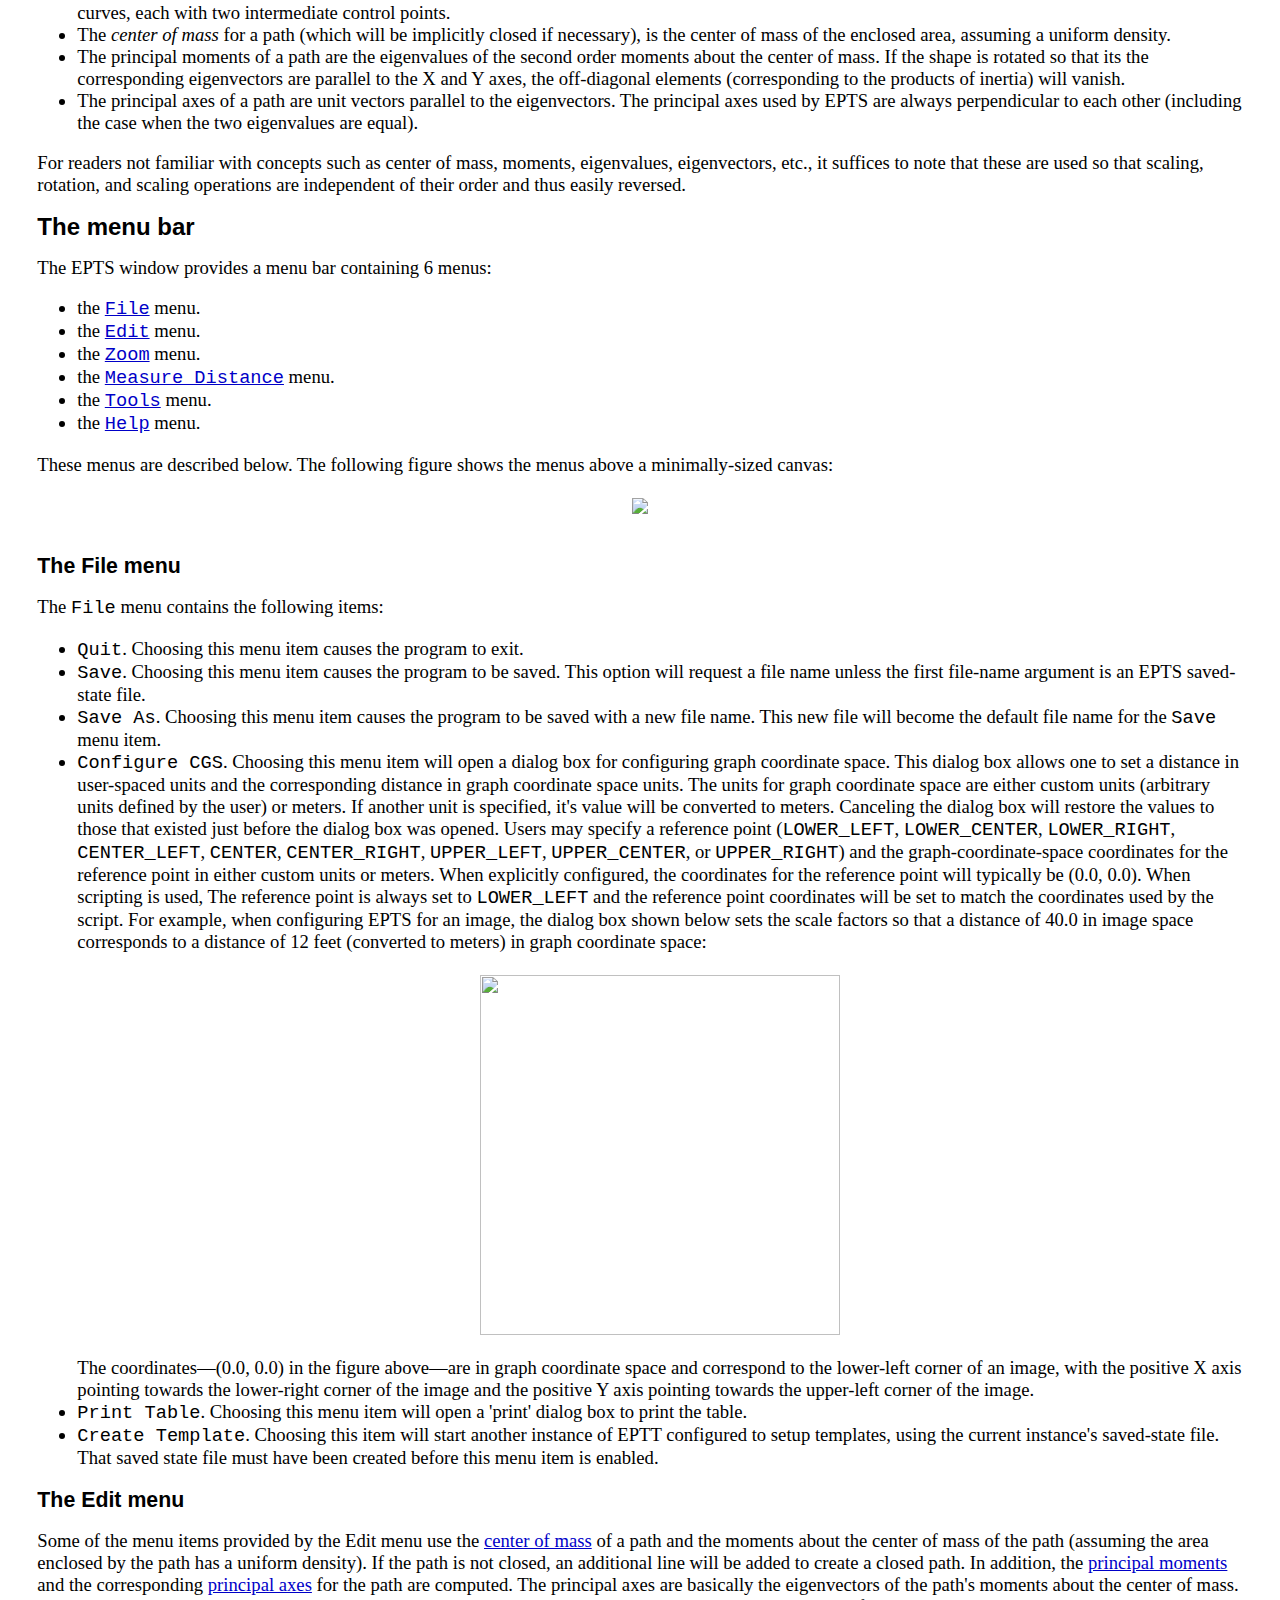
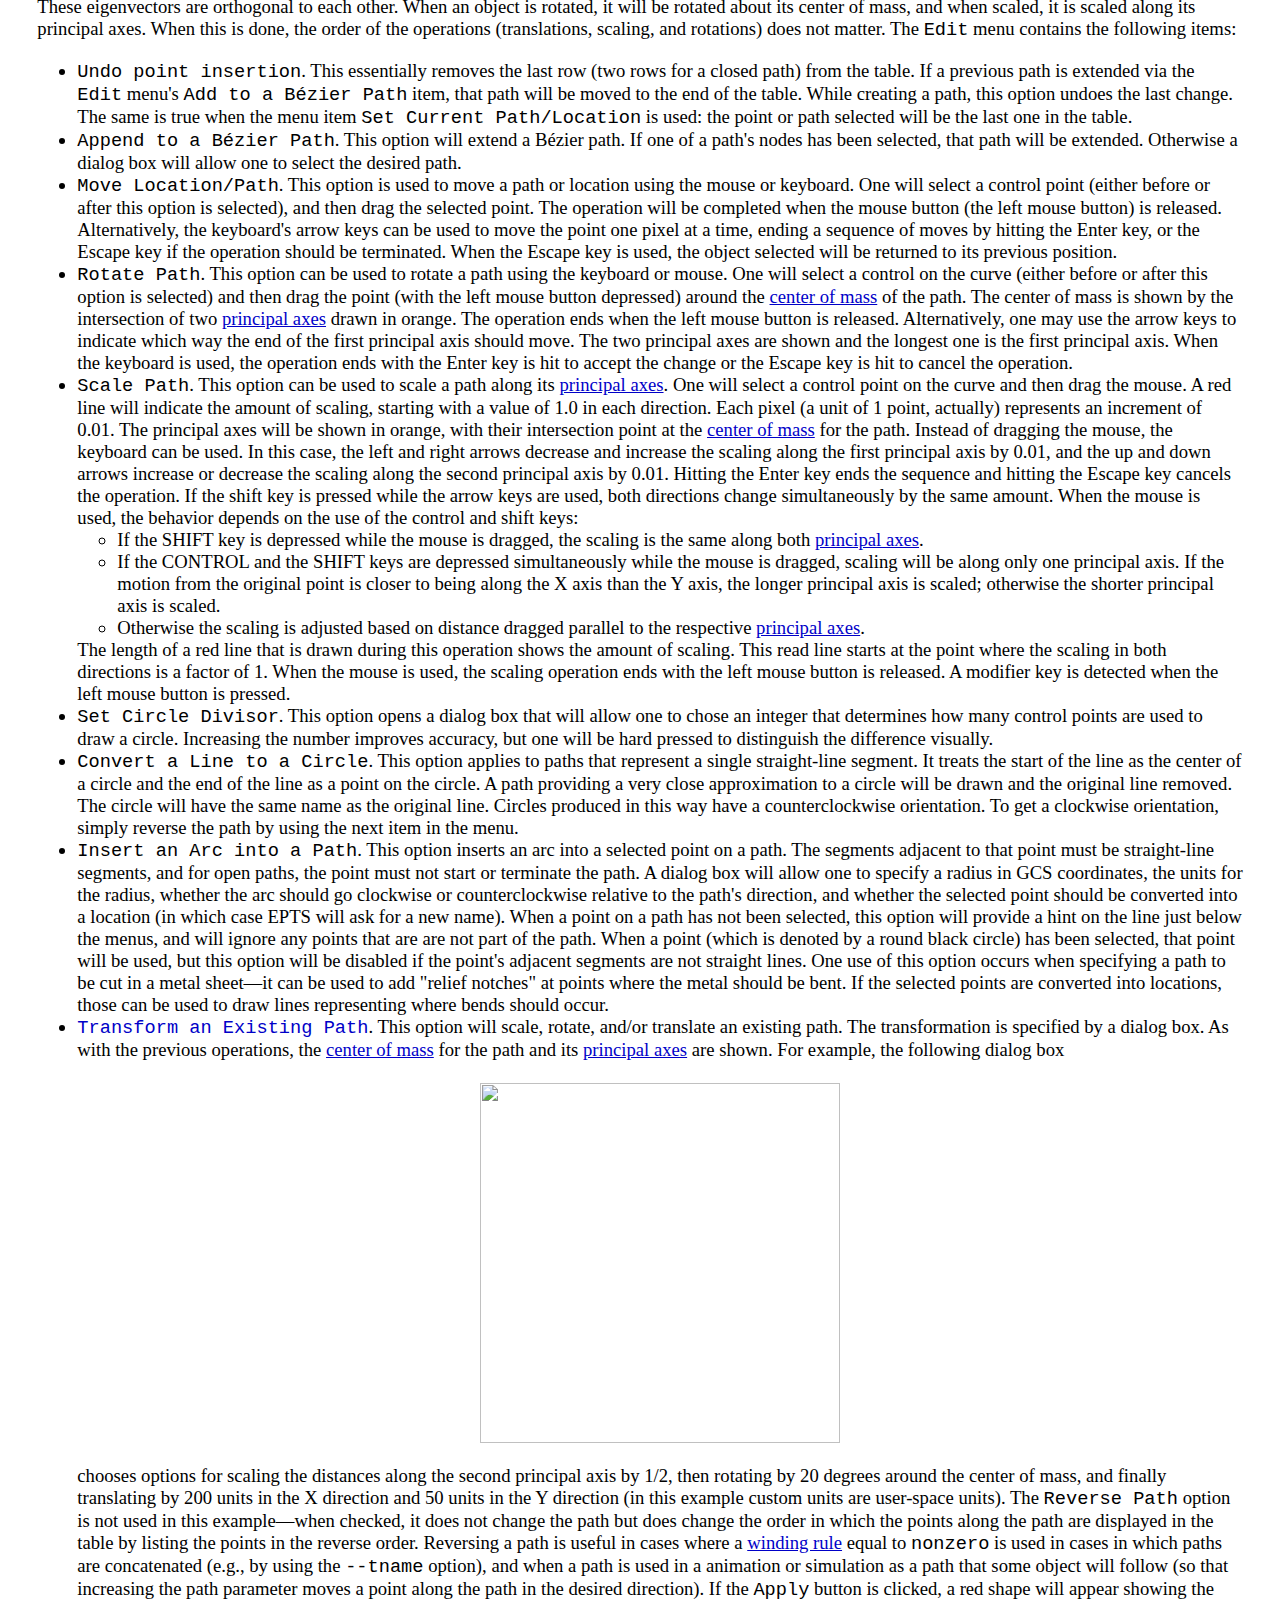
==== commit 0ce384bd: "Update the manual and make the new 'filter menu' items always enabled" ====
--- a/manual/manual.html
+++ b/manual/manual.html
@@ -25,14 +25,15 @@
 <H1><A name="intro"></A>Introduction</H1>
 
 EPTS (Edit PoinTS) is a special-purpose graphics editor. Its purpose
-is to make it easy to take a background, typically an image, overlay a
-series of points or curves on top of it, and then scale and/or
-translate the positions of the points and curves so that the locations
-of the points or control points are expressed in a specific coordinate
-system.  The points and paths can then be written to an output stream
-in a variety of text formats, each specified by a template, for use
-by other programs.  A unique feature of EPTS is that it will typically
-be run in two phases:
+is to make it easy to take a background, typically an image or a blank
+background, overlay a series of points or curves on top of it, and
+then scale and/or translate the positions of the points and curves so
+that the locations of the points or control points are expressed in a
+specific coordinate system.  The points and paths, but not the
+background, can then be written to an output stream in a variety of
+text formats, each specified by a template, for use by other programs.
+A unique feature of EPTS is that it will typically be run in two
+phases:
 <UL>
   <LI> the first phase uses a graphics editor for creating and editing
     paths.  Each path is given a name.
@@ -83,7 +84,38 @@
     alternative to providing a long series of command-line options.
 </UL>
 
-<H2><A name="startingEPTS"></A>Starting EPTS</H2>
+<H2><A name="quirks"></A>Quirks</H2>
+
+EPTS has a few quirks:
+<UL>
+  <LI>All points (locations) and paths have user-defined names, primarily
+    because of templates that use these names as variable names in programs.
+  <LI> There are no groups or layers.  Instead,
+    <A HREF="#filtersMenu">Filters</A> classify paths as to whether they are
+    visible, drawable, or selectable.  This can be used to control the
+    complexity of the main window, particularly when there are a number of
+    paths, but this can also be used to transform a subset of the paths,
+    treating those as a group. The menu items for these transformations are
+    found in the <A HREF="#filtersMenu">Filters</A> menu.  For template
+    processing, one can define new paths that are the concatenation of existing
+    paths.  This allows one to define shapes with holes in them or ensure that
+    multiple paths use the same colors, etc.
+  <LI> <EM>Undo</EM> operations are limited. A user can remove points added
+    to a path, but can not restore a point moved accidentally.
+  <LI>Paths start with a 'move-to' point, followed by spline points,
+    segment-end points, and intermediate control points.  The visual
+    representation is different from most graphics editors. There can be
+    at most two intermediate control points in a row.
+  <LI> Shapes defined by paths can be rotated around a center of mass
+    (assuming a shape of uniform density), and can be stretched along the
+    shape's principal axes. As a result, stretches and rotations commute.
+  <LI> Creating circles requires two steps. The first is to create a
+    straight line starting at the circle's center and extending for the
+    circle's radius.  The second step is to select a menu item that
+    converts this line into a circle.
+</UL>
+
+<H1><A name="startingEPTS"></A>Starting EPTS</H1>
 
 The simplest way to start EPTS is to either double-click the EPTS icon
 representing its desktop file:
@@ -97,7 +129,6 @@
 <BR>
 <CENTER><IMG src="terminal.png"></CENTER>
 <BR>
-
 
 This will bring up a standard dialog (its appearance depends on
 operating system, window system, and JDK in use, as do most of the
@@ -193,7 +224,7 @@
 How EPTS should be started in order to create a new session is task
 dependent.  Several use cases are shown in the following subsections.
 
-<H3><A name="imageBackground"></A>Background images from files</H3>
+<H2><A name="imageBackground"></A>Background images from files</H2>
 
 The typical way of setting up EPTS to display a background image is to
 either start EPTS with no arguments (for example, by double-clicking
@@ -219,7 +250,7 @@
 image-file name, or a URL, into the <CODE>Input File</CODE> field.
 One can also add options supported by the <CODE>java</CODE> command.
 
-<H3><A name="scriptBackground"></A>Background images from scripts</H3>
+<H2><A name="scriptBackground"></A>Background images from scripts</H2>
 
 
 One of the design goals for EPTS is to simplify creating animations
@@ -311,7 +342,7 @@
 argument or double-click on the saved-state file&#39;s icon in a file-manager
 window.
 
-<H3><A name="enhancedBackground"></A>Enhancing a background</H3>
+<H2><A name="enhancedBackground"></A>Enhancing a background</H2>
 
 Scripts can also be used to enhance a background image, whether
 created using an image file or by running other scripts. The first
@@ -352,7 +383,7 @@
 argument or double-click on the session-configuration file&#39;s icon in a
 file-manager window.
 
-<H3><A name="templateSetup"></A>Configuring templates</H3>
+<H2><A name="templateSetup"></A>Configuring templates</H2>
 
 Templates-configuration files (the extension is "eptt") are typically
 generated after a saved state file is created and
@@ -1227,22 +1258,26 @@
     Each filter has a name that will appear in the Filter menu below
     the first two menu items.
   <LI><B><CODE>Clear</CODE></B>. This option turns filtering off.
-  <LI><B><CODE>Tranform Selected Paths</CODE></B>. When a filter has been
-    selected, the combined paths will be used to find a center of mass
+  <LI><B><CODE>Tranform Selectable Paths</CODE></B>. For paths that
+    are selectable, the combined path will be used to find a center of mass
     and principal axes, and an affine transformation will be applied to these
     paths as specified by a dialog box, essentially a copy of the dialog
     box provided by the Edit menu's
     <A HREF="#transE"><B><CODE>Transform an Existing Path</B><CODE></A>
-    menu item.
-  <LI><B><CODE>New Transformed Paths</CODE></B>.  When a filter has been
-    selected,  the combined paths will be used to find a center of mass
-    and principal axes, and an affine transformation will be applied to these
-    paths as specified by a dialog box, essentially a copy of the dialog
-    box provided by the Edit menu's
-    <A HREF="#transE"><B><CODE>New Transformed Path</B><CODE></A>
-    menu item. In this case, a new set of paths will be created with names
+    menu item. A filter can be applied so that only  specific paths are
+    selectable, but any new path added after the filter was applied will
+    be selectable until a filter is applied or reapplied.
+  <LI><B><CODE>New Transformed Selectable Paths</CODE></B>.  When a
+    filter has been selected, the combined paths will be used to find
+    a center of mass and principal axes, and an affine transformation
+    will be applied to these paths as specified by a dialog box,
+    essentially a copy of the dialog box provided by the Edit menu's
+    <A HREF="#transE"><B><CODE>New Transformed Path</B><CODE></A> menu item.
+    In this case, a new set of paths will be created with names
     based on the existing paths' names by appending an underscore followed
-    by a number.
+    by a number.  A filter can be applied so that only  specific paths are
+    selectable, but any new path added after the filter was applied will
+    be selectable until a filter is applied or reapplied.
 </UL>
 <P>
 When a new filter is created or when an existing filter&#39;s menu item is
@@ -4341,5 +4376,5 @@
  -->
 <!--  LocalWords:  Javadoc optcomma endOC dialogs JDK Nashorn XSL CCW
  -->
-<!--  LocalWords:  makefile NoScript
+<!--  LocalWords:  makefile NoScript incrementing
  -->
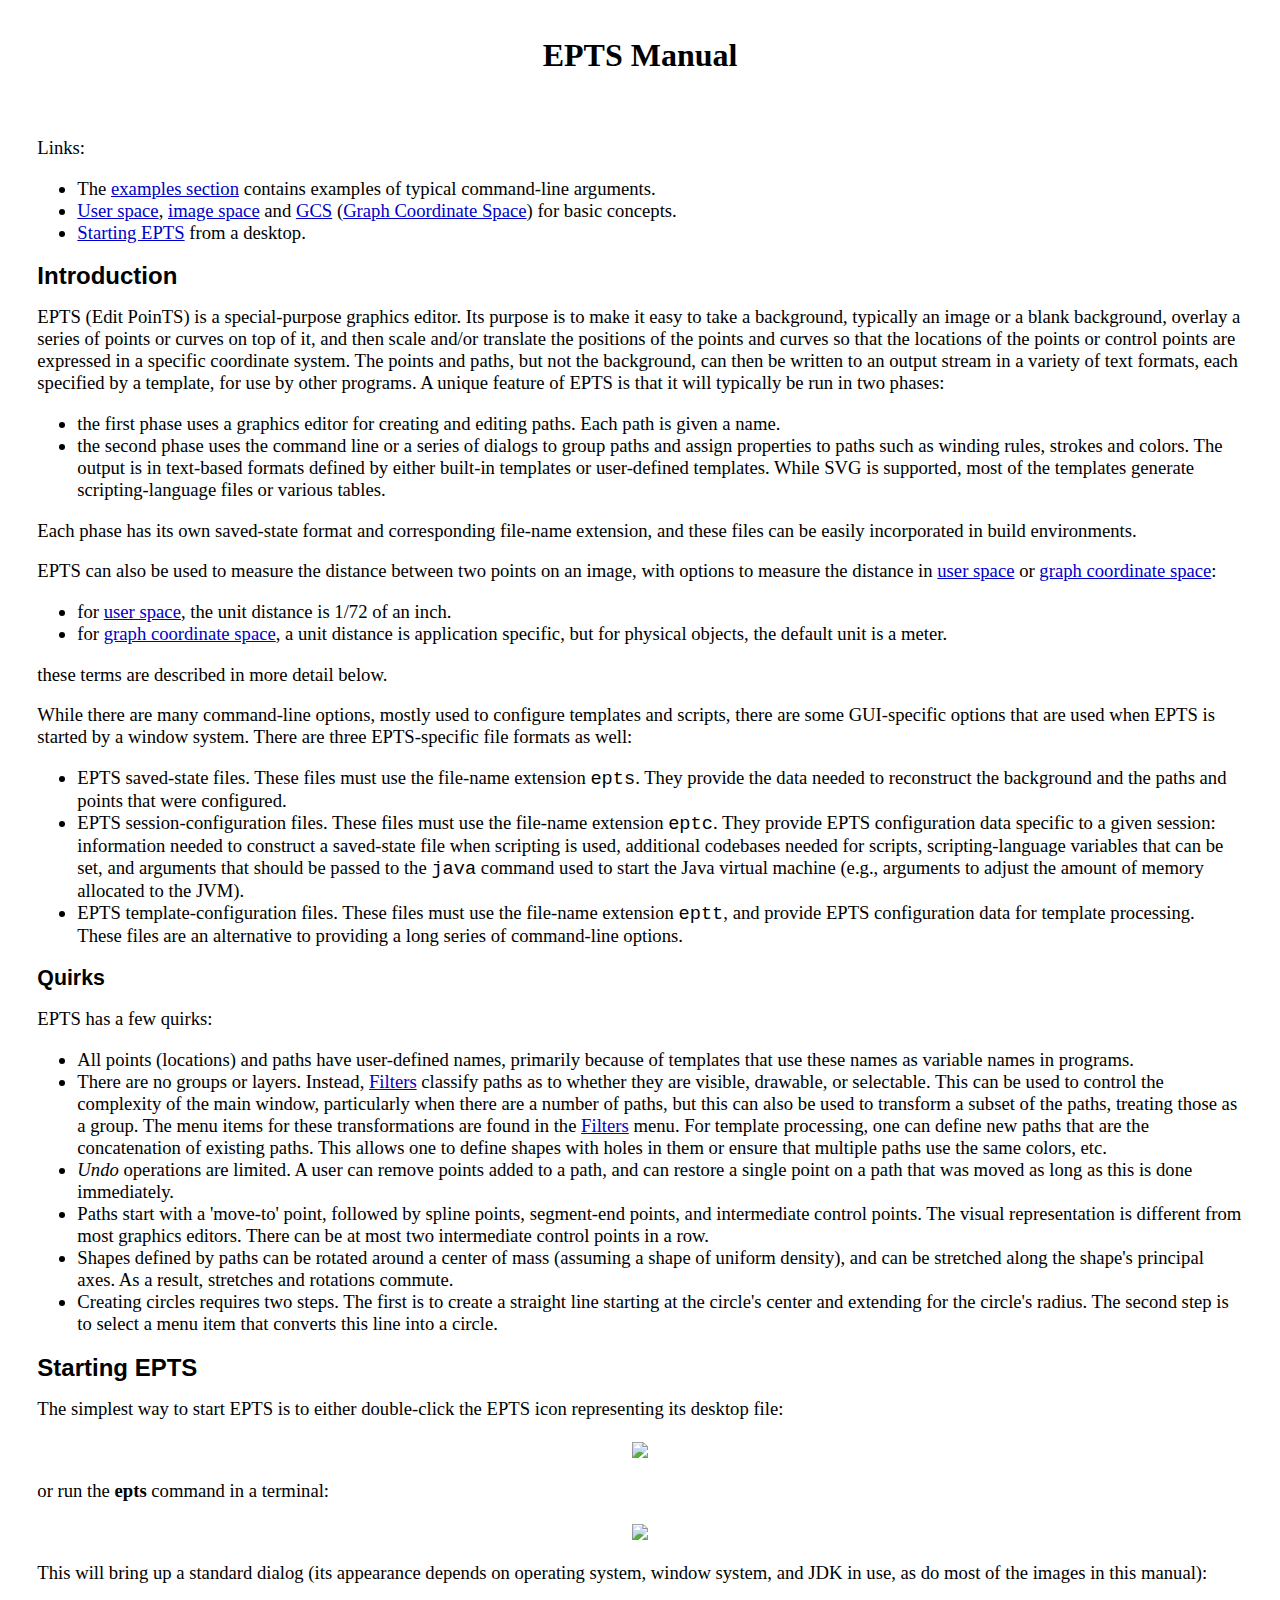
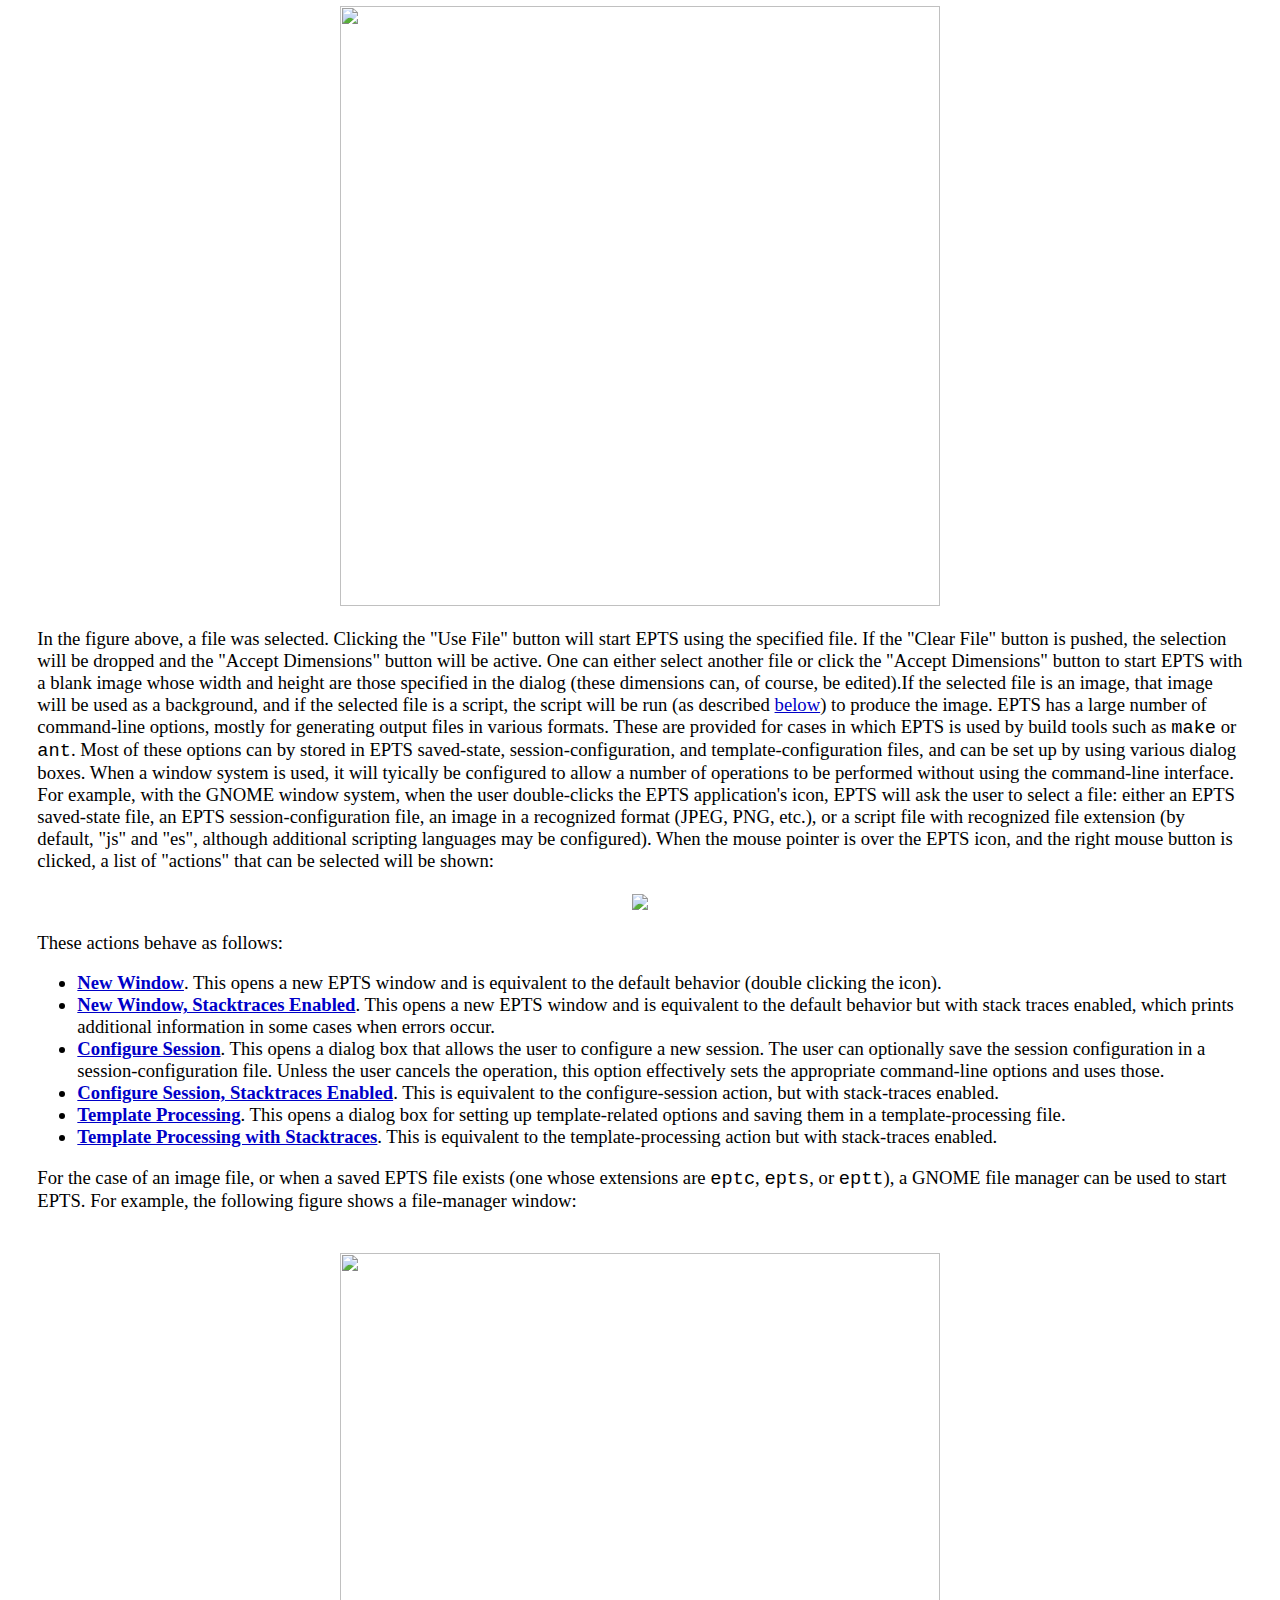
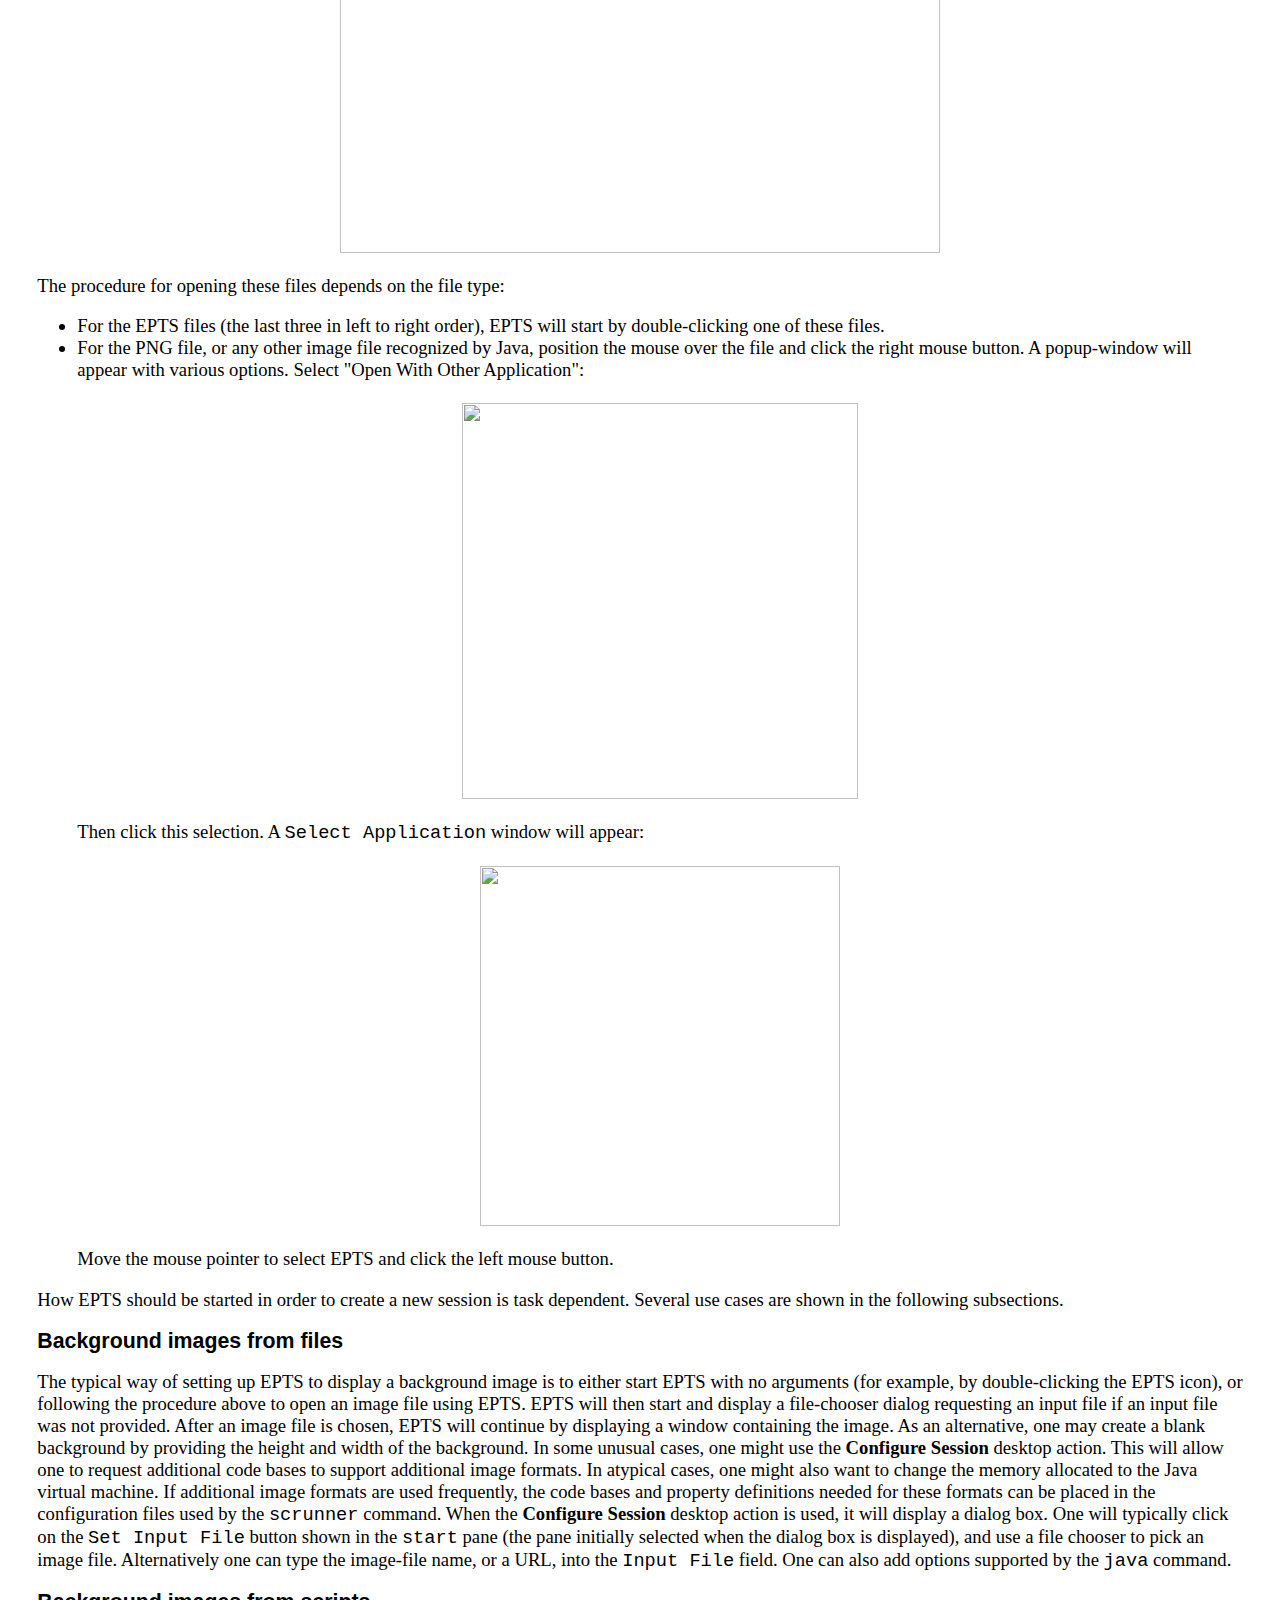
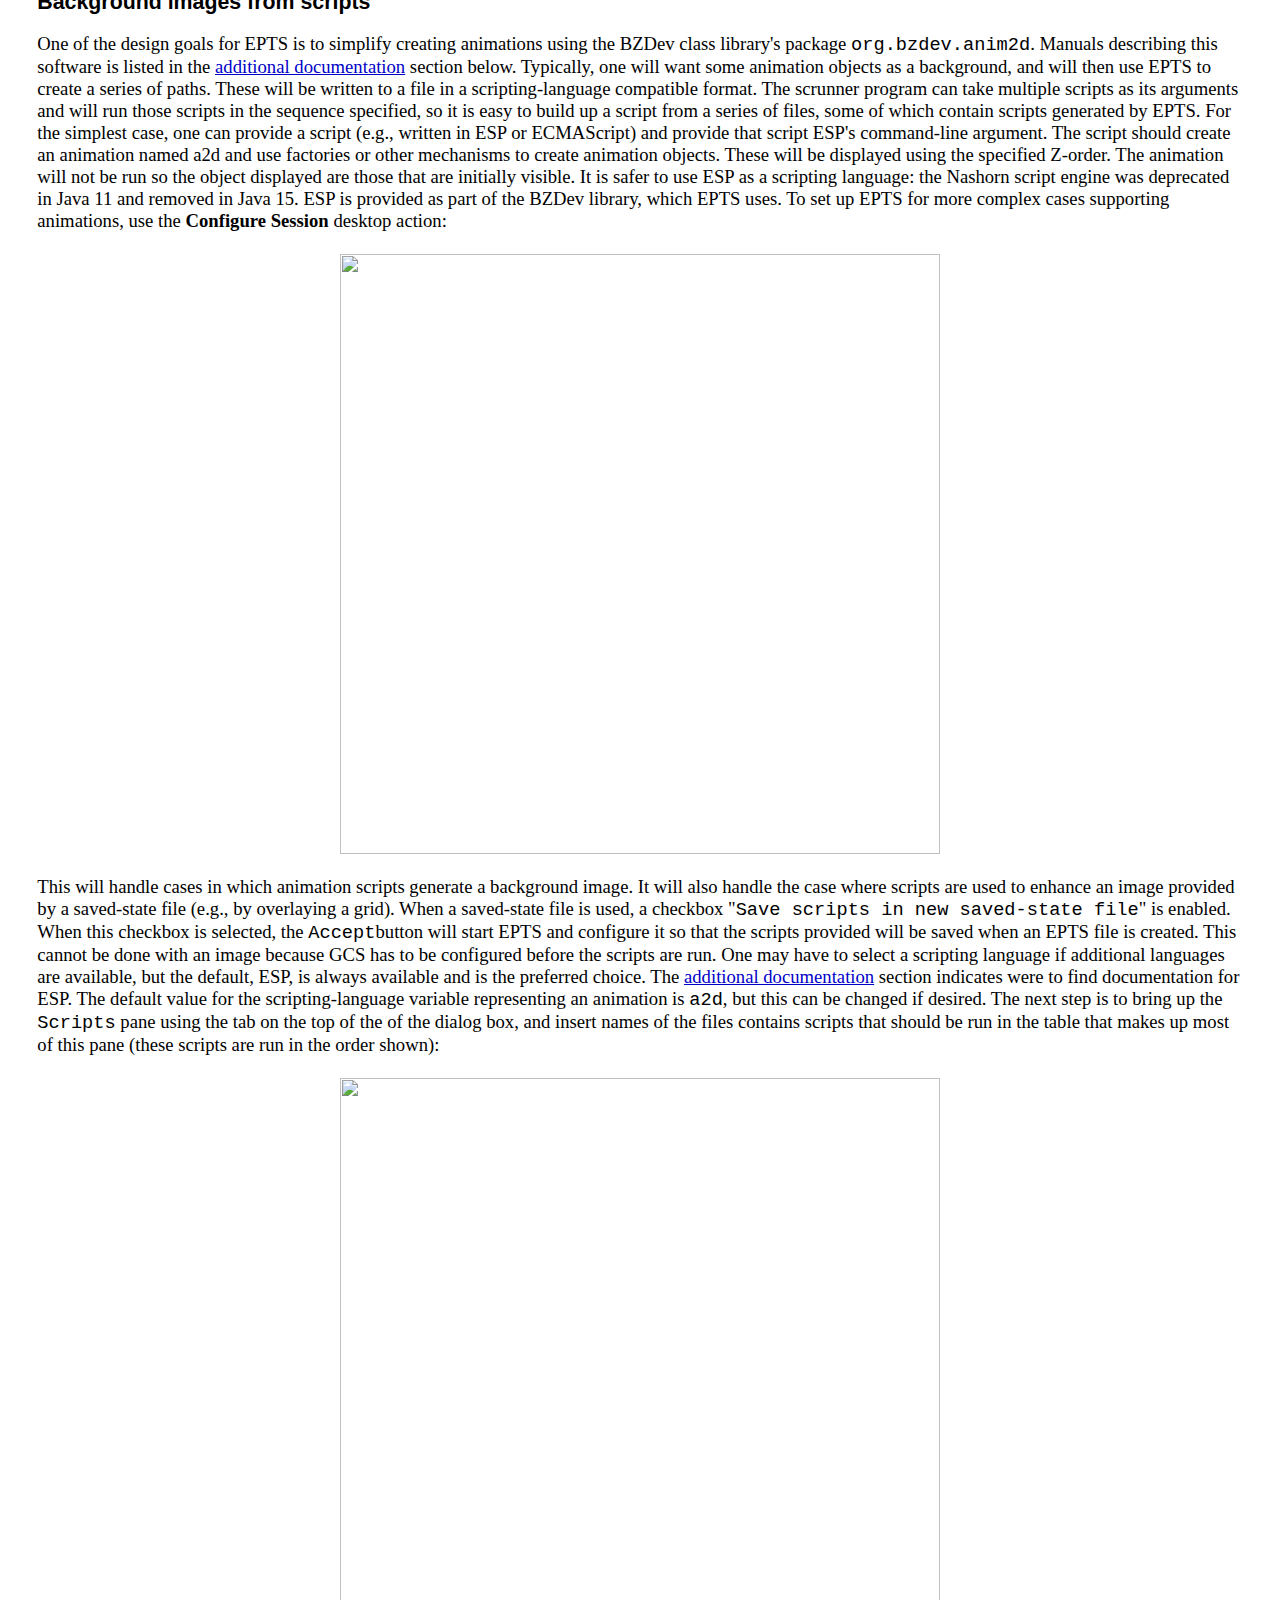
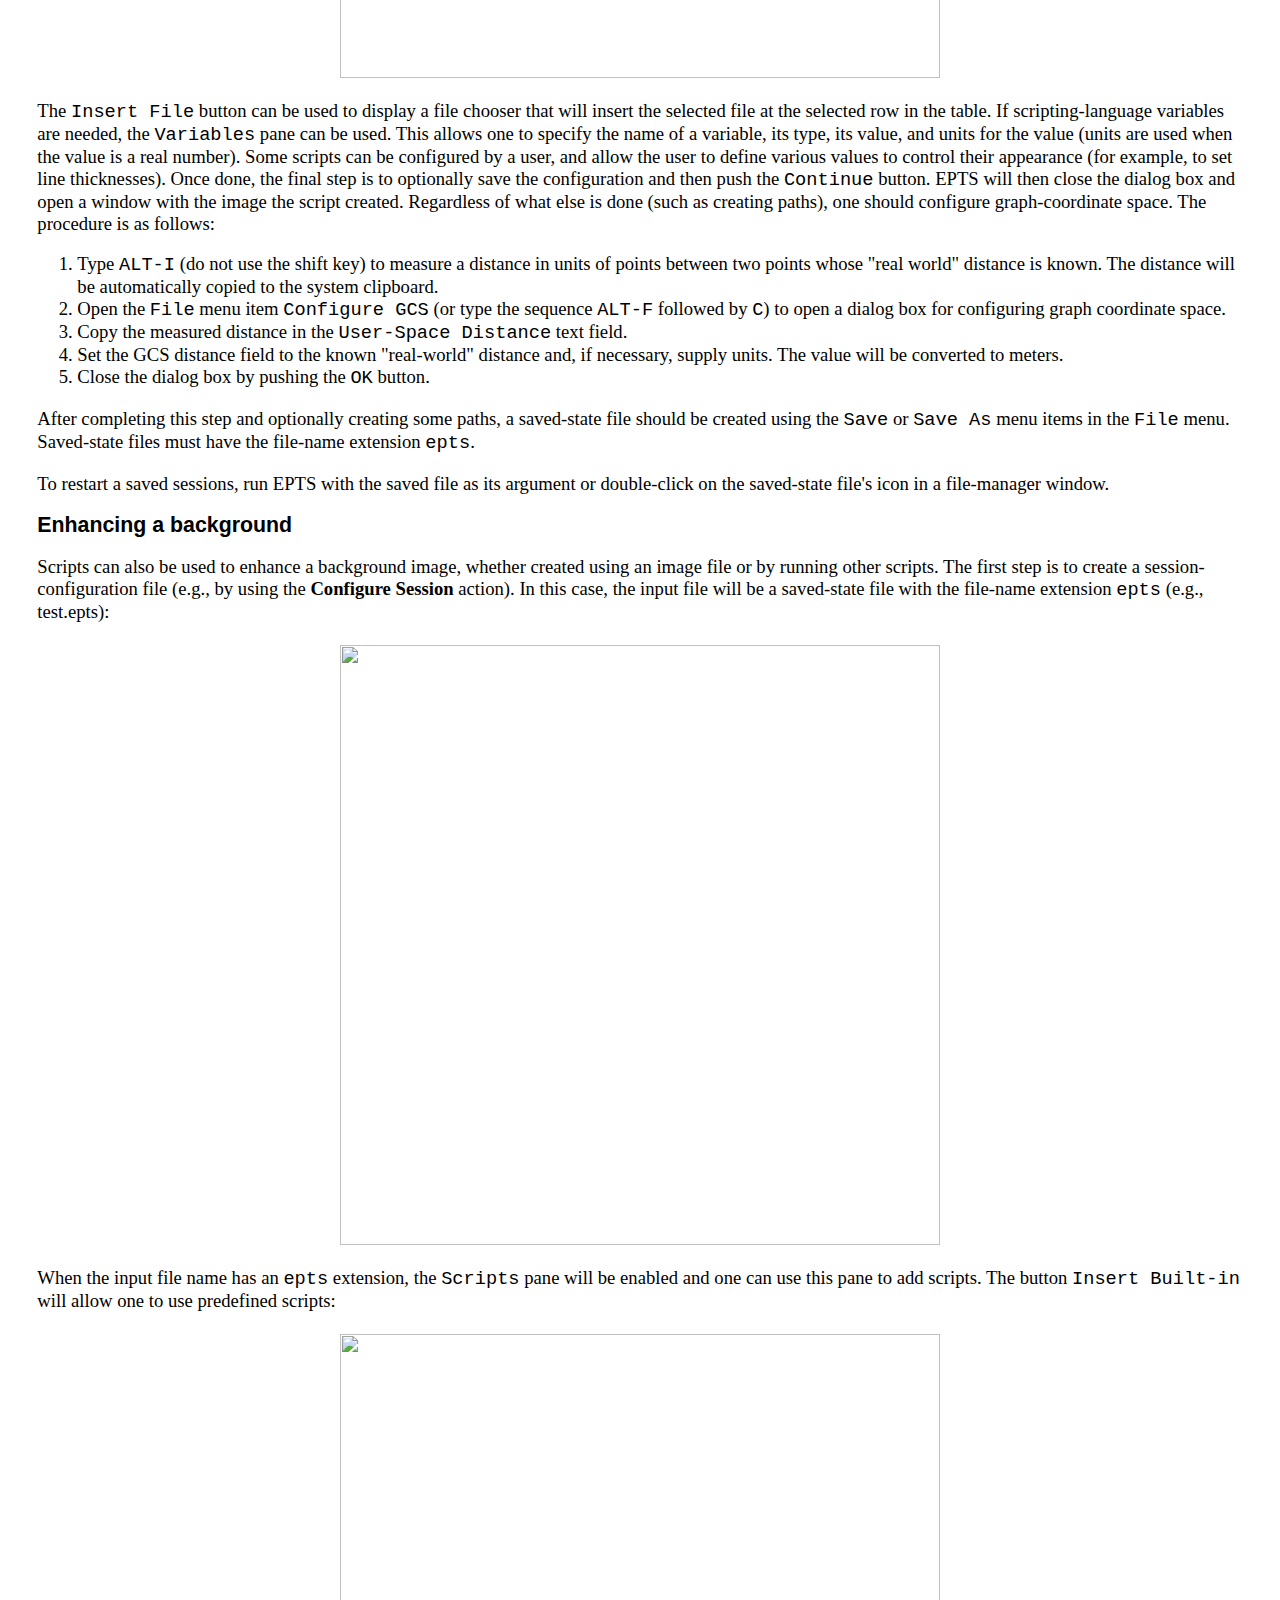
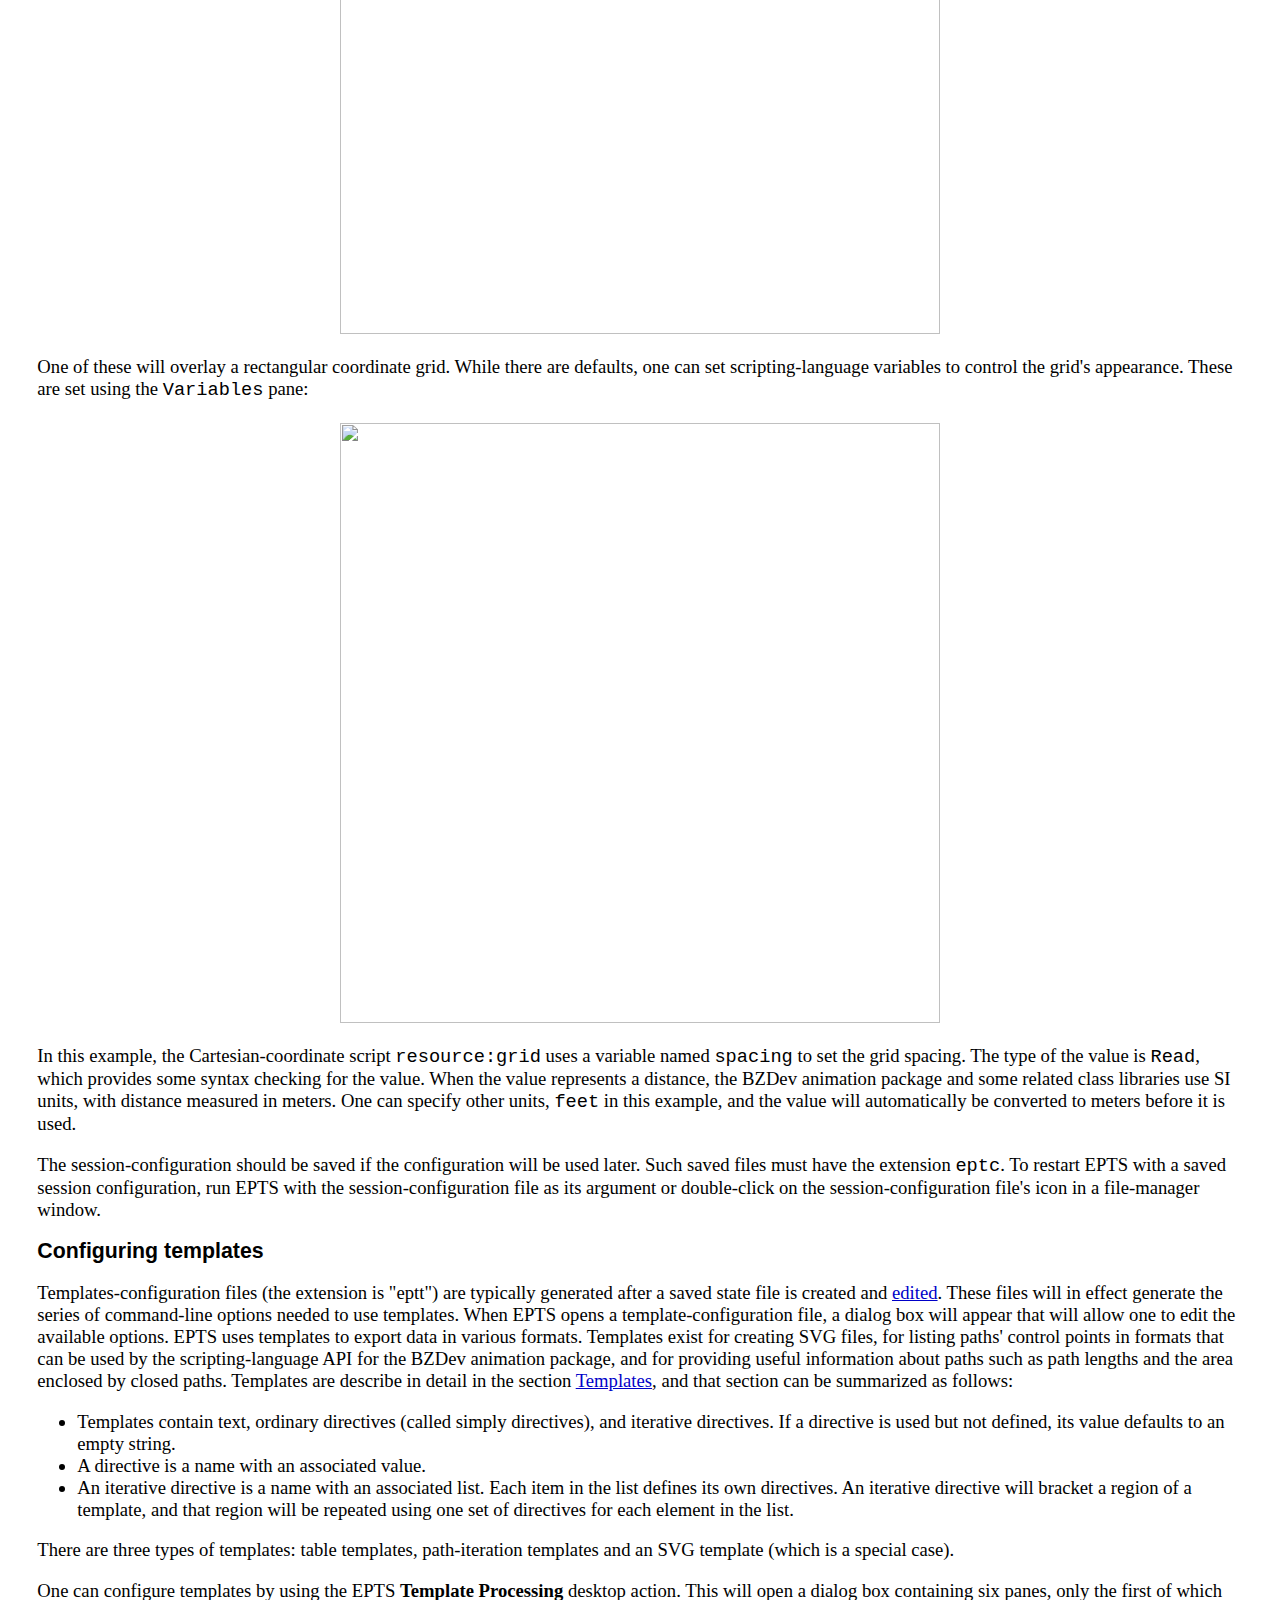
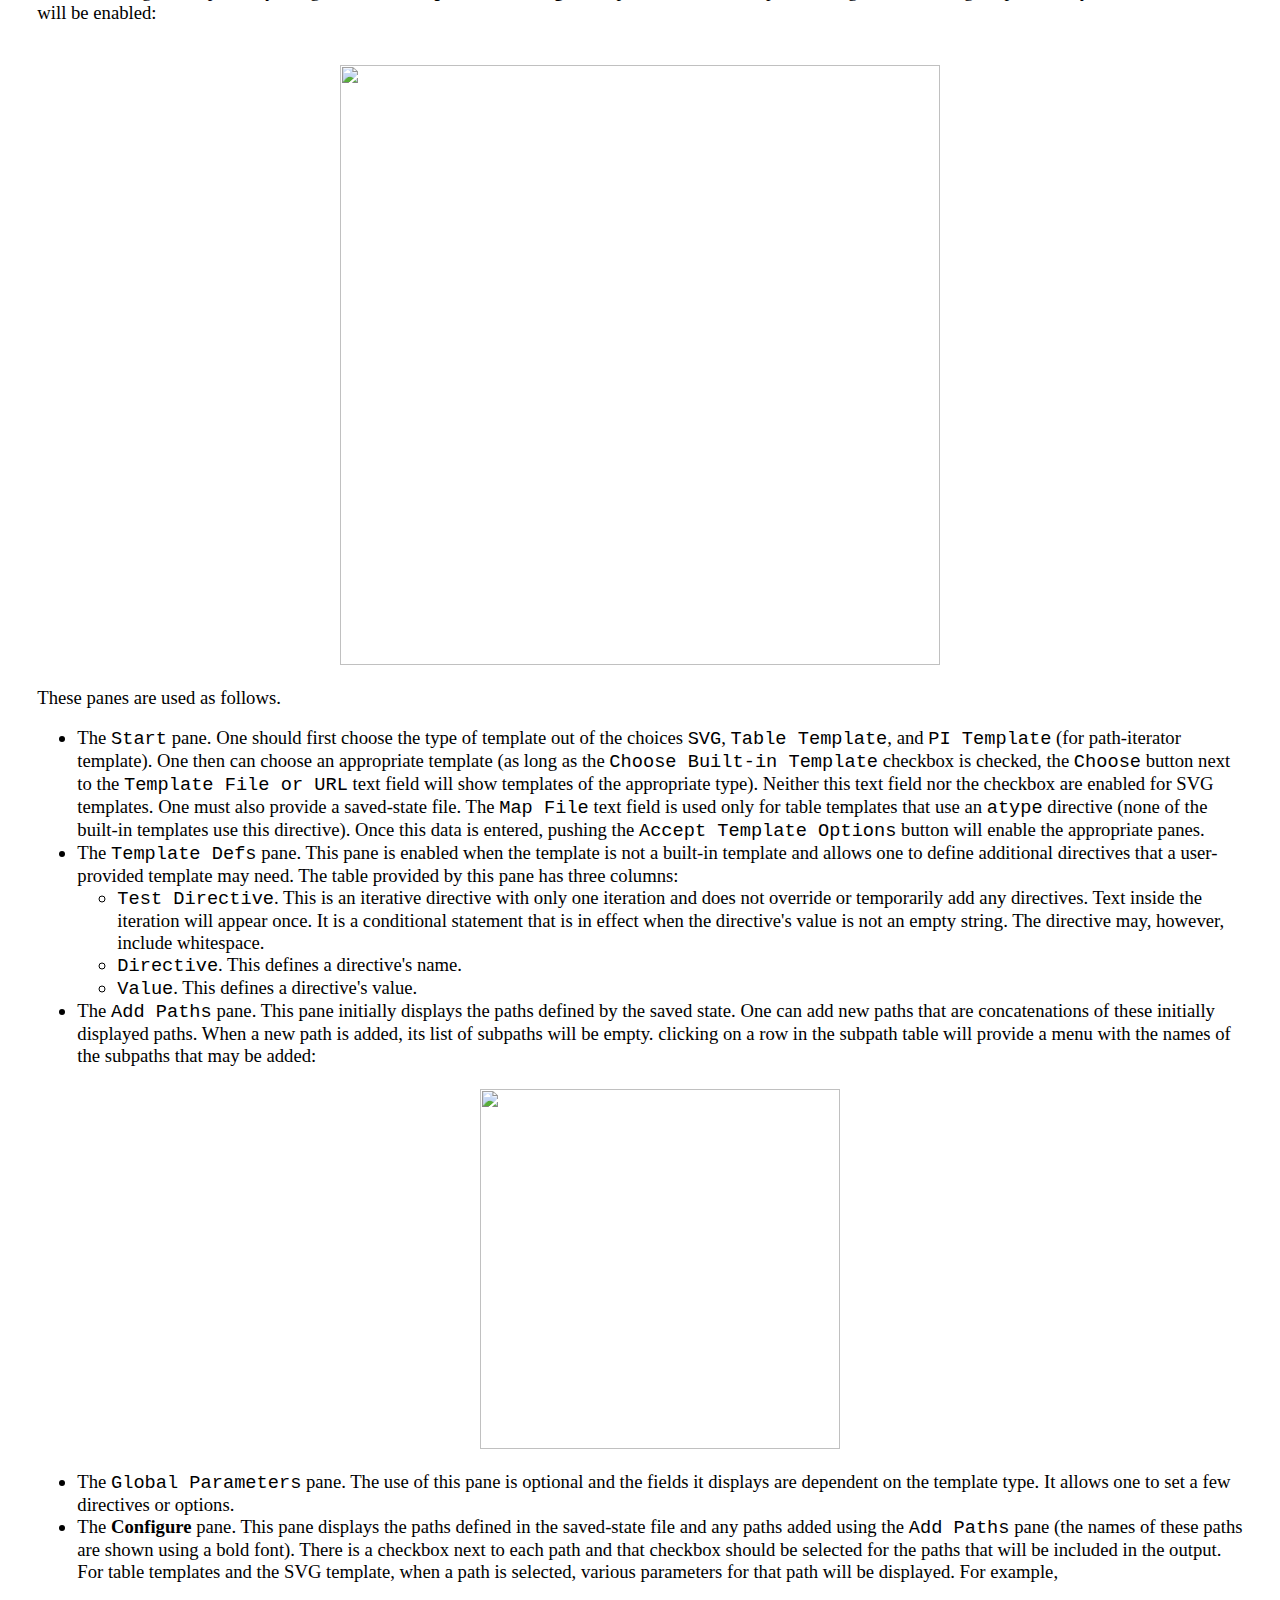
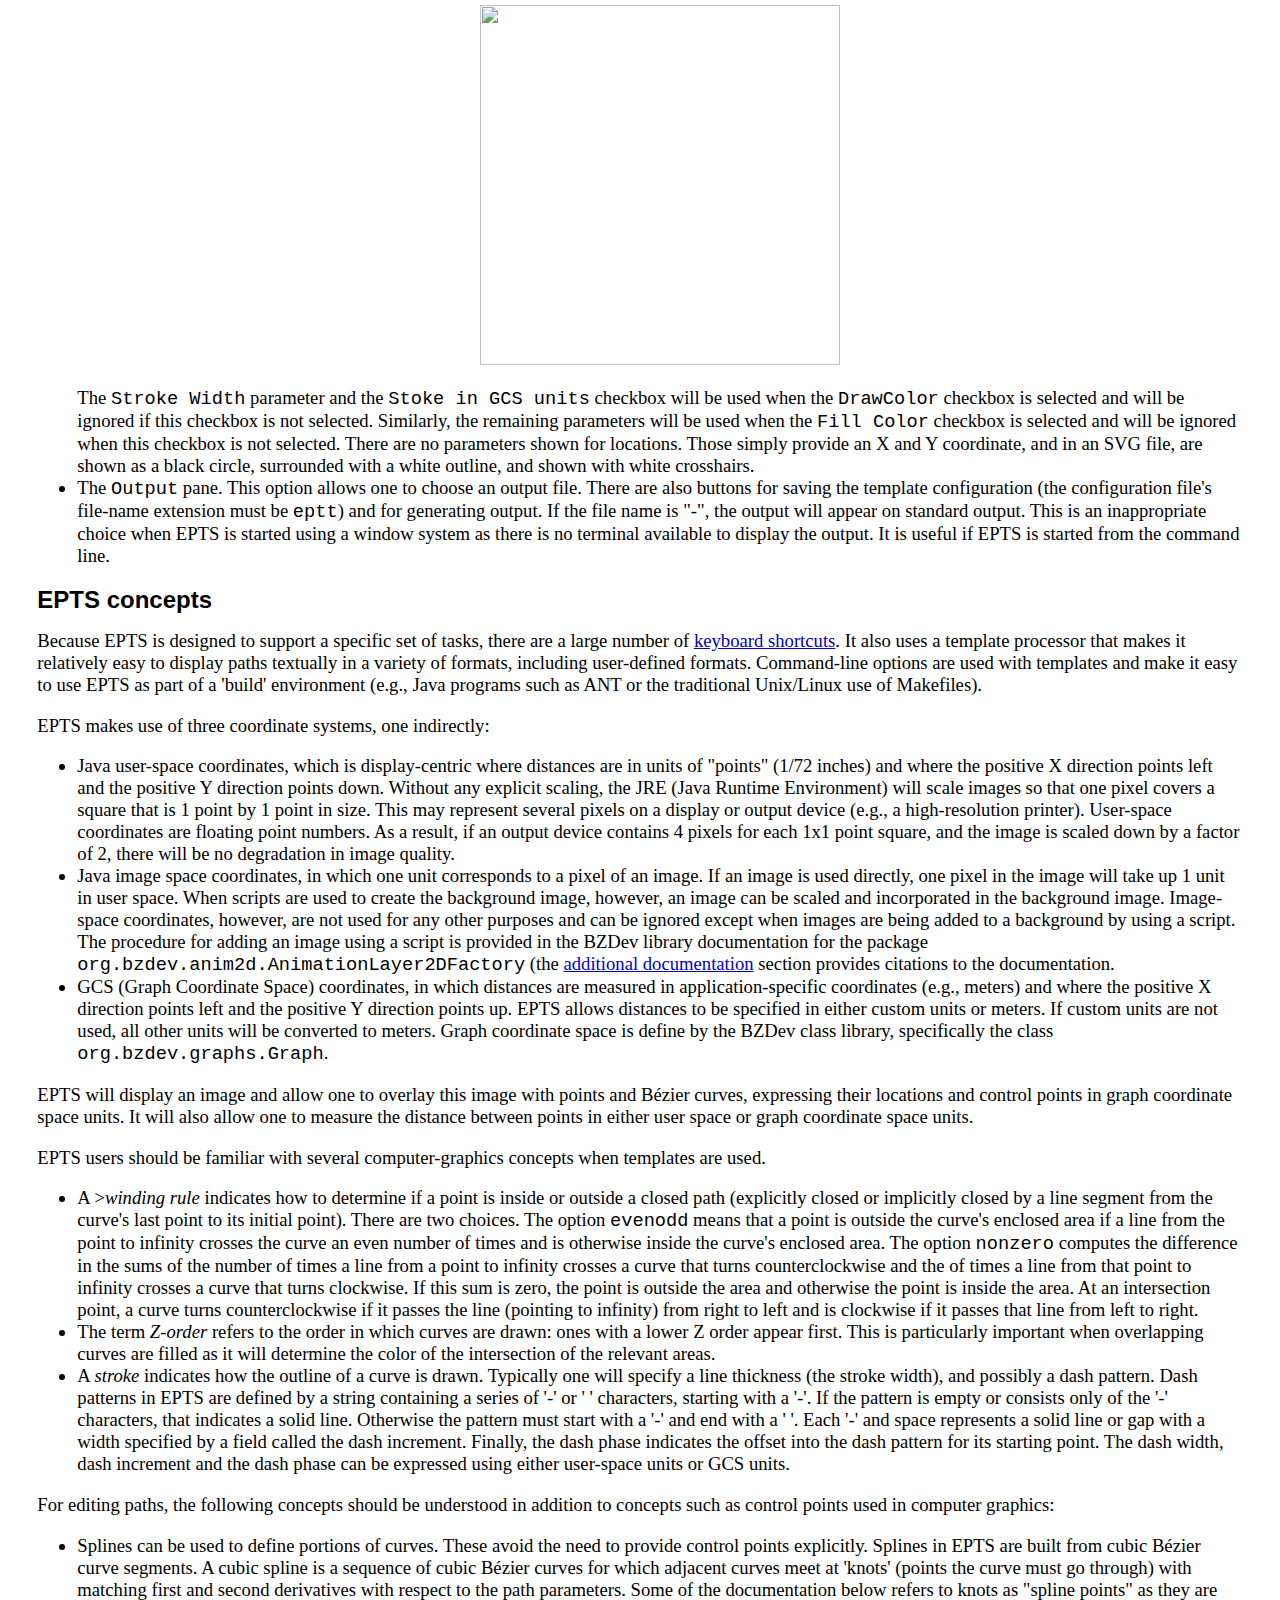
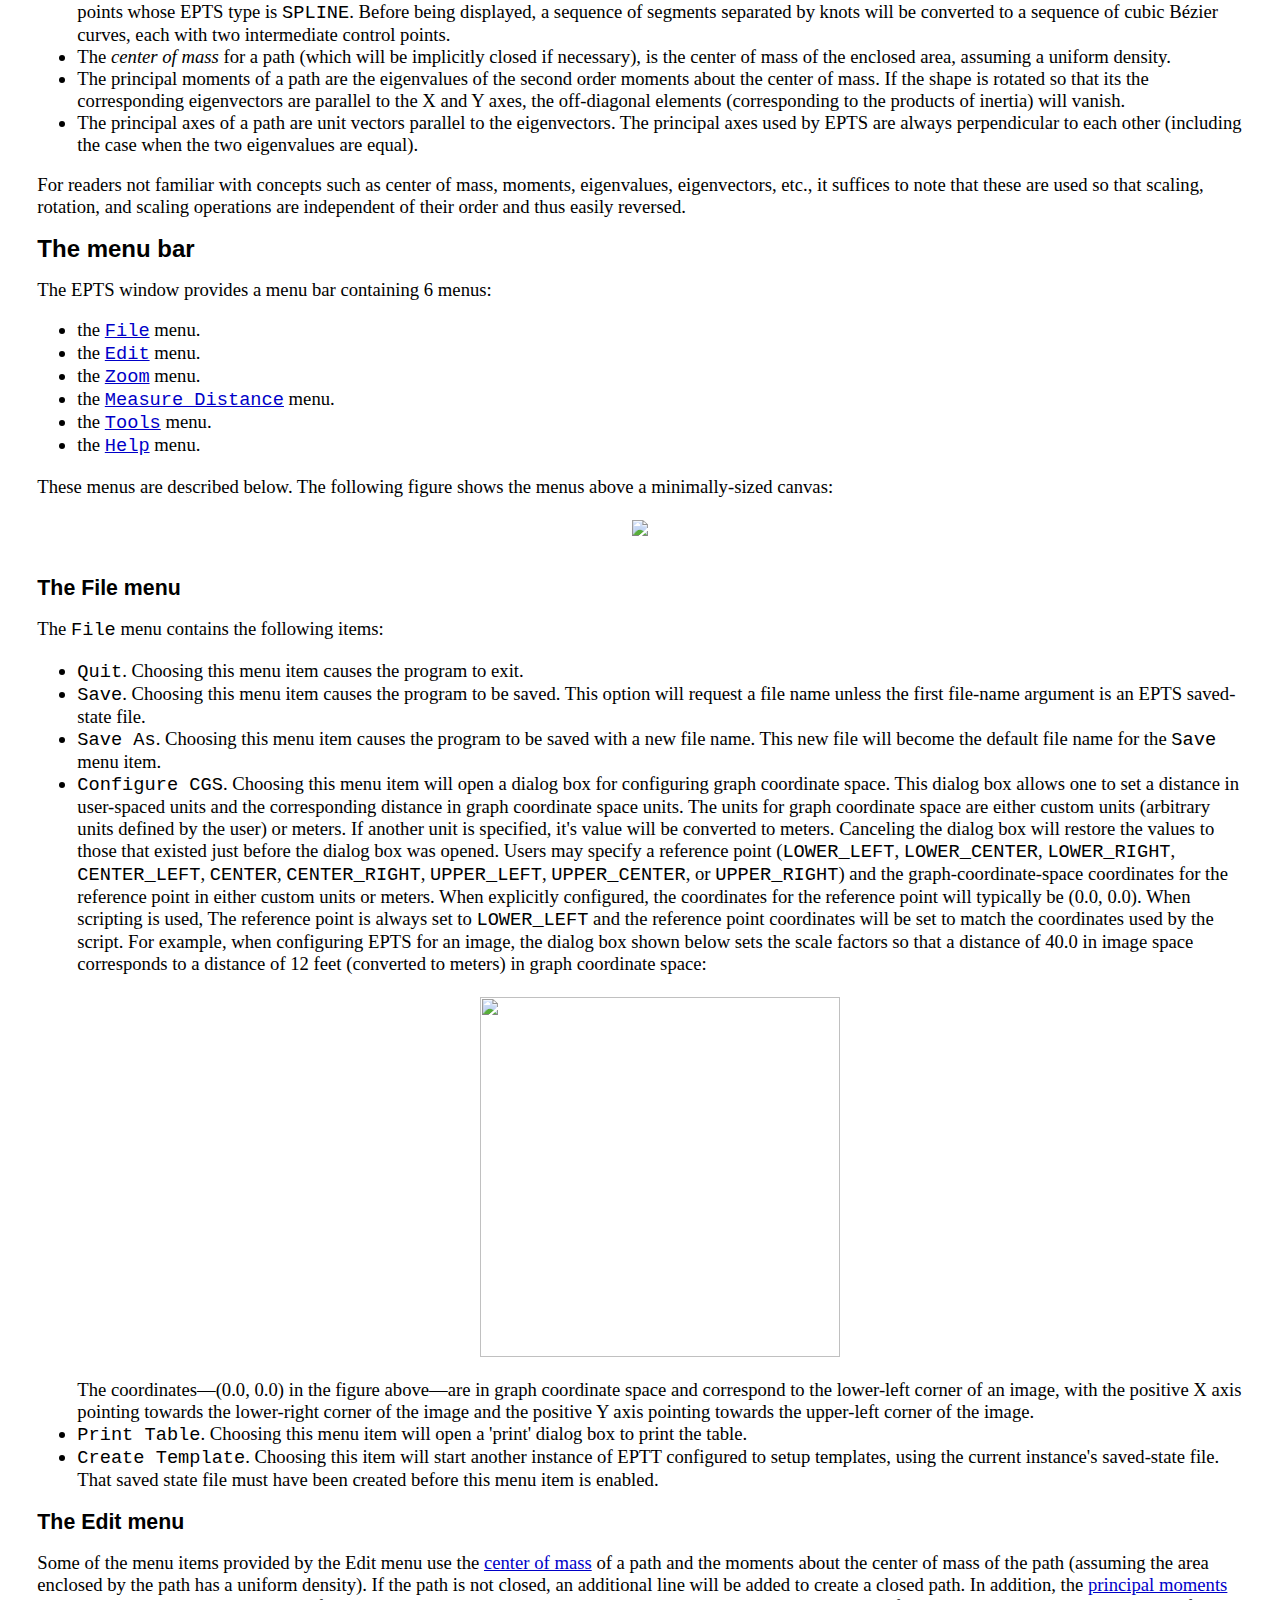
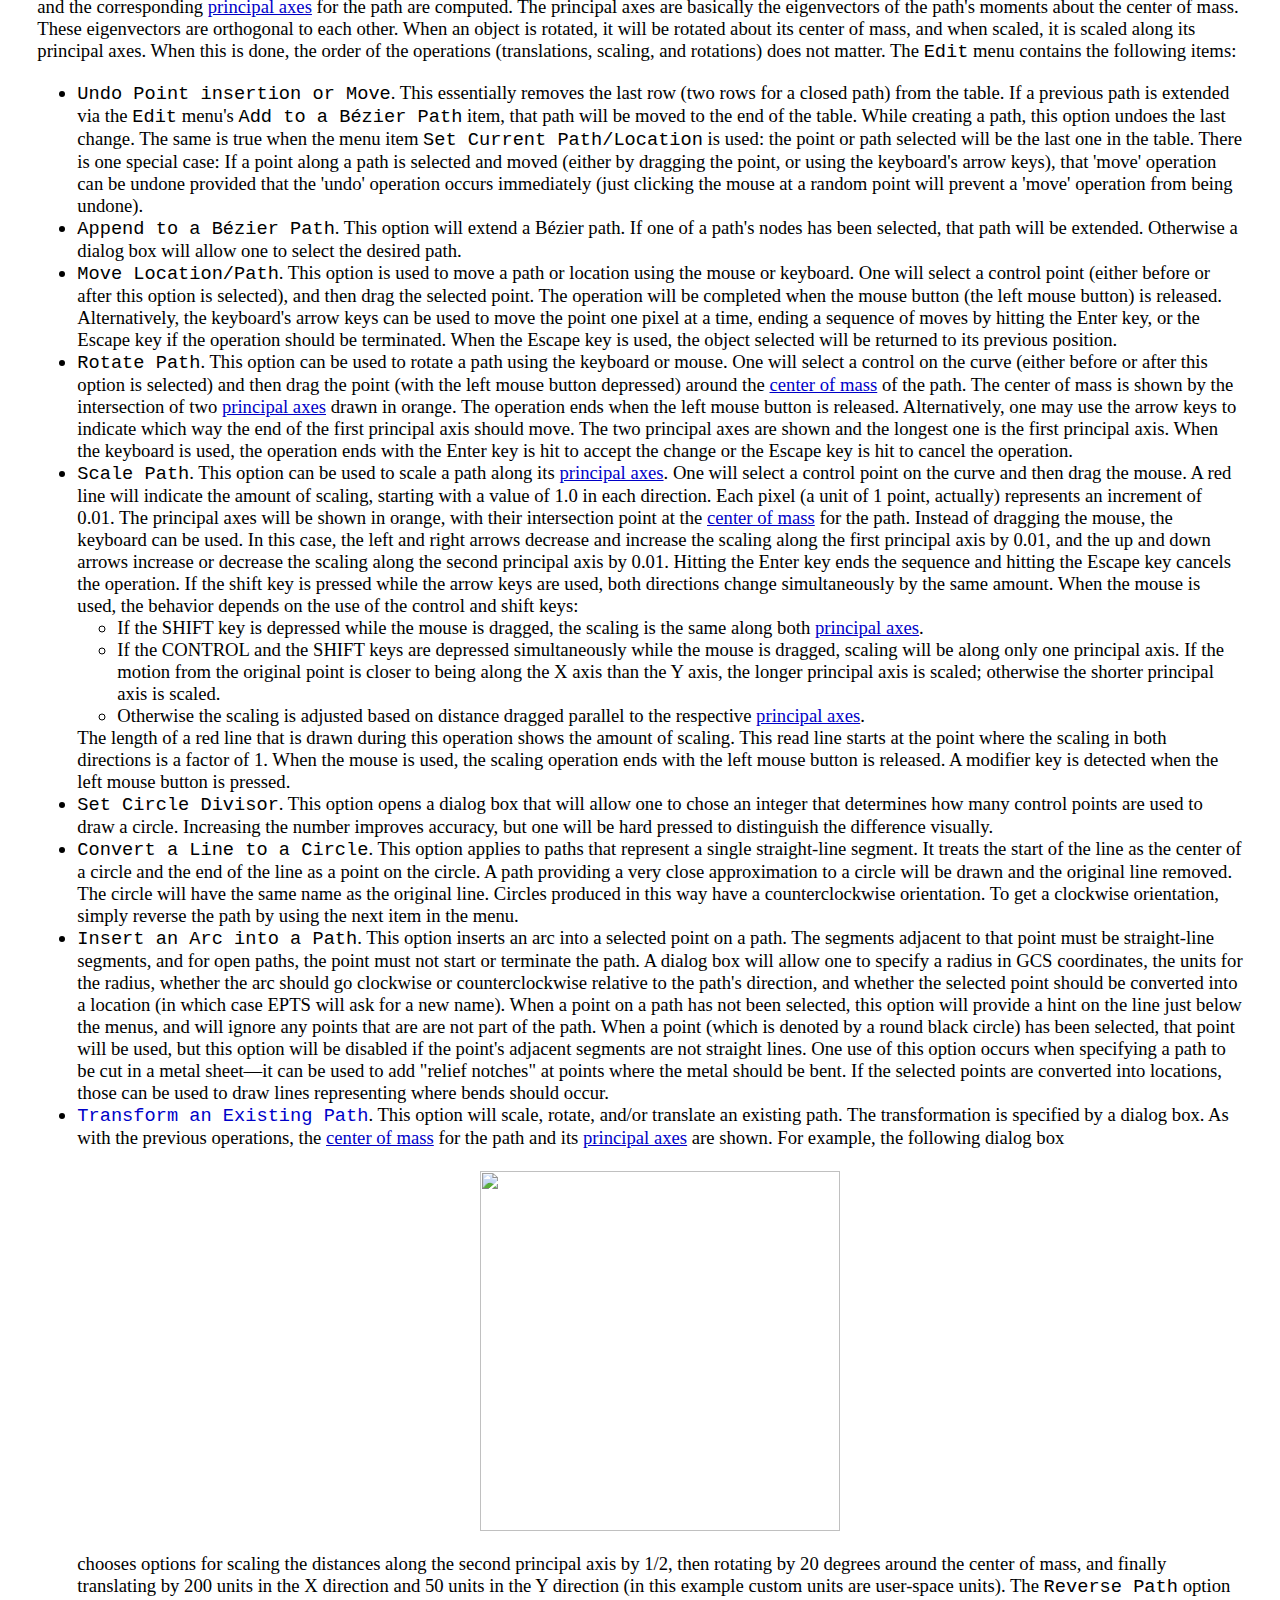
==== commit 60c88c5f: "Modify 'undo' so that moving a point can be undone.   * User experience indicates that this sort of " ====
--- a/manual/manual.html
+++ b/manual/manual.html
@@ -101,7 +101,8 @@
     paths.  This allows one to define shapes with holes in them or ensure that
     multiple paths use the same colors, etc.
   <LI> <EM>Undo</EM> operations are limited. A user can remove points added
-    to a path, but can not restore a point moved accidentally.
+    to a path, and can restore a single point on a path that was moved as
+    long as this is done immediately.
   <LI>Paths start with a 'move-to' point, followed by spline points,
     segment-end points, and intermediate control points.  The visual
     representation is different from most graphics editors. There can be
@@ -706,14 +707,20 @@
 
 The <code>Edit</code> menu contains the following items:
 <UL>
-  <LI><B><CODE>Undo point insertion</CODE></B>. This essentially removes
-    the last row (two rows for a closed path) from the table. If
-    a previous path is extended via the <CODE>Edit</CODE> menu&#39;s
+  <LI><B><CODE>Undo Point insertion or Move</CODE></B>. This
+    essentially removes the last row (two rows for a closed path) from
+    the table. If a previous path is extended via
+    the <CODE>Edit</CODE> menu&#39;s
     <CODE>Add to a B&eacute;zier Path</CODE> item, that path will be
     moved to the end of the table. While creating a path, this option
     undoes the last change. The same is true when the menu item
     <CODE>Set Current Path/Location</CODE> is used: the point or path
-    selected will be the last one in the table.
+    selected will be the last one in the table. There is one special
+    case: If a point along a path is selected and moved (either by
+    dragging the point, or using the keyboard's arrow keys), that
+    'move' operation can be undone provided that the 'undo' operation
+    occurs immediately (just clicking the mouse at a random point will
+    prevent a 'move' operation from being undone).
   <LI><B><CODE>Append to a B&eacute;zier Path</CODE></B>. This option
     will extend a B&eacute;zier path.  If one of a path&#39;s nodes has
     been selected, that path will be extended. Otherwise a dialog box
@@ -1034,7 +1041,8 @@
 	    be connected at their end points, creating a loop. When the
 	    reference path is not closed, the new path that is created
 	    will have a counterclockwise orientation.  When the reference
-	    path is a closed path, two paths
+	    path is a closed path, two paths are created, one inside the
+	    closed path and one outside.
 	  <LI><B><CODE>Path on CCW Side Only</CODE></B>.
 	    A single path will be created at a nominal distance from the
 	    reference path specified by the
@@ -1128,7 +1136,11 @@
 	last point entered to the first point on the path.  A loop
 	must have an end-of-segment point as the last point entered
 	unless all the points except the first point have a type
-	equal to <CODE>SPLINE</CODE>.
+	equal to <CODE>SPLINE</CODE>, which is a special case. Loops
+	containing only <CODE>SPLINE</CODE> points, aside from its initial
+	point, will create a spline that does not have endpoints. As a
+	result, there are restrictions on whether the types of points
+	along such a path can be changed.
       <LI><B><CODE>Path Ended</CODE></B>. This option ends the current path
 	without closing it.
     </UL>
@@ -1404,6 +1416,8 @@
 <BR>
 <CENTER><IMG src="drawing3.png"></CENTER>
 <BR>
+The popup menu changes the last point entered because menu items in
+the Tools menu allow one to change the type of the next point.
 <P>
 When a path is not being created or extended, but a point on a path
 has been selected, a popup menu is also available. This menu provides
@@ -1413,7 +1427,11 @@
     from the path.
   <LI><B><CODE>Change Point Type</CODE></B>. This option allows one to change
     the type of the selected point. The choice types is dependent on
-    the types of the surrounding points.
+    the types of the surrounding points. If the path is closed and all the
+    intermediate points are spline points, the type of a selected point cannot
+    be changed. One can, however, break the loop and extend the path so that
+    the last point is a <CODE>SEG_END</CODE>point whose location is the
+    same as the initial point on the path.
   <LI><B><CODE>Insert Before Point</CODE></B>. This option allows one to insert
     a new point into a path before the selected point.
   <LI><B><CODE>Insert After Point</CODE></B>.  This option allows one to insert
